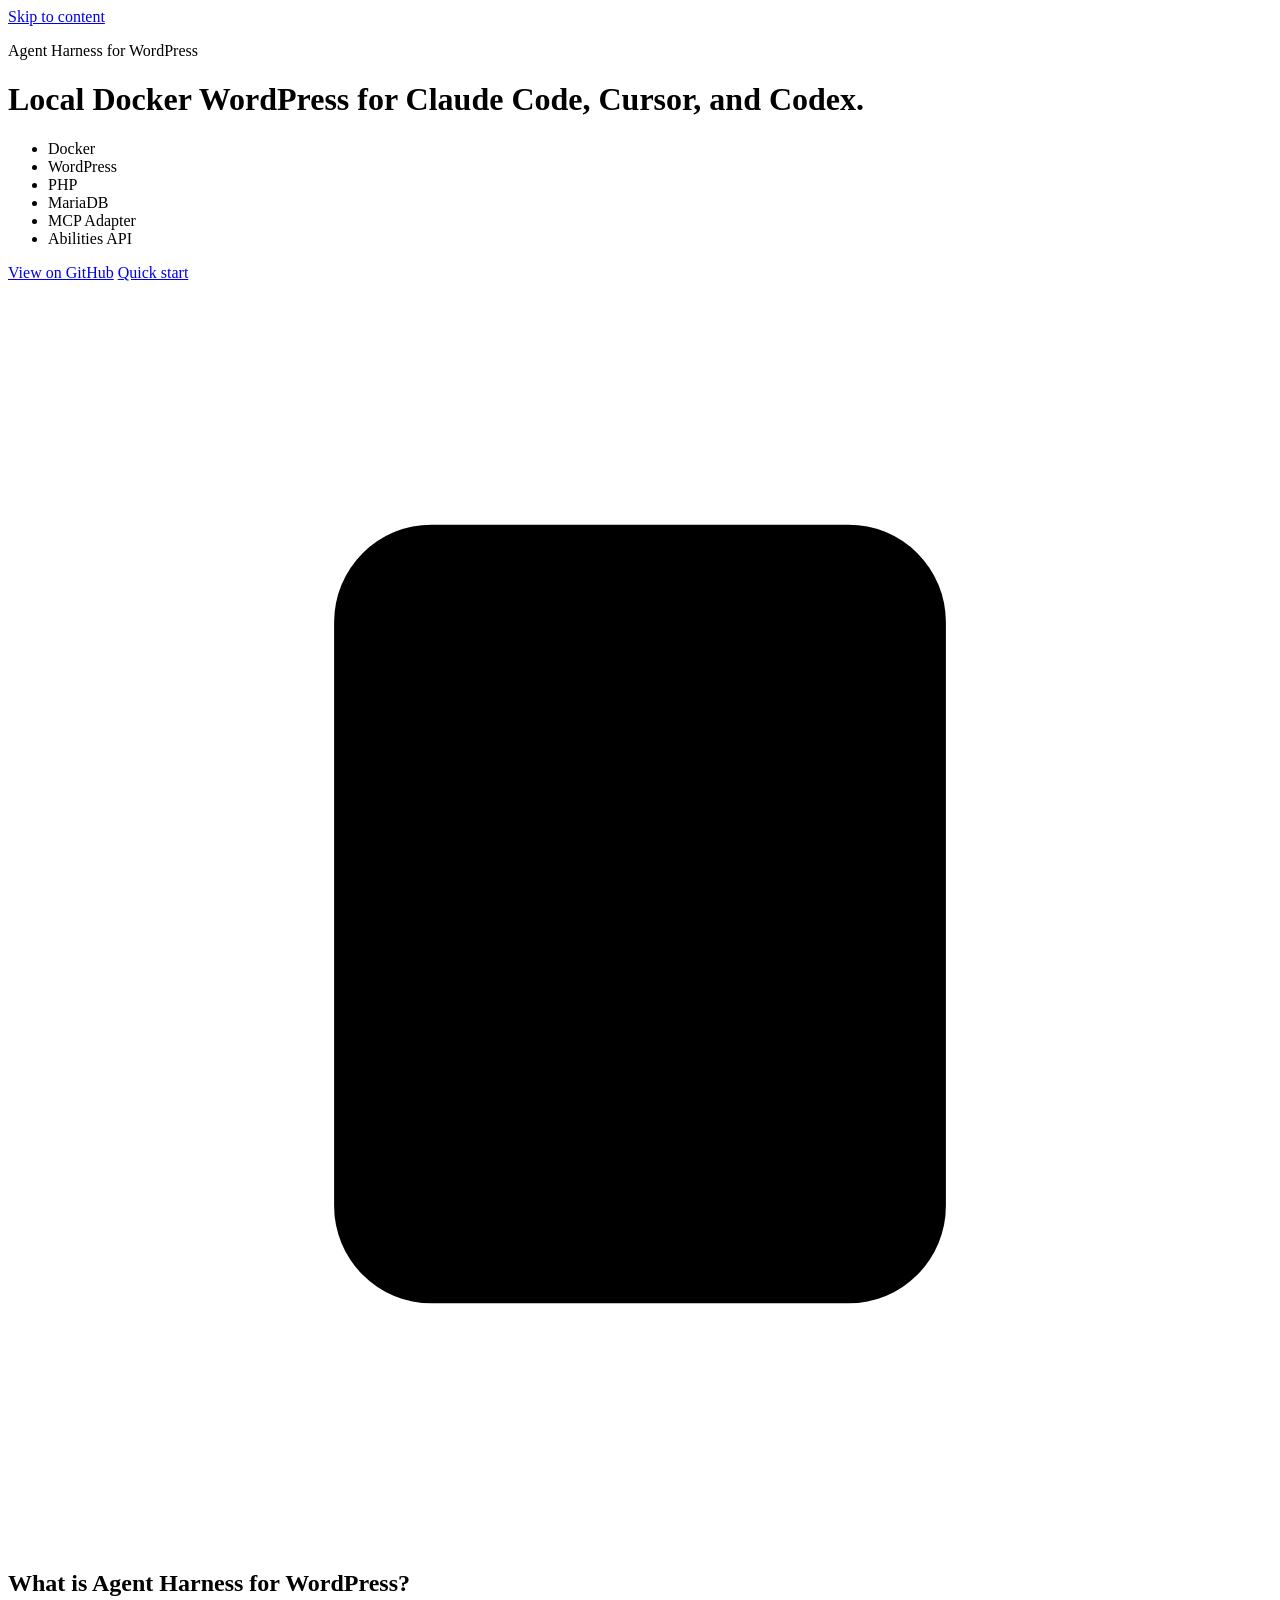
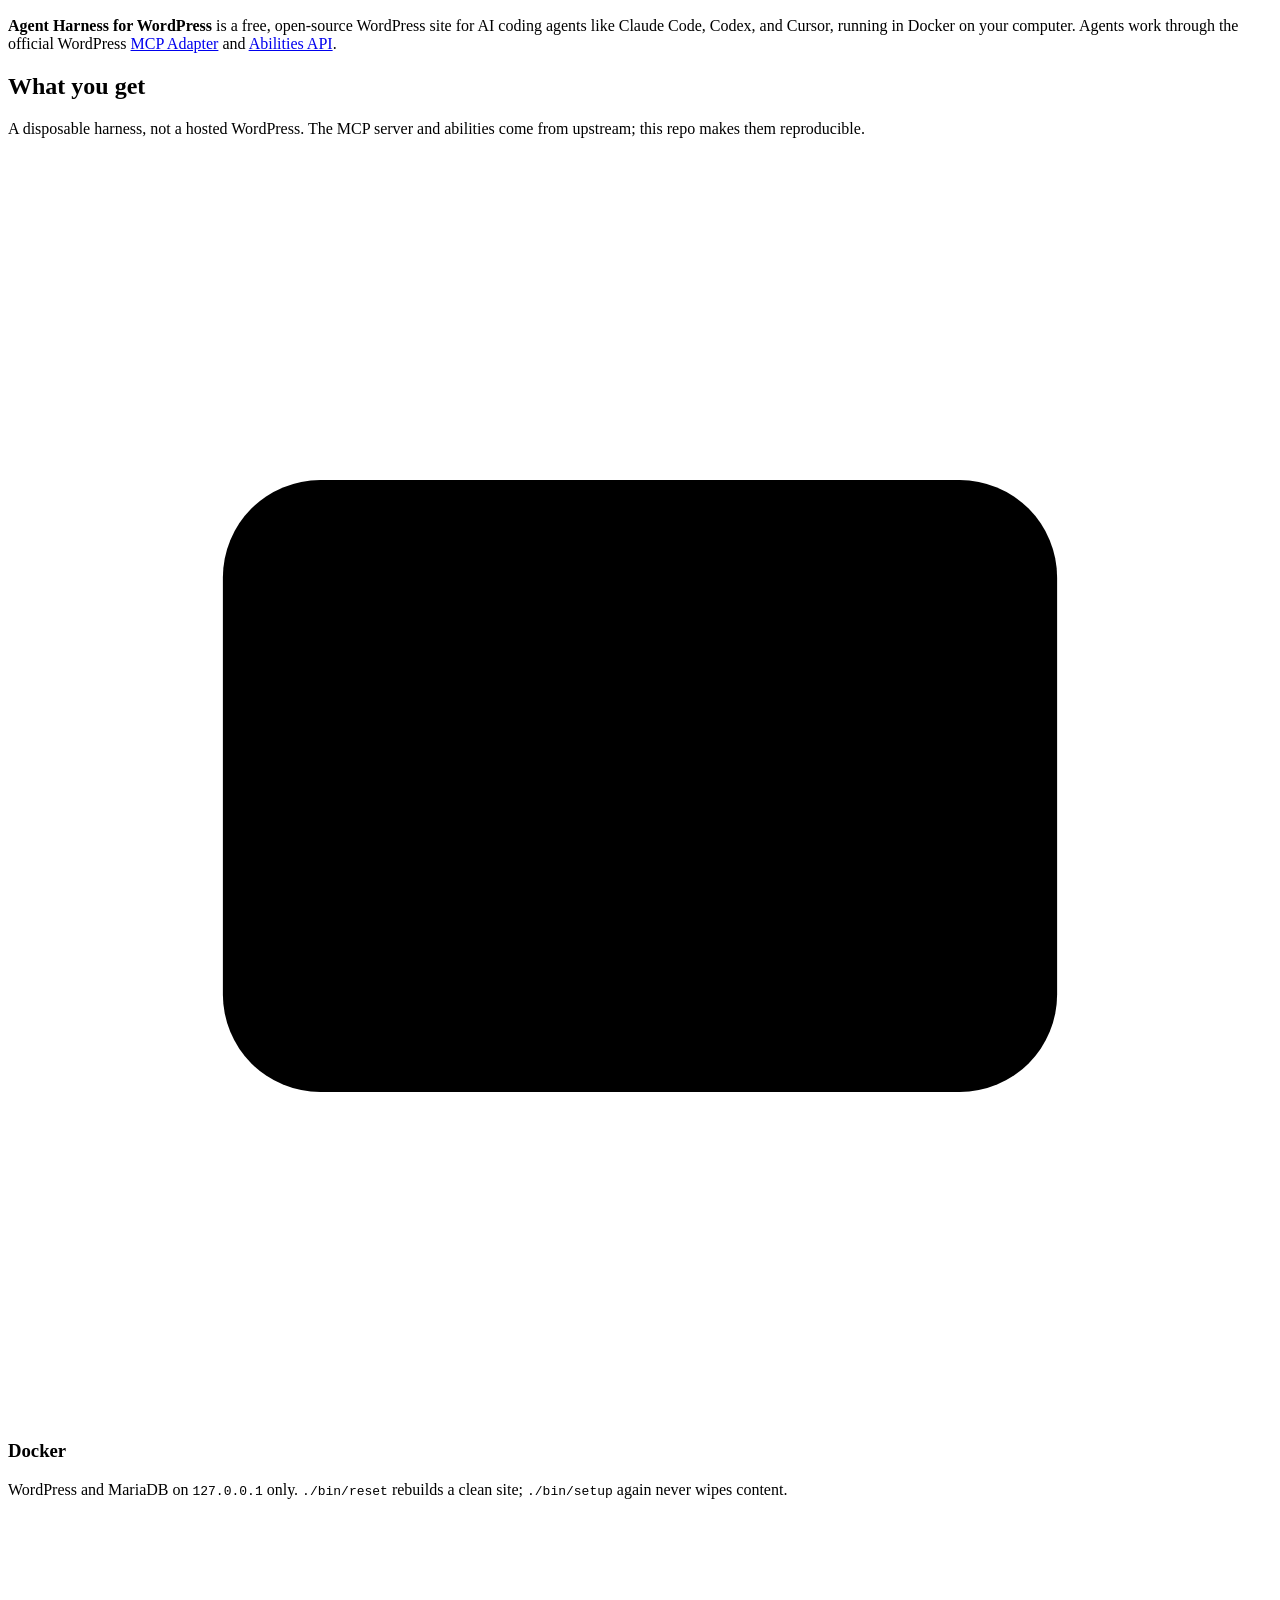
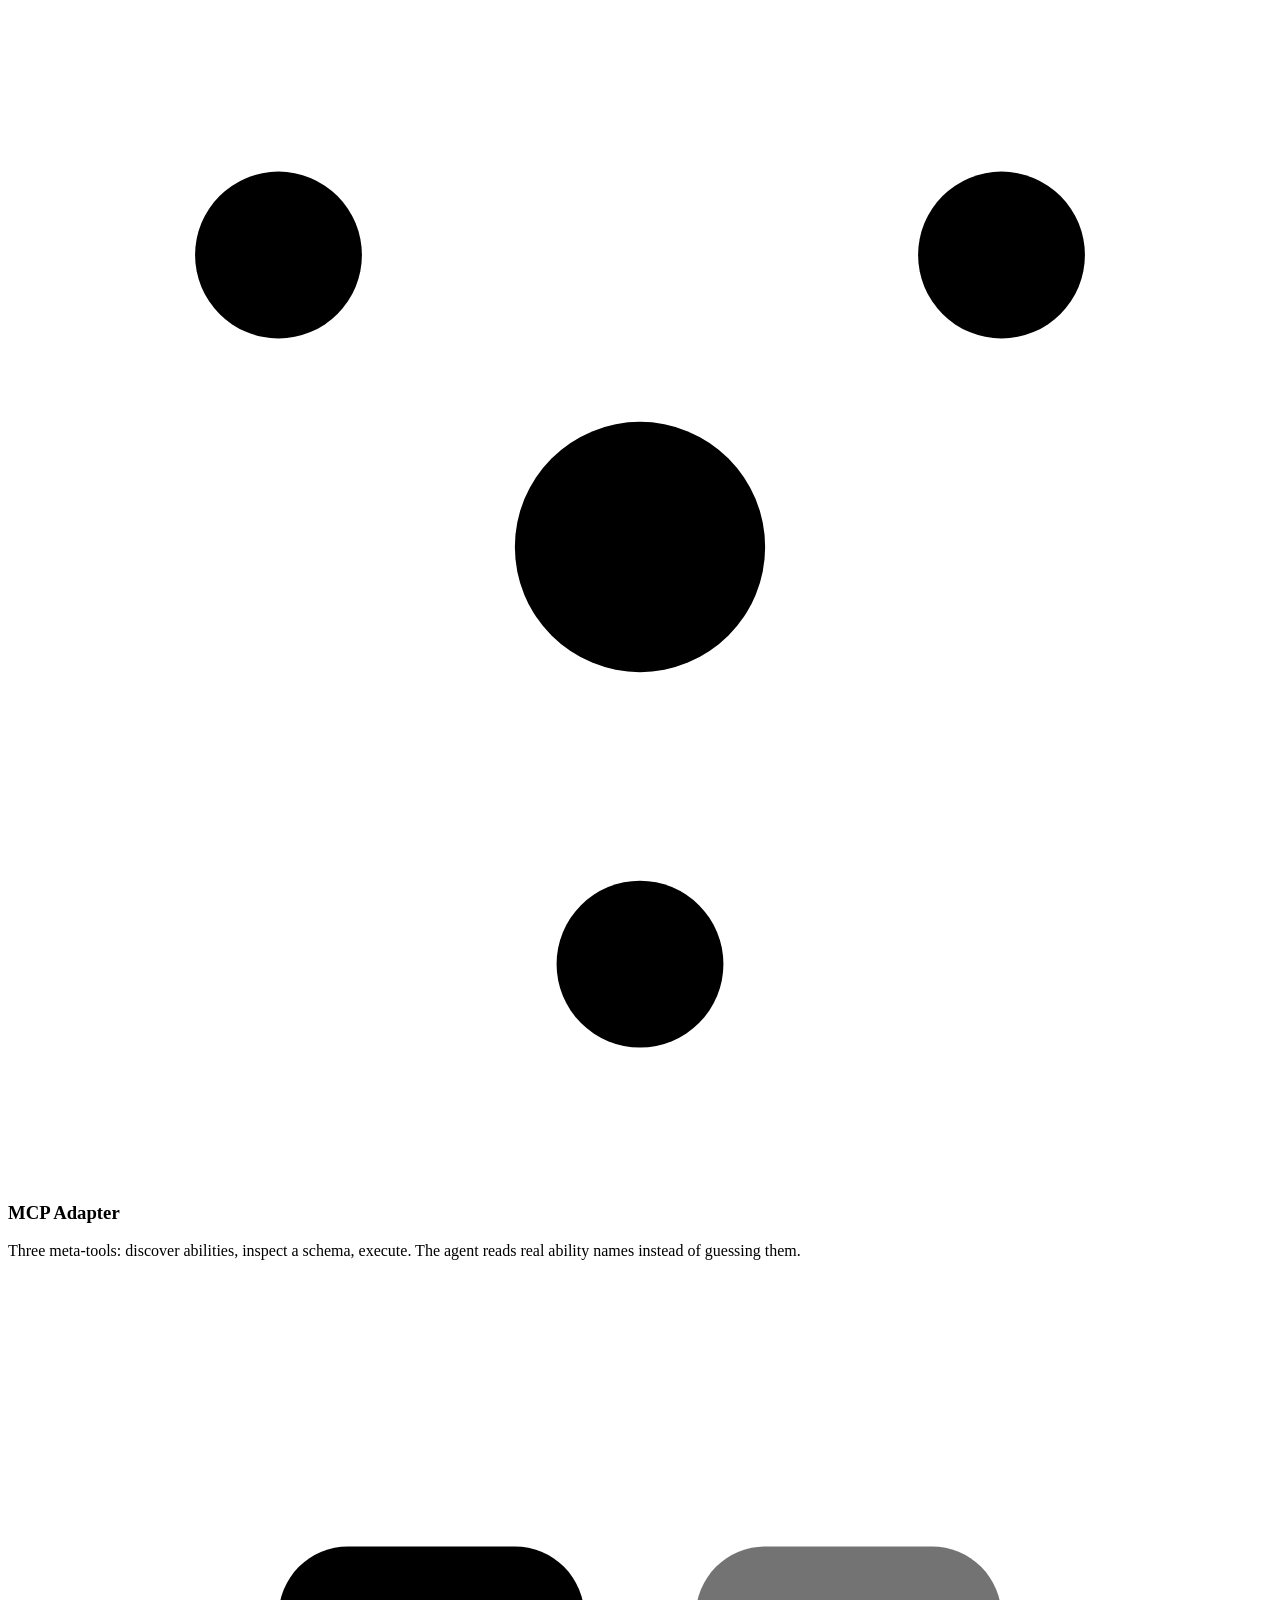
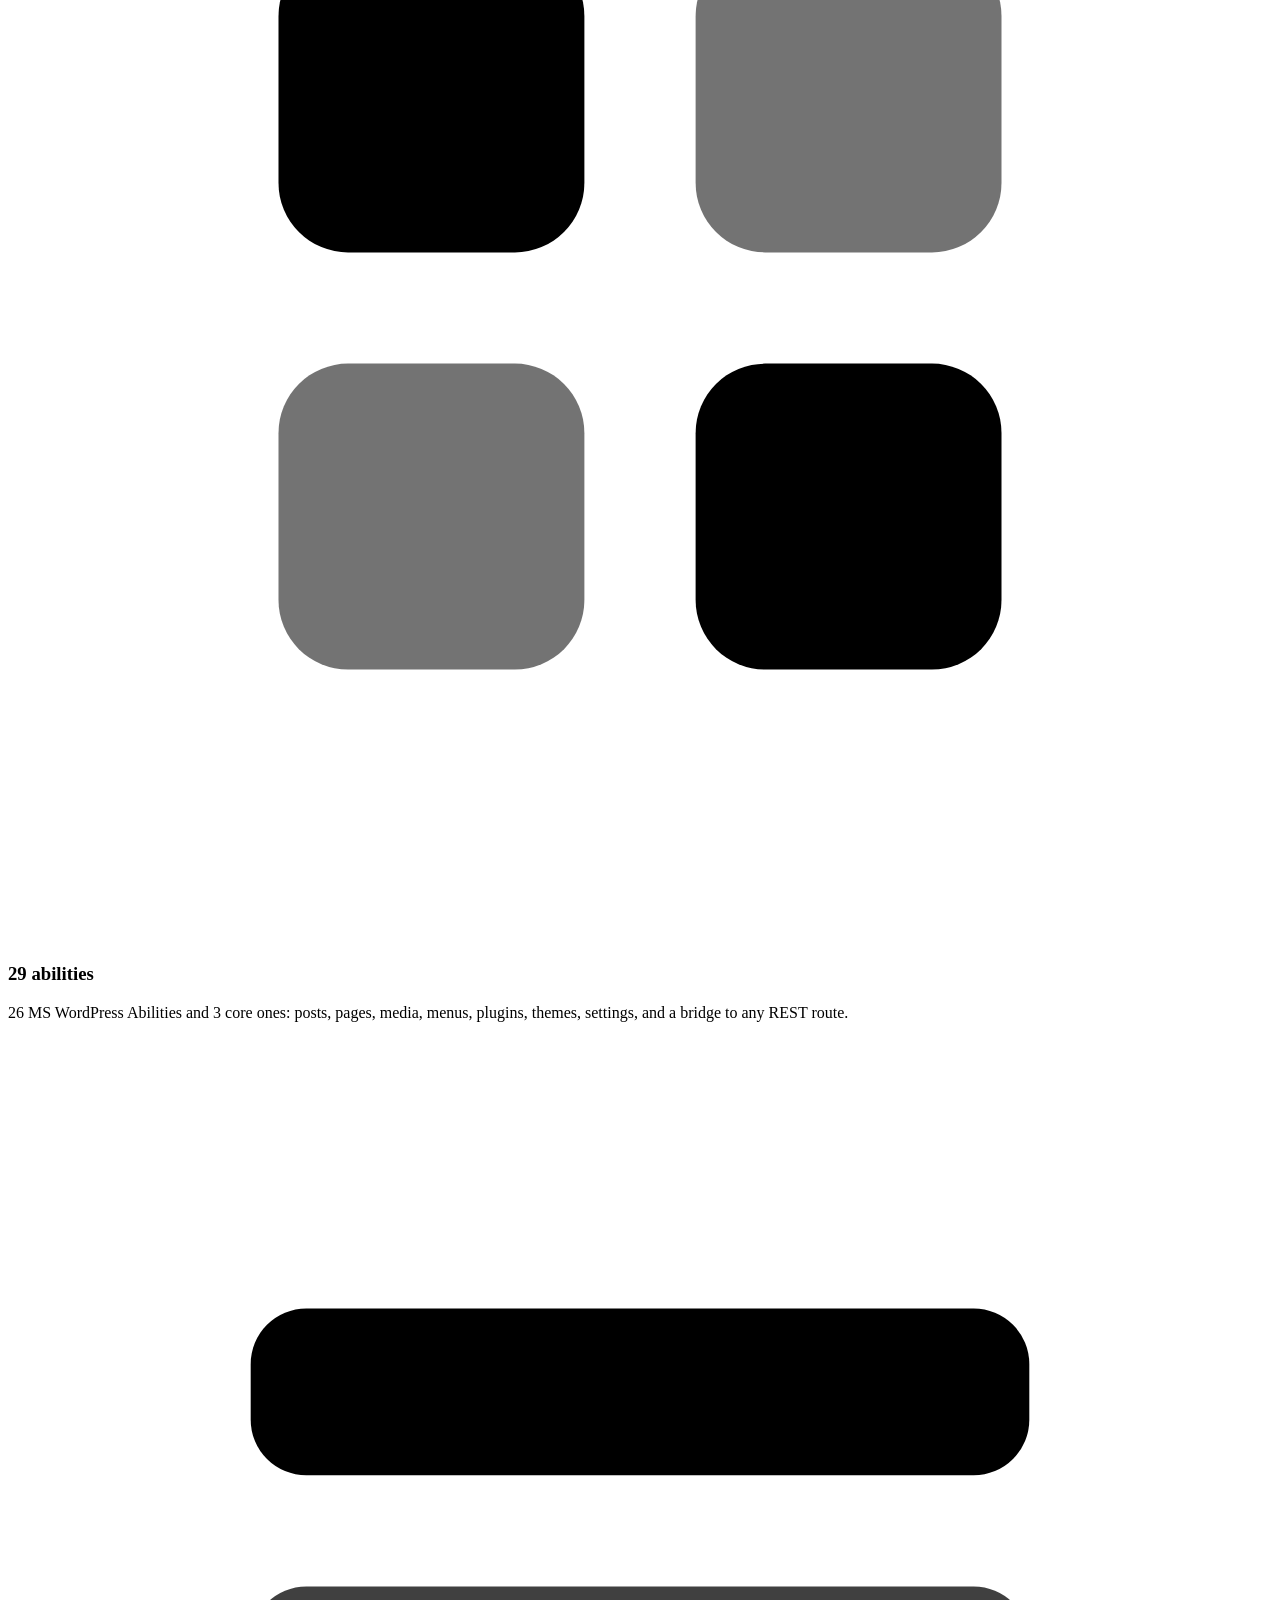
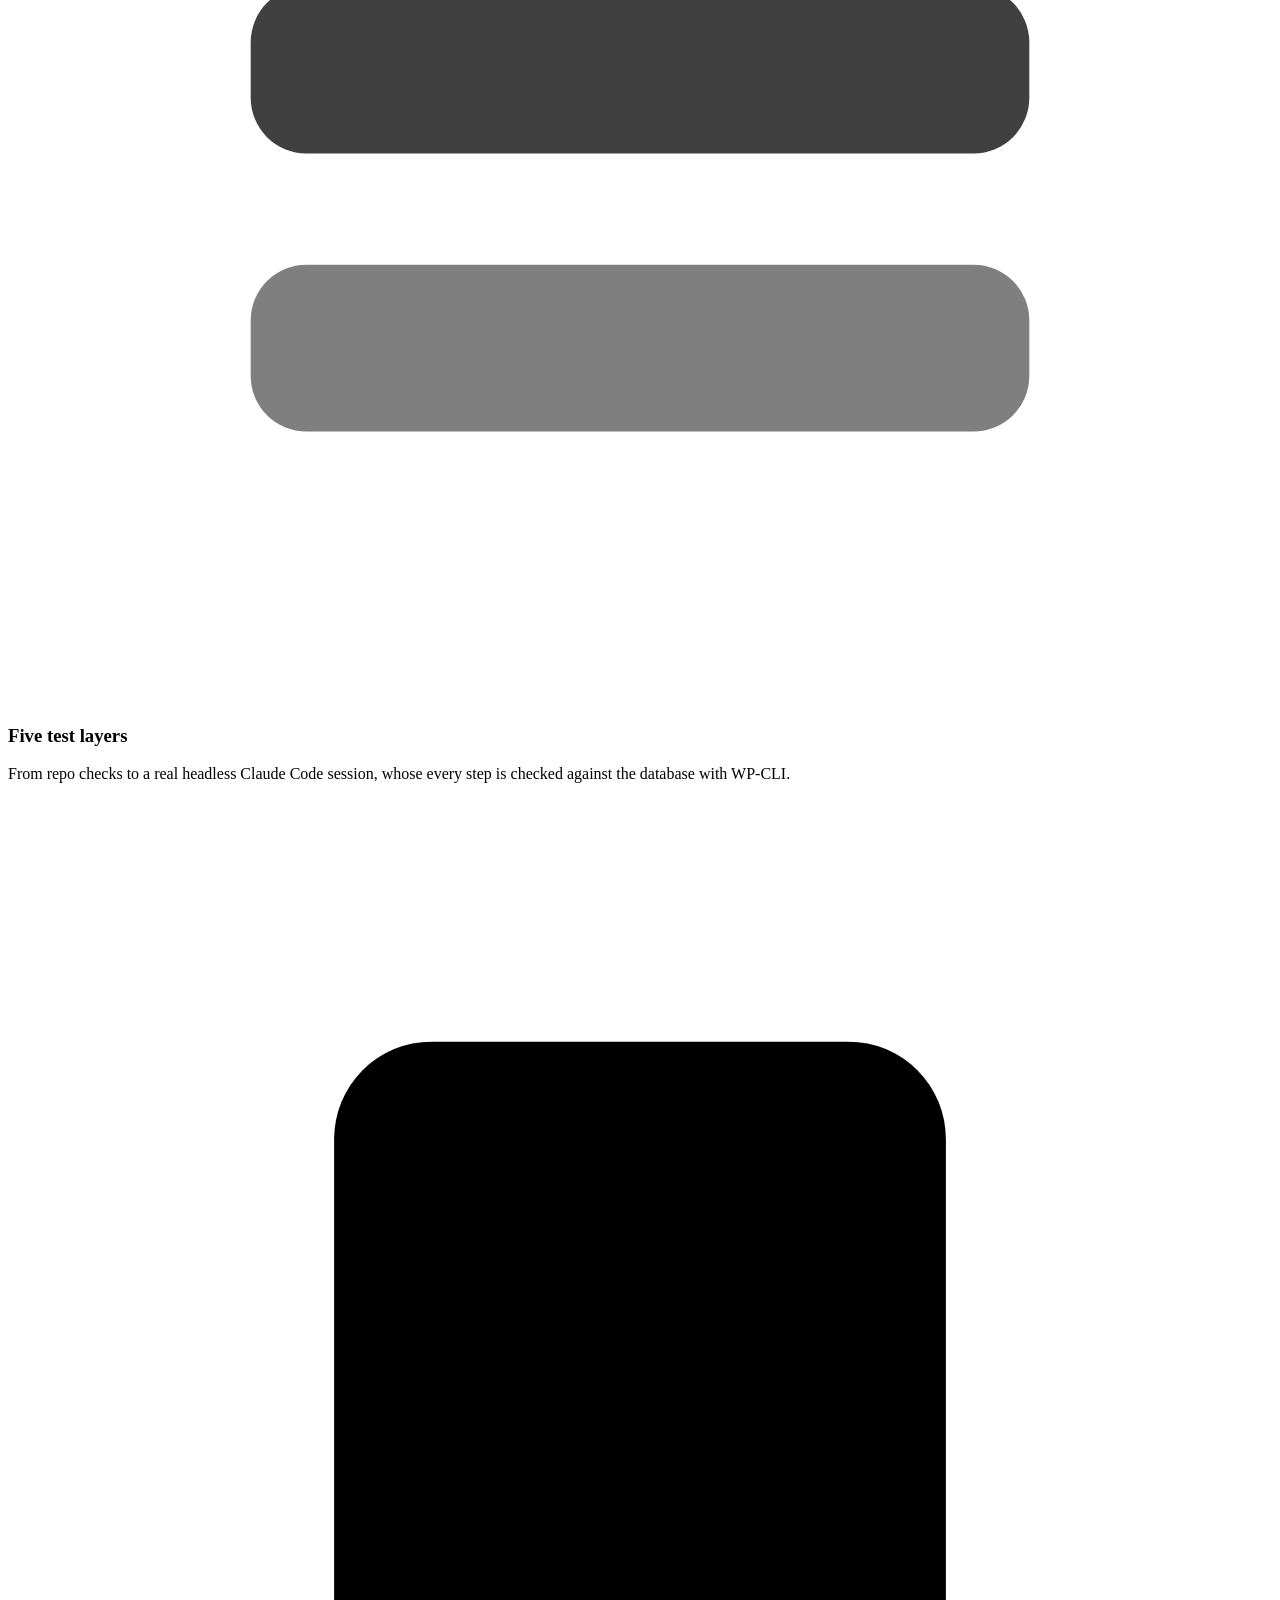
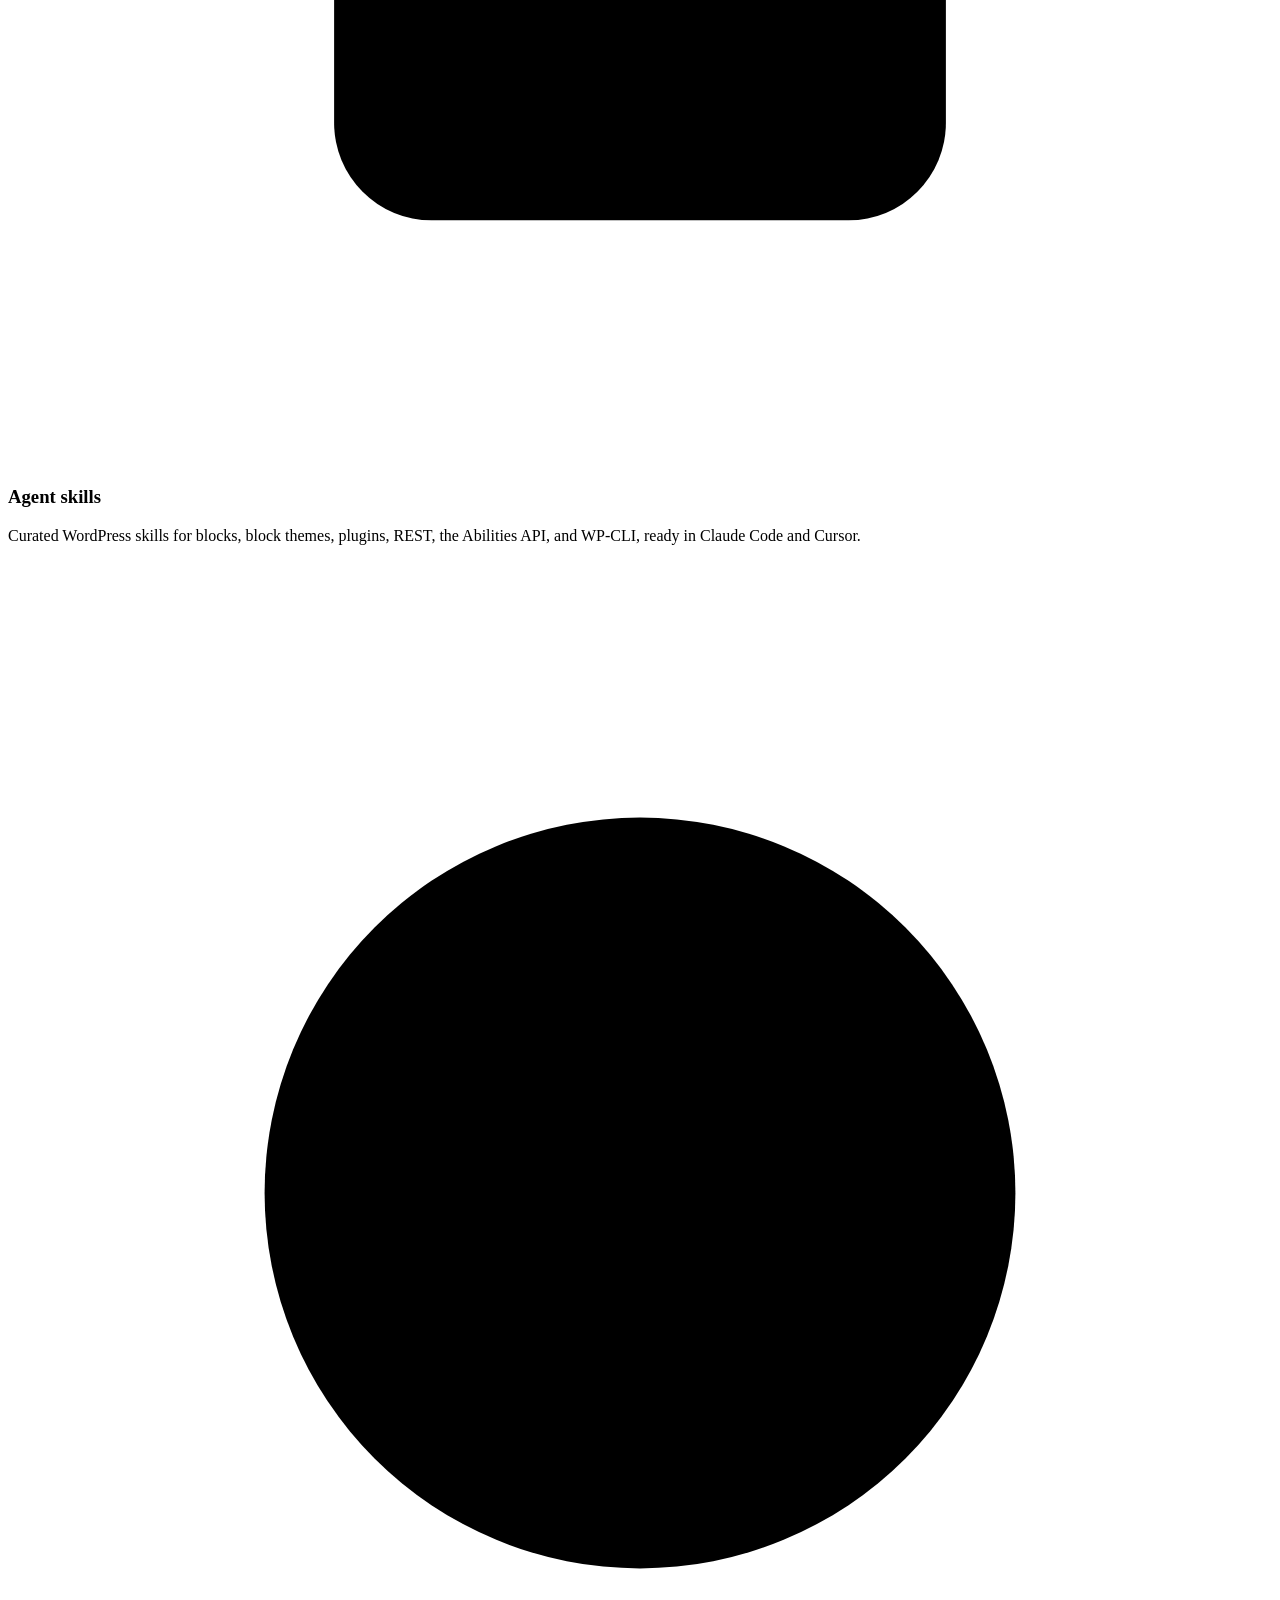
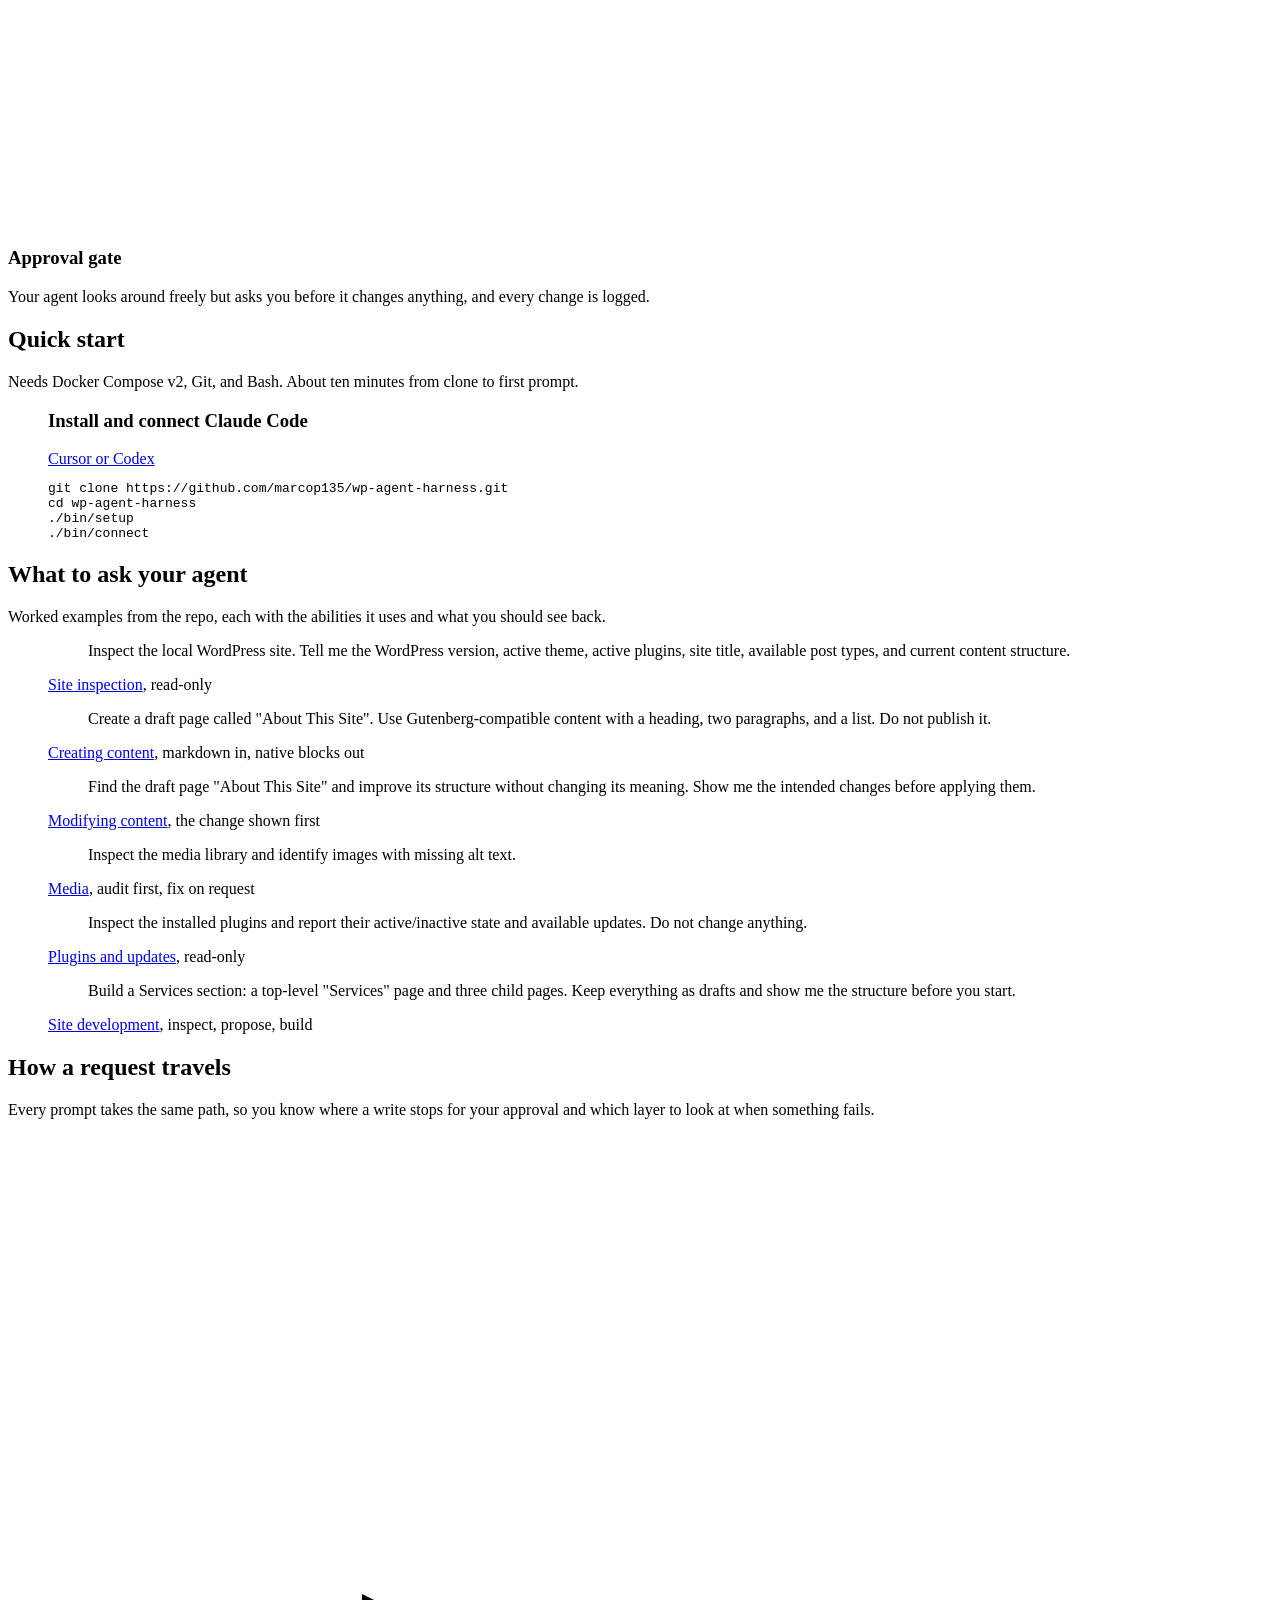
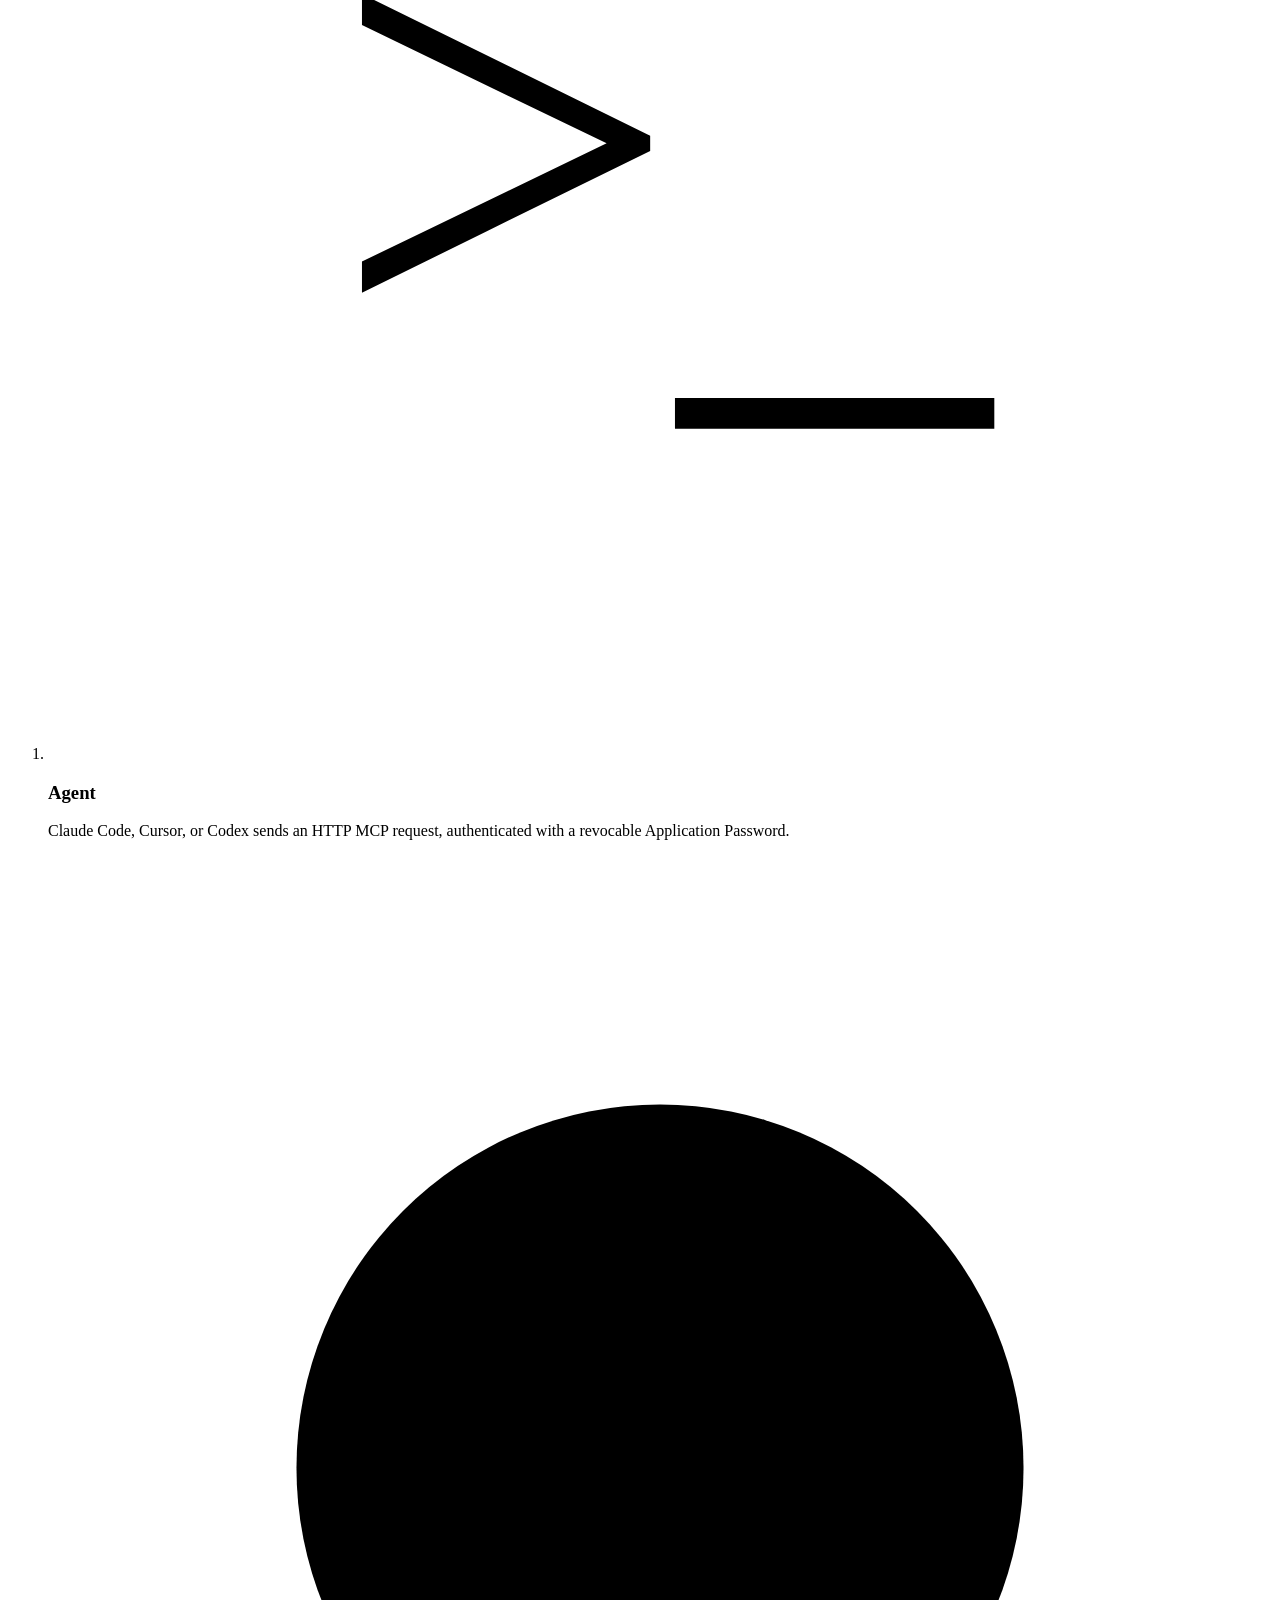
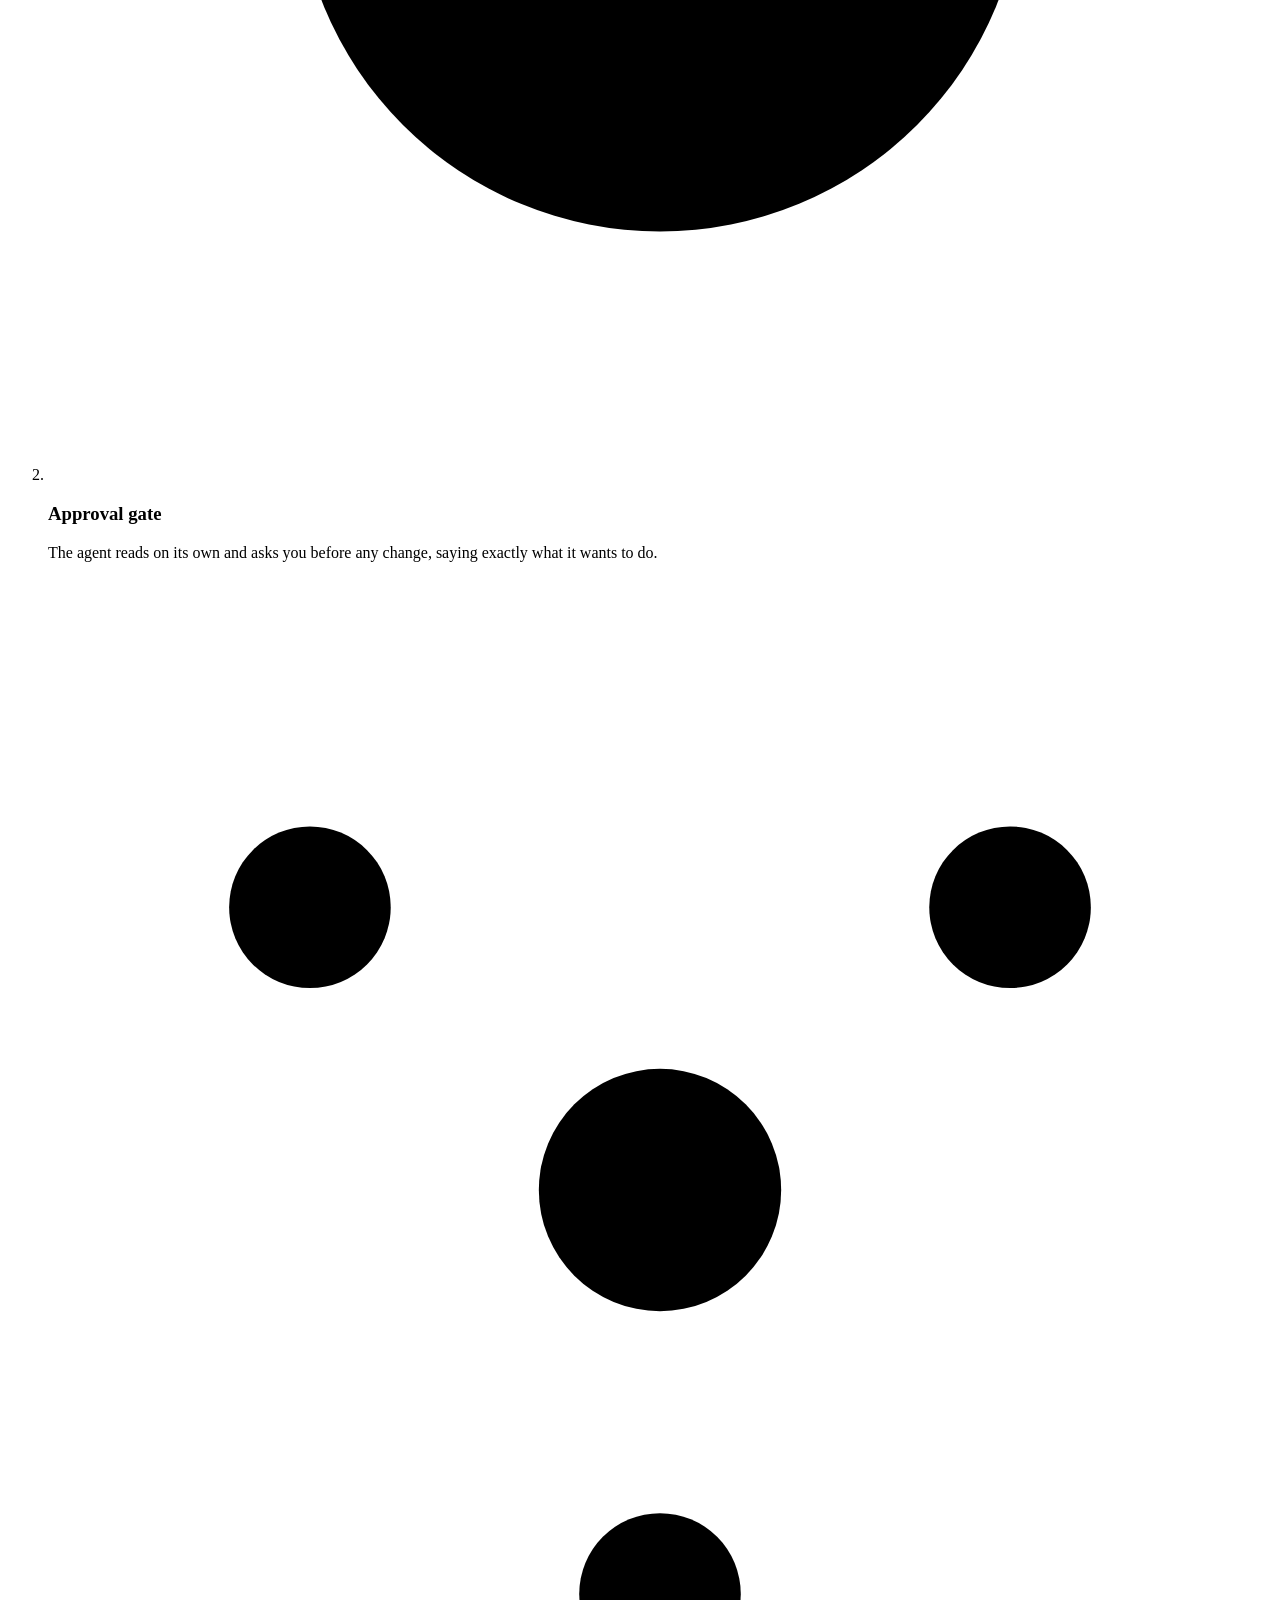
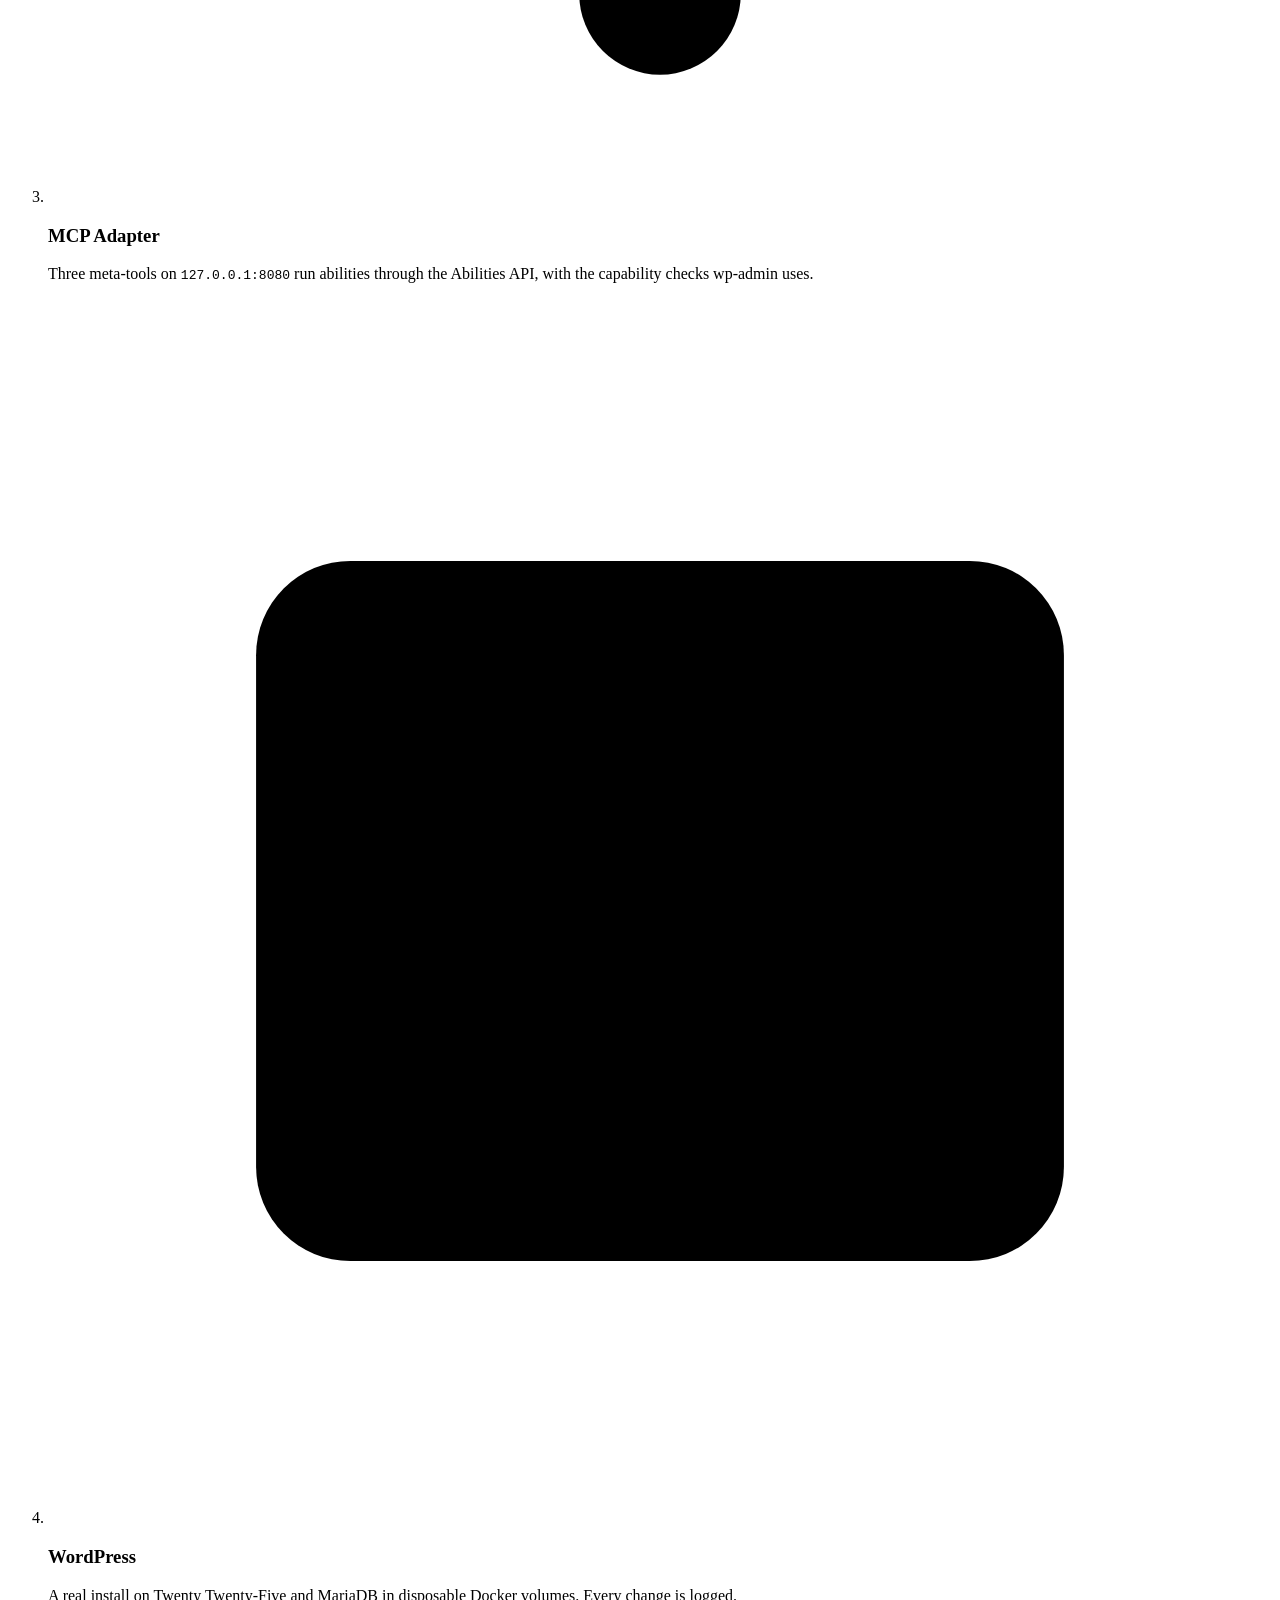
==== site/index.html @ 5fb240c5 "feat(site): rework README, images, and website around the request flow" ====
<!DOCTYPE html>
<html lang="en">
<head>
  <meta charset="utf-8">
  <meta name="viewport" content="width=device-width, initial-scale=1">
  <meta name="color-scheme" content="light dark">
  <meta name="robots" content="index, follow, max-snippet:-1, max-image-preview:large, max-video-preview:-1">
  <meta name="author" content="Marco Pontili">
  <meta name="theme-color" content="#0369A1" media="(prefers-color-scheme: light)">
  <meta name="theme-color" content="#05070E" media="(prefers-color-scheme: dark)">
  <link rel="icon" href="/favicon.ico" sizes="any">
  <link rel="icon" href="/favicon.svg" type="image/svg+xml">
  <link rel="icon" type="image/png" sizes="32x32" href="/favicon-32x32.png">
  <link rel="icon" type="image/png" sizes="16x16" href="/favicon-16x16.png">
  <link rel="apple-touch-icon" sizes="180x180" href="/apple-touch-icon.png">
  <link rel="manifest" href="/site.webmanifest">
  <link rel="preload" href="/fonts/catamaran-v28-latin-800.woff2" as="font" type="font/woff2" crossorigin>
  <link rel="stylesheet" href="/styles.e7ee7fbc.css">
  <link rel="stylesheet" href="/prism/prism-okaidia.min.css">
  <title>Agent Harness for WordPress: Docker for AI agents</title>
  <meta name="description" content="Agent Harness for WordPress: local Docker WordPress for Claude Code, Cursor, and Codex. Loopback-only; one-command reset.">
  <link rel="canonical" href="https://wpagent.marcopontili.com/">
  <link rel="alternate" type="text/markdown" href="https://wpagent.marcopontili.com/index.md" title="Markdown">
  <link rel="alternate" type="text/plain" href="https://wpagent.marcopontili.com/llms.txt" title="llms.txt">
  <meta property="og:type" content="website">
  <meta property="og:site_name" content="Agent Harness for WordPress">
  <meta property="og:locale" content="en_US">
  <meta property="og:url" content="https://wpagent.marcopontili.com/">
  <meta property="og:title" content="Agent Harness for WordPress: Docker for AI agents">
  <meta property="og:description" content="Agent Harness for WordPress: local Docker WordPress for Claude Code, Cursor, and Codex. Loopback-only; one-command reset.">
  <meta property="og:image" content="https://wpagent.marcopontili.com/og.png">
  <meta property="og:image:width" content="1200">
  <meta property="og:image:height" content="630">
  <meta property="og:image:alt" content="Agent Harness for WordPress: Your Agent, MCP, Abilities, and WP tiles joined by arrows">
  <meta name="twitter:card" content="summary_large_image">
  <meta name="twitter:title" content="Agent Harness for WordPress: Docker for AI agents">
  <meta name="twitter:description" content="Agent Harness for WordPress: local Docker WordPress for Claude Code, Cursor, and Codex. Loopback-only; one-command reset.">
  <meta name="twitter:image" content="https://wpagent.marcopontili.com/og.png">
  <meta name="twitter:image:alt" content="Agent Harness for WordPress: Your Agent, MCP, Abilities, and WP tiles joined by arrows">
  <script type="application/ld+json">
{
  "@context": "https://schema.org",
  "@graph": [
    {
      "@type": "WebSite",
      "@id": "https://wpagent.marcopontili.com/#website",
      "url": "https://wpagent.marcopontili.com/",
      "name": "Agent Harness for WordPress",
      "description": "Agent Harness for WordPress: local Docker WordPress for coding agents via the MCP Adapter.",
      "inLanguage": "en-US",
      "publisher": {
        "@id": "https://wpagent.marcopontili.com/#organization"
      }
    },
    {
      "@type": "Organization",
      "@id": "https://wpagent.marcopontili.com/#organization",
      "name": "marcop135",
      "url": "https://github.com/marcop135",
      "logo": {
        "@type": "ImageObject",
        "url": "https://wpagent.marcopontili.com/android-chrome-512x512.png",
        "width": 512,
        "height": 512
      }
    },
    {
      "@type": "WebPage",
      "@id": "https://wpagent.marcopontili.com/#webpage",
      "url": "https://wpagent.marcopontili.com/",
      "name": "Agent Harness for WordPress: Docker for AI agents",
      "description": "Agent Harness for WordPress: local Docker WordPress for Claude Code, Cursor, and Codex. Loopback-only; one-command reset.",
      "isPartOf": {
        "@id": "https://wpagent.marcopontili.com/#website"
      },
      "about": {
        "@id": "https://wpagent.marcopontili.com/#software"
      },
      "primaryImageOfPage": {
        "@id": "https://wpagent.marcopontili.com/#primaryimage"
      },
      "dateModified": "2026-10-22",
      "inLanguage": "en-US"
    },
    {
      "@type": "ImageObject",
      "@id": "https://wpagent.marcopontili.com/#primaryimage",
      "url": "https://wpagent.marcopontili.com/og.png",
      "width": 1200,
      "height": 630,
      "caption": "Agent Harness for WordPress brand artwork"
    },
    {
      "@type": "SoftwareApplication",
      "@id": "https://wpagent.marcopontili.com/#software",
      "name": "Agent Harness for WordPress",
      "applicationCategory": "DeveloperApplication",
      "operatingSystem": "Linux, macOS, Windows (Docker)",
      "license": "https://github.com/marcop135/wp-agent-harness/blob/main/LICENSE",
      "url": "https://github.com/marcop135/wp-agent-harness",
      "sameAs": [
        "https://github.com/marcop135/wp-agent-harness"
      ],
      "description": "Agent Harness for WordPress is a local disposable WordPress site for Claude Code, Cursor, and Codex over the official WordPress MCP Adapter.",
      "author": {
        "@id": "https://wpagent.marcopontili.com/#organization"
      },
      "offers": {
        "@type": "Offer",
        "price": "0",
        "priceCurrency": "USD"
      }
    },
    {
      "@type": "HowTo",
      "@id": "https://wpagent.marcopontili.com/#howto",
      "name": "Set up Agent Harness for WordPress",
      "description": "Clone the repo, provision Docker WordPress, and connect a coding agent over MCP.",
      "totalTime": "PT10M",
      "tool": [
        {
          "@type": "HowToTool",
          "name": "Docker Compose v2"
        },
        {
          "@type": "HowToTool",
          "name": "Git"
        },
        {
          "@type": "HowToTool",
          "name": "Bash"
        }
      ],
      "step": [
        {
          "@type": "HowToStep",
          "position": 1,
          "name": "Clone",
          "text": "git clone https://github.com/marcop135/wp-agent-harness.git && cd wp-agent-harness"
        },
        {
          "@type": "HowToStep",
          "position": 2,
          "name": "Provision",
          "text": "Run ./bin/setup to start WordPress and MariaDB on localhost and install the MCP Adapter."
        },
        {
          "@type": "HowToStep",
          "position": 3,
          "name": "Connect",
          "text": "Run ./bin/connect for Claude Code, or ./bin/connect --print for Cursor and Codex MCP auth."
        }
      ]
    },
    {
      "@type": "FAQPage",
      "@id": "https://wpagent.marcopontili.com/#faq",
      "mainEntity": [
        {
          "@type": "Question",
          "name": "What is Agent Harness for WordPress?",
          "acceptedAnswer": {
            "@type": "Answer",
            "text": "Agent Harness for WordPress is a free, open-source WordPress site for AI coding agents like Claude Code, Codex, and Cursor, running in Docker on your computer. Agents work through the official WordPress MCP Adapter and Abilities API."
          }
        },
        {
          "@type": "Question",
          "name": "Which AI coding agents work with it?",
          "acceptedAnswer": {
            "@type": "Answer",
            "text": "Claude Code, Cursor, and Codex connect over HTTP MCP to the same endpoint. ./bin/connect registers it with Claude Code; ./bin/connect --print prints the URL and Authorization header for Cursor, and the variable the repo's .codex/config.toml reads for Codex."
          }
        },
        {
          "@type": "Question",
          "name": "Is the WordPress site public?",
          "acceptedAnswer": {
            "@type": "Answer",
            "text": "No. WordPress is published on 127.0.0.1:8080 and MariaDB on 127.0.0.1:3307, so no other machine can reach them. This website only describes the harness and has no MCP endpoint."
          }
        },
        {
          "@type": "Question",
          "name": "How do you reset the local site?",
          "acceptedAnswer": {
            "@type": "Answer",
            "text": "Run ./bin/reset. It removes the containers and both Docker volumes, then runs ./bin/setup again for a clean install; --no-setup stops after the wipe. ./bin/setup on its own is idempotent and never wipes content."
          }
        },
        {
          "@type": "Question",
          "name": "Will the agent publish or delete things on its own?",
          "acceptedAnswer": {
            "@type": "Answer",
            "text": "No. In Claude Code and Cursor, the agent asks you before every change, works in drafts, and every change it makes is logged. Codex uses its own approval settings. The site runs only on your computer, so no one else can reach it."
          }
        },
        {
          "@type": "Question",
          "name": "Can I point an agent at a live site?",
          "acceptedAnswer": {
            "@type": "Answer",
            "text": "The same MCP path works against any WordPress 6.9+ site running the MCP Adapter and MS WordPress Abilities, with an Application Password. Connecting to a live site covers it, and it leaves the harness behind: no reset, no pinned stack, every call a real change."
          }
        },
        {
          "@type": "Question",
          "name": "Does this repo ship an MCP server or plugin?",
          "acceptedAnswer": {
            "@type": "Answer",
            "text": "No. The MCP Adapter and MS WordPress Abilities come from upstream, pinned to tested releases. This repository provides Docker Compose, provisioning, tests, docs, and curated WordPress agent skills."
          }
        }
      ]
    }
  ]
}
  </script>
  <script src="/js/matomo.js" defer></script>
</head>
<body>
  <a class="skip" href="#main">Skip to content</a>

  <header class="hero">
    <div class="shell hero-inner">
      <p class="brand">Agent Harness <span class="brand-prefix">for WordPress</span></p>
      <h1 class="headline">Local Docker WordPress for Claude Code, Cursor, and Codex.</h1>
      <ul class="pins" aria-label="Components">
        <li>Docker</li>
        <li>WordPress</li>
        <li>PHP</li>
        <li>MariaDB</li>
        <li>MCP Adapter</li>
        <li>Abilities API</li>
      </ul>
      <nav class="cta" aria-label="Primary">
        <a class="btn btn-primary" href="https://github.com/marcop135/wp-agent-harness">View on GitHub</a>
        <a class="btn btn-ghost" href="#setup">Quick start</a>
      </nav>
    </div>
  </header>

  <main id="main">
    <section class="section shell answer" aria-labelledby="what-is-title">
      <div class="answer-card">
        <span class="tile-icon tile-icon-lg" aria-hidden="true"><svg viewBox="-50 -50 100 100" focusable="false"><g transform="scale(1.1)"><rect class="hf-stroke" x="-22" y="-28" width="44" height="56" rx="7" stroke-width="4"/><g class="hf-fill"><rect x="-12" y="-14" width="24" height="6" rx="3"/><rect x="-12" y="-2" width="24" height="6" rx="3" opacity="0.55"/><rect x="-12" y="10" width="14" height="6" rx="3" opacity="0.55"/></g></g></svg></span>
        <div>
          <h2 id="what-is-title" class="section-title">What is Agent Harness for WordPress?</h2>
          <p class="answer-block"><strong>Agent Harness for WordPress</strong> is a free, open-source WordPress site for AI coding agents like Claude Code, Codex, and Cursor, running in Docker on your computer. Agents work through the official WordPress <a href="https://github.com/WordPress/mcp-adapter">MCP Adapter</a> and <a href="https://developer.wordpress.org/apis/abilities-api/">Abilities API</a>.</p>
        </div>
      </div>
    </section>

    <section class="section shell" aria-labelledby="what-title">
      <h2 id="what-title" class="section-title">What you get</h2>
      <p class="section-lede">A disposable harness, not a hosted WordPress. The MCP server and abilities come from upstream; this repo makes them reproducible.</p>
      <div class="stack">
        <div>
          <span class="tile-icon" aria-hidden="true"><svg viewBox="-50 -50 100 100" focusable="false"><g transform="scale(1.1)"><rect class="hf-stroke" x="-30" y="-22" width="60" height="44" rx="7" stroke-width="4"/><path class="hf-stroke" d="M-10 -22 V22 M10 -22 V22" stroke-width="4"/></g></svg></span>
          <h3>Docker</h3>
          <p>WordPress and MariaDB on <code>127.0.0.1</code> only. <code>./bin/reset</code> rebuilds a clean site; <code>./bin/setup</code> again never wipes content.</p>
        </div>
        <div>
          <span class="tile-icon" aria-hidden="true"><svg viewBox="-50 -50 100 100" focusable="false"><g transform="scale(1.1)"><g class="hf-stroke" stroke-width="4" stroke-linecap="round"><path d="M0 0 L-22 -18 M0 0 L22 -18 M0 0 V26"/><circle class="hf-fill" r="9"/><circle cx="-26" cy="-21" r="6"/><circle cx="26" cy="-21" r="6"/><circle cy="30" r="6"/></g></g></svg></span>
          <h3>MCP Adapter</h3>
          <p>Three meta-tools: discover abilities, inspect a schema, execute. The agent reads real ability names instead of guessing them.</p>
        </div>
        <div>
          <span class="tile-icon" aria-hidden="true"><svg viewBox="-50 -50 100 100" focusable="false"><g transform="scale(1.1)"><g class="hf-fill"><rect x="-26" y="-26" width="22" height="22" rx="5"/><rect x="4" y="-26" width="22" height="22" rx="5" opacity="0.55"/><rect x="-26" y="4" width="22" height="22" rx="5" opacity="0.55"/><rect x="4" y="4" width="22" height="22" rx="5"/></g></g></svg></span>
          <h3>29 abilities</h3>
          <p>26 MS WordPress Abilities and 3 core ones: posts, pages, media, menus, plugins, themes, settings, and a bridge to any REST route.</p>
        </div>
        <div>
          <span class="tile-icon" aria-hidden="true"><svg viewBox="-50 -50 100 100" focusable="false"><g transform="scale(1.1)"><g class="hf-fill"><rect x="-28" y="-26" width="56" height="12" rx="4"/><rect x="-28" y="-6" width="56" height="12" rx="4" opacity="0.75"/><rect x="-28" y="14" width="56" height="12" rx="4" opacity="0.5"/></g></g></svg></span>
          <h3>Five test layers</h3>
          <p>From repo checks to a real headless Claude Code session, whose every step is checked against the database with WP-CLI.</p>
        </div>
        <div>
          <span class="tile-icon" aria-hidden="true"><svg viewBox="-50 -50 100 100" focusable="false"><g transform="scale(1.1)"><rect class="hf-stroke" x="-22" y="-28" width="44" height="56" rx="7" stroke-width="4"/><g class="hf-fill"><rect x="-12" y="-14" width="24" height="6" rx="3"/><rect x="-12" y="-2" width="24" height="6" rx="3" opacity="0.55"/><rect x="-12" y="10" width="14" height="6" rx="3" opacity="0.55"/></g></g></svg></span>
          <h3>Agent skills</h3>
          <p>Curated WordPress skills for blocks, block themes, plugins, REST, the Abilities API, and WP-CLI, ready in Claude Code and Cursor.</p>
        </div>
        <div>
          <span class="tile-icon" aria-hidden="true"><svg viewBox="-50 -50 100 100" focusable="false"><g transform="scale(1.1)"><circle class="hf-stroke" r="27" stroke-width="4"/><path class="hf-stroke" d="M-12 1 L-3 10 L13 -8" stroke-width="5" stroke-linecap="round" stroke-linejoin="round"/></g></svg></span>
          <h3>Approval gate</h3>
          <p>Your agent looks around freely but asks you before it changes anything, and every change is logged.</p>
        </div>
      </div>
    </section>

    <section class="section shell" id="setup" aria-labelledby="setup-title">
      <h2 id="setup-title" class="section-title">Quick start</h2>
      <p class="section-lede">Needs Docker Compose v2, Git, and Bash. About ten minutes from clone to first prompt.</p>
      <div class="setup-grid">
        <figure class="setup" aria-labelledby="snip-install-title">
          <div class="setup-bar">
            <div class="setup-head">
              <h3 id="snip-install-title">Install and connect Claude Code</h3>
              <a class="setup-alt" href="https://github.com/marcop135/wp-agent-harness/blob/develop/docs/codex.md">Cursor or Codex</a>
            </div>
            <button class="copy" type="button" data-copy="snip-install" aria-label="Copy the install commands" hidden>
              <svg viewBox="0 0 16 16" aria-hidden="true" focusable="false"><path fill="currentColor" d="M5 1.5A1.5 1.5 0 0 1 6.5 0h7A1.5 1.5 0 0 1 15 1.5v9a1.5 1.5 0 0 1-1.5 1.5H12v-1.5h1.5v-9h-7V3H5ZM1 5.5A1.5 1.5 0 0 1 2.5 4h7A1.5 1.5 0 0 1 11 5.5v9A1.5 1.5 0 0 1 9.5 16h-7A1.5 1.5 0 0 1 1 14.5Zm1.5 0v9h7v-9Z"/></svg>
              <span class="copy-label">Copy</span>
            </button>
          </div>
          <pre class="language-bash" tabindex="0"><code id="snip-install" class="language-bash">git clone https://github.com/marcop135/wp-agent-harness.git
cd wp-agent-harness
./bin/setup
./bin/connect</code></pre>
        </figure>
      </div>
      <p id="copy-status" class="visually-hidden" role="status" aria-live="polite"></p>
    </section>

    <section class="section shell" id="prompts" aria-labelledby="prompts-title">
      <h2 id="prompts-title" class="section-title">What to ask your agent</h2>
      <p class="section-lede">Worked examples from the repo, each with the abilities it uses and what you should see back.</p>
      <div class="prompts">
        <figure>
          <blockquote><p id="prompt-inspect">Inspect the local WordPress site. Tell me the WordPress version, active theme, active plugins, site title, available post types, and current content structure.</p></blockquote>
          <figcaption>
            <span><a href="https://github.com/marcop135/wp-agent-harness/blob/develop/examples/inspect-site.md">Site inspection</a>, read-only</span>
            <button class="copy" type="button" data-copy="prompt-inspect" aria-label="Copy the site inspection prompt" hidden>
              <svg viewBox="0 0 16 16" aria-hidden="true" focusable="false"><path fill="currentColor" d="M5 1.5A1.5 1.5 0 0 1 6.5 0h7A1.5 1.5 0 0 1 15 1.5v9a1.5 1.5 0 0 1-1.5 1.5H12v-1.5h1.5v-9h-7V3H5ZM1 5.5A1.5 1.5 0 0 1 2.5 4h7A1.5 1.5 0 0 1 11 5.5v9A1.5 1.5 0 0 1 9.5 16h-7A1.5 1.5 0 0 1 1 14.5Zm1.5 0v9h7v-9Z"/></svg>
              <span class="copy-label">Copy</span>
            </button>
          </figcaption>
        </figure>
        <figure>
          <blockquote><p id="prompt-create">Create a draft page called "About This Site". Use Gutenberg-compatible content with a heading, two paragraphs, and a list. Do not publish it.</p></blockquote>
          <figcaption>
            <span><a href="https://github.com/marcop135/wp-agent-harness/blob/develop/examples/create-content.md">Creating content</a>, markdown in, native blocks out</span>
            <button class="copy" type="button" data-copy="prompt-create" aria-label="Copy the creating content prompt" hidden>
              <svg viewBox="0 0 16 16" aria-hidden="true" focusable="false"><path fill="currentColor" d="M5 1.5A1.5 1.5 0 0 1 6.5 0h7A1.5 1.5 0 0 1 15 1.5v9a1.5 1.5 0 0 1-1.5 1.5H12v-1.5h1.5v-9h-7V3H5ZM1 5.5A1.5 1.5 0 0 1 2.5 4h7A1.5 1.5 0 0 1 11 5.5v9A1.5 1.5 0 0 1 9.5 16h-7A1.5 1.5 0 0 1 1 14.5Zm1.5 0v9h7v-9Z"/></svg>
              <span class="copy-label">Copy</span>
            </button>
          </figcaption>
        </figure>
        <figure>
          <blockquote><p id="prompt-modify">Find the draft page "About This Site" and improve its structure without changing its meaning. Show me the intended changes before applying them.</p></blockquote>
          <figcaption>
            <span><a href="https://github.com/marcop135/wp-agent-harness/blob/develop/examples/modify-content.md">Modifying content</a>, the change shown first</span>
            <button class="copy" type="button" data-copy="prompt-modify" aria-label="Copy the modifying content prompt" hidden>
              <svg viewBox="0 0 16 16" aria-hidden="true" focusable="false"><path fill="currentColor" d="M5 1.5A1.5 1.5 0 0 1 6.5 0h7A1.5 1.5 0 0 1 15 1.5v9a1.5 1.5 0 0 1-1.5 1.5H12v-1.5h1.5v-9h-7V3H5ZM1 5.5A1.5 1.5 0 0 1 2.5 4h7A1.5 1.5 0 0 1 11 5.5v9A1.5 1.5 0 0 1 9.5 16h-7A1.5 1.5 0 0 1 1 14.5Zm1.5 0v9h7v-9Z"/></svg>
              <span class="copy-label">Copy</span>
            </button>
          </figcaption>
        </figure>
        <figure>
          <blockquote><p id="prompt-media">Inspect the media library and identify images with missing alt text.</p></blockquote>
          <figcaption>
            <span><a href="https://github.com/marcop135/wp-agent-harness/blob/develop/examples/media.md">Media</a>, audit first, fix on request</span>
            <button class="copy" type="button" data-copy="prompt-media" aria-label="Copy the media prompt" hidden>
              <svg viewBox="0 0 16 16" aria-hidden="true" focusable="false"><path fill="currentColor" d="M5 1.5A1.5 1.5 0 0 1 6.5 0h7A1.5 1.5 0 0 1 15 1.5v9a1.5 1.5 0 0 1-1.5 1.5H12v-1.5h1.5v-9h-7V3H5ZM1 5.5A1.5 1.5 0 0 1 2.5 4h7A1.5 1.5 0 0 1 11 5.5v9A1.5 1.5 0 0 1 9.5 16h-7A1.5 1.5 0 0 1 1 14.5Zm1.5 0v9h7v-9Z"/></svg>
              <span class="copy-label">Copy</span>
            </button>
          </figcaption>
        </figure>
        <figure>
          <blockquote><p id="prompt-plugins">Inspect the installed plugins and report their active/inactive state and available updates. Do not change anything.</p></blockquote>
          <figcaption>
            <span><a href="https://github.com/marcop135/wp-agent-harness/blob/develop/examples/plugins.md">Plugins and updates</a>, read-only</span>
            <button class="copy" type="button" data-copy="prompt-plugins" aria-label="Copy the plugins prompt" hidden>
              <svg viewBox="0 0 16 16" aria-hidden="true" focusable="false"><path fill="currentColor" d="M5 1.5A1.5 1.5 0 0 1 6.5 0h7A1.5 1.5 0 0 1 15 1.5v9a1.5 1.5 0 0 1-1.5 1.5H12v-1.5h1.5v-9h-7V3H5ZM1 5.5A1.5 1.5 0 0 1 2.5 4h7A1.5 1.5 0 0 1 11 5.5v9A1.5 1.5 0 0 1 9.5 16h-7A1.5 1.5 0 0 1 1 14.5Zm1.5 0v9h7v-9Z"/></svg>
              <span class="copy-label">Copy</span>
            </button>
          </figcaption>
        </figure>
        <figure>
          <blockquote><p id="prompt-services">Build a Services section: a top-level "Services" page and three child pages. Keep everything as drafts and show me the structure before you start.</p></blockquote>
          <figcaption>
            <span><a href="https://github.com/marcop135/wp-agent-harness/blob/develop/examples/site-development.md">Site development</a>, inspect, propose, build</span>
            <button class="copy" type="button" data-copy="prompt-services" aria-label="Copy the site development prompt" hidden>
              <svg viewBox="0 0 16 16" aria-hidden="true" focusable="false"><path fill="currentColor" d="M5 1.5A1.5 1.5 0 0 1 6.5 0h7A1.5 1.5 0 0 1 15 1.5v9a1.5 1.5 0 0 1-1.5 1.5H12v-1.5h1.5v-9h-7V3H5ZM1 5.5A1.5 1.5 0 0 1 2.5 4h7A1.5 1.5 0 0 1 11 5.5v9A1.5 1.5 0 0 1 9.5 16h-7A1.5 1.5 0 0 1 1 14.5Zm1.5 0v9h7v-9Z"/></svg>
              <span class="copy-label">Copy</span>
            </button>
          </figcaption>
        </figure>
      </div>
    </section>

    <section class="section shell" id="how" aria-labelledby="how-title">
      <h2 id="how-title" class="section-title">How a request travels</h2>
      <p class="section-lede">Every prompt takes the same path, so you know where a write stops for your approval and which layer to look at when something fails.</p>
      <ol class="flow">
        <li>
          <span class="tile-icon" aria-hidden="true"><svg viewBox="-50 -50 100 100" focusable="false"><g transform="scale(1.1)"><text class="hf-glyph" x="0" y="15" text-anchor="middle" font-size="46">&gt;_</text></g></svg></span>
          <h3>Agent</h3>
          <p>Claude Code, Cursor, or Codex sends an HTTP MCP request, authenticated with a revocable Application Password.</p>
        </li>
        <li>
          <span class="tile-icon" aria-hidden="true"><svg viewBox="-50 -50 100 100" focusable="false"><g transform="scale(1.1)"><circle class="hf-stroke" r="27" stroke-width="4"/><path class="hf-stroke" d="M-12 1 L-3 10 L13 -8" stroke-width="5" stroke-linecap="round" stroke-linejoin="round"/></g></svg></span>
          <h3>Approval gate</h3>
          <p>The agent reads on its own and asks you before any change, saying exactly what it wants to do.</p>
        </li>
        <li>
          <span class="tile-icon" aria-hidden="true"><svg viewBox="-50 -50 100 100" focusable="false"><g transform="scale(1.1)"><g class="hf-stroke" stroke-width="4" stroke-linecap="round"><path d="M0 0 L-22 -18 M0 0 L22 -18 M0 0 V26"/><circle class="hf-fill" r="9"/><circle cx="-26" cy="-21" r="6"/><circle cx="26" cy="-21" r="6"/><circle cy="30" r="6"/></g></g></svg></span>
          <h3>MCP Adapter</h3>
          <p>Three meta-tools on <code>127.0.0.1:8080</code> run abilities through the Abilities API, with the capability checks wp-admin uses.</p>
        </li>
        <li>
          <span class="tile-icon" aria-hidden="true"><svg viewBox="-50 -50 100 100" focusable="false"><g transform="scale(1.1)"><rect class="hf-stroke" x="-30" y="-26" width="60" height="52" rx="7" stroke-width="4"/><path class="hf-stroke" d="M-30 -13 H30" stroke-width="4"/><g class="hf-fill"><circle cx="-22" cy="-19.5" r="2.5"/><circle cx="-14" cy="-19.5" r="2.5"/><rect x="-21" y="-5" width="42" height="10" rx="3"/><rect x="-21" y="9" width="18" height="10" rx="3" opacity="0.55"/><rect x="3" y="9" width="18" height="10" rx="3" opacity="0.55"/></g></g></svg></span>
          <h3>WordPress</h3>
          <p>A real install on Twenty Twenty-Five and MariaDB in disposable Docker volumes. Every change is logged.</p>
        </li>
      </ol>
      <p class="flow-note"><code>./bin/wp ability list</code> skips MCP entirely: if an ability works there but not in your agent, the problem is in the MCP layer, not in WordPress.</p>
    </section>

    <section class="section shell" id="docs" aria-labelledby="docs-title">
      <h2 id="docs-title" class="section-title">Docs</h2>
      <nav aria-label="Documentation">
        <ul class="doc-cards">
          <li>
            <a href="https://github.com/marcop135/wp-agent-harness#readme">
              <span class="doc-text"><span class="doc-title">README</span><span class="doc-desc">Setup, features, and the prompts to start with.</span></span>
            </a>
          </li>
          <li>
            <a href="https://github.com/marcop135/wp-agent-harness/blob/develop/docs/AGENTS.md">
              <span class="doc-text"><span class="doc-title">Agent docs</span><span class="doc-desc">Rules and commands your coding agent reads first.</span></span>
            </a>
          </li>
          <li>
            <a href="https://github.com/marcop135/wp-agent-harness/blob/develop/docs/architecture.md">
              <span class="doc-text"><span class="doc-title">Architecture</span><span class="doc-desc">How Docker, WordPress, MCP, and abilities fit together.</span></span>
            </a>
          </li>
          <li>
            <a href="https://github.com/marcop135/wp-agent-harness/blob/develop/docs/security.md">
              <span class="doc-text"><span class="doc-title">Security model</span><span class="doc-desc">Loopback ports, Application Passwords, and the approval gate.</span></span>
            </a>
          </li>
          <li>
            <a href="https://github.com/marcop135/wp-agent-harness/tree/develop/examples">
              <span class="doc-text"><span class="doc-title">Examples</span><span class="doc-desc">Prompts with the abilities they use and what you should see.</span></span>
            </a>
          </li>
        </ul>
      </nav>
    </section>

    <section class="section shell" id="faq" aria-labelledby="faq-title">
      <h2 id="faq-title" class="section-title">Questions answered</h2>
      <div class="faq">
        <details open>
          <summary>Which AI coding agents work with it?</summary>
          <p>Claude Code, Cursor, and Codex connect over HTTP MCP to the same endpoint. <code>./bin/connect</code> registers it with Claude Code; <code>./bin/connect --print</code> prints the URL and Authorization header for Cursor, and the variable the repo's <code>.codex/config.toml</code> reads for Codex.</p>
        </details>
        <details>
          <summary>Is the WordPress site public?</summary>
          <p>No. WordPress is published on <code>127.0.0.1:8080</code> and MariaDB on <code>127.0.0.1:3307</code>, so no other machine can reach them. This website only describes the harness and has no MCP endpoint.</p>
        </details>
        <details>
          <summary>Will the agent publish or delete things on its own?</summary>
          <p>No. In Claude Code and Cursor, the agent asks you before every change, works in drafts, and every change it makes is logged. Codex uses its own approval settings. The site runs only on your computer, so no one else can reach it.</p>
        </details>
        <details>
          <summary>How do you reset the local site?</summary>
          <p>Run <code>./bin/reset</code>. It removes the containers and both Docker volumes, then runs <code>./bin/setup</code> again for a clean install; <code>--no-setup</code> stops after the wipe. <code>./bin/setup</code> on its own is idempotent and never wipes content.</p>
        </details>
        <details>
          <summary>Can I point an agent at a live site?</summary>
          <p>The same MCP path works against any WordPress 6.9+ site running the MCP Adapter and MS WordPress Abilities, with an Application Password. <a href="https://github.com/marcop135/wp-agent-harness/blob/develop/docs/remote-site.md">Connecting to a live site</a> covers it, and it leaves the harness behind: no reset, no pinned stack, every call a real change.</p>
        </details>
        <details>
          <summary>Does this repo ship an MCP server or plugin?</summary>
          <p>No. The MCP Adapter and MS WordPress Abilities come from upstream, pinned to tested releases. This repository provides Docker Compose, provisioning, tests, docs, and curated WordPress agent skills.</p>
        </details>
      </div>
    </section>
  </main>

  <footer class="site-footer">
    <div class="shell">
      <p class="footer-note">Development only. The WordPress harness binds to localhost. This website only describes it.</p>
      <div class="site-footer-inner">
        <p>Built and maintained by <a href="https://marcopontili.com">Marco Pontili</a></p>
        <nav aria-label="Footer">
          <ul>
            <li><a href="https://github.com/marcop135/wp-agent-harness">Source on GitHub</a></li>
            <li><a href="https://github.com/marcop135/wp-agent-harness/blob/main/LICENSE">MIT License</a></li>
            <li><a href="/privacy.html">Privacy</a></li>
            <li><a href="/llms.txt">llms.txt</a></li>
            <li><a href="/index.md">Markdown</a></li>
          </ul>
        </nav>
      </div>
    </div>
  </footer>
  <script src="/prism/prism-core.min.js" defer></script>
  <script src="/prism/prism-clike.min.js" defer></script>
  <script src="/prism/prism-bash.min.js" defer></script>
  <script src="/js/site.js" defer></script>
</body>
</html>
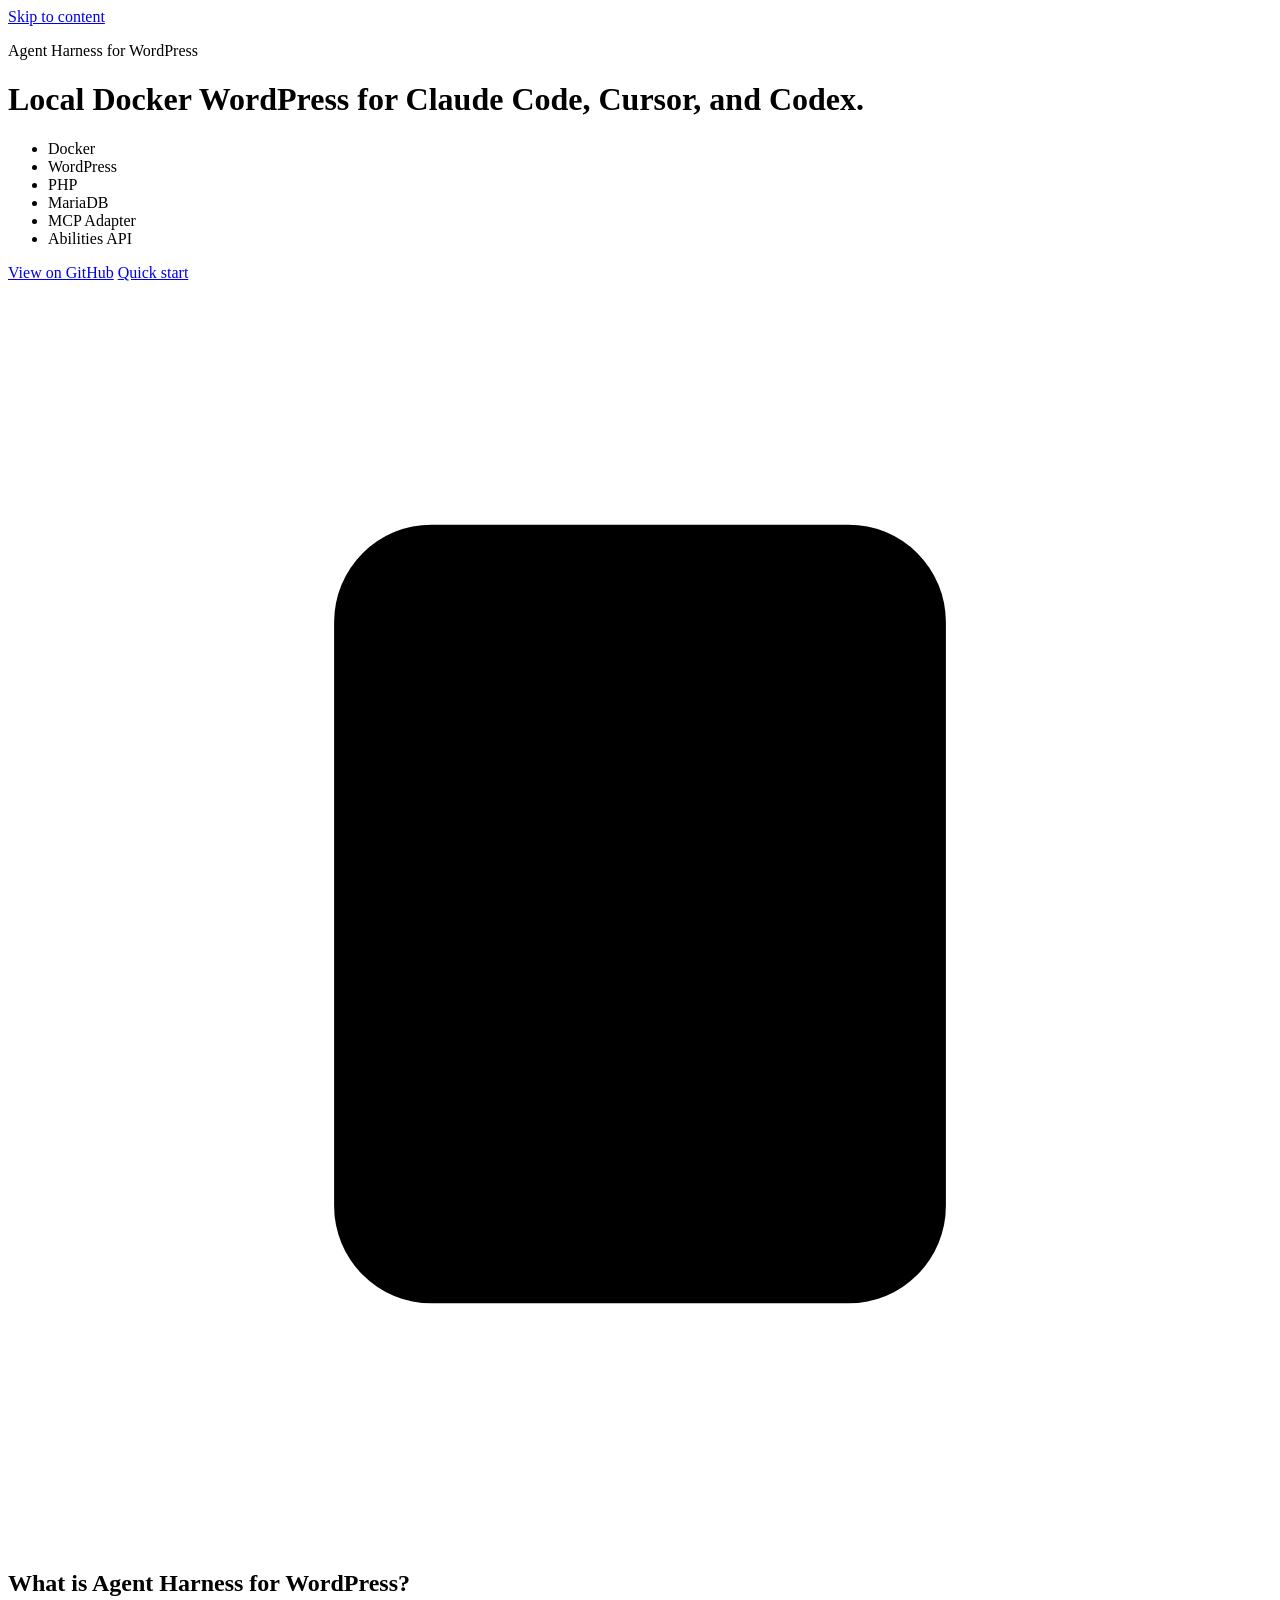
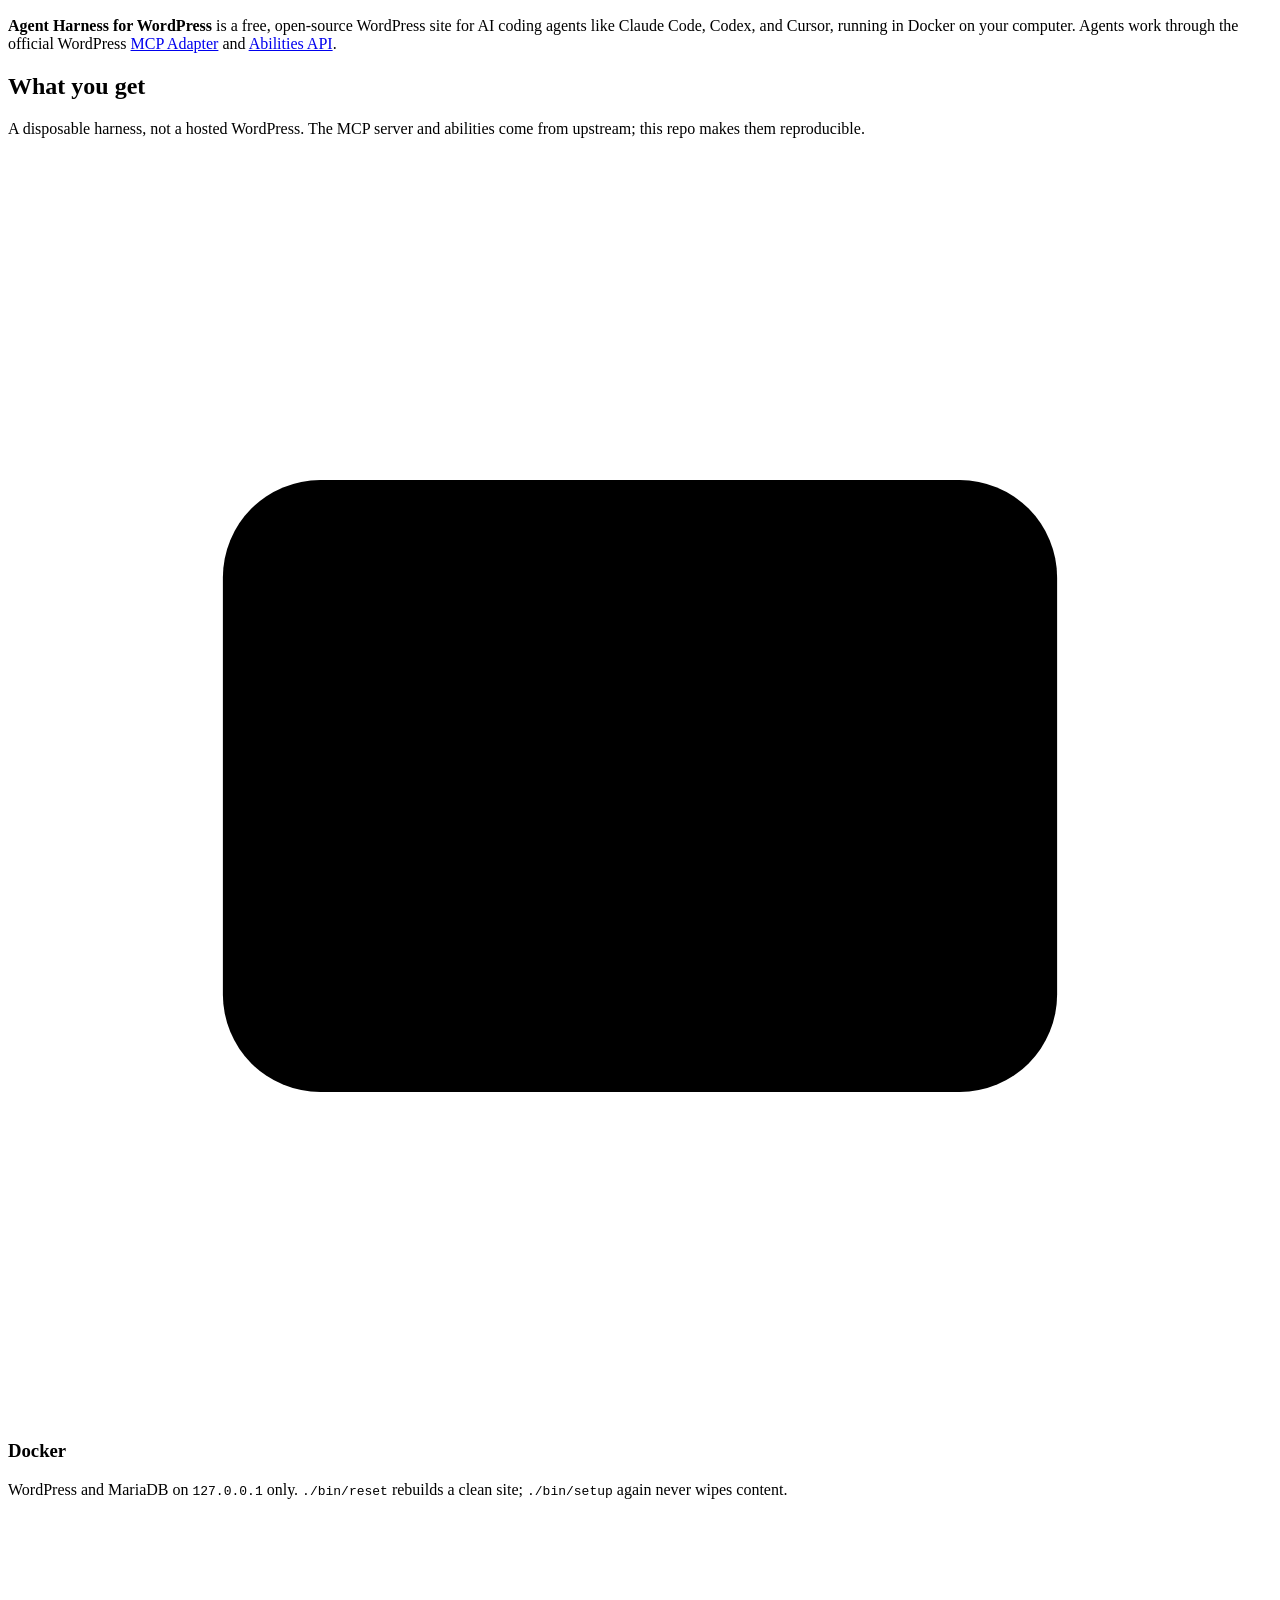
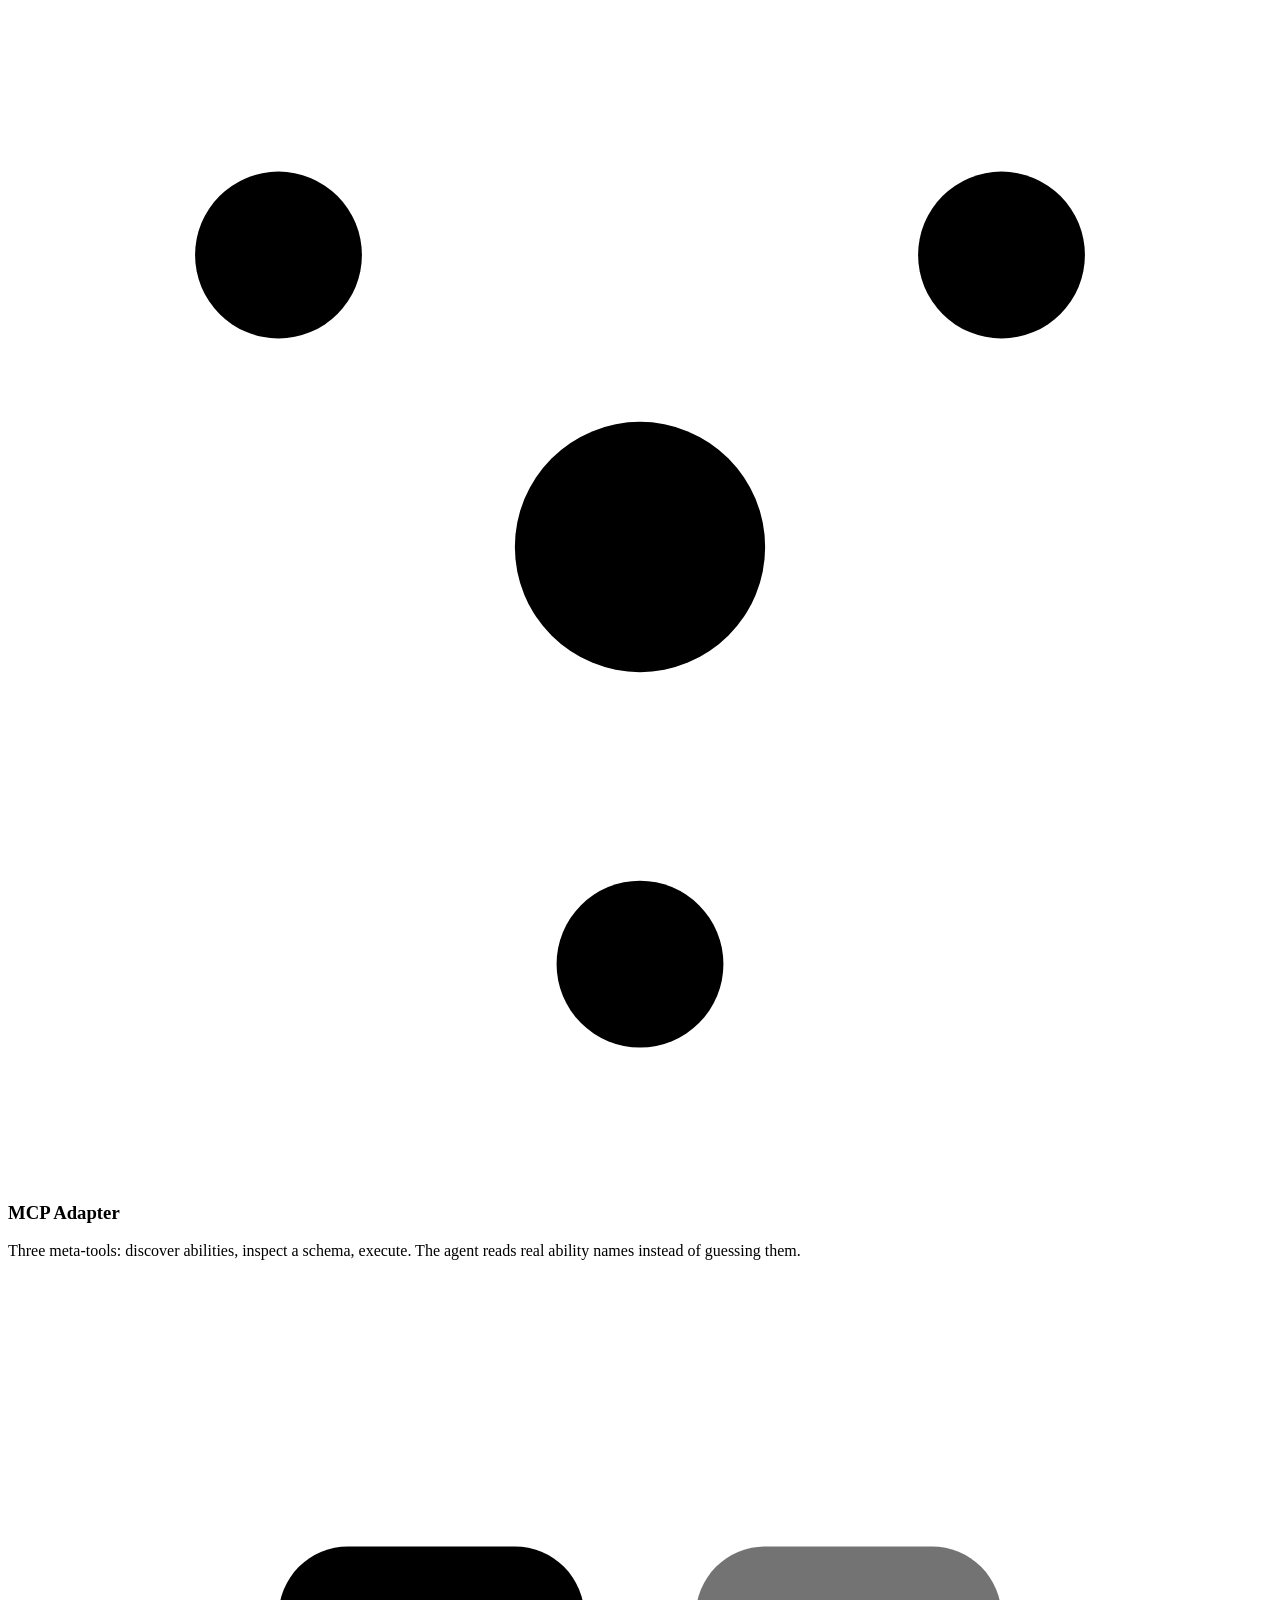
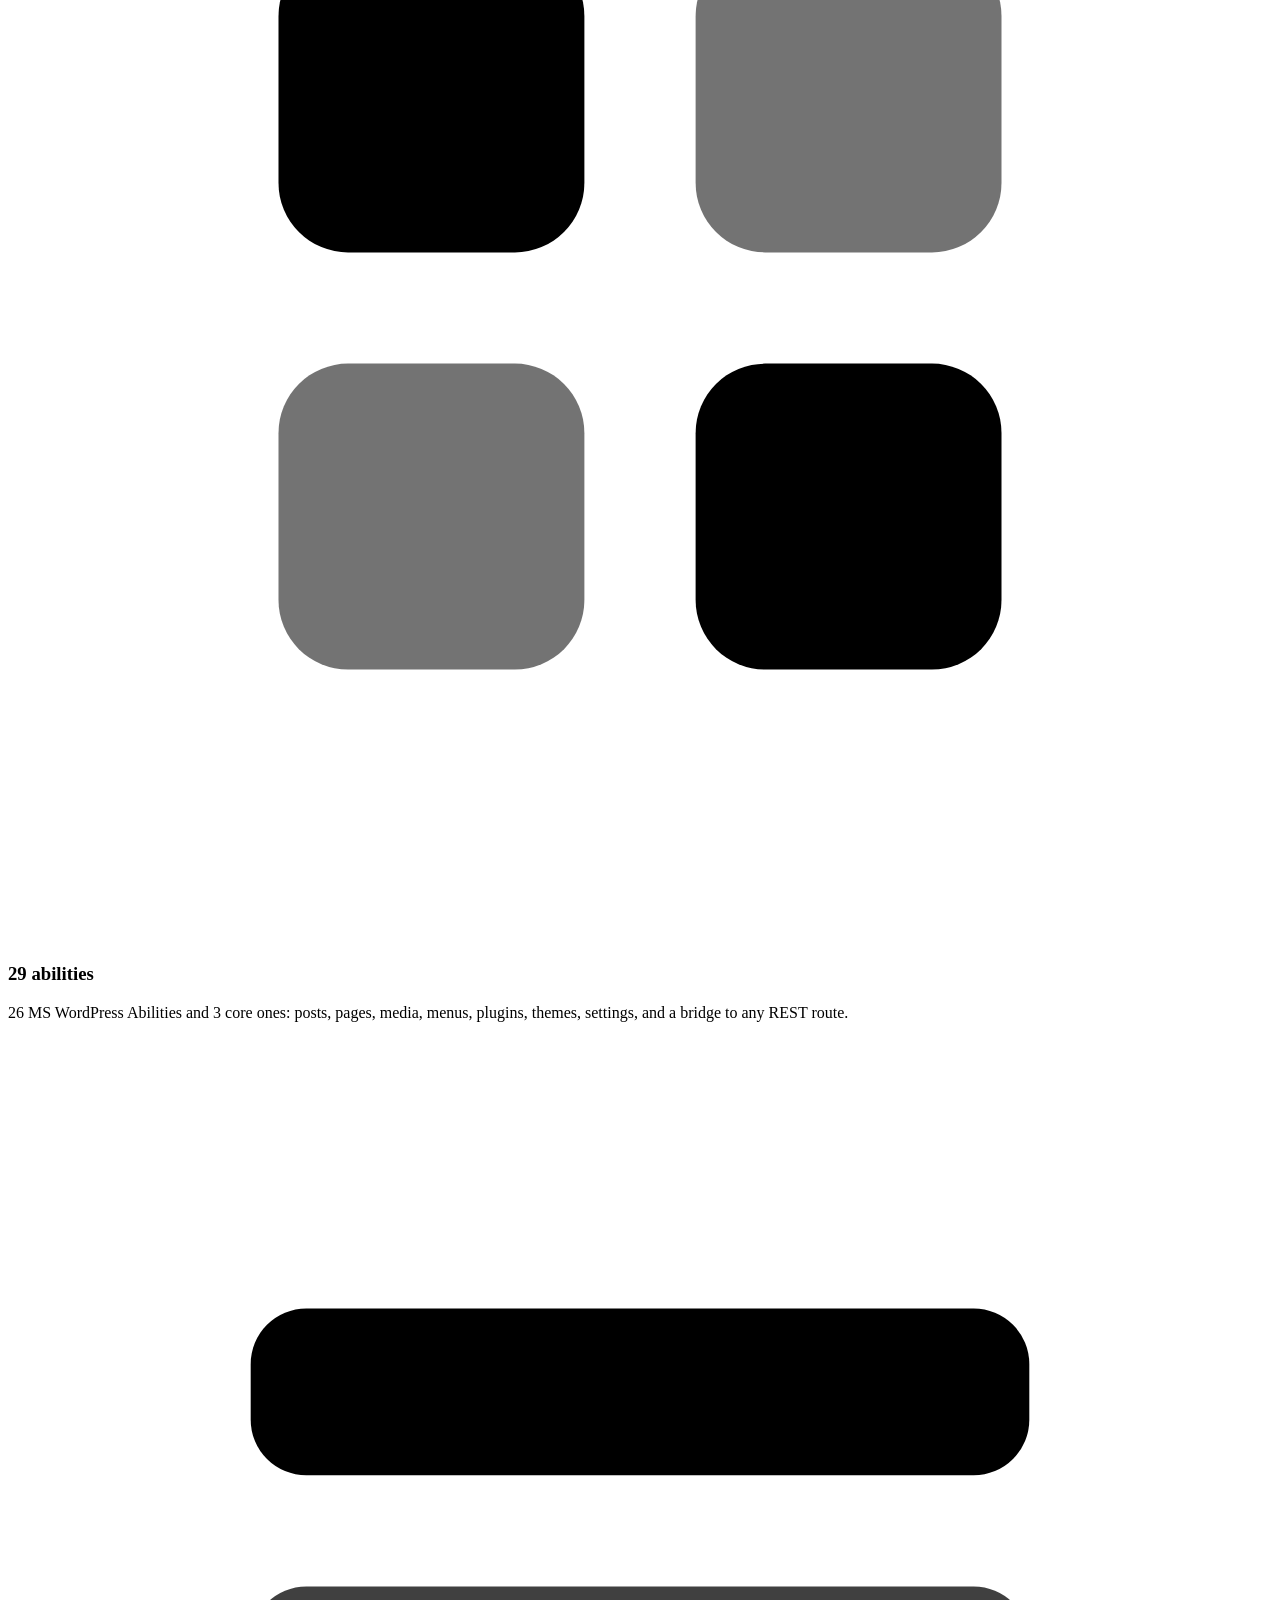
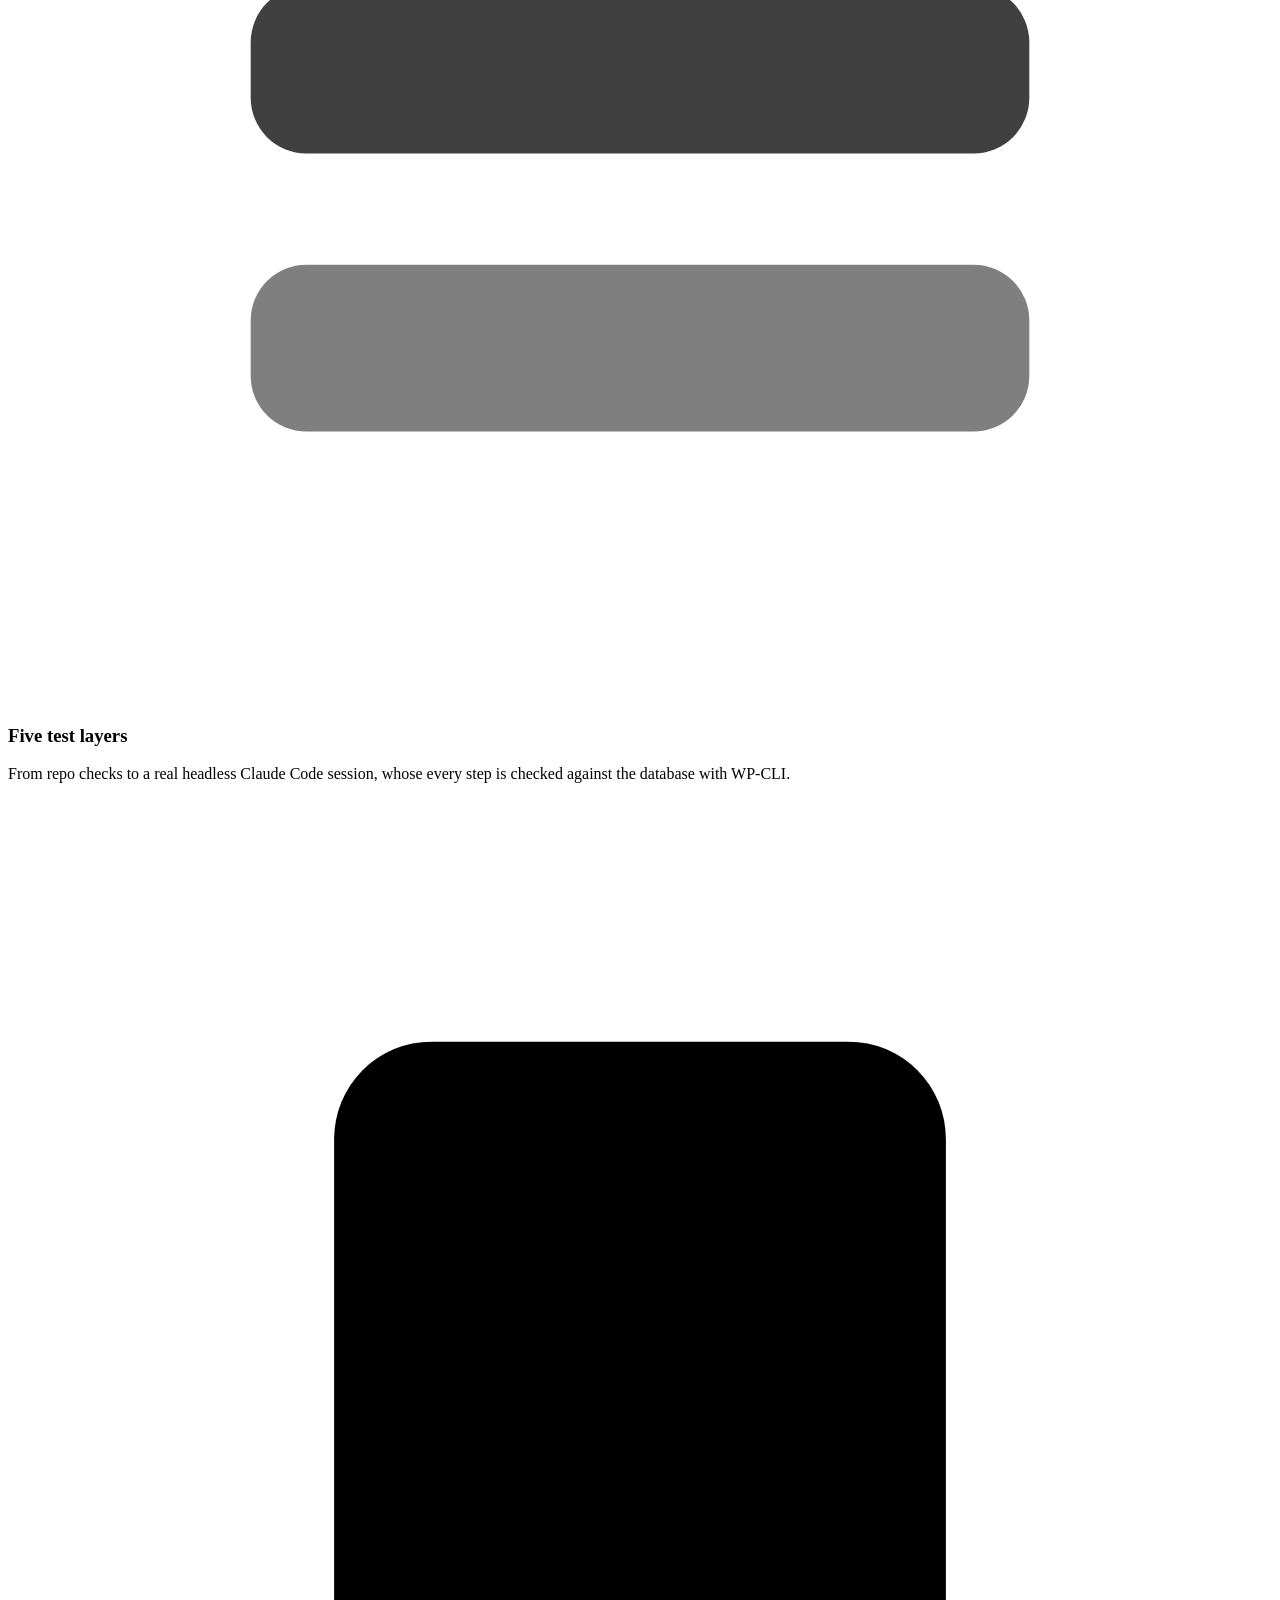
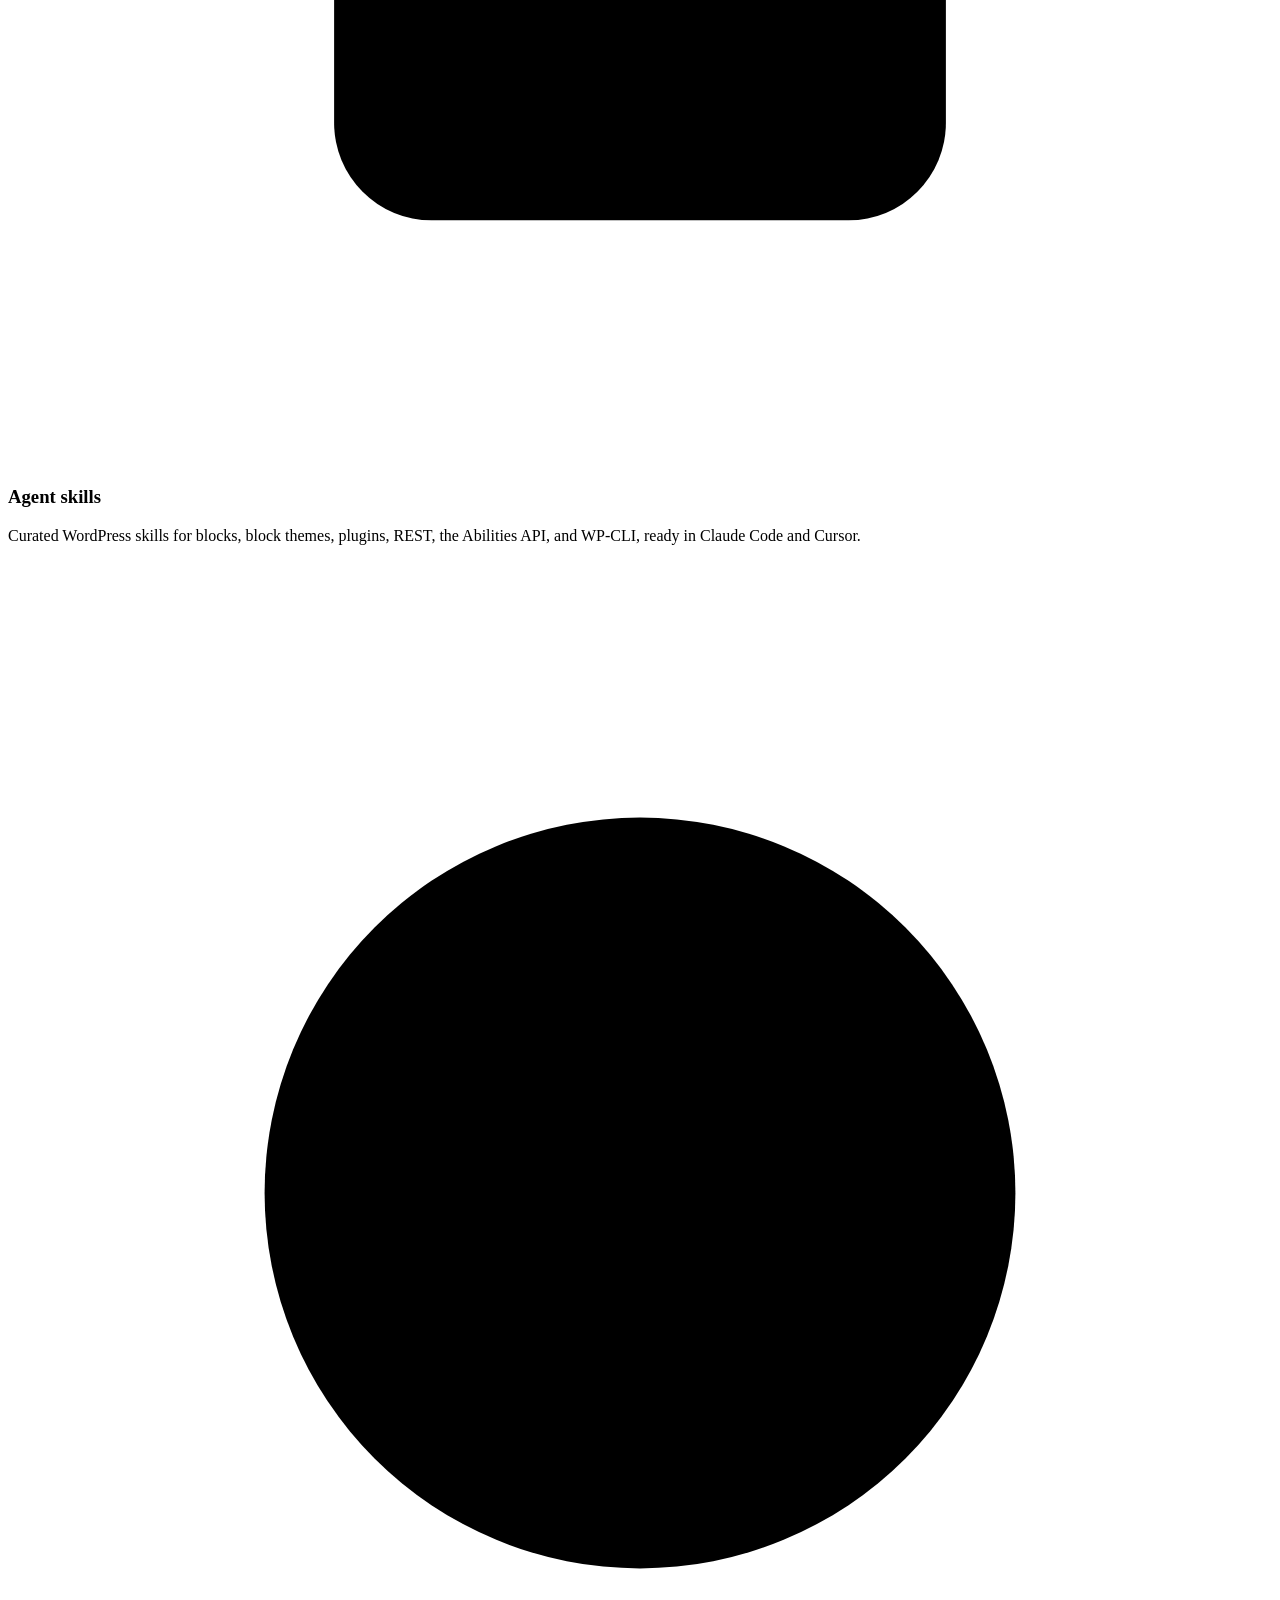
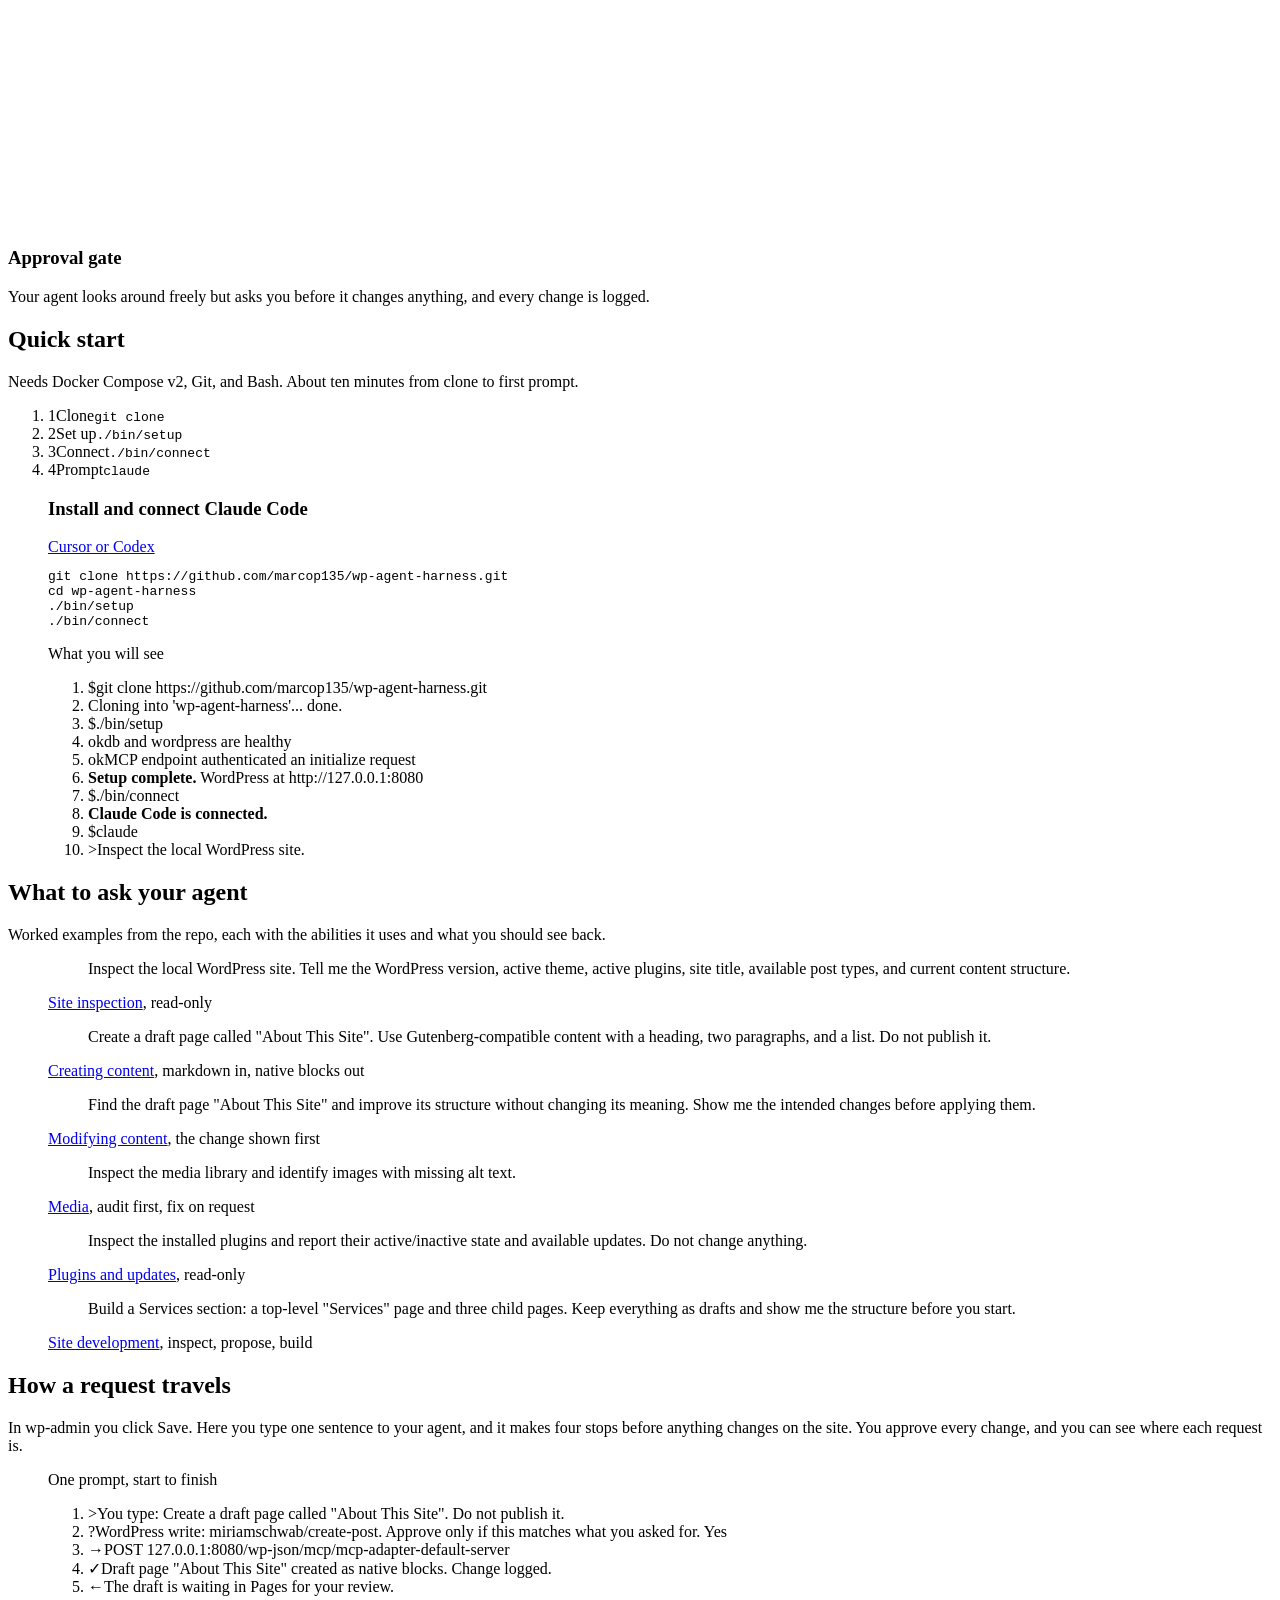
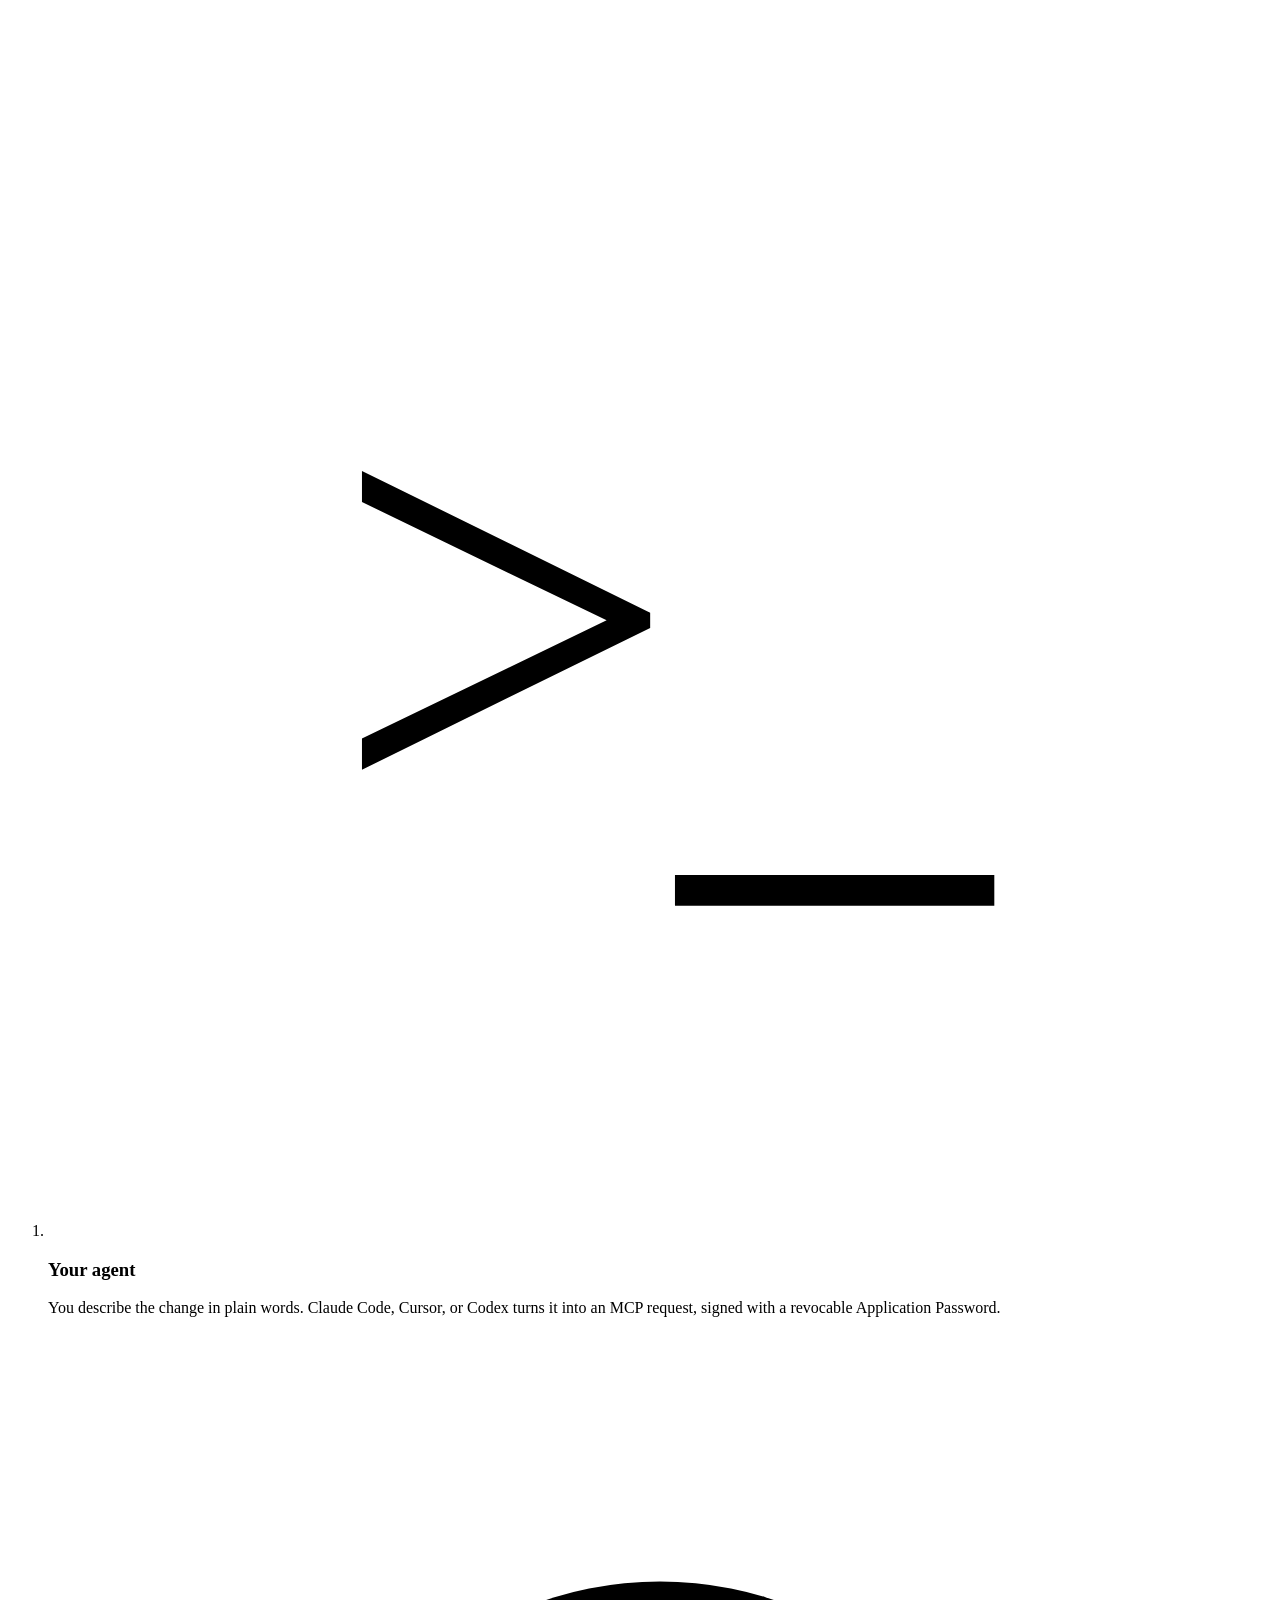
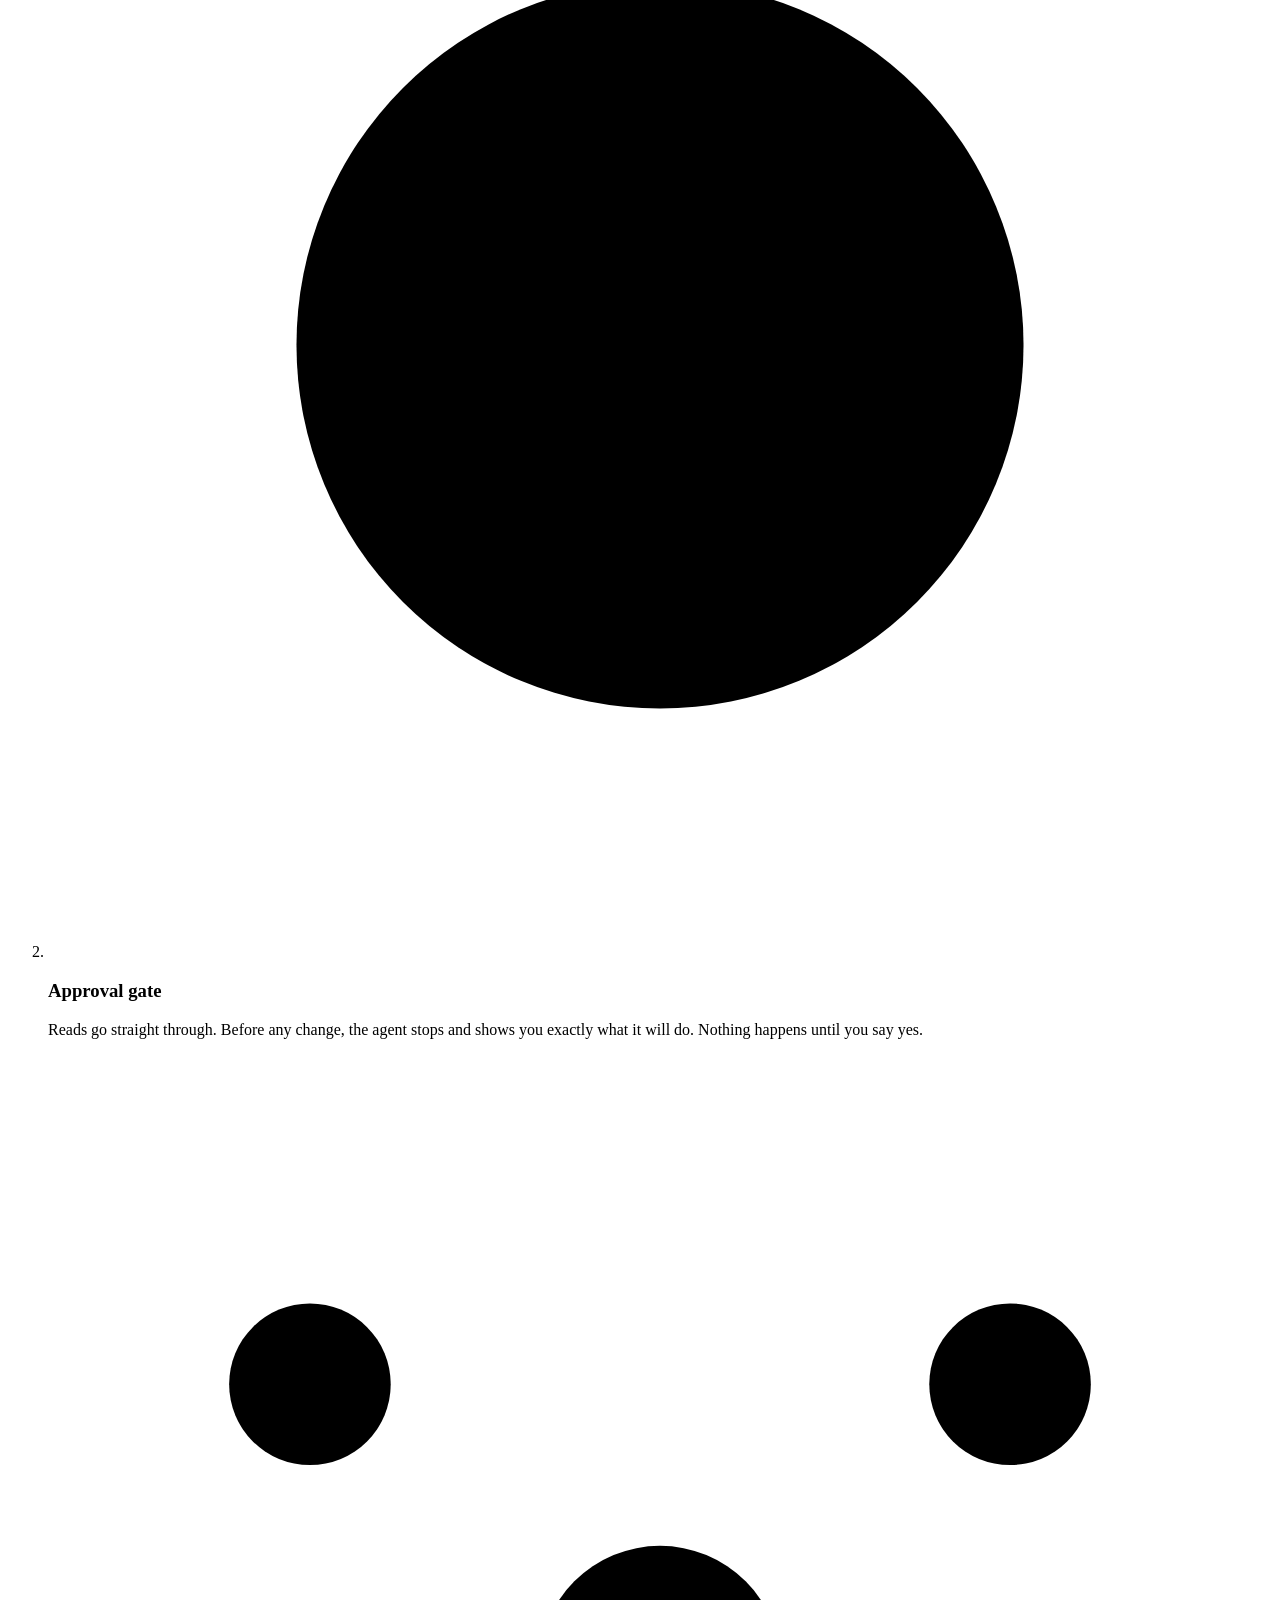
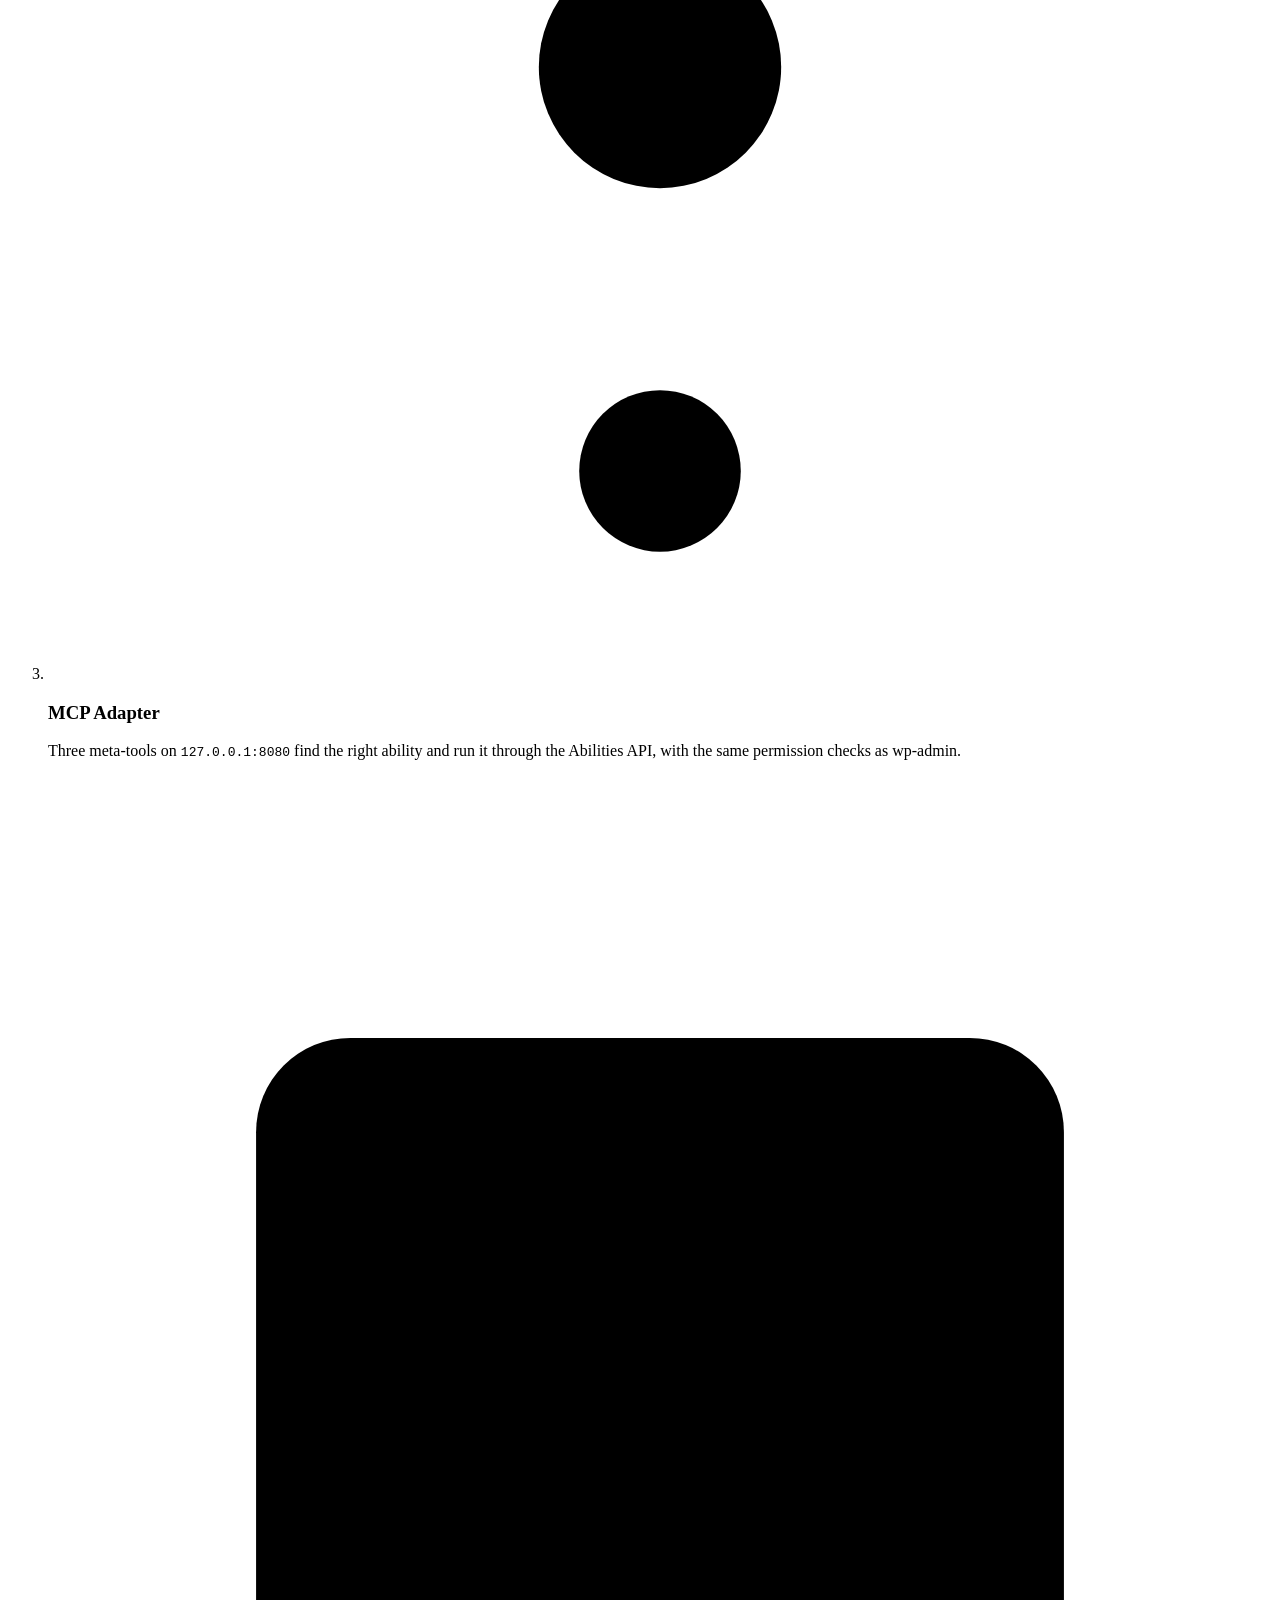
==== commit a0e63c13: "feat(site): animate the request flow, quick start, and title; link the README to the site" ====
--- a/site/index.html
+++ b/site/index.html
@@ -15,7 +15,7 @@
   <link rel="apple-touch-icon" sizes="180x180" href="/apple-touch-icon.png">
   <link rel="manifest" href="/site.webmanifest">
   <link rel="preload" href="/fonts/catamaran-v28-latin-800.woff2" as="font" type="font/woff2" crossorigin>
-  <link rel="stylesheet" href="/styles.e7ee7fbc.css">
+  <link rel="stylesheet" href="/styles.745f8750.css">
   <link rel="stylesheet" href="/prism/prism-okaidia.min.css">
   <title>Agent Harness for WordPress: Docker for AI agents</title>
   <meta name="description" content="Agent Harness for WordPress: local Docker WordPress for Claude Code, Cursor, and Codex. Loopback-only; one-command reset.">
@@ -224,7 +224,7 @@
 
   <header class="hero">
     <div class="shell hero-inner">
-      <p class="brand">Agent Harness <span class="brand-prefix">for WordPress</span></p>
+      <p class="brand brand-anim"><span class="brand-word">Agent</span> <span class="brand-word">Harness</span> <span class="brand-word brand-prefix">for WordPress</span></p>
       <h1 class="headline">Local Docker WordPress for Claude Code, Cursor, and Codex.</h1>
       <ul class="pins" aria-label="Components">
         <li>Docker</li>
@@ -292,23 +292,49 @@
     <section class="section shell" id="setup" aria-labelledby="setup-title">
       <h2 id="setup-title" class="section-title">Quick start</h2>
       <p class="section-lede">Needs Docker Compose v2, Git, and Bash. About ten minutes from clone to first prompt.</p>
-      <div class="setup-grid">
-        <figure class="setup" aria-labelledby="snip-install-title">
-          <div class="setup-bar">
-            <div class="setup-head">
-              <h3 id="snip-install-title">Install and connect Claude Code</h3>
-              <a class="setup-alt" href="https://github.com/marcop135/wp-agent-harness/blob/develop/docs/codex.md">Cursor or Codex</a>
+      <div class="journey journey-setup">
+        <ol class="steps journey-stops">
+          <li><span class="step-node" aria-hidden="true">1</span><span class="step-label">Clone</span><code class="step-cmd">git clone</code><span class="flow-link" aria-hidden="true"></span></li>
+          <li><span class="step-node" aria-hidden="true">2</span><span class="step-label">Set up</span><code class="step-cmd">./bin/setup</code><span class="flow-link" aria-hidden="true"></span></li>
+          <li><span class="step-node" aria-hidden="true">3</span><span class="step-label">Connect</span><code class="step-cmd">./bin/connect</code><span class="flow-link" aria-hidden="true"></span></li>
+          <li><span class="step-node" aria-hidden="true">4</span><span class="step-label">Prompt</span><code class="step-cmd">claude</code></li>
+        </ol>
+        <div class="setup-grid">
+          <figure class="setup" aria-labelledby="snip-install-title">
+            <div class="setup-bar">
+              <div class="setup-head">
+                <h3 id="snip-install-title">Install and connect Claude Code</h3>
+                <a class="setup-alt" href="https://github.com/marcop135/wp-agent-harness/blob/develop/docs/codex.md">Cursor or Codex</a>
+              </div>
+              <button class="copy" type="button" data-copy="snip-install" aria-label="Copy the install commands" hidden>
+                <svg viewBox="0 0 16 16" aria-hidden="true" focusable="false"><path fill="currentColor" d="M5 1.5A1.5 1.5 0 0 1 6.5 0h7A1.5 1.5 0 0 1 15 1.5v9a1.5 1.5 0 0 1-1.5 1.5H12v-1.5h1.5v-9h-7V3H5ZM1 5.5A1.5 1.5 0 0 1 2.5 4h7A1.5 1.5 0 0 1 11 5.5v9A1.5 1.5 0 0 1 9.5 16h-7A1.5 1.5 0 0 1 1 14.5Zm1.5 0v9h7v-9Z"/></svg>
+                <span class="copy-label">Copy</span>
+              </button>
             </div>
-            <button class="copy" type="button" data-copy="snip-install" aria-label="Copy the install commands" hidden>
-              <svg viewBox="0 0 16 16" aria-hidden="true" focusable="false"><path fill="currentColor" d="M5 1.5A1.5 1.5 0 0 1 6.5 0h7A1.5 1.5 0 0 1 15 1.5v9a1.5 1.5 0 0 1-1.5 1.5H12v-1.5h1.5v-9h-7V3H5ZM1 5.5A1.5 1.5 0 0 1 2.5 4h7A1.5 1.5 0 0 1 11 5.5v9A1.5 1.5 0 0 1 9.5 16h-7A1.5 1.5 0 0 1 1 14.5Zm1.5 0v9h7v-9Z"/></svg>
-              <span class="copy-label">Copy</span>
-            </button>
-          </div>
-          <pre class="language-bash" tabindex="0"><code id="snip-install" class="language-bash">git clone https://github.com/marcop135/wp-agent-harness.git
+            <pre class="language-bash" tabindex="0"><code id="snip-install" class="language-bash">git clone https://github.com/marcop135/wp-agent-harness.git
 cd wp-agent-harness
 ./bin/setup
 ./bin/connect</code></pre>
-        </figure>
+          </figure>
+          <figure class="journey-console">
+            <div class="journey-bar">
+              <figcaption class="journey-title">What you will see</figcaption>
+              <button class="journey-toggle" type="button" aria-label="Pause the setup animation" hidden>Pause</button>
+            </div>
+            <ol class="journey-log">
+              <li class="log-cmd" data-stop="0"><span class="log-mark" aria-hidden="true">$</span><span>git clone https://github.com/marcop135/wp-agent-harness.git</span></li>
+              <li data-stop="0"><span class="log-mark" aria-hidden="true"></span><span>Cloning into 'wp-agent-harness'... done.</span></li>
+              <li class="log-cmd" data-stop="1"><span class="log-mark" aria-hidden="true">$</span><span>./bin/setup</span></li>
+              <li data-stop="1"><span class="log-mark log-ok">ok</span><span>db and wordpress are healthy</span></li>
+              <li data-stop="1"><span class="log-mark log-ok">ok</span><span>MCP endpoint authenticated an initialize request</span></li>
+              <li data-stop="1"><span class="log-mark" aria-hidden="true"></span><span><strong>Setup complete.</strong> WordPress at http://127.0.0.1:8080</span></li>
+              <li class="log-cmd" data-stop="2"><span class="log-mark" aria-hidden="true">$</span><span>./bin/connect</span></li>
+              <li data-stop="2"><span class="log-mark" aria-hidden="true"></span><span><strong>Claude Code is connected.</strong></span></li>
+              <li class="log-cmd" data-stop="3"><span class="log-mark" aria-hidden="true">$</span><span>claude</span></li>
+              <li class="log-cmd" data-stop="3"><span class="log-mark" aria-hidden="true">&gt;</span><span>Inspect the local WordPress site.</span></li>
+            </ol>
+          </figure>
+        </div>
       </div>
       <p id="copy-status" class="visually-hidden" role="status" aria-live="polite"></p>
     </section>
@@ -382,30 +408,48 @@
 
     <section class="section shell" id="how" aria-labelledby="how-title">
       <h2 id="how-title" class="section-title">How a request travels</h2>
-      <p class="section-lede">Every prompt takes the same path, so you know where a write stops for your approval and which layer to look at when something fails.</p>
-      <ol class="flow">
-        <li>
-          <span class="tile-icon" aria-hidden="true"><svg viewBox="-50 -50 100 100" focusable="false"><g transform="scale(1.1)"><text class="hf-glyph" x="0" y="15" text-anchor="middle" font-size="46">&gt;_</text></g></svg></span>
-          <h3>Agent</h3>
-          <p>Claude Code, Cursor, or Codex sends an HTTP MCP request, authenticated with a revocable Application Password.</p>
-        </li>
-        <li>
-          <span class="tile-icon" aria-hidden="true"><svg viewBox="-50 -50 100 100" focusable="false"><g transform="scale(1.1)"><circle class="hf-stroke" r="27" stroke-width="4"/><path class="hf-stroke" d="M-12 1 L-3 10 L13 -8" stroke-width="5" stroke-linecap="round" stroke-linejoin="round"/></g></svg></span>
-          <h3>Approval gate</h3>
-          <p>The agent reads on its own and asks you before any change, saying exactly what it wants to do.</p>
-        </li>
-        <li>
-          <span class="tile-icon" aria-hidden="true"><svg viewBox="-50 -50 100 100" focusable="false"><g transform="scale(1.1)"><g class="hf-stroke" stroke-width="4" stroke-linecap="round"><path d="M0 0 L-22 -18 M0 0 L22 -18 M0 0 V26"/><circle class="hf-fill" r="9"/><circle cx="-26" cy="-21" r="6"/><circle cx="26" cy="-21" r="6"/><circle cy="30" r="6"/></g></g></svg></span>
-          <h3>MCP Adapter</h3>
-          <p>Three meta-tools on <code>127.0.0.1:8080</code> run abilities through the Abilities API, with the capability checks wp-admin uses.</p>
-        </li>
-        <li>
-          <span class="tile-icon" aria-hidden="true"><svg viewBox="-50 -50 100 100" focusable="false"><g transform="scale(1.1)"><rect class="hf-stroke" x="-30" y="-26" width="60" height="52" rx="7" stroke-width="4"/><path class="hf-stroke" d="M-30 -13 H30" stroke-width="4"/><g class="hf-fill"><circle cx="-22" cy="-19.5" r="2.5"/><circle cx="-14" cy="-19.5" r="2.5"/><rect x="-21" y="-5" width="42" height="10" rx="3"/><rect x="-21" y="9" width="18" height="10" rx="3" opacity="0.55"/><rect x="3" y="9" width="18" height="10" rx="3" opacity="0.55"/></g></g></svg></span>
-          <h3>WordPress</h3>
-          <p>A real install on Twenty Twenty-Five and MariaDB in disposable Docker volumes. Every change is logged.</p>
-        </li>
-      </ol>
-      <p class="flow-note"><code>./bin/wp ability list</code> skips MCP entirely: if an ability works there but not in your agent, the problem is in the MCP layer, not in WordPress.</p>
+      <p class="section-lede">In wp-admin you click Save. Here you type one sentence to your agent, and it makes four stops before anything changes on the site. You approve every change, and you can see where each request is.</p>
+      <div class="journey">
+        <figure class="journey-console">
+          <div class="journey-bar">
+            <figcaption class="journey-title">One prompt, start to finish</figcaption>
+            <button class="journey-toggle" type="button" aria-label="Pause the request animation" hidden>Pause</button>
+          </div>
+          <ol class="journey-log">
+            <li class="log-cmd" data-stop="0"><span class="log-mark" aria-hidden="true">&gt;</span><span><span class="visually-hidden">You type: </span>Create a draft page called "About This Site". Do not publish it.</span></li>
+            <li data-stop="1"><span class="log-mark" aria-hidden="true">?</span><span>WordPress write: miriamschwab/create-post. Approve only if this matches what you asked for. <span class="log-yes">Yes</span></span></li>
+            <li data-stop="2"><span class="log-mark" aria-hidden="true">&rarr;</span><span>POST 127.0.0.1:8080/wp-json/mcp/mcp-adapter-default-server</span></li>
+            <li data-stop="3"><span class="log-mark log-ok" aria-hidden="true">&check;</span><span>Draft page "About This Site" created as native blocks. Change logged.</span></li>
+            <li data-stop="back"><span class="log-mark" aria-hidden="true">&larr;</span><span>The draft is waiting in Pages for your review.</span></li>
+          </ol>
+        </figure>
+        <ol class="flow journey-stops">
+          <li>
+            <span class="tile-icon" aria-hidden="true"><svg viewBox="-50 -50 100 100" focusable="false"><g transform="scale(1.1)"><text class="hf-glyph" x="0" y="15" text-anchor="middle" font-size="46">&gt;_</text></g></svg></span>
+            <h3>Your agent</h3>
+            <p>You describe the change in plain words. Claude Code, Cursor, or Codex turns it into an MCP request, signed with a revocable Application Password.</p>
+            <span class="flow-link" aria-hidden="true"></span>
+          </li>
+          <li>
+            <span class="tile-icon" aria-hidden="true"><svg viewBox="-50 -50 100 100" focusable="false"><g transform="scale(1.1)"><circle class="hf-stroke" r="27" stroke-width="4"/><path class="hf-stroke" d="M-12 1 L-3 10 L13 -8" stroke-width="5" stroke-linecap="round" stroke-linejoin="round"/></g></svg></span>
+            <h3>Approval gate</h3>
+            <p>Reads go straight through. Before any change, the agent stops and shows you exactly what it will do. Nothing happens until you say yes.</p>
+            <span class="flow-link" aria-hidden="true"></span>
+          </li>
+          <li>
+            <span class="tile-icon" aria-hidden="true"><svg viewBox="-50 -50 100 100" focusable="false"><g transform="scale(1.1)"><g class="hf-stroke" stroke-width="4" stroke-linecap="round"><path d="M0 0 L-22 -18 M0 0 L22 -18 M0 0 V26"/><circle class="hf-fill" r="9"/><circle cx="-26" cy="-21" r="6"/><circle cx="26" cy="-21" r="6"/><circle cy="30" r="6"/></g></g></svg></span>
+            <h3>MCP Adapter</h3>
+            <p>Three meta-tools on <code>127.0.0.1:8080</code> find the right ability and run it through the Abilities API, with the same permission checks as wp-admin.</p>
+            <span class="flow-link" aria-hidden="true"></span>
+          </li>
+          <li>
+            <span class="tile-icon" aria-hidden="true"><svg viewBox="-50 -50 100 100" focusable="false"><g transform="scale(1.1)"><rect class="hf-stroke" x="-30" y="-26" width="60" height="52" rx="7" stroke-width="4"/><path class="hf-stroke" d="M-30 -13 H30" stroke-width="4"/><g class="hf-fill"><circle cx="-22" cy="-19.5" r="2.5"/><circle cx="-14" cy="-19.5" r="2.5"/><rect x="-21" y="-5" width="42" height="10" rx="3"/><rect x="-21" y="9" width="18" height="10" rx="3" opacity="0.55"/><rect x="3" y="9" width="18" height="10" rx="3" opacity="0.55"/></g></g></svg></span>
+            <h3>WordPress</h3>
+            <p>A real install on Twenty Twenty-Five and MariaDB in disposable Docker volumes. The change is saved, logged, and reported back to your agent.</p>
+          </li>
+        </ol>
+        <div class="flow-return" aria-hidden="true"><span class="flow-return-track"></span><span class="flow-return-label">&larr; The answer travels back to your agent</span></div>
+      </div>
     </section>
 
     <section class="section shell" id="docs" aria-labelledby="docs-title">
@@ -470,6 +514,16 @@
         </details>
       </div>
     </section>
+
+    <section class="section shell" id="try" aria-labelledby="try-title">
+      <div class="answer-card closing-card">
+        <h2 id="try-title" class="section-title">Run it on your machine</h2>
+        <p class="answer-block">Clone the repo, run <code>./bin/setup</code> and <code>./bin/connect</code>, and give your agent its first prompt. The code, the docs, and the issue tracker are on GitHub.</p>
+        <nav class="cta closing-cta" aria-label="Project">
+          <a class="btn btn-primary" href="https://github.com/marcop135/wp-agent-harness">View on GitHub</a>
+        </nav>
+      </div>
+    </section>
   </main>
 
   <footer class="site-footer">
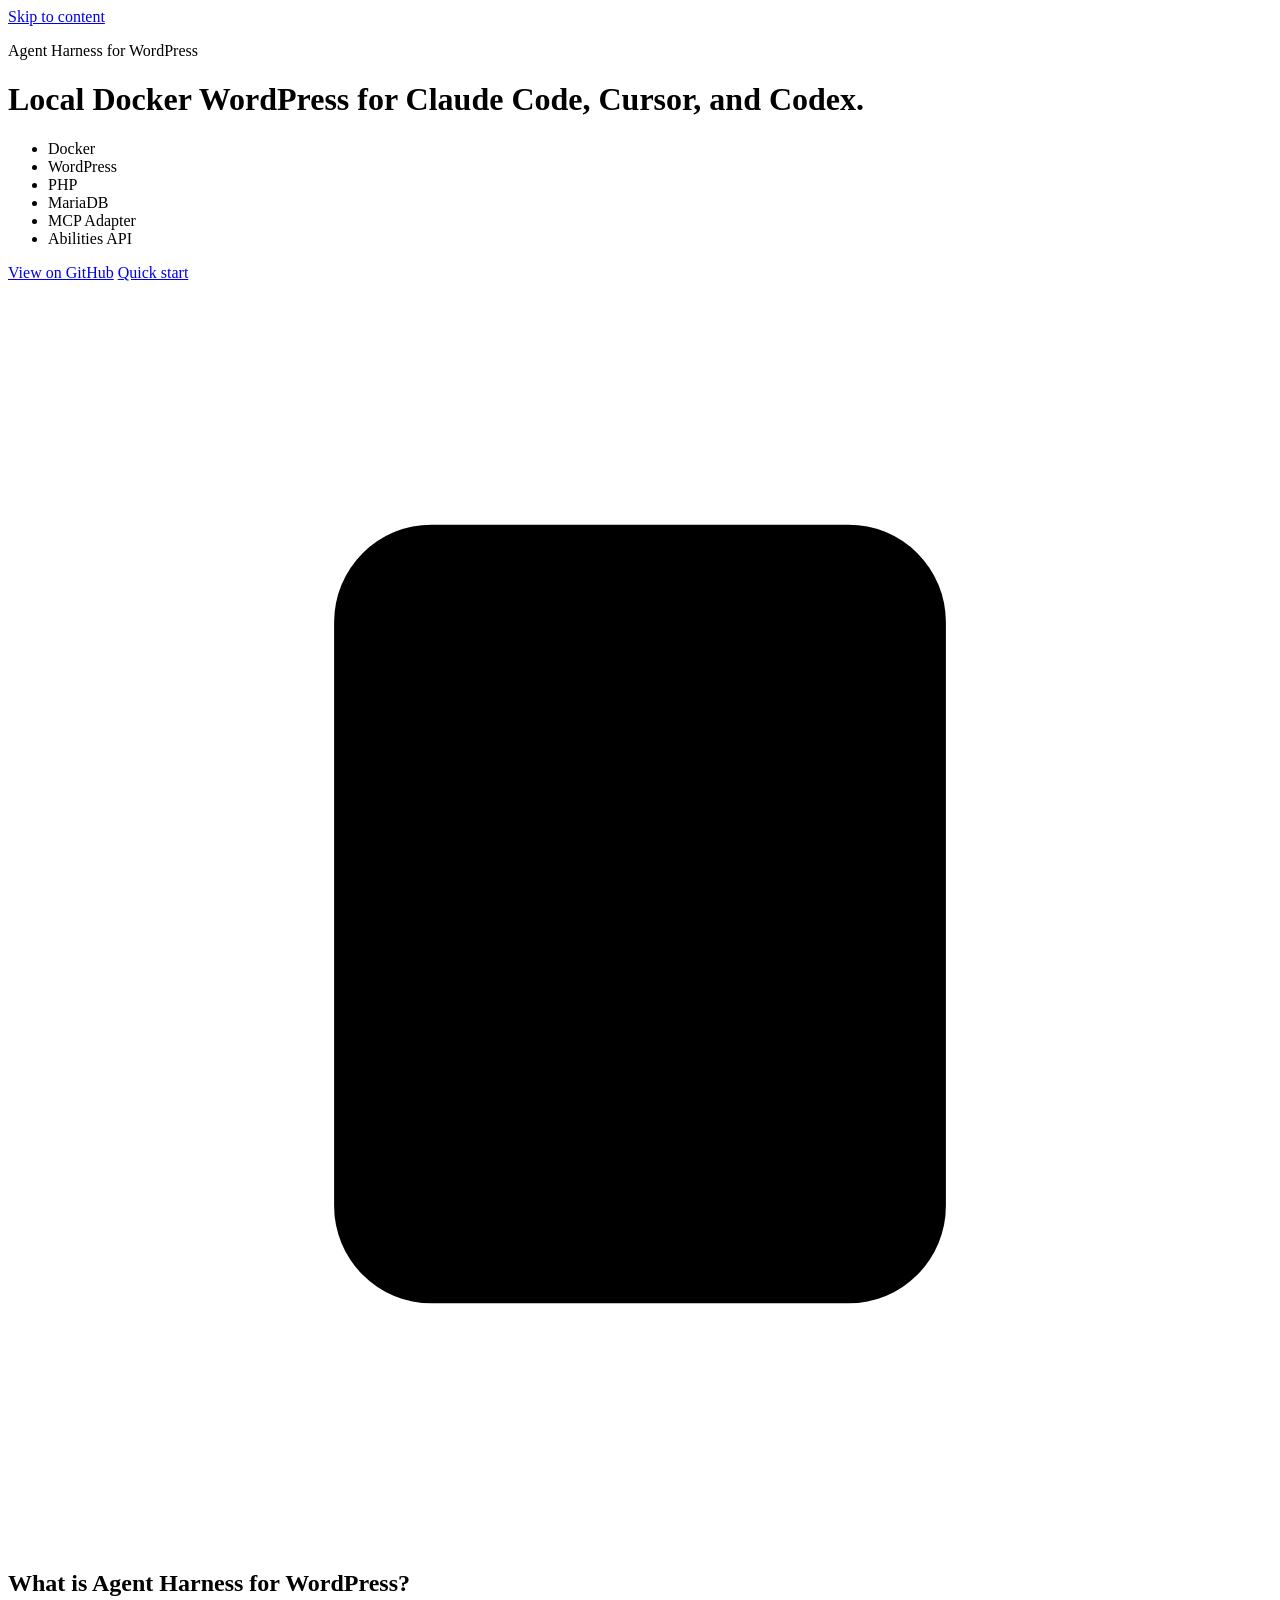
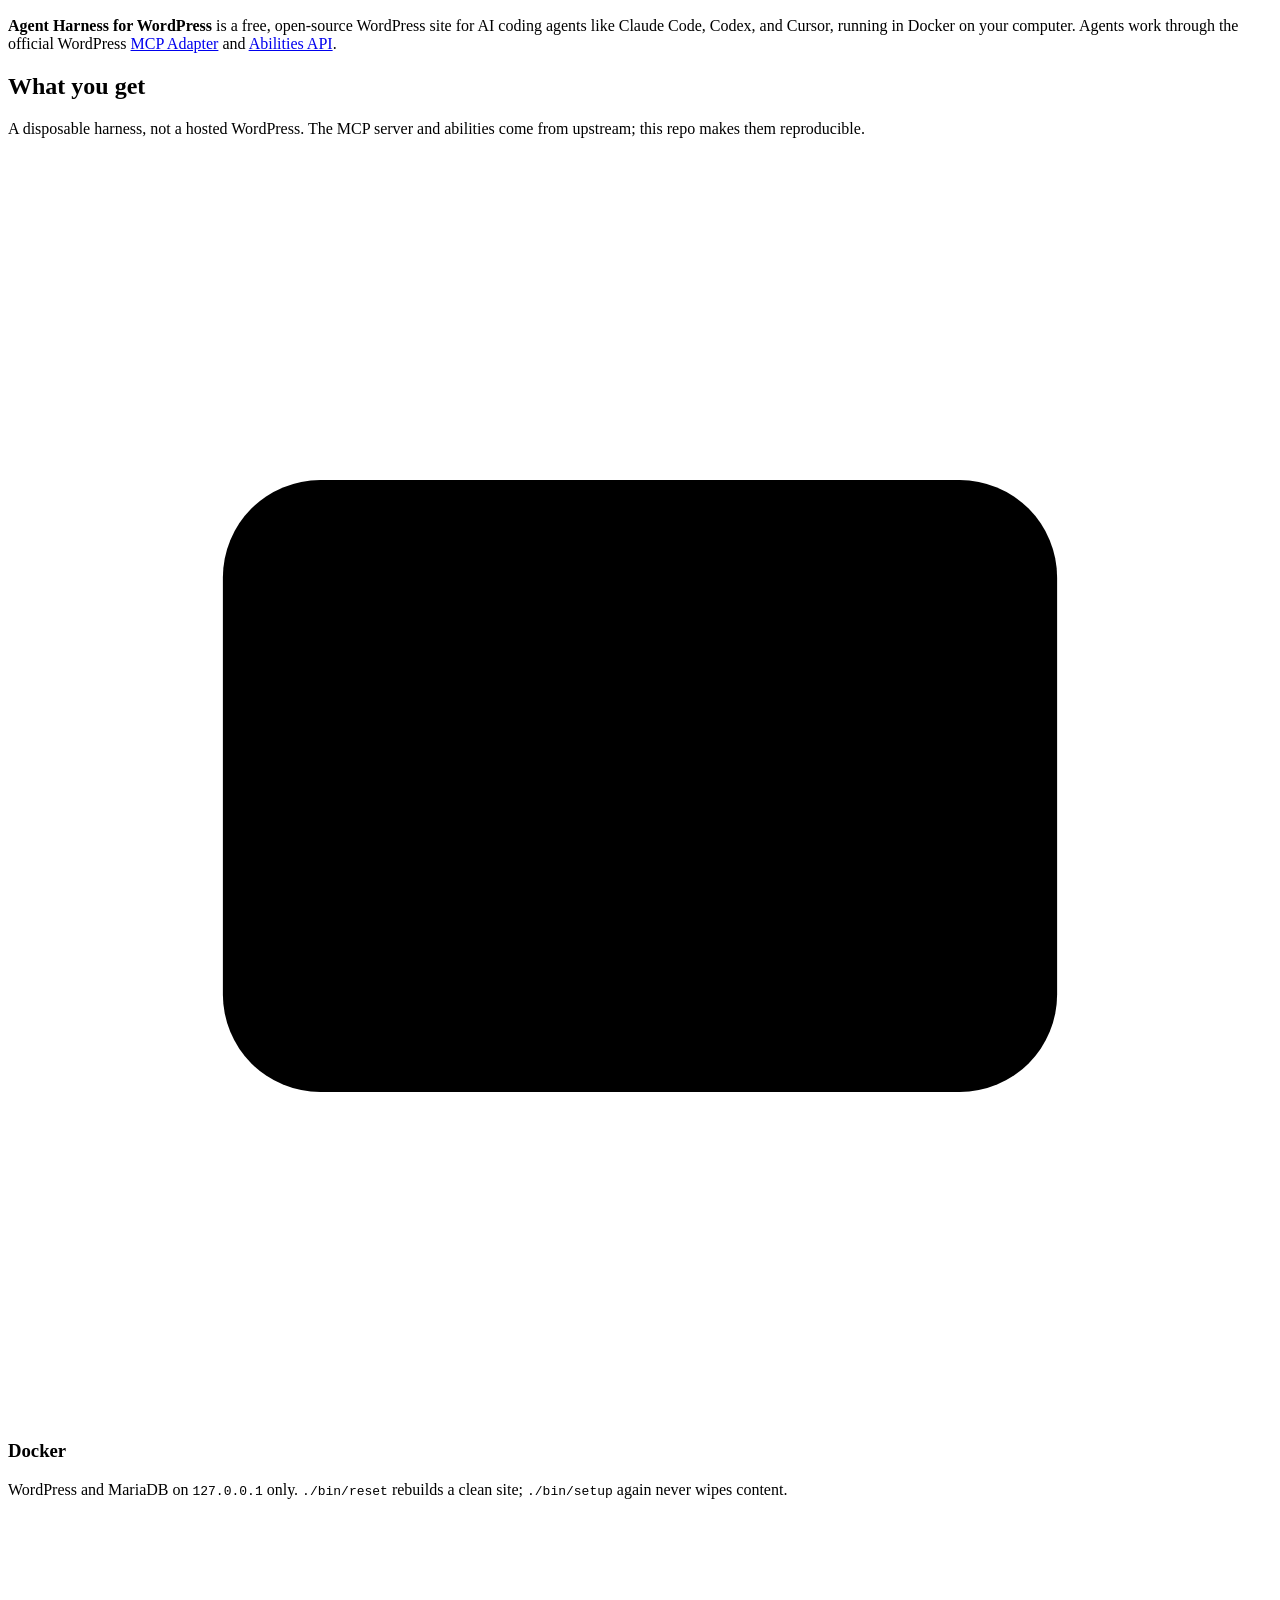
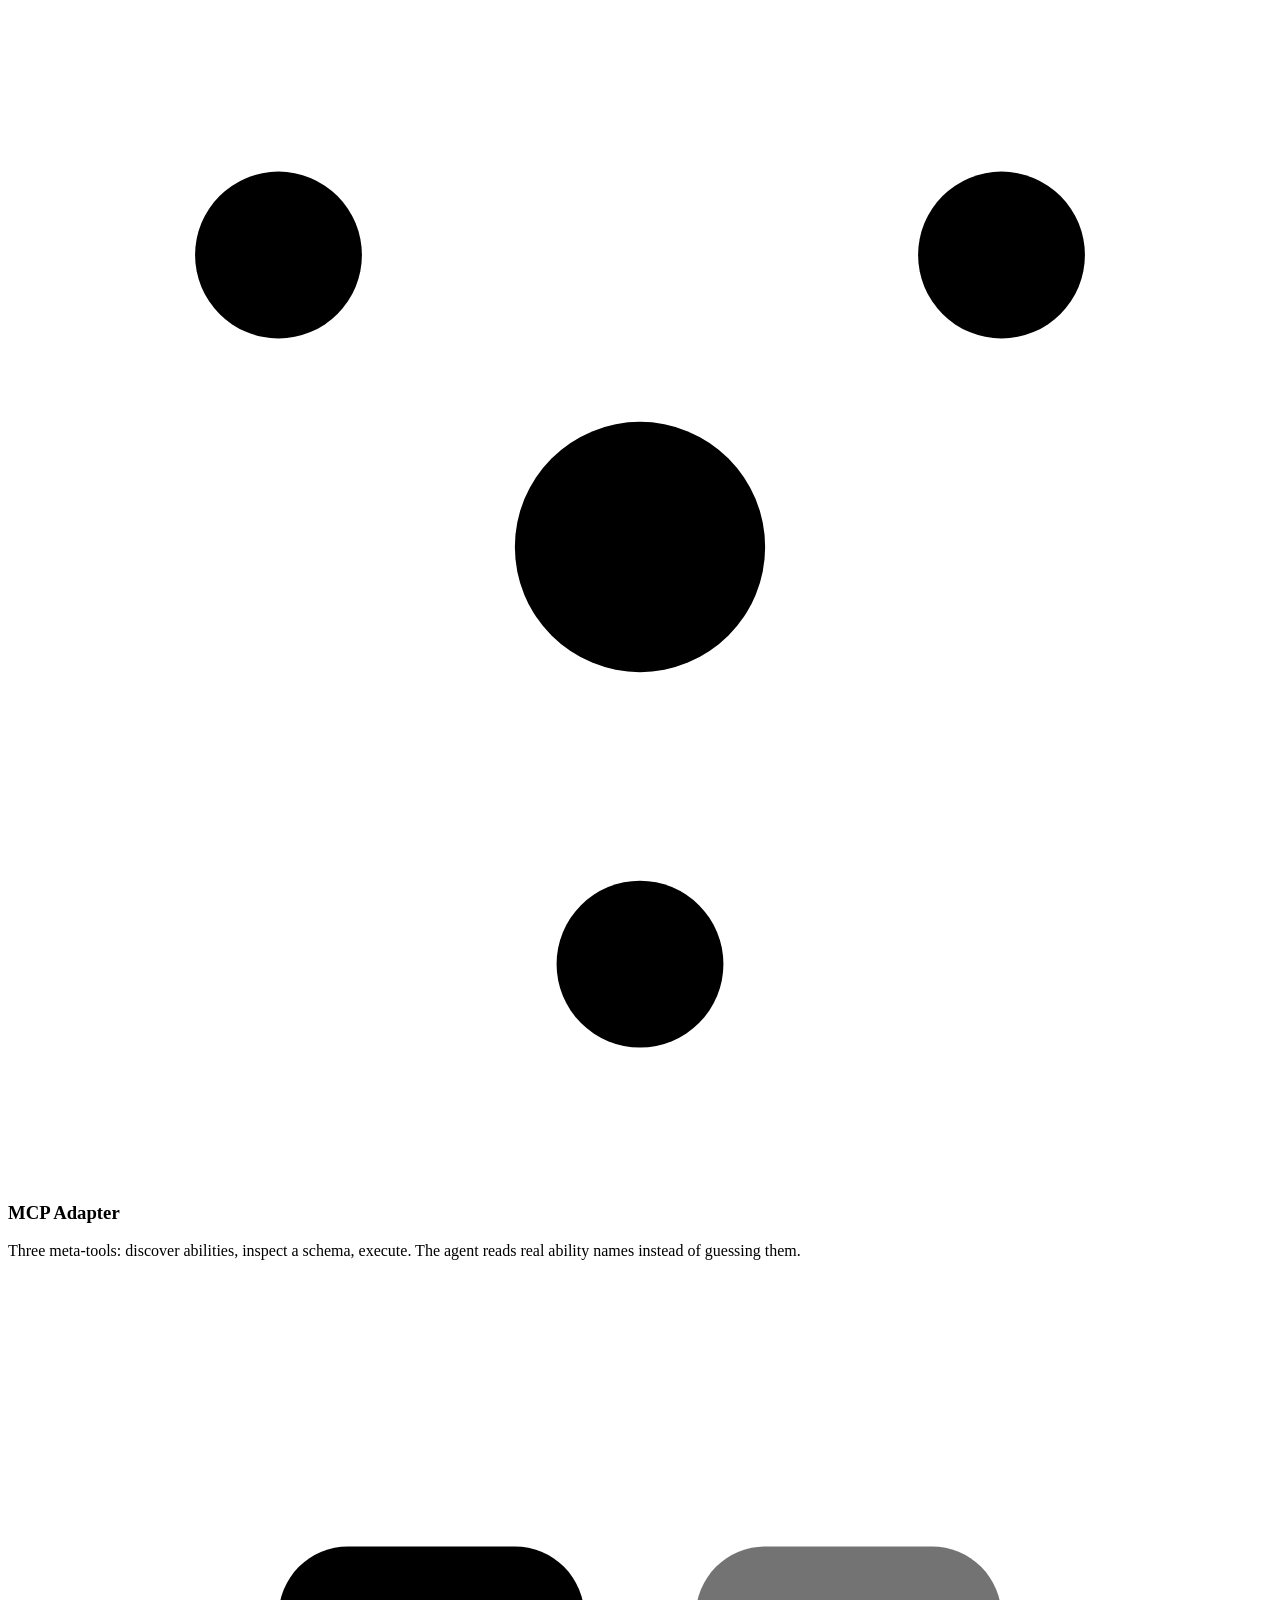
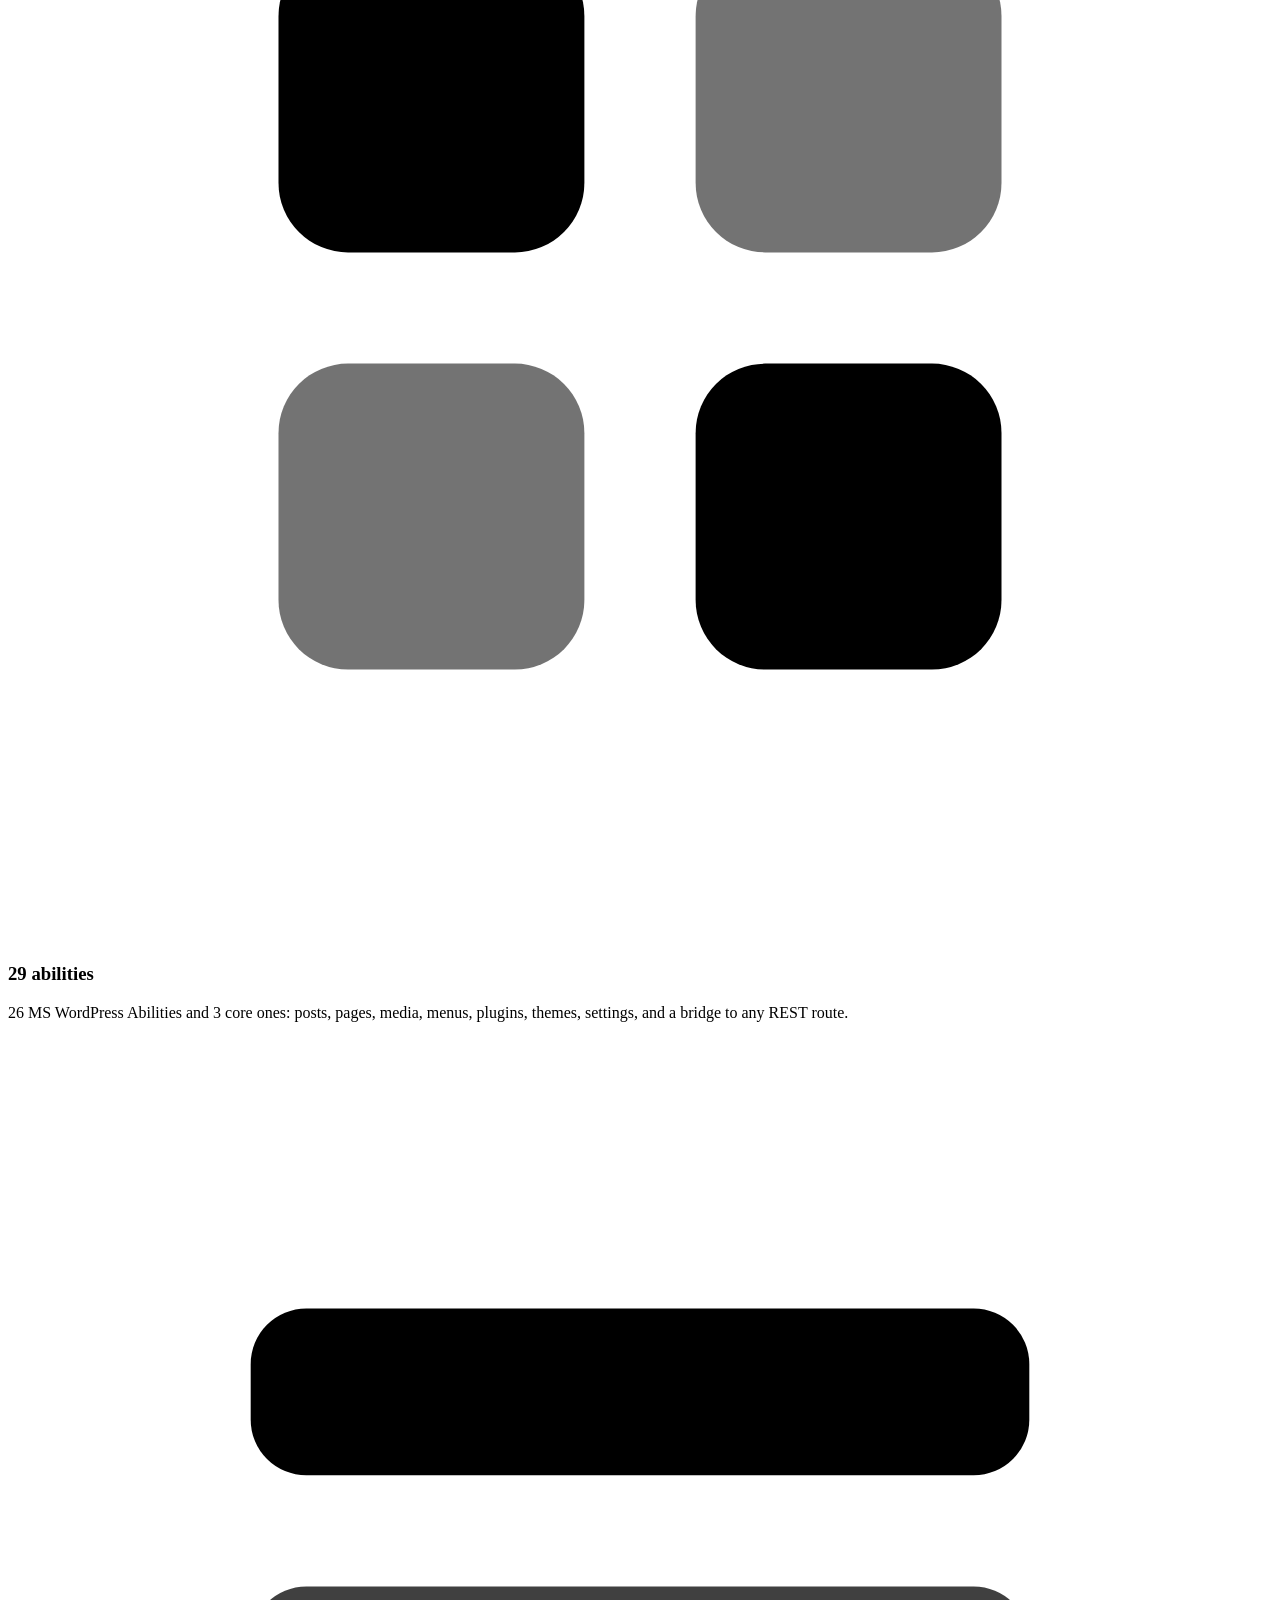
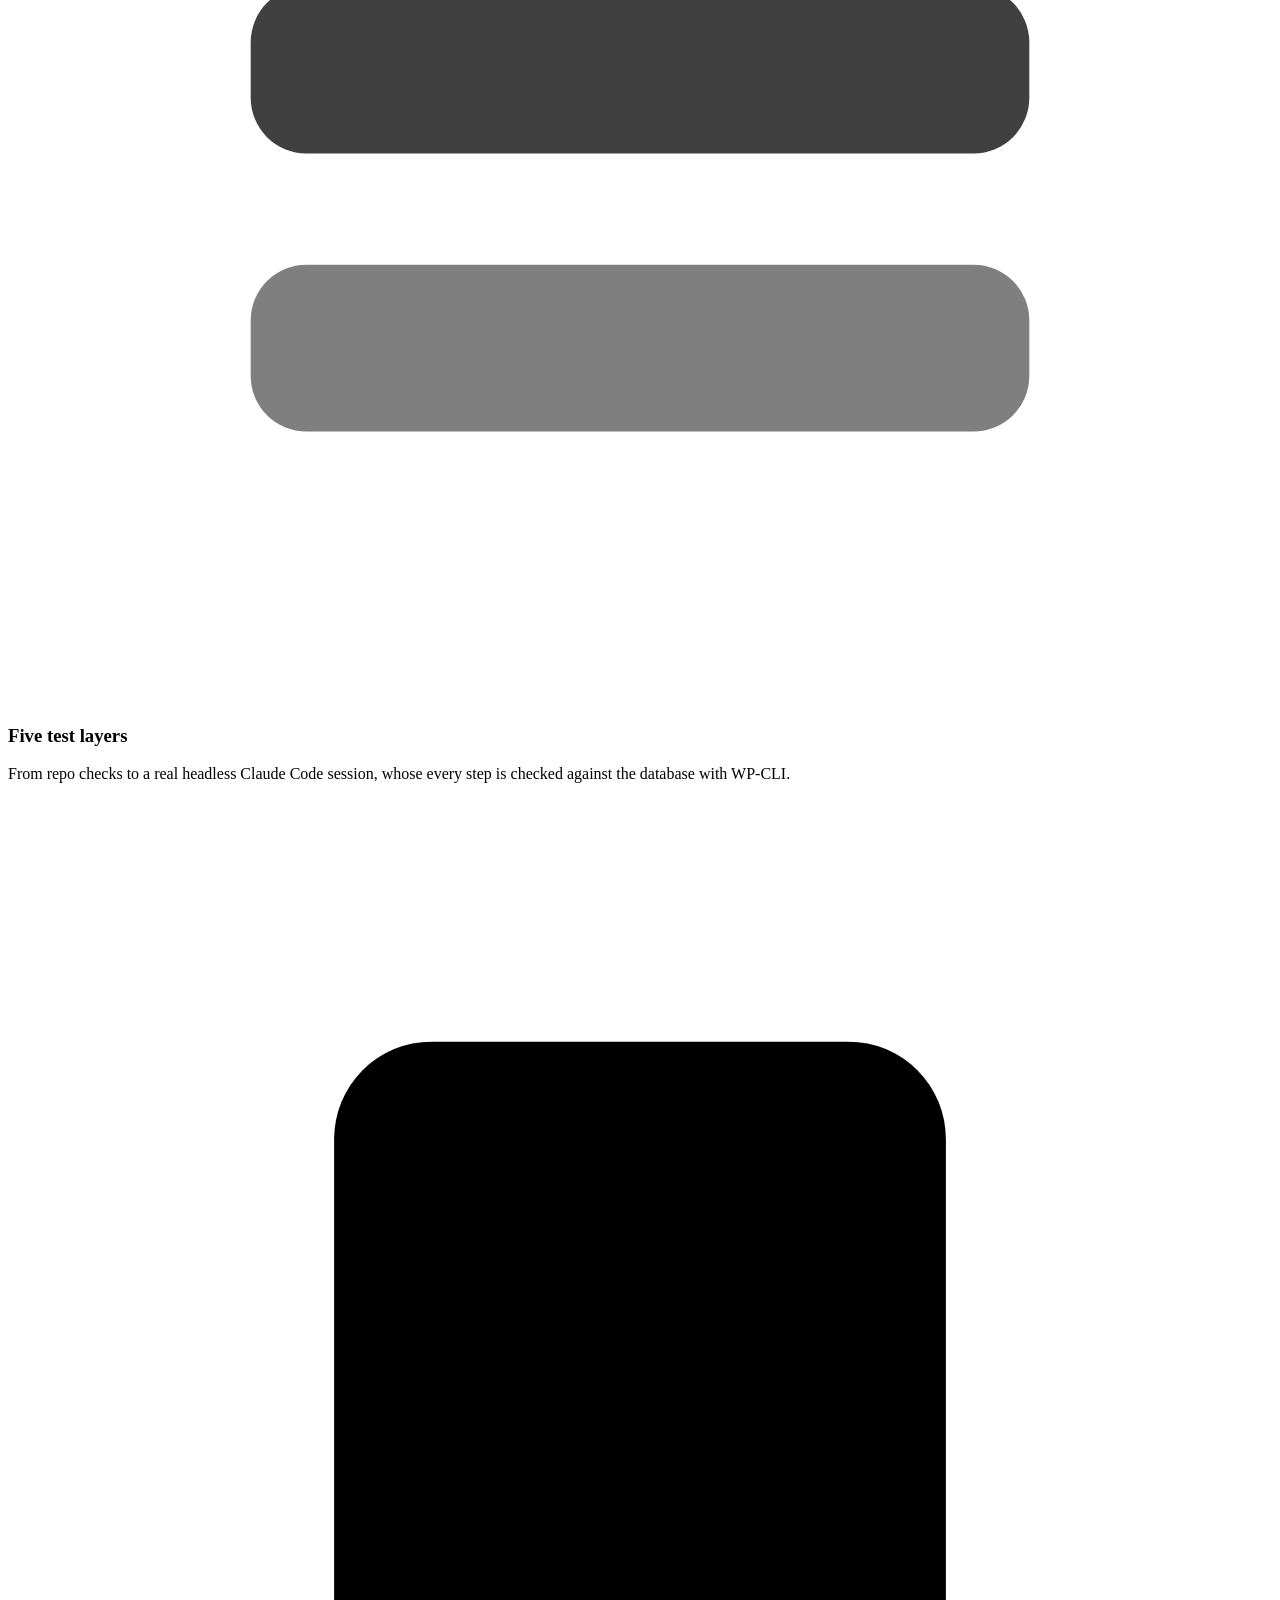
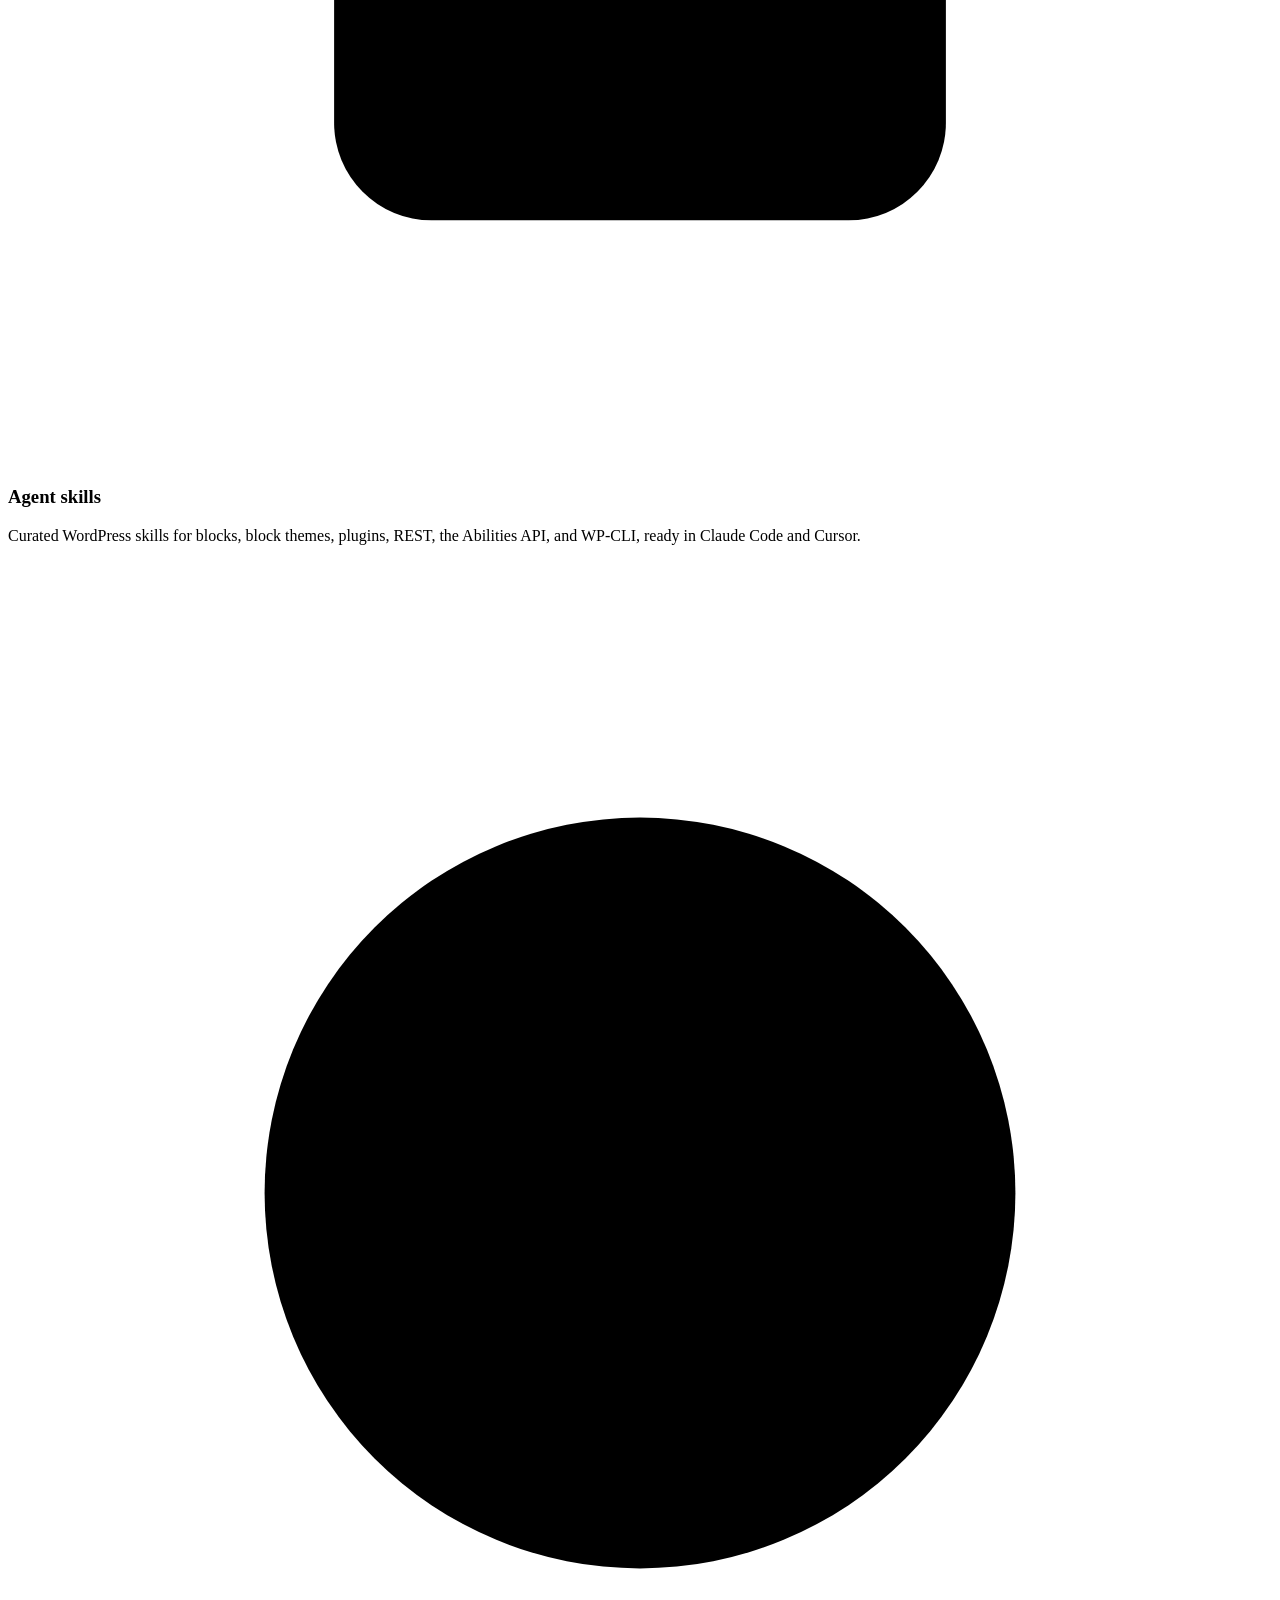
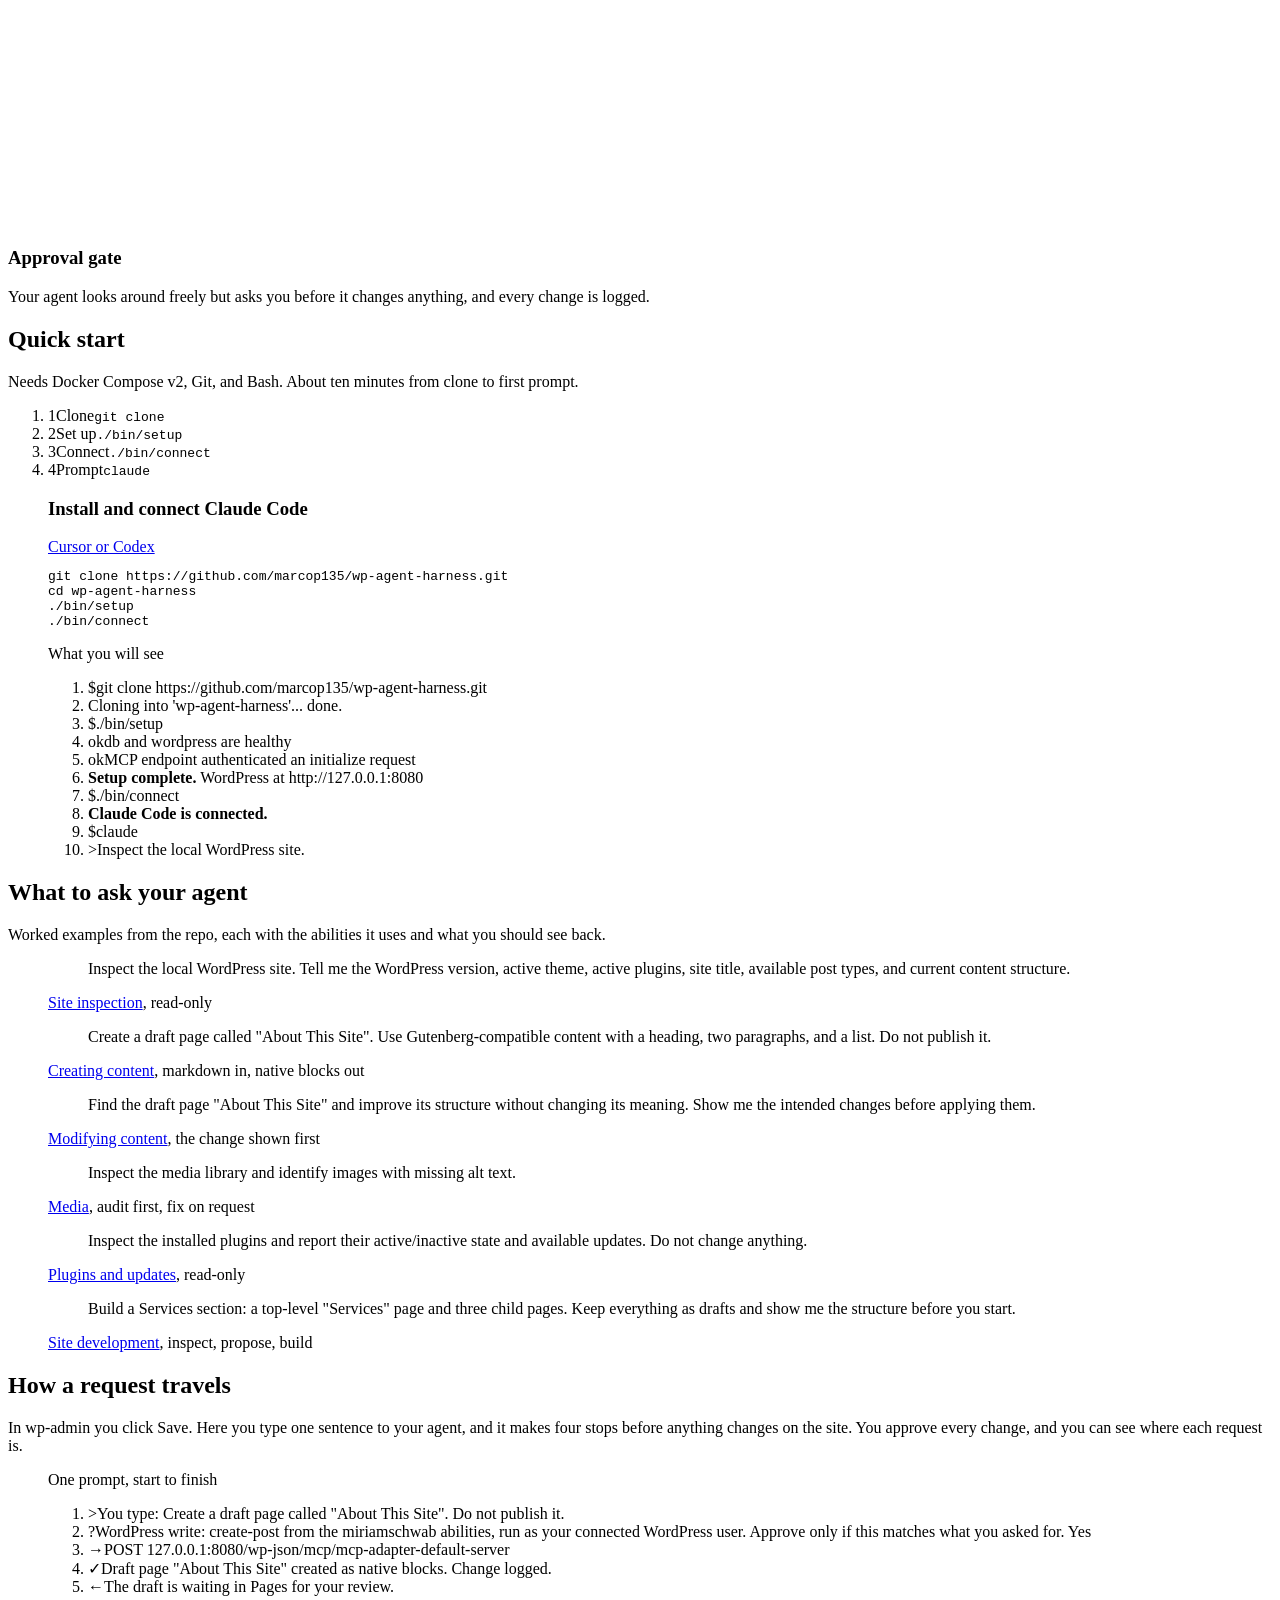
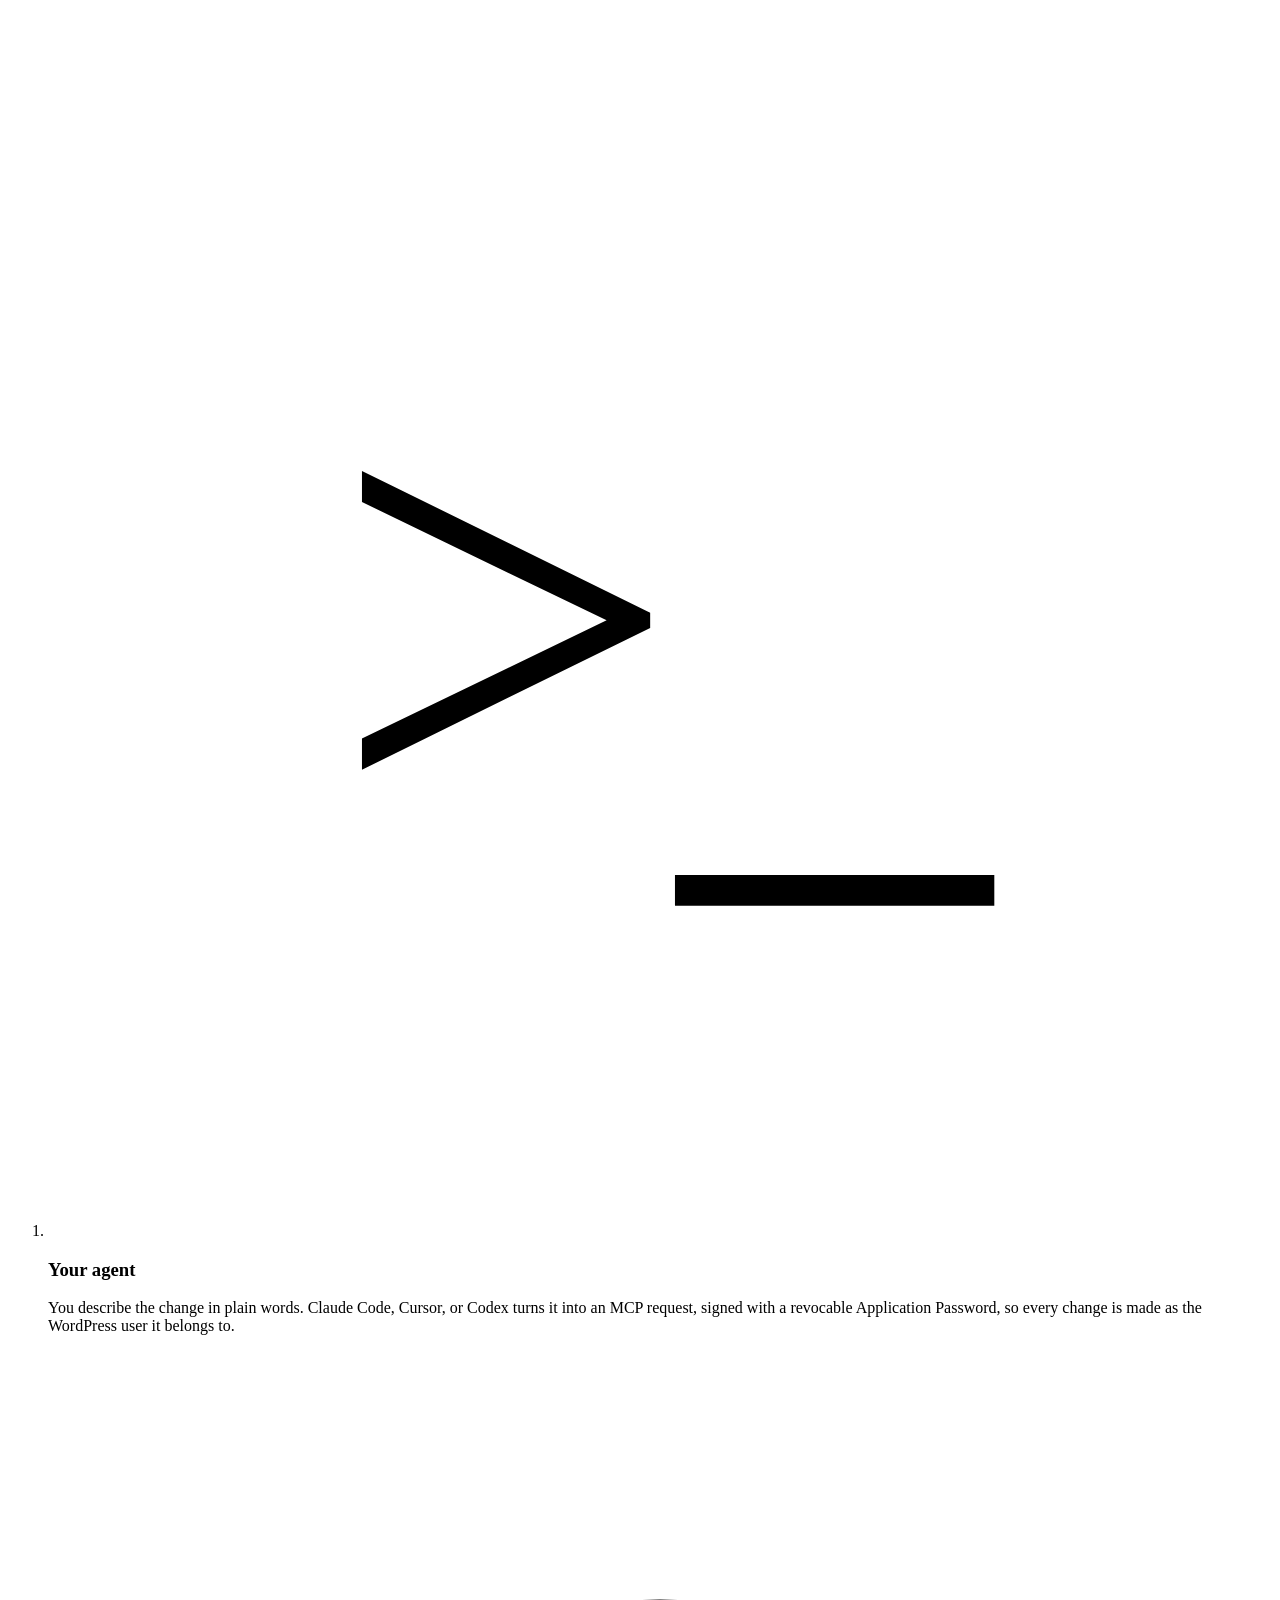
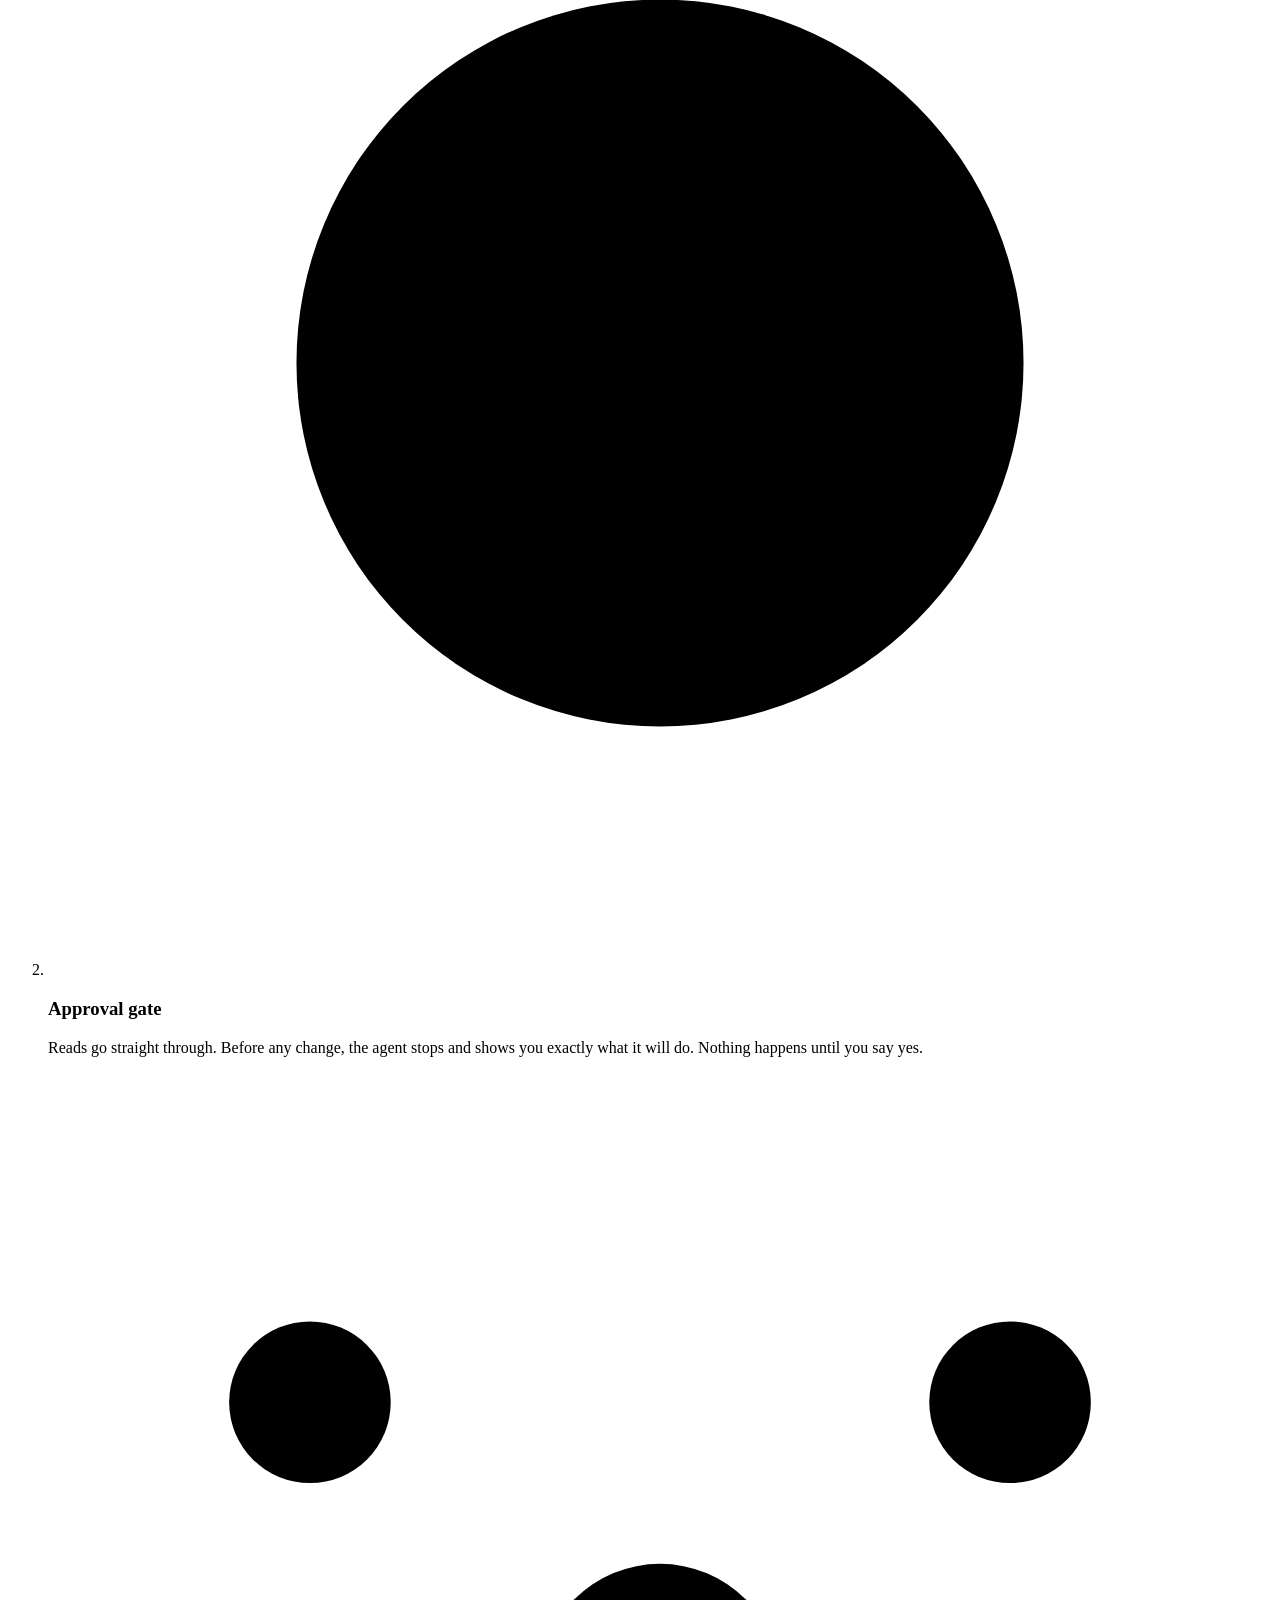
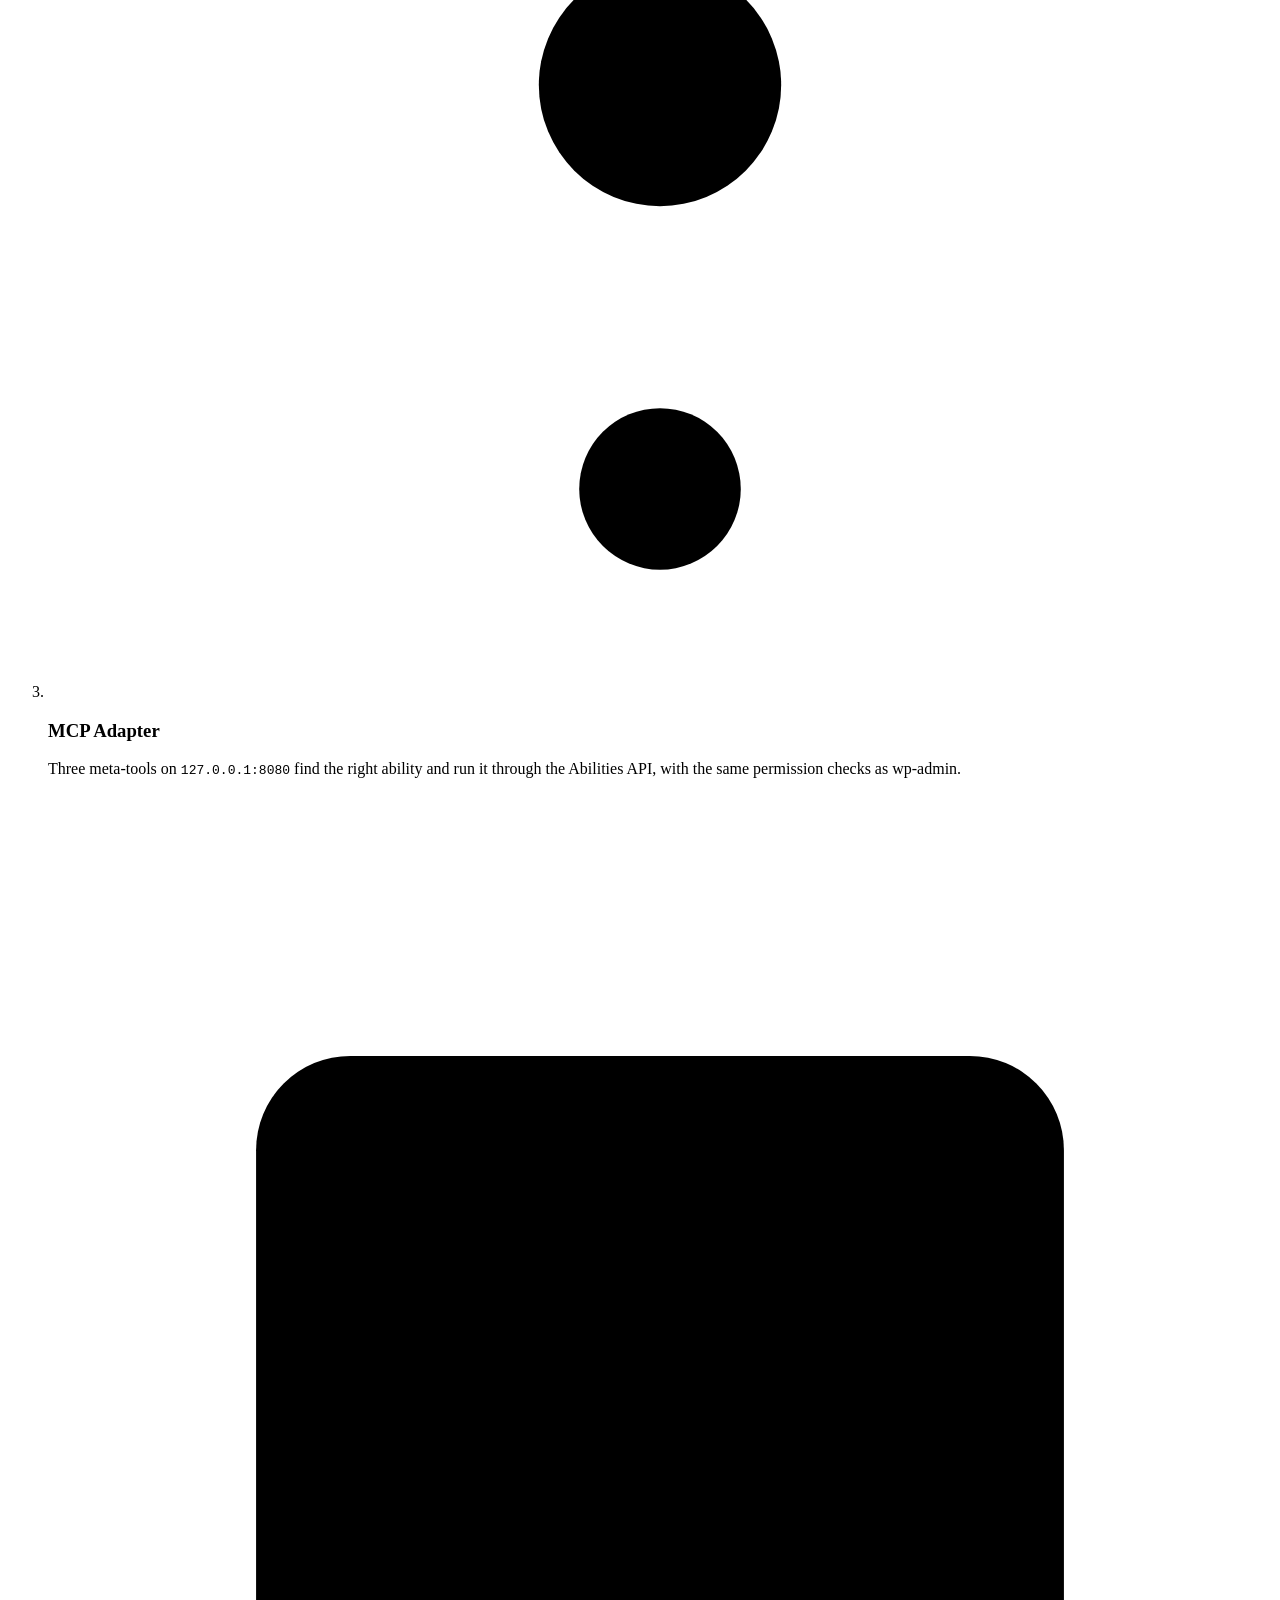
==== commit b5178e06: "fix: name the connected user in the approval prompt, not just the ability id The gate printed miriam" ====
--- a/site/index.html
+++ b/site/index.html
@@ -417,7 +417,7 @@
           </div>
           <ol class="journey-log">
             <li class="log-cmd" data-stop="0"><span class="log-mark" aria-hidden="true">&gt;</span><span><span class="visually-hidden">You type: </span>Create a draft page called "About This Site". Do not publish it.</span></li>
-            <li data-stop="1"><span class="log-mark" aria-hidden="true">?</span><span>WordPress write: miriamschwab/create-post. Approve only if this matches what you asked for. <span class="log-yes">Yes</span></span></li>
+            <li data-stop="1"><span class="log-mark" aria-hidden="true">?</span><span>WordPress write: create-post from the miriamschwab abilities, run as your connected WordPress user. Approve only if this matches what you asked for. <span class="log-yes">Yes</span></span></li>
             <li data-stop="2"><span class="log-mark" aria-hidden="true">&rarr;</span><span>POST 127.0.0.1:8080/wp-json/mcp/mcp-adapter-default-server</span></li>
             <li data-stop="3"><span class="log-mark log-ok" aria-hidden="true">&check;</span><span>Draft page "About This Site" created as native blocks. Change logged.</span></li>
             <li data-stop="back"><span class="log-mark" aria-hidden="true">&larr;</span><span>The draft is waiting in Pages for your review.</span></li>
@@ -427,7 +427,7 @@
           <li>
             <span class="tile-icon" aria-hidden="true"><svg viewBox="-50 -50 100 100" focusable="false"><g transform="scale(1.1)"><text class="hf-glyph" x="0" y="15" text-anchor="middle" font-size="46">&gt;_</text></g></svg></span>
             <h3>Your agent</h3>
-            <p>You describe the change in plain words. Claude Code, Cursor, or Codex turns it into an MCP request, signed with a revocable Application Password.</p>
+            <p>You describe the change in plain words. Claude Code, Cursor, or Codex turns it into an MCP request, signed with a revocable Application Password, so every change is made as the WordPress user it belongs to.</p>
             <span class="flow-link" aria-hidden="true"></span>
           </li>
           <li>
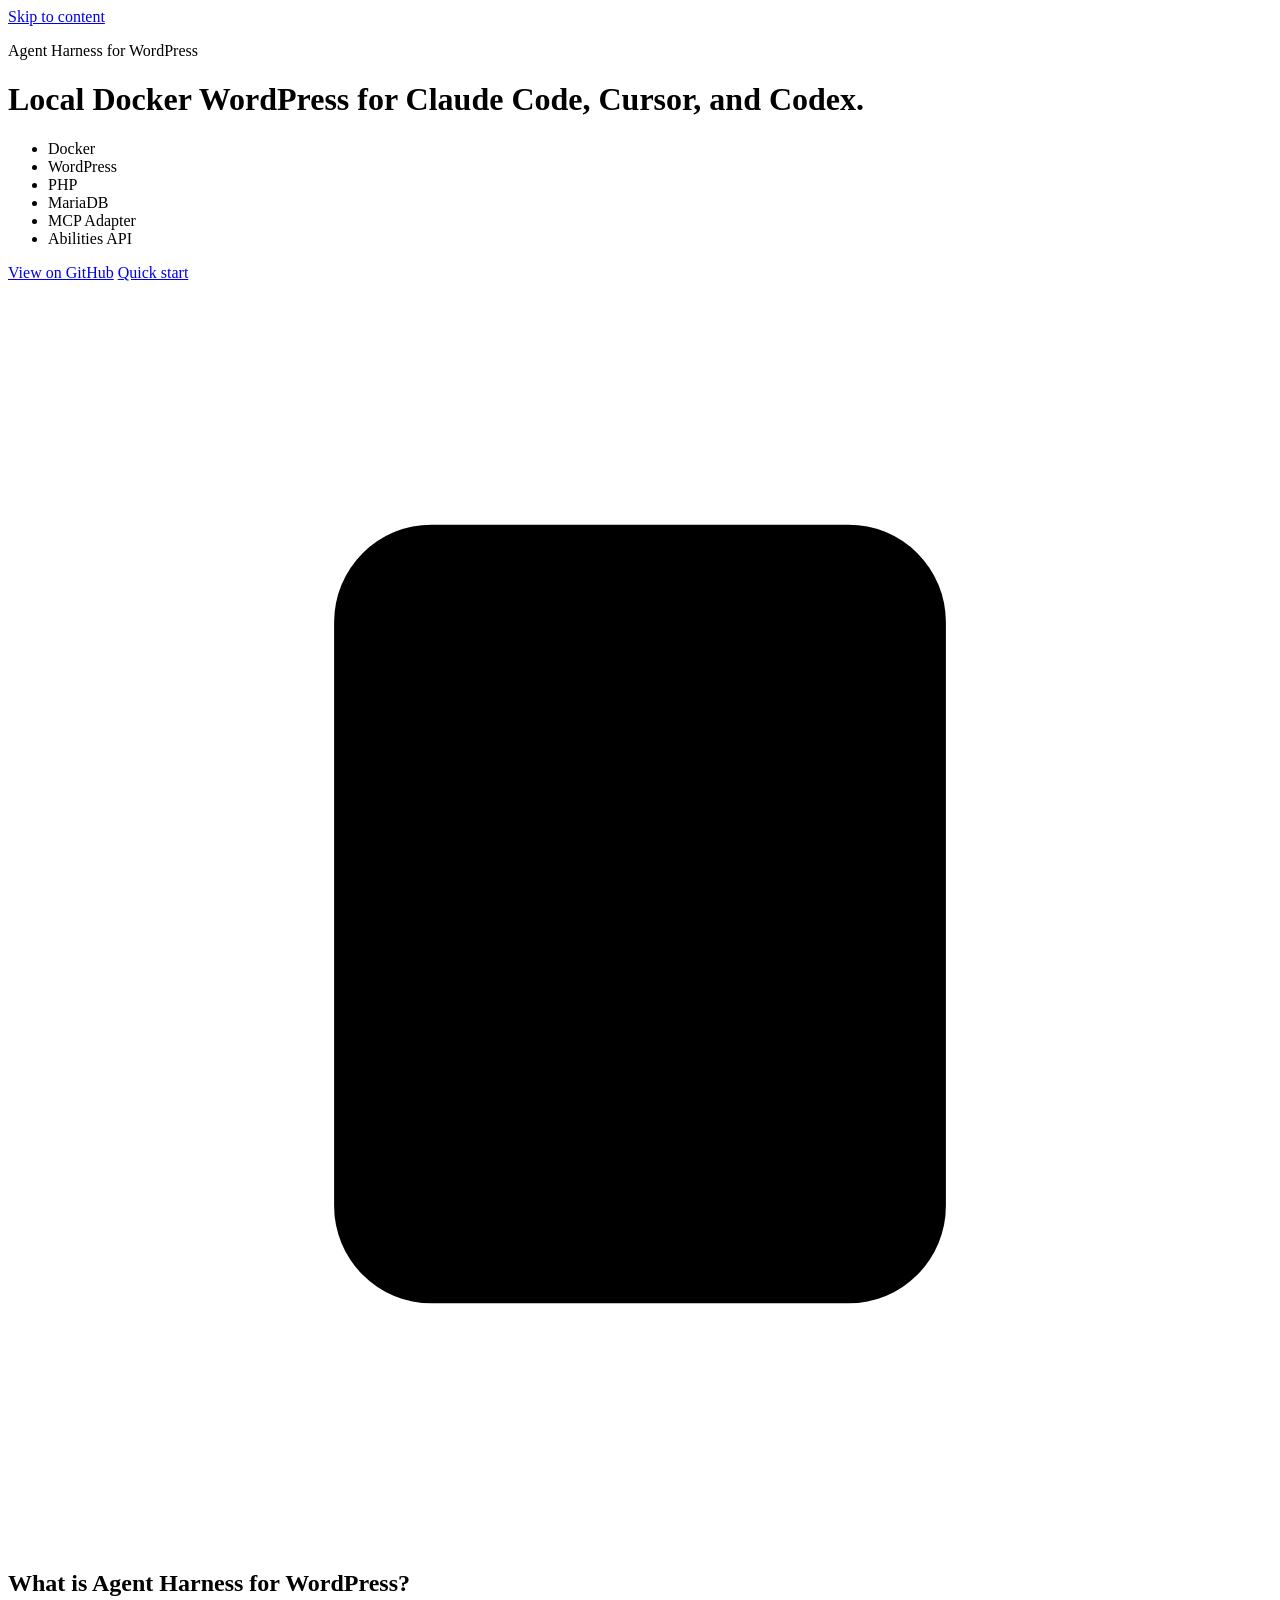
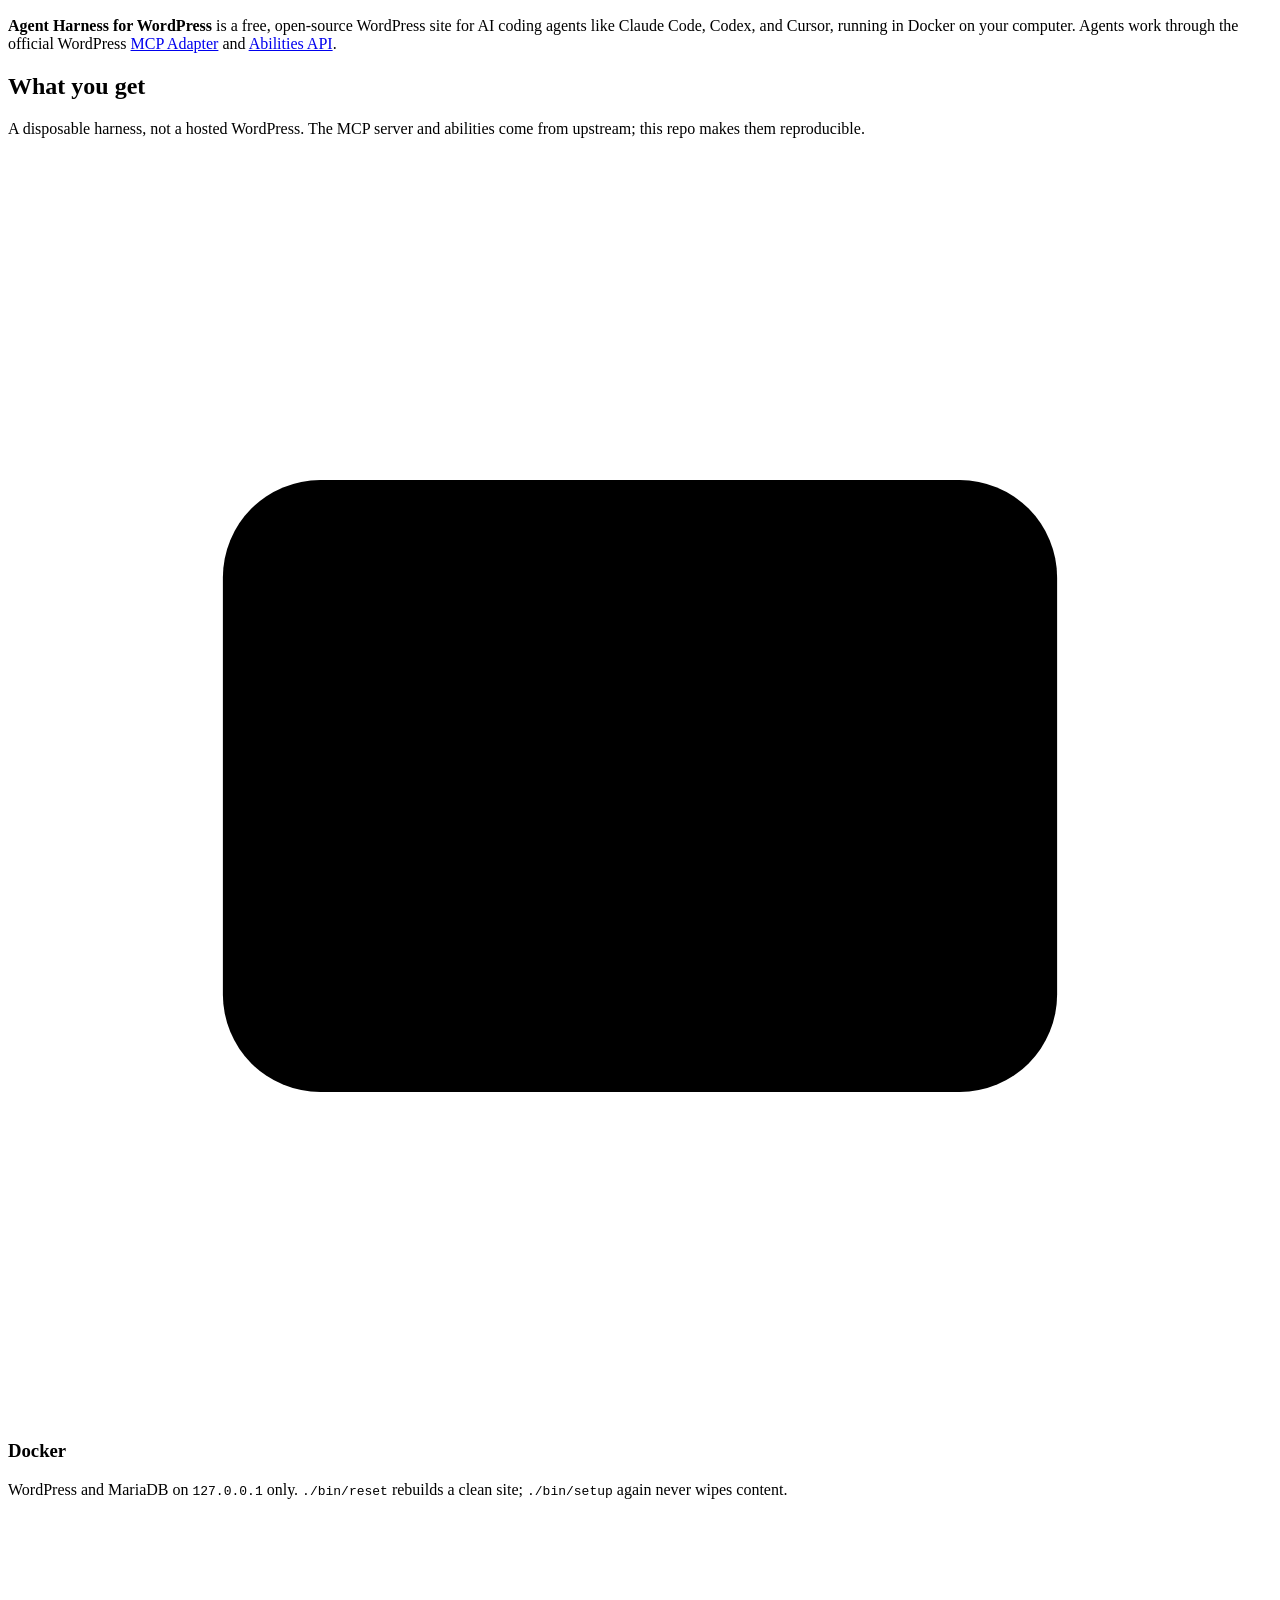
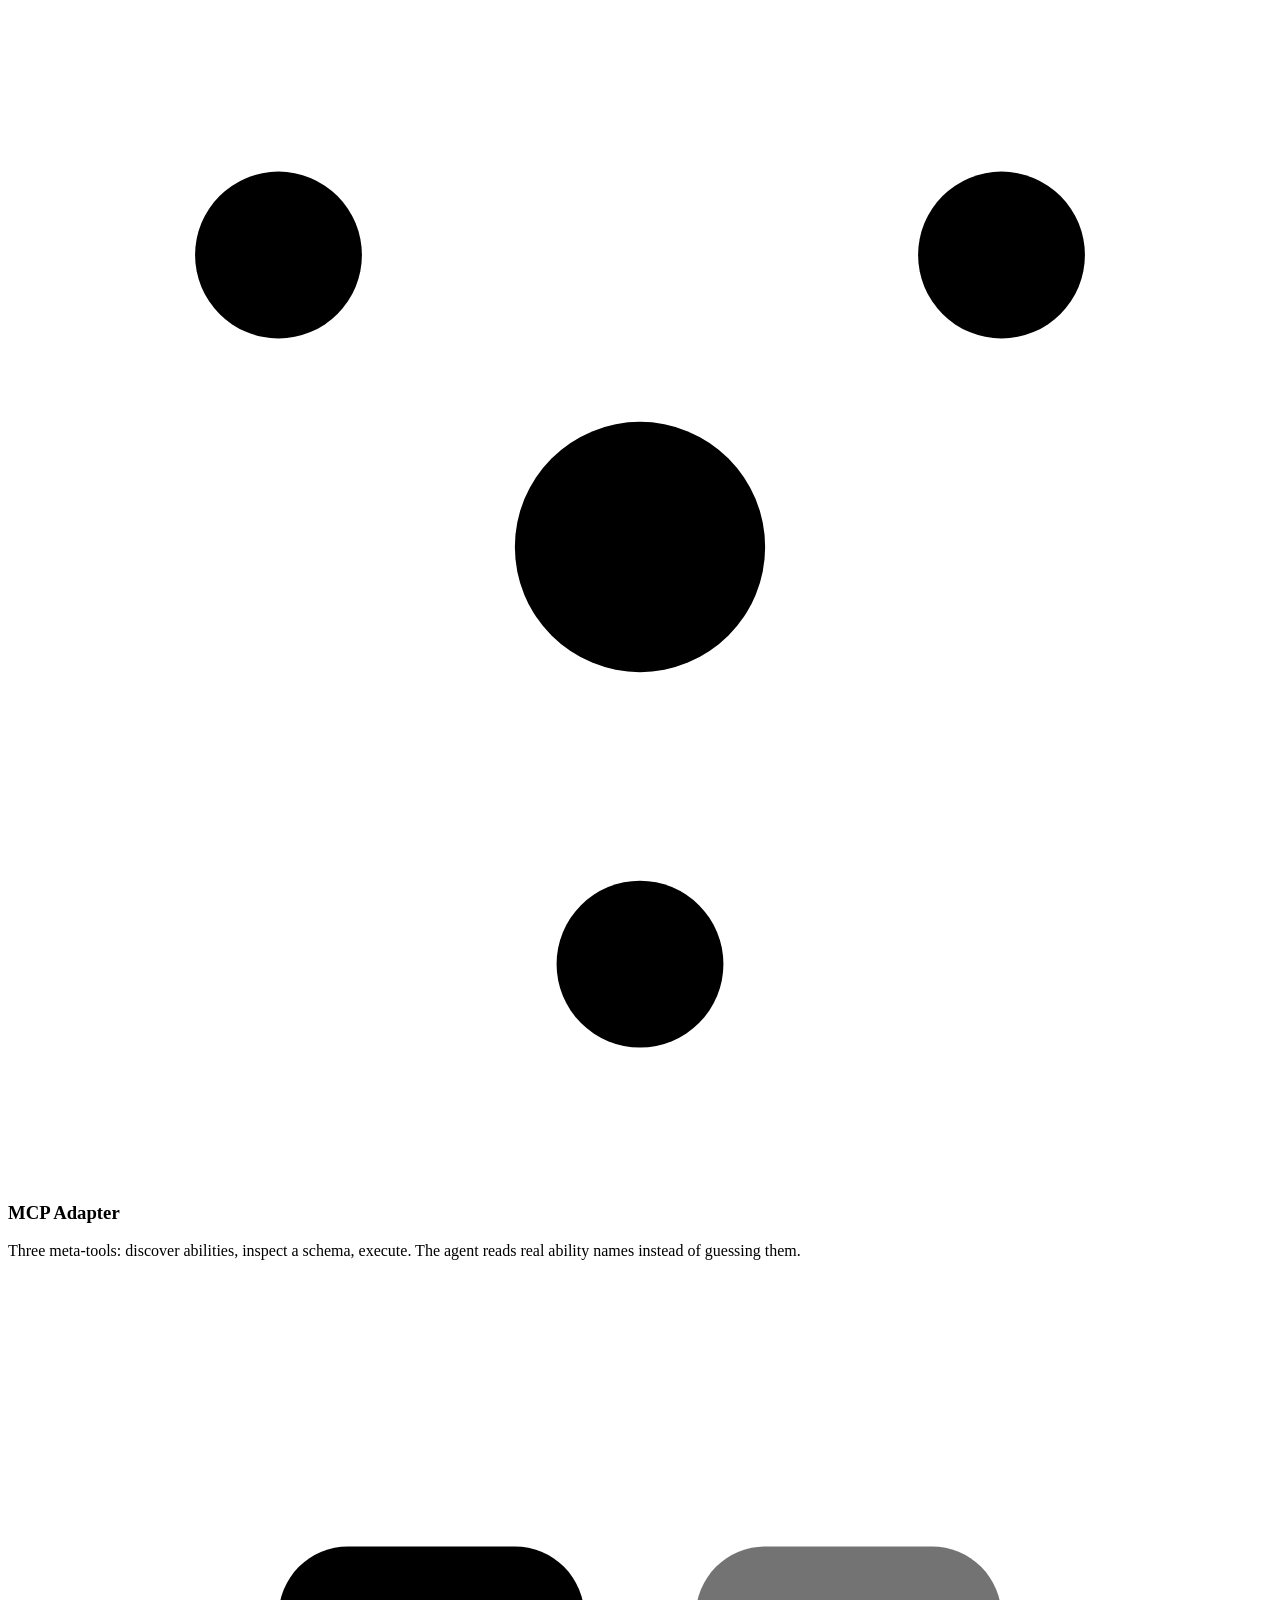
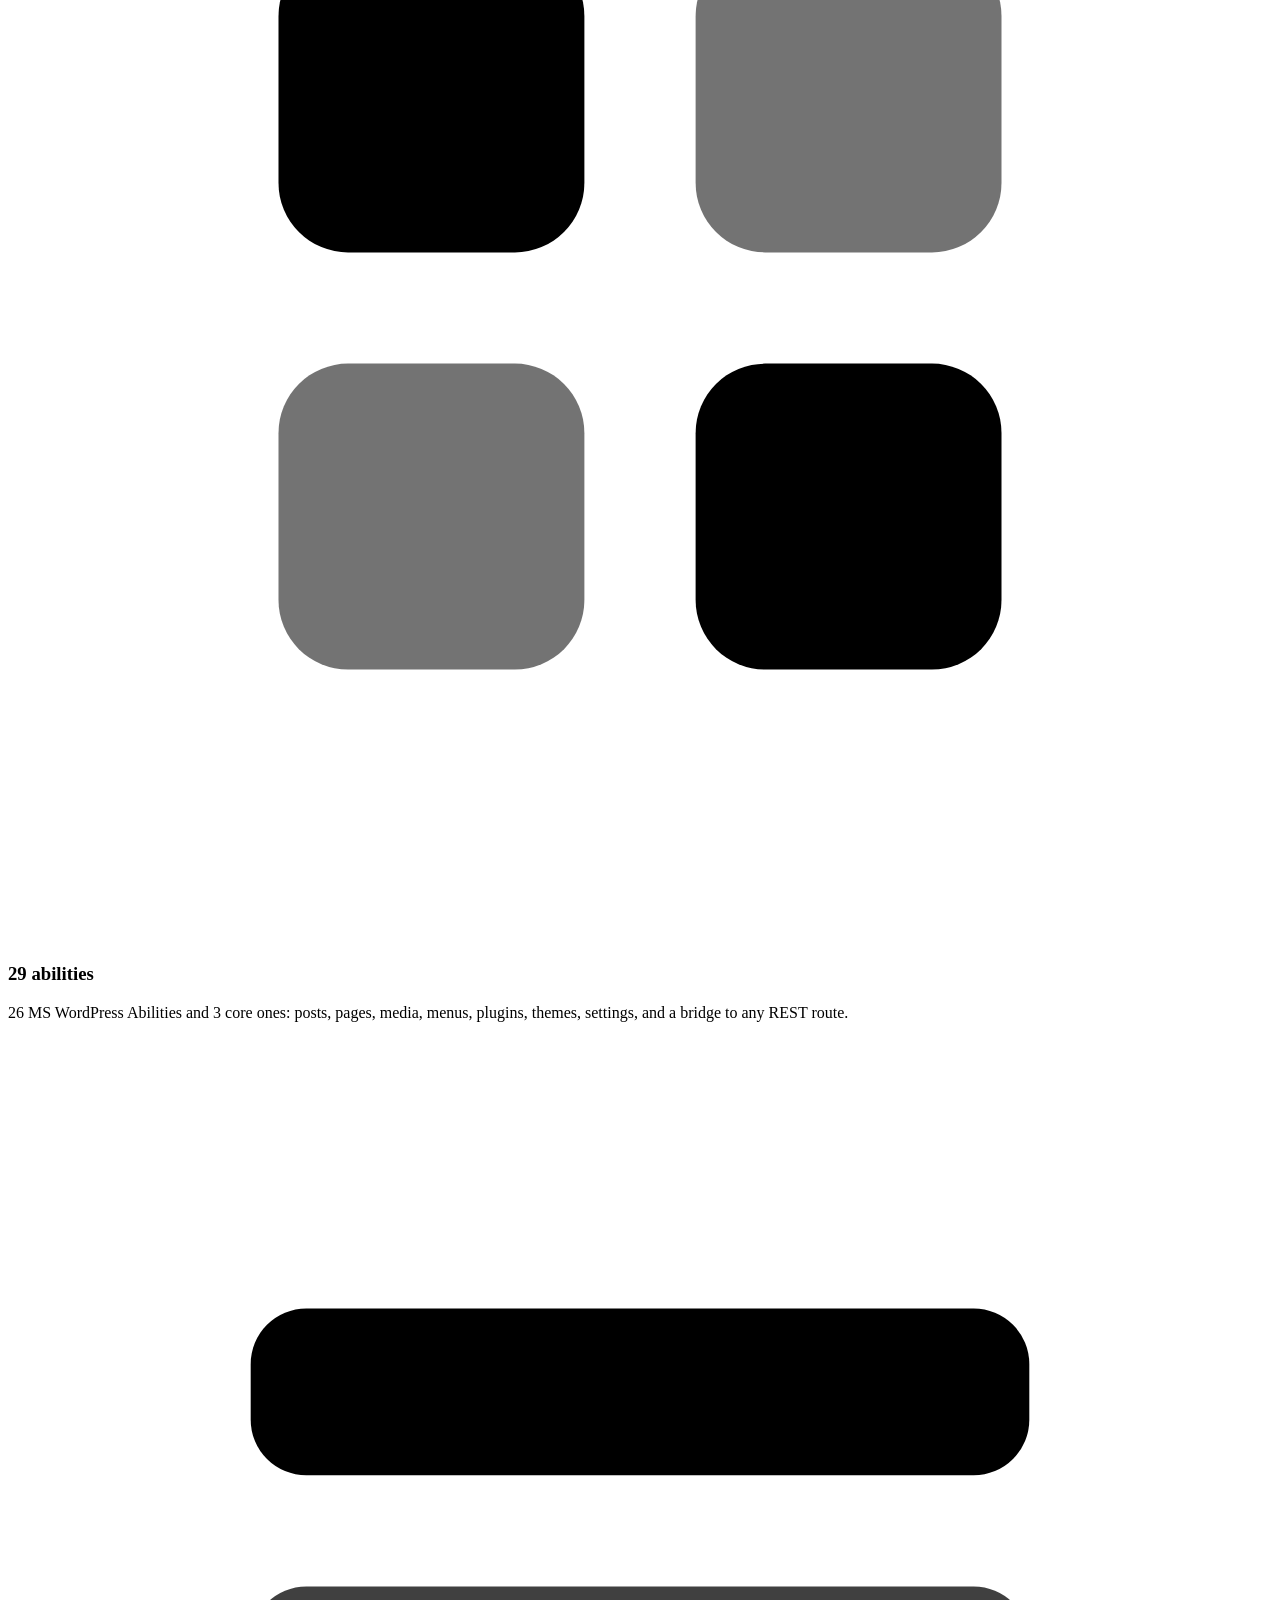
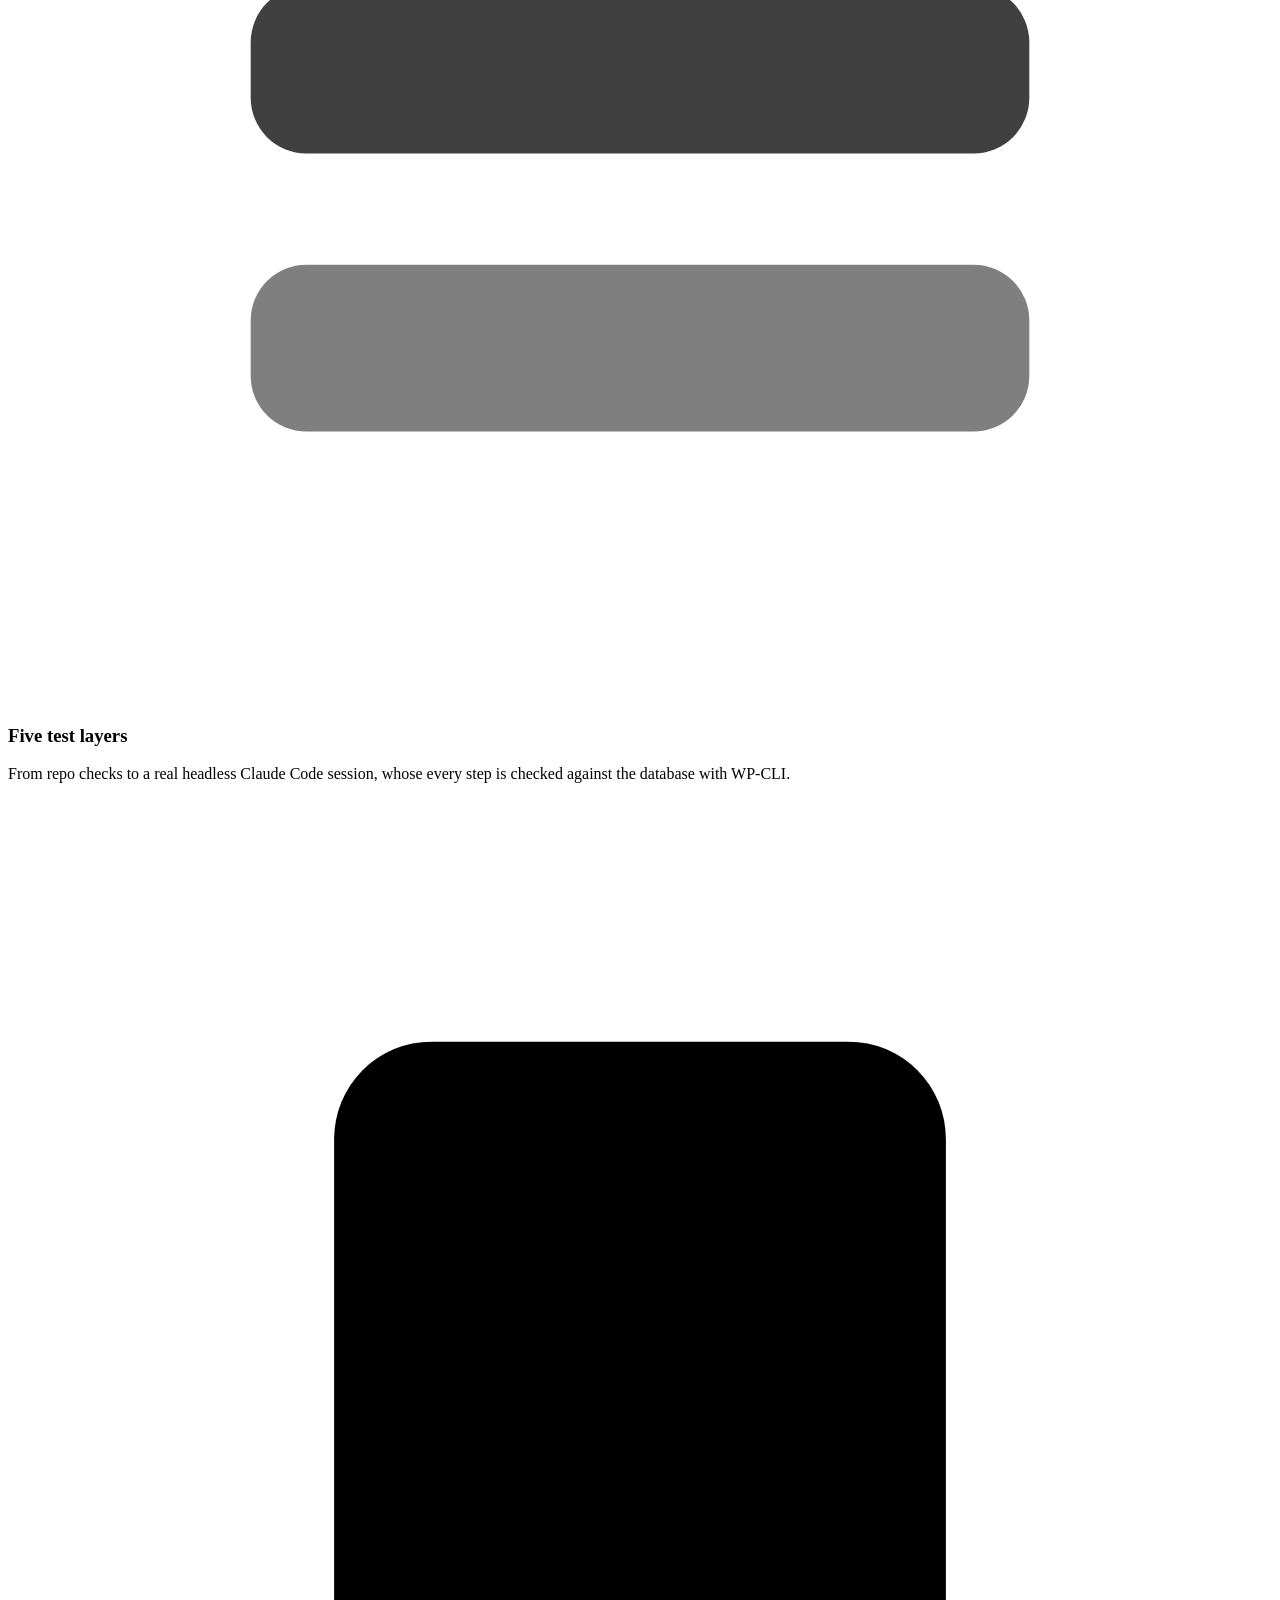
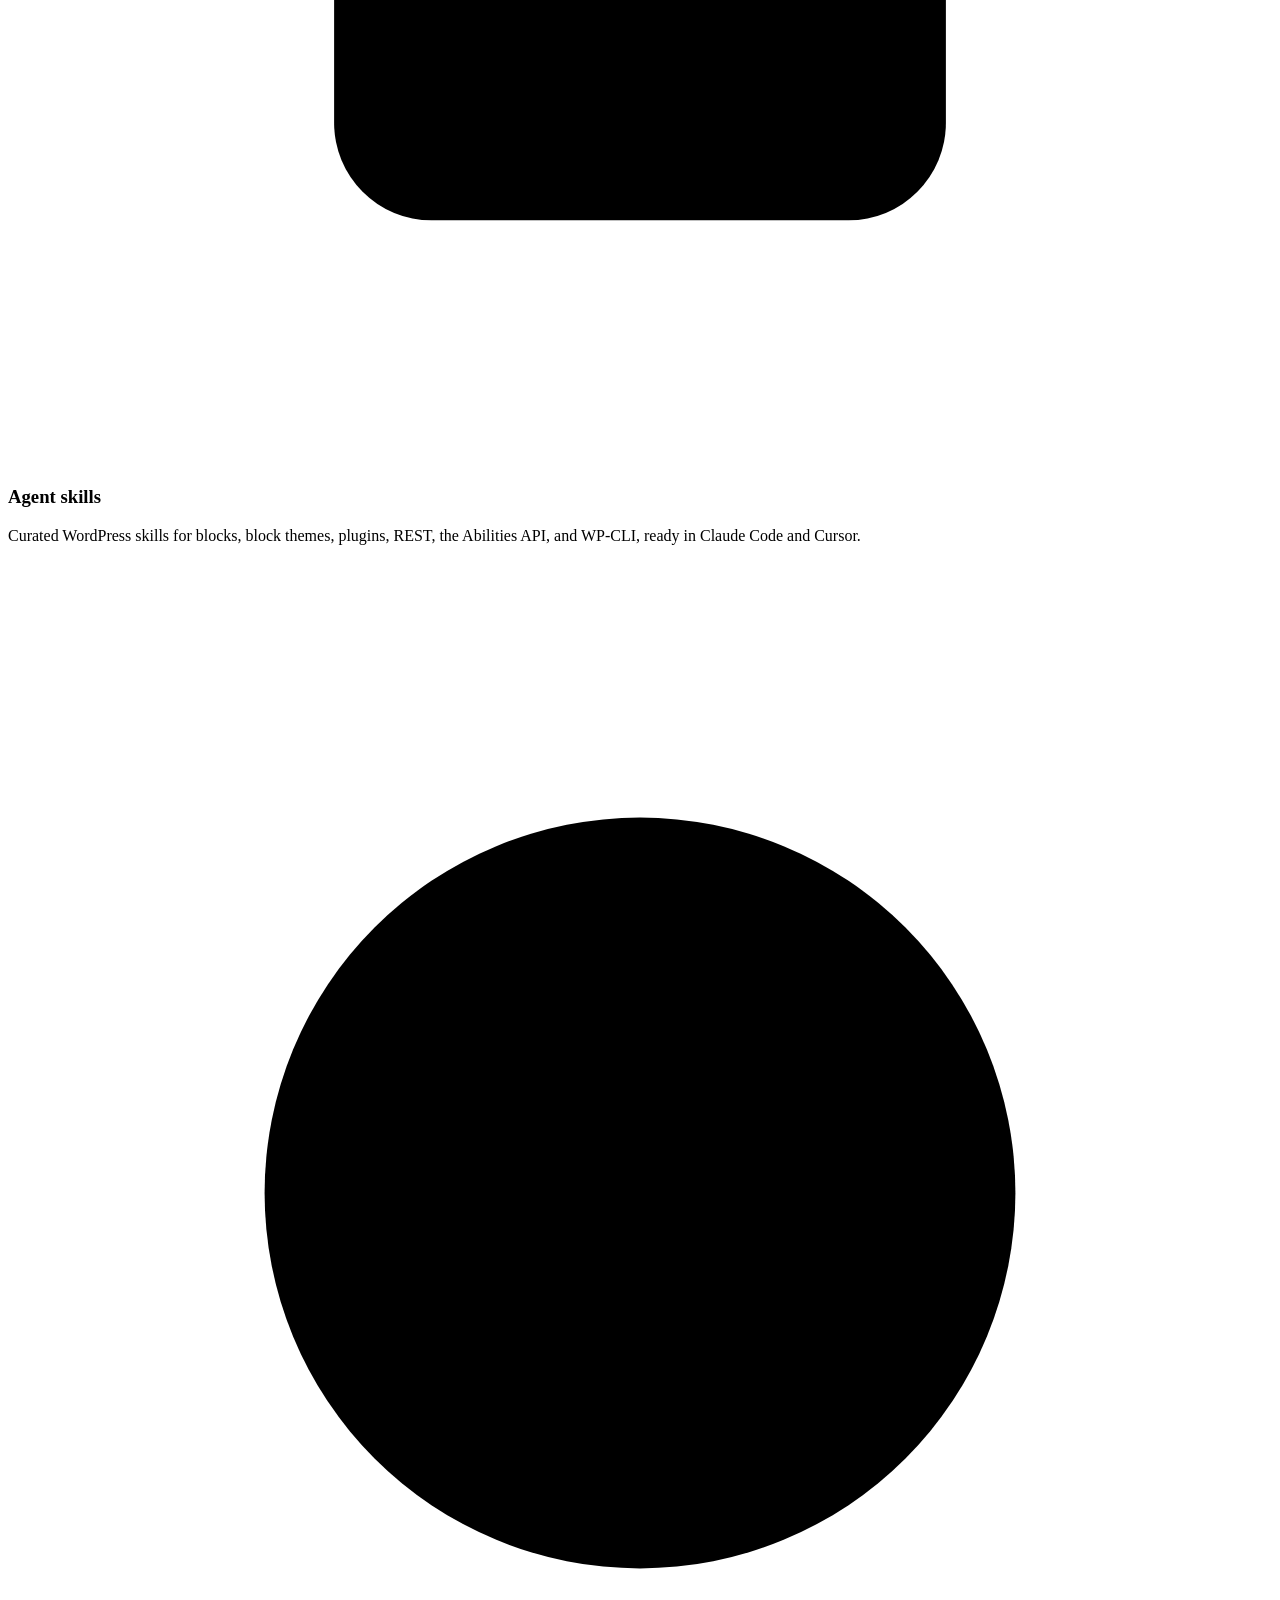
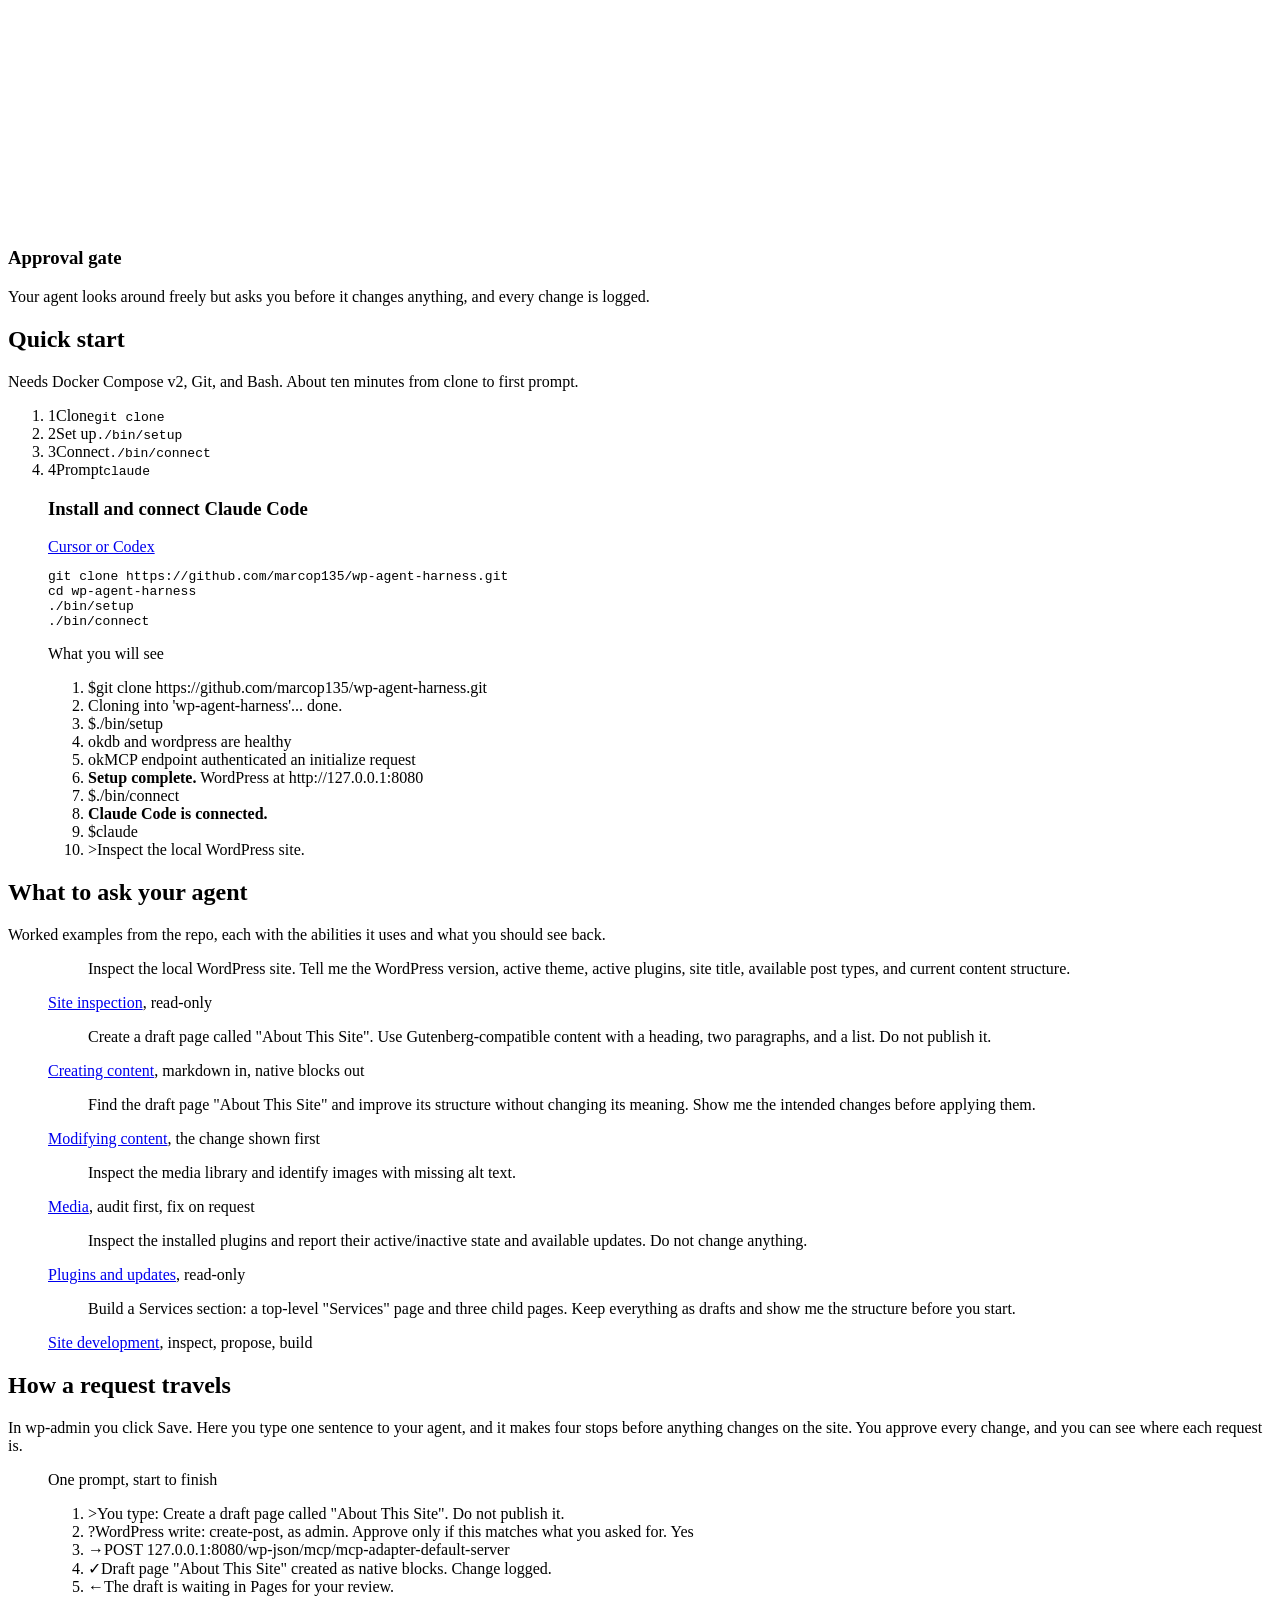
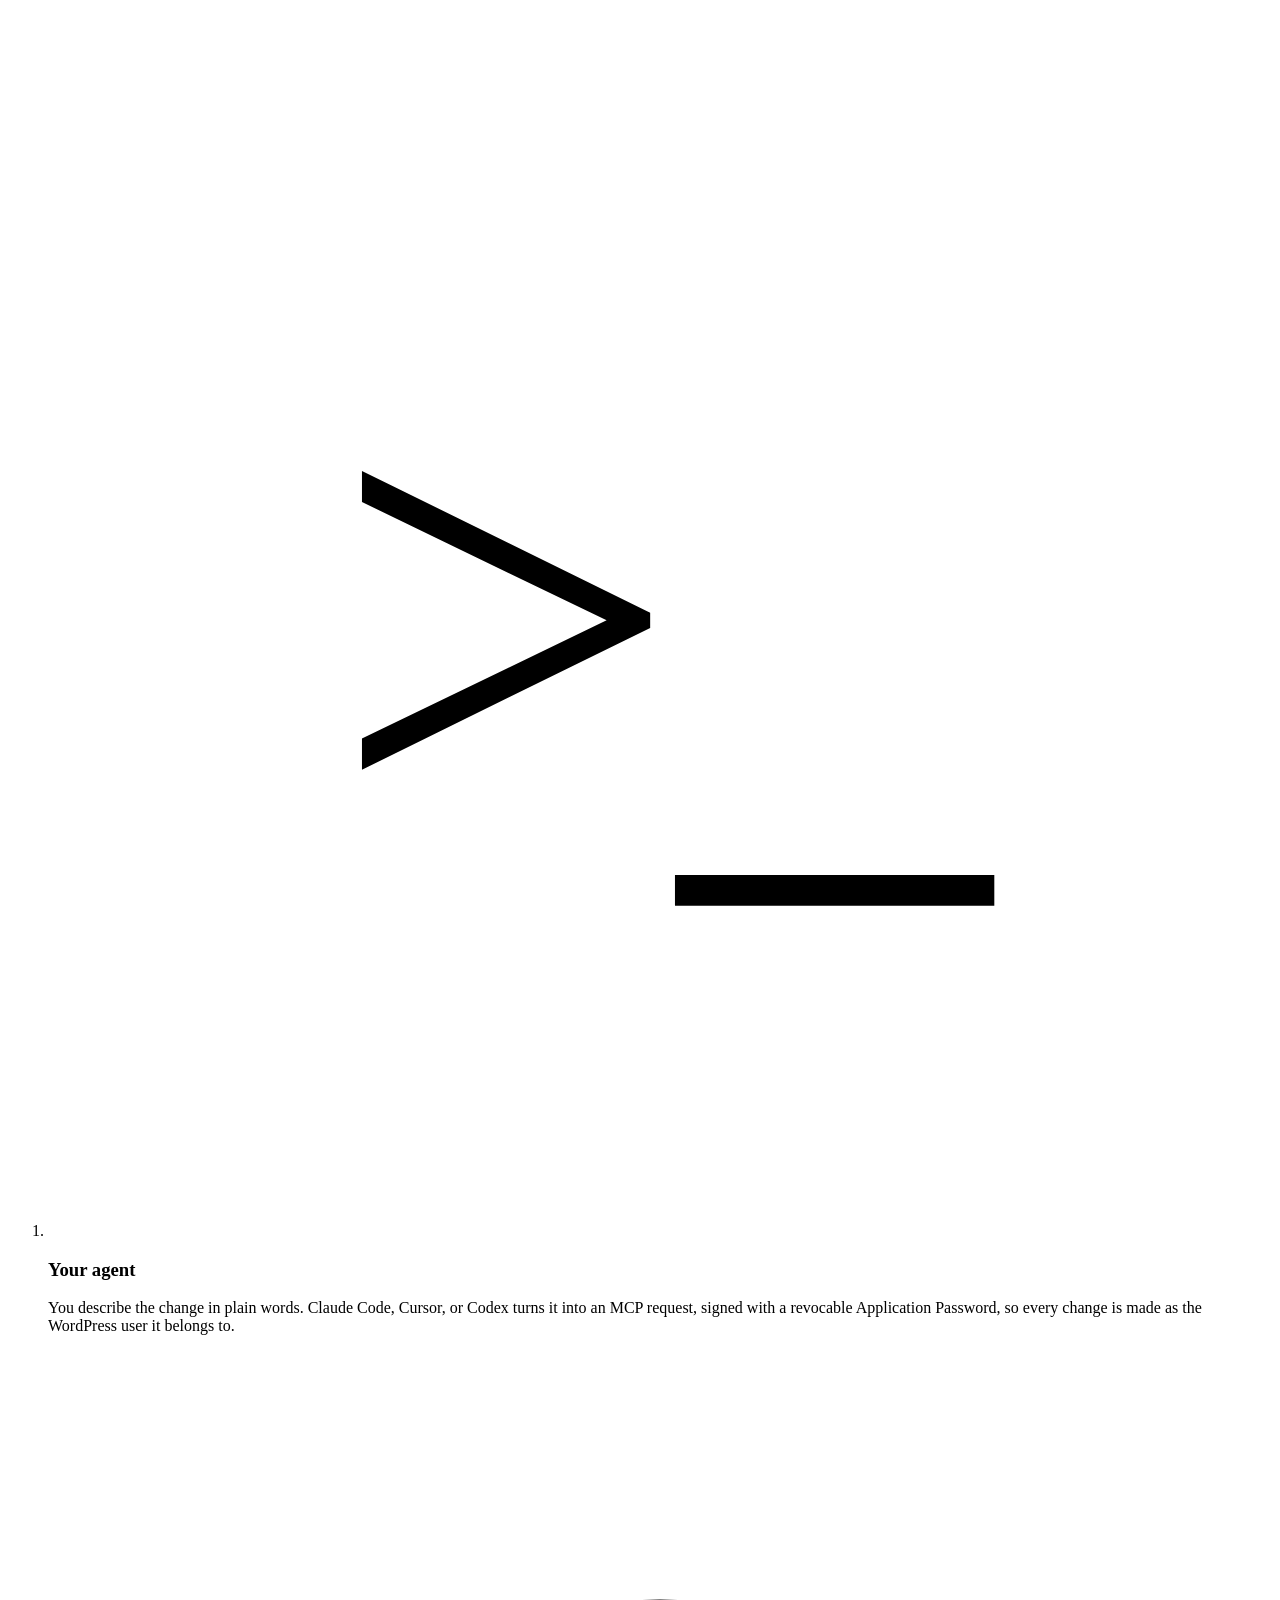
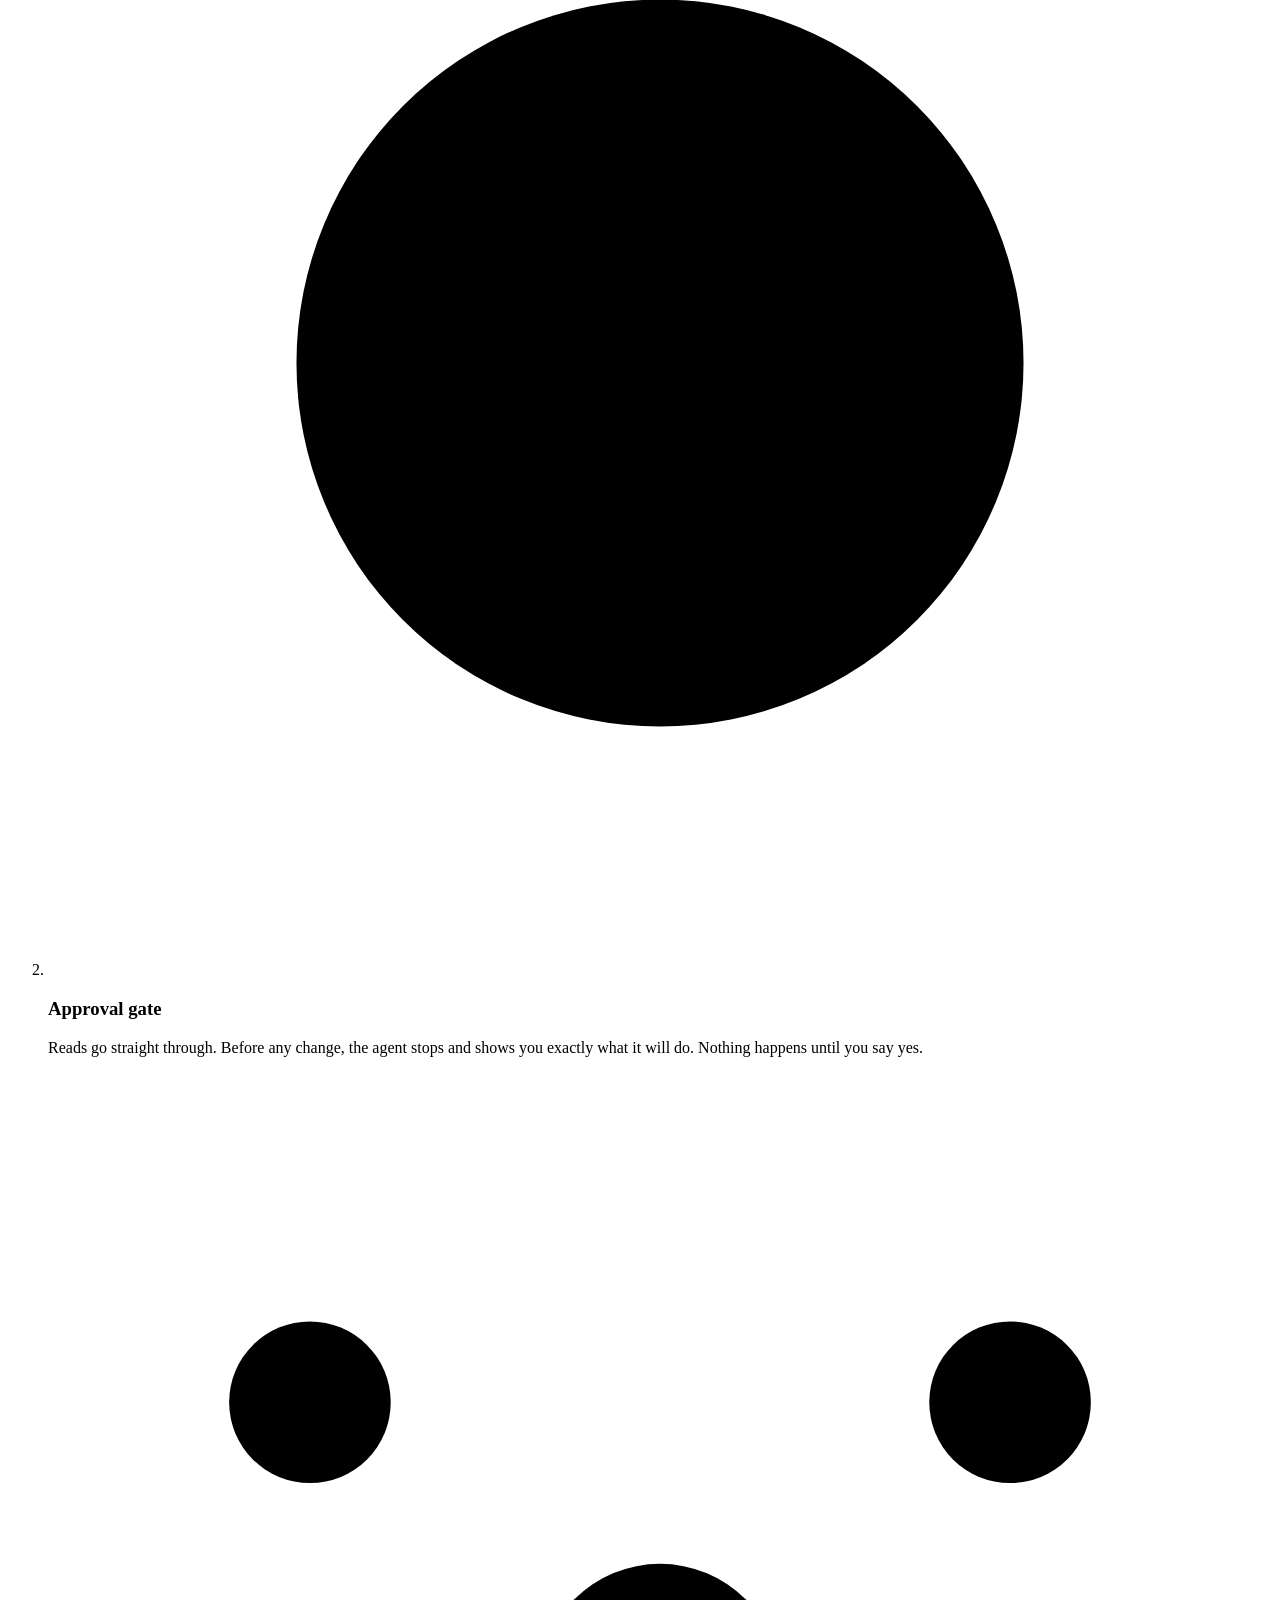
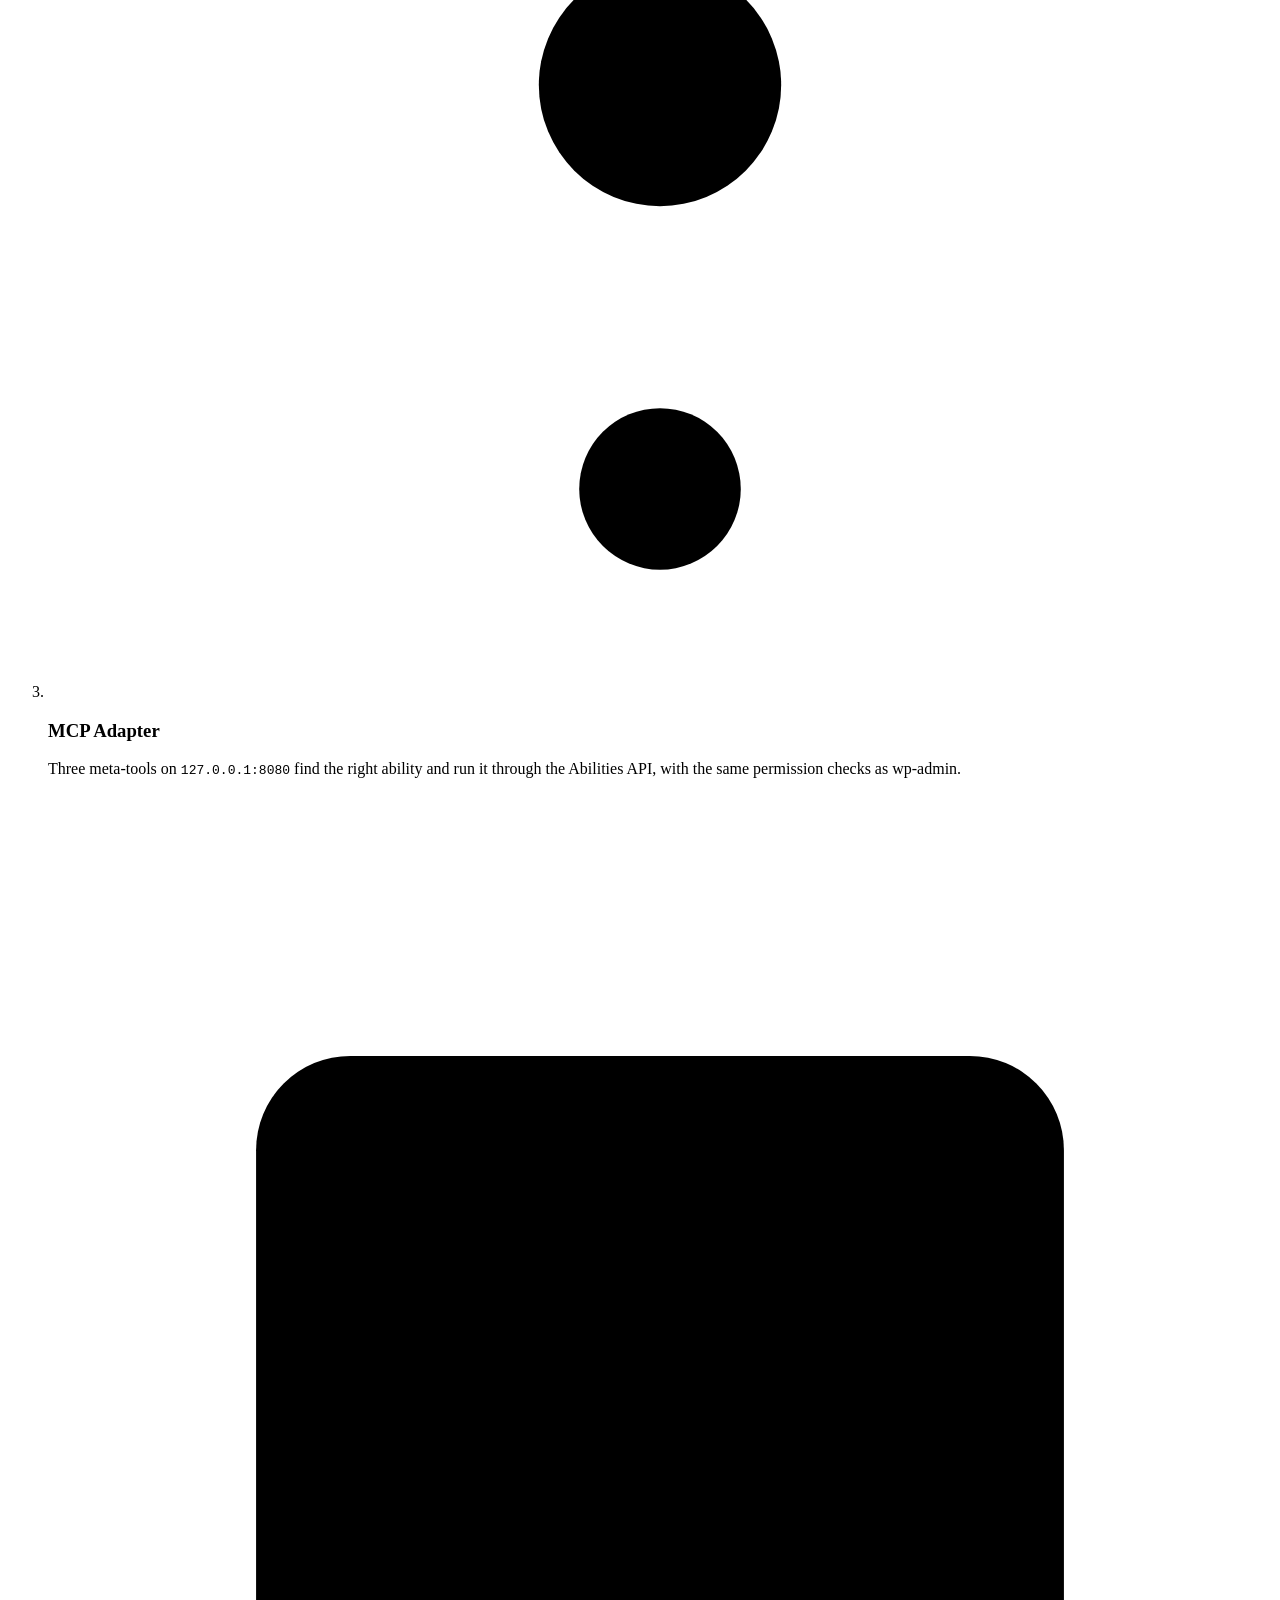
==== commit 472106ef: "fix: name the connected login in the approval prompt and drop the namespace" ====
--- a/site/index.html
+++ b/site/index.html
@@ -417,7 +417,7 @@
           </div>
           <ol class="journey-log">
             <li class="log-cmd" data-stop="0"><span class="log-mark" aria-hidden="true">&gt;</span><span><span class="visually-hidden">You type: </span>Create a draft page called "About This Site". Do not publish it.</span></li>
-            <li data-stop="1"><span class="log-mark" aria-hidden="true">?</span><span>WordPress write: create-post from the miriamschwab abilities, run as your connected WordPress user. Approve only if this matches what you asked for. <span class="log-yes">Yes</span></span></li>
+            <li data-stop="1"><span class="log-mark" aria-hidden="true">?</span><span>WordPress write: create-post, as admin. Approve only if this matches what you asked for. <span class="log-yes">Yes</span></span></li>
             <li data-stop="2"><span class="log-mark" aria-hidden="true">&rarr;</span><span>POST 127.0.0.1:8080/wp-json/mcp/mcp-adapter-default-server</span></li>
             <li data-stop="3"><span class="log-mark log-ok" aria-hidden="true">&check;</span><span>Draft page "About This Site" created as native blocks. Change logged.</span></li>
             <li data-stop="back"><span class="log-mark" aria-hidden="true">&larr;</span><span>The draft is waiting in Pages for your review.</span></li>
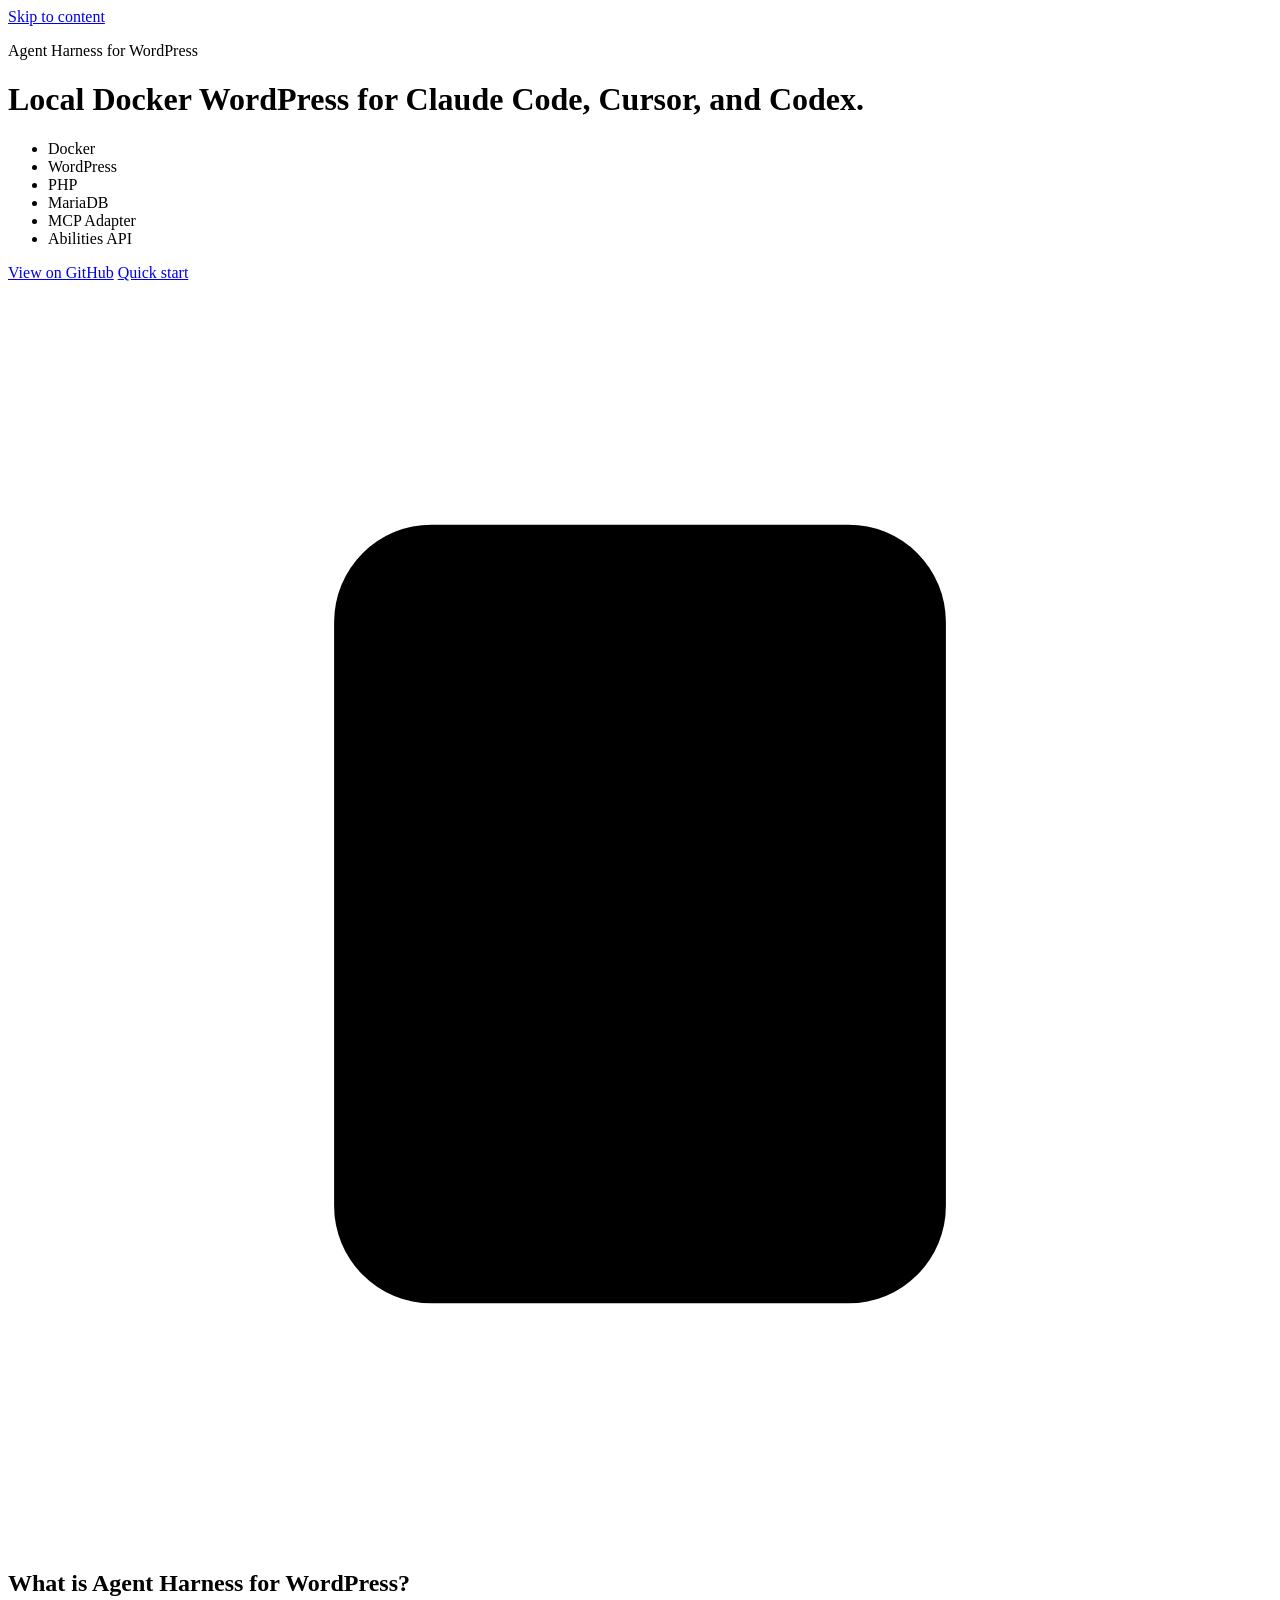
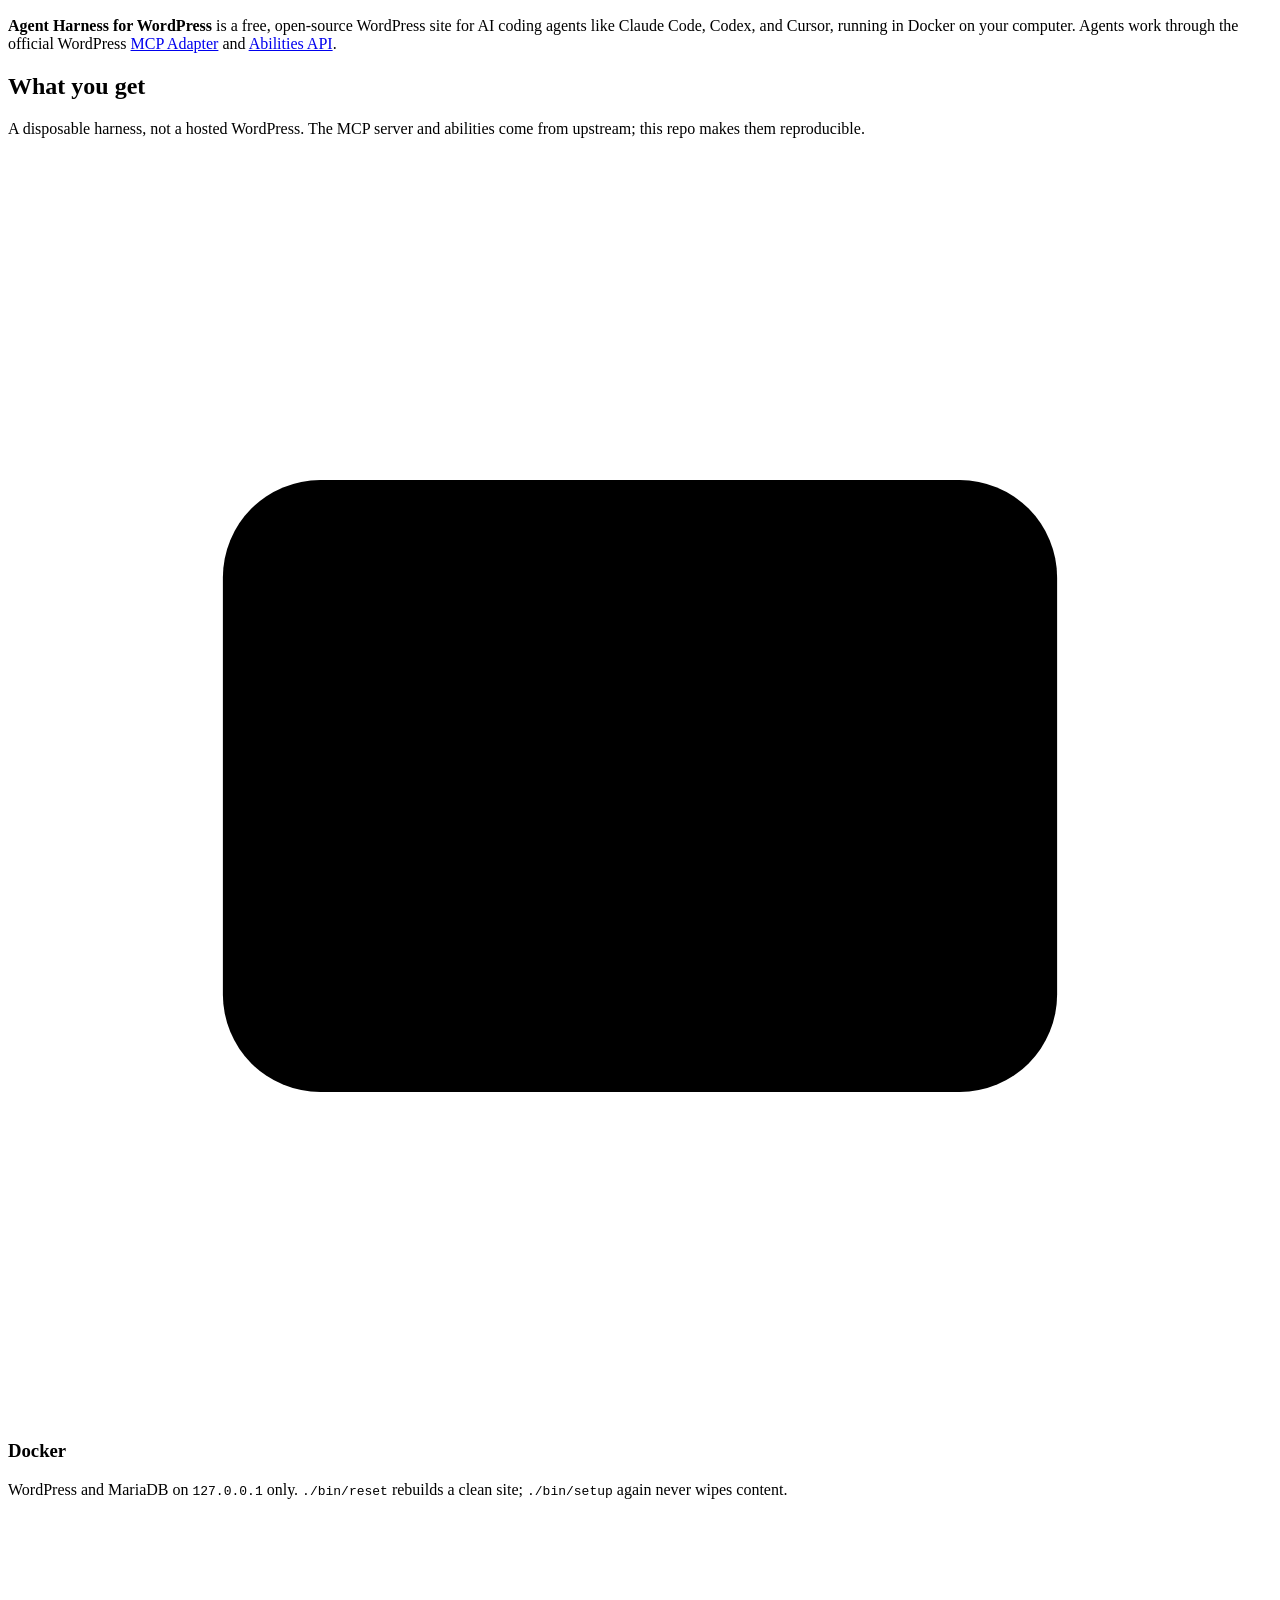
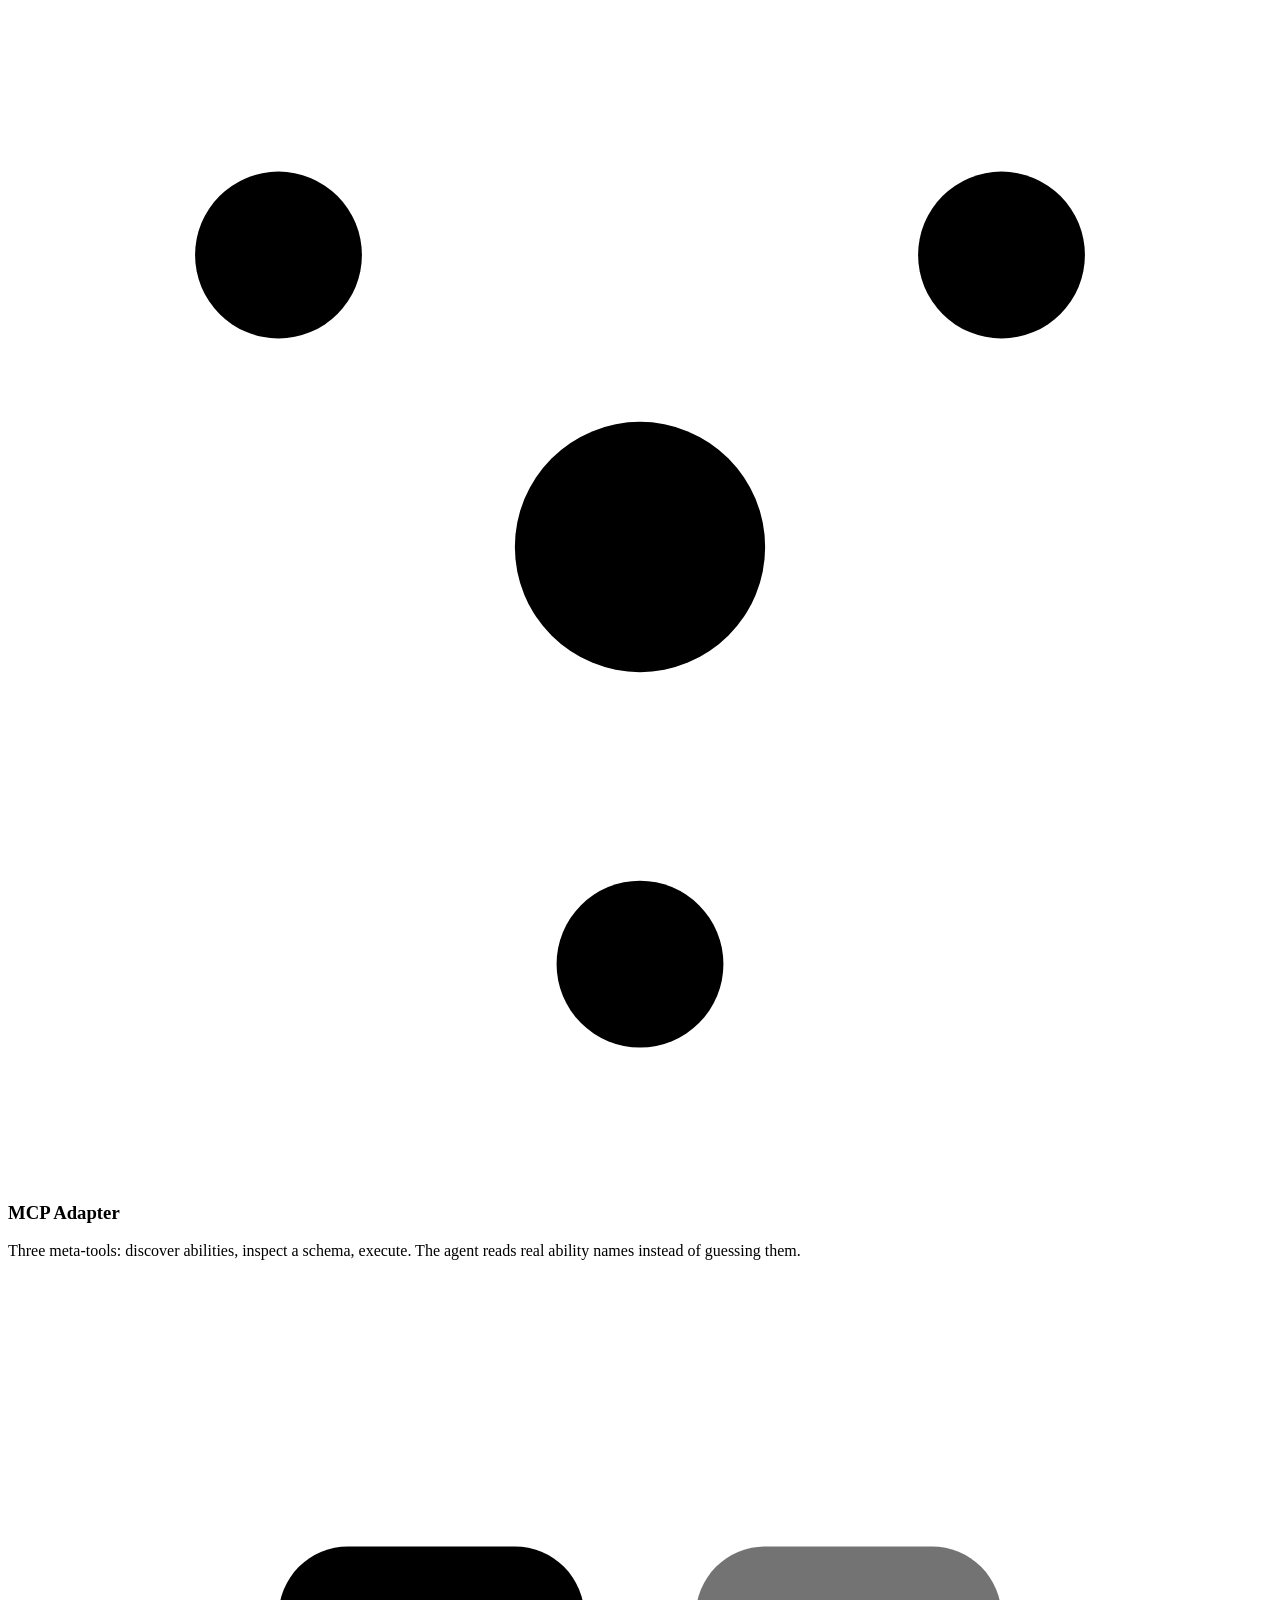
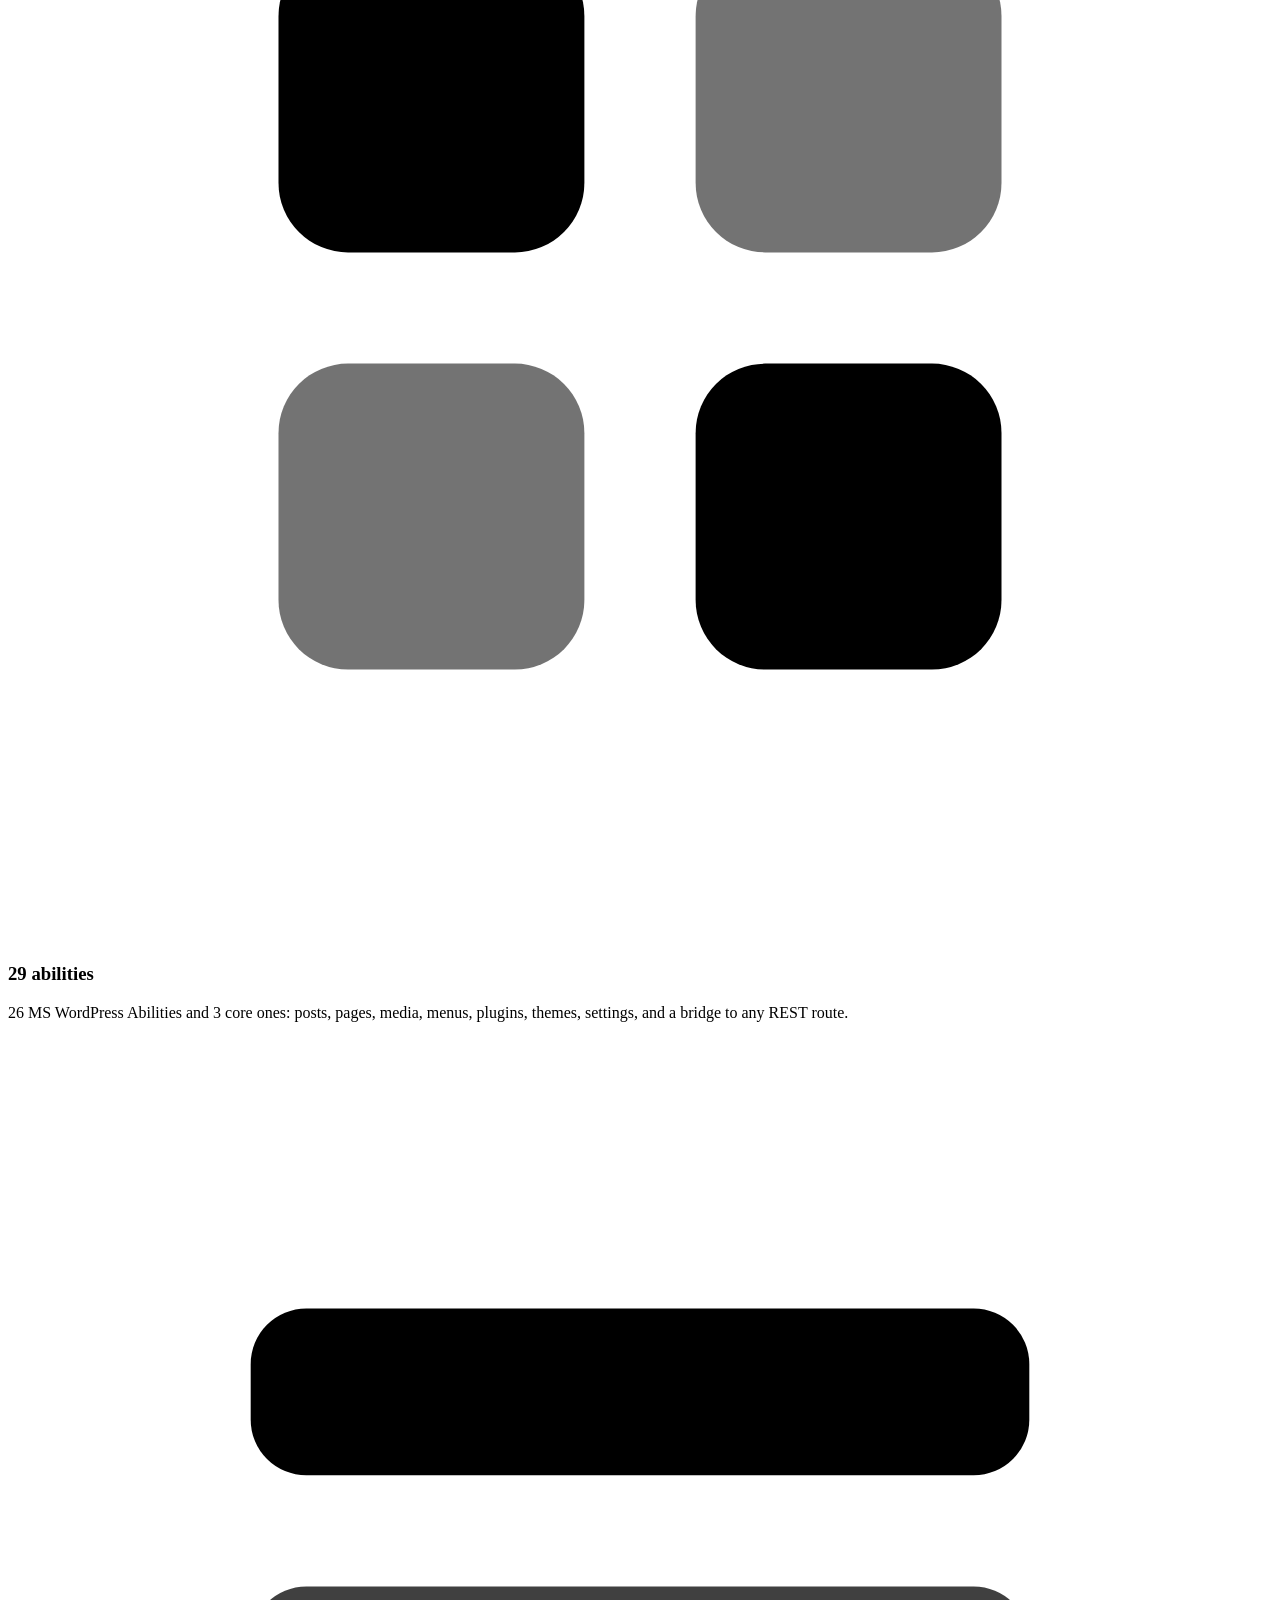
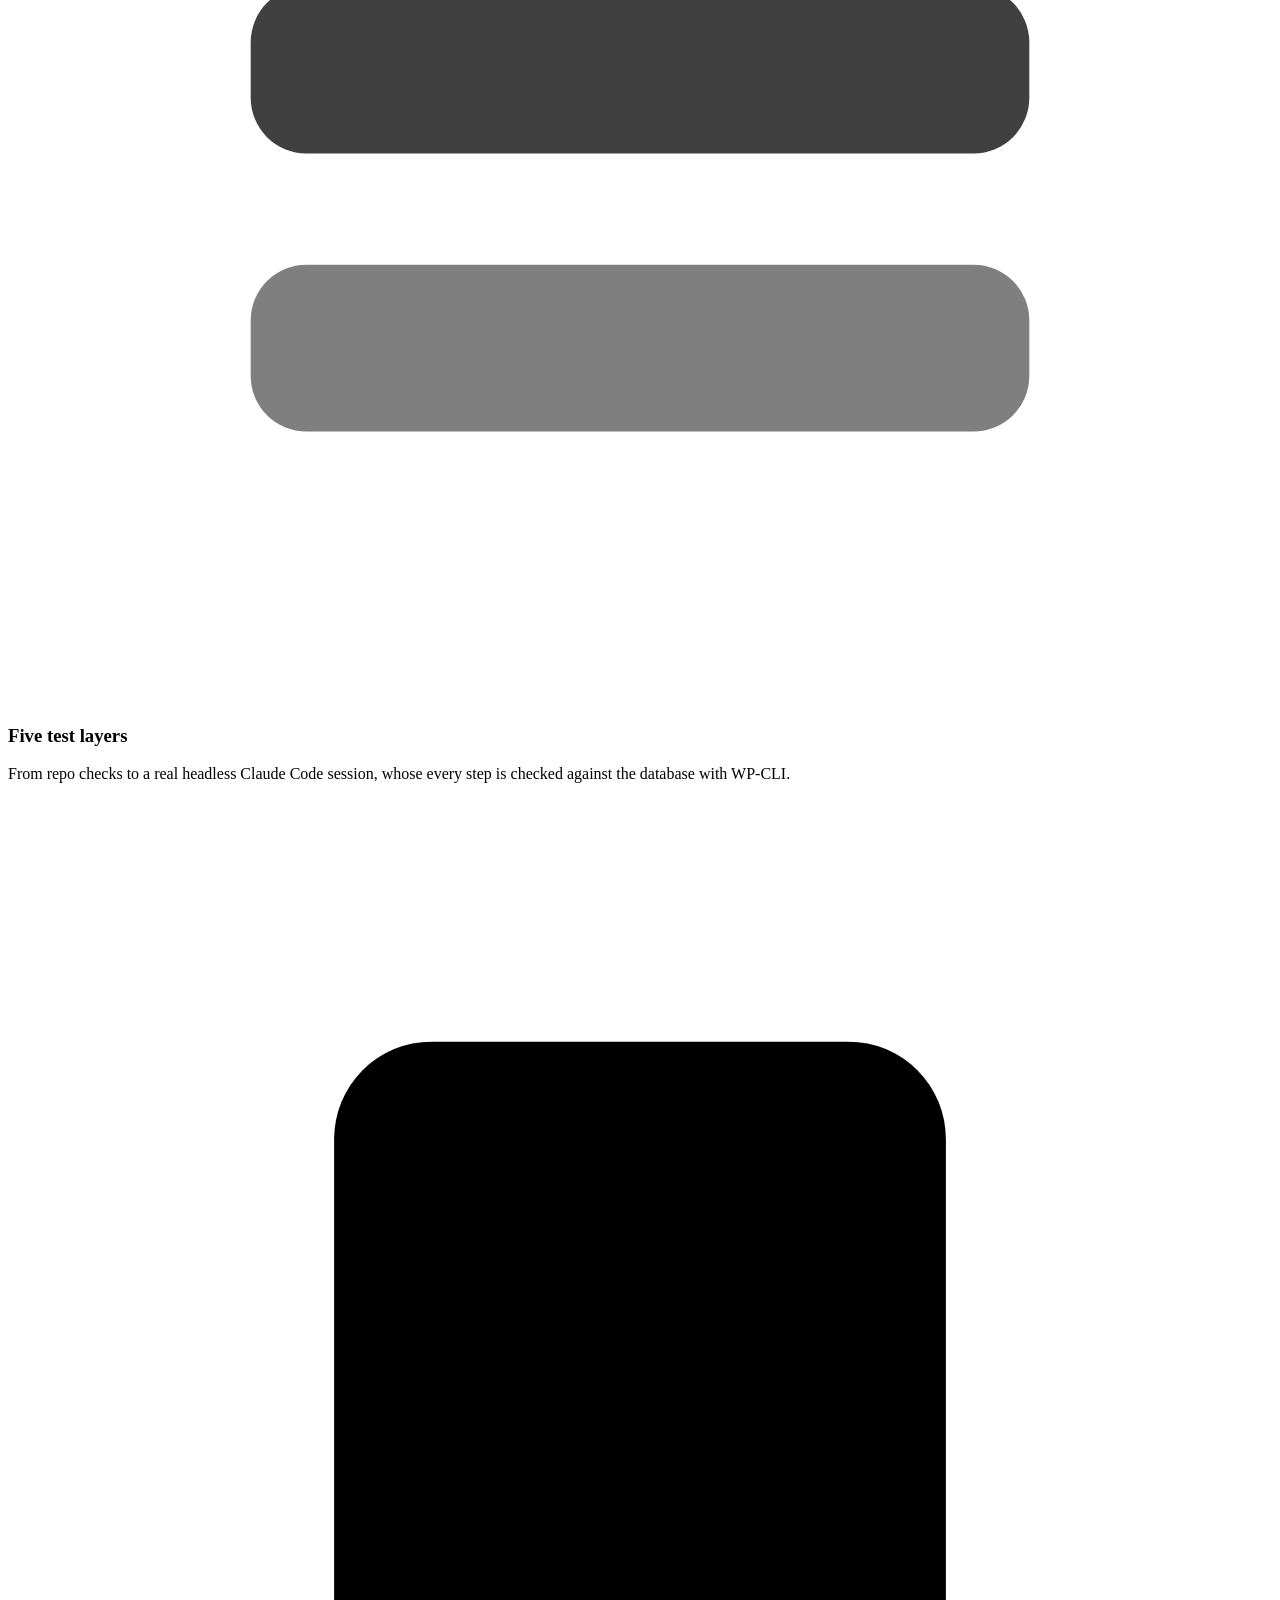
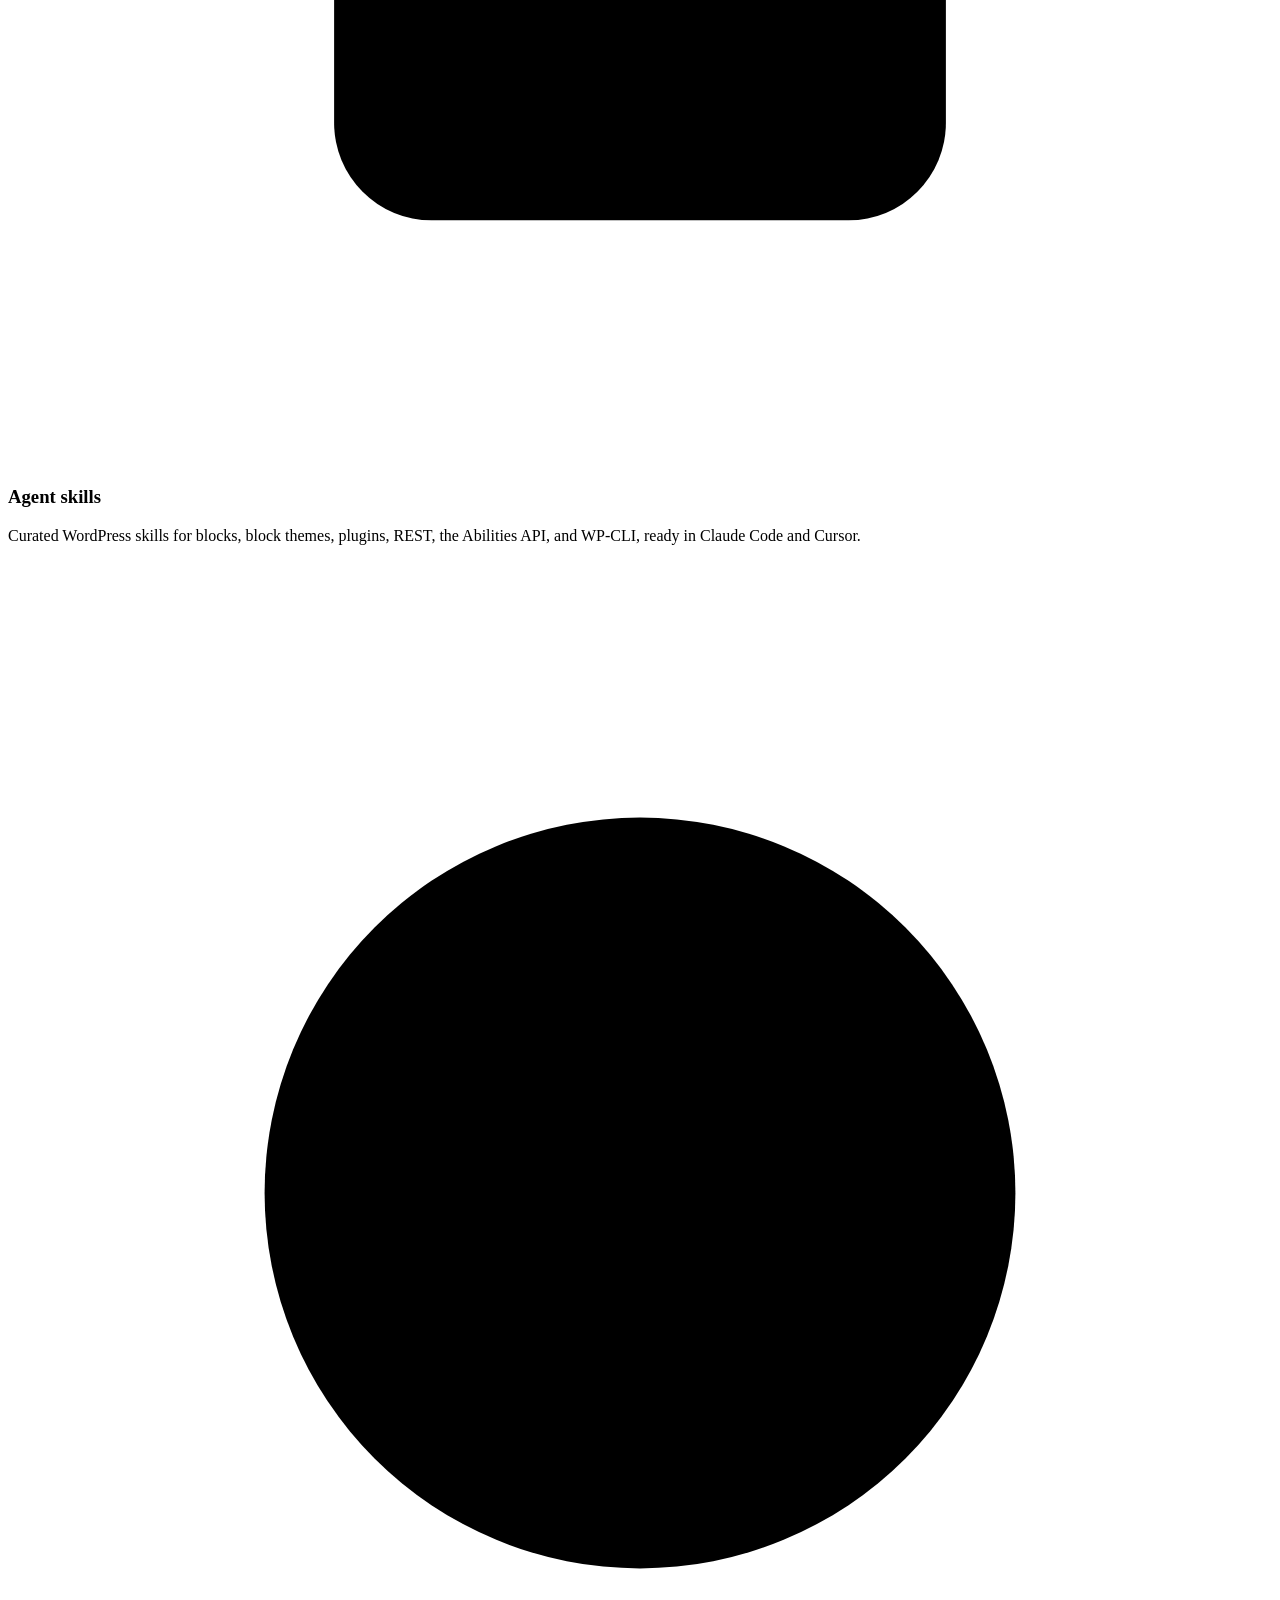
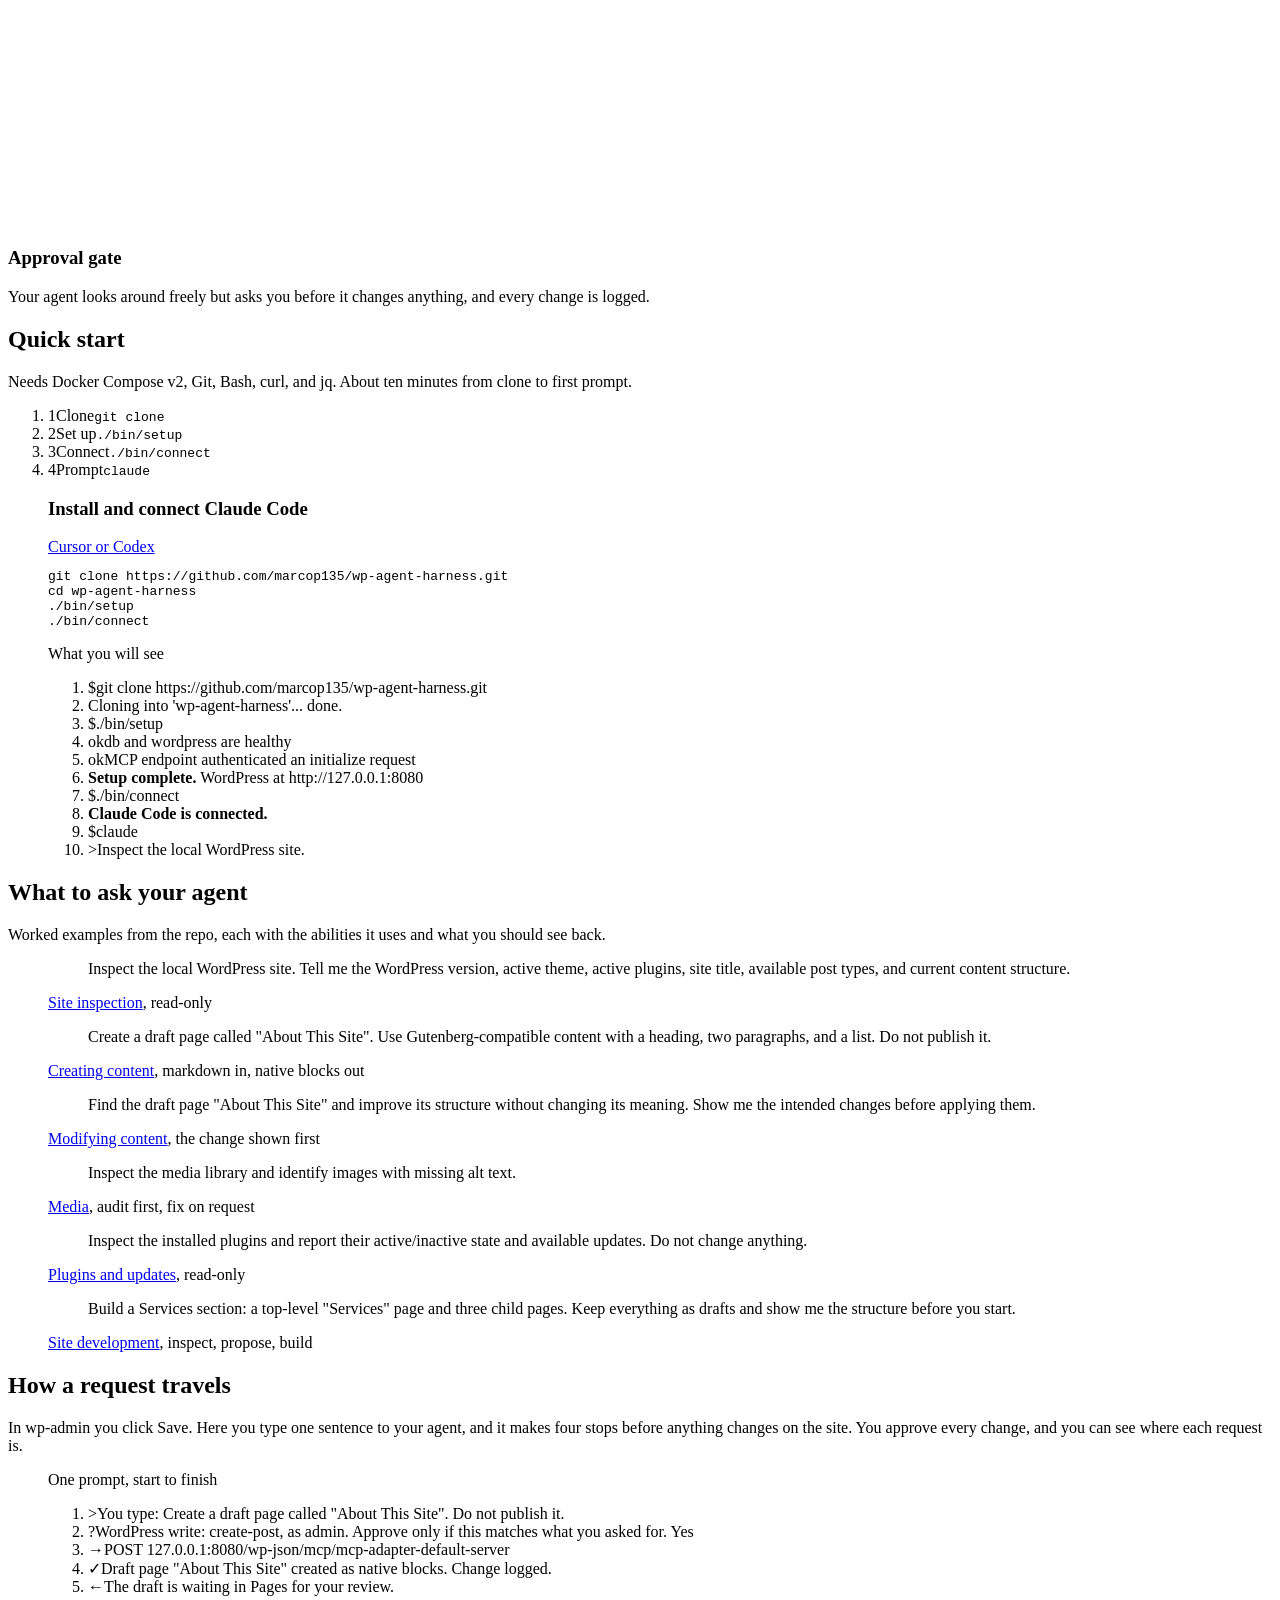
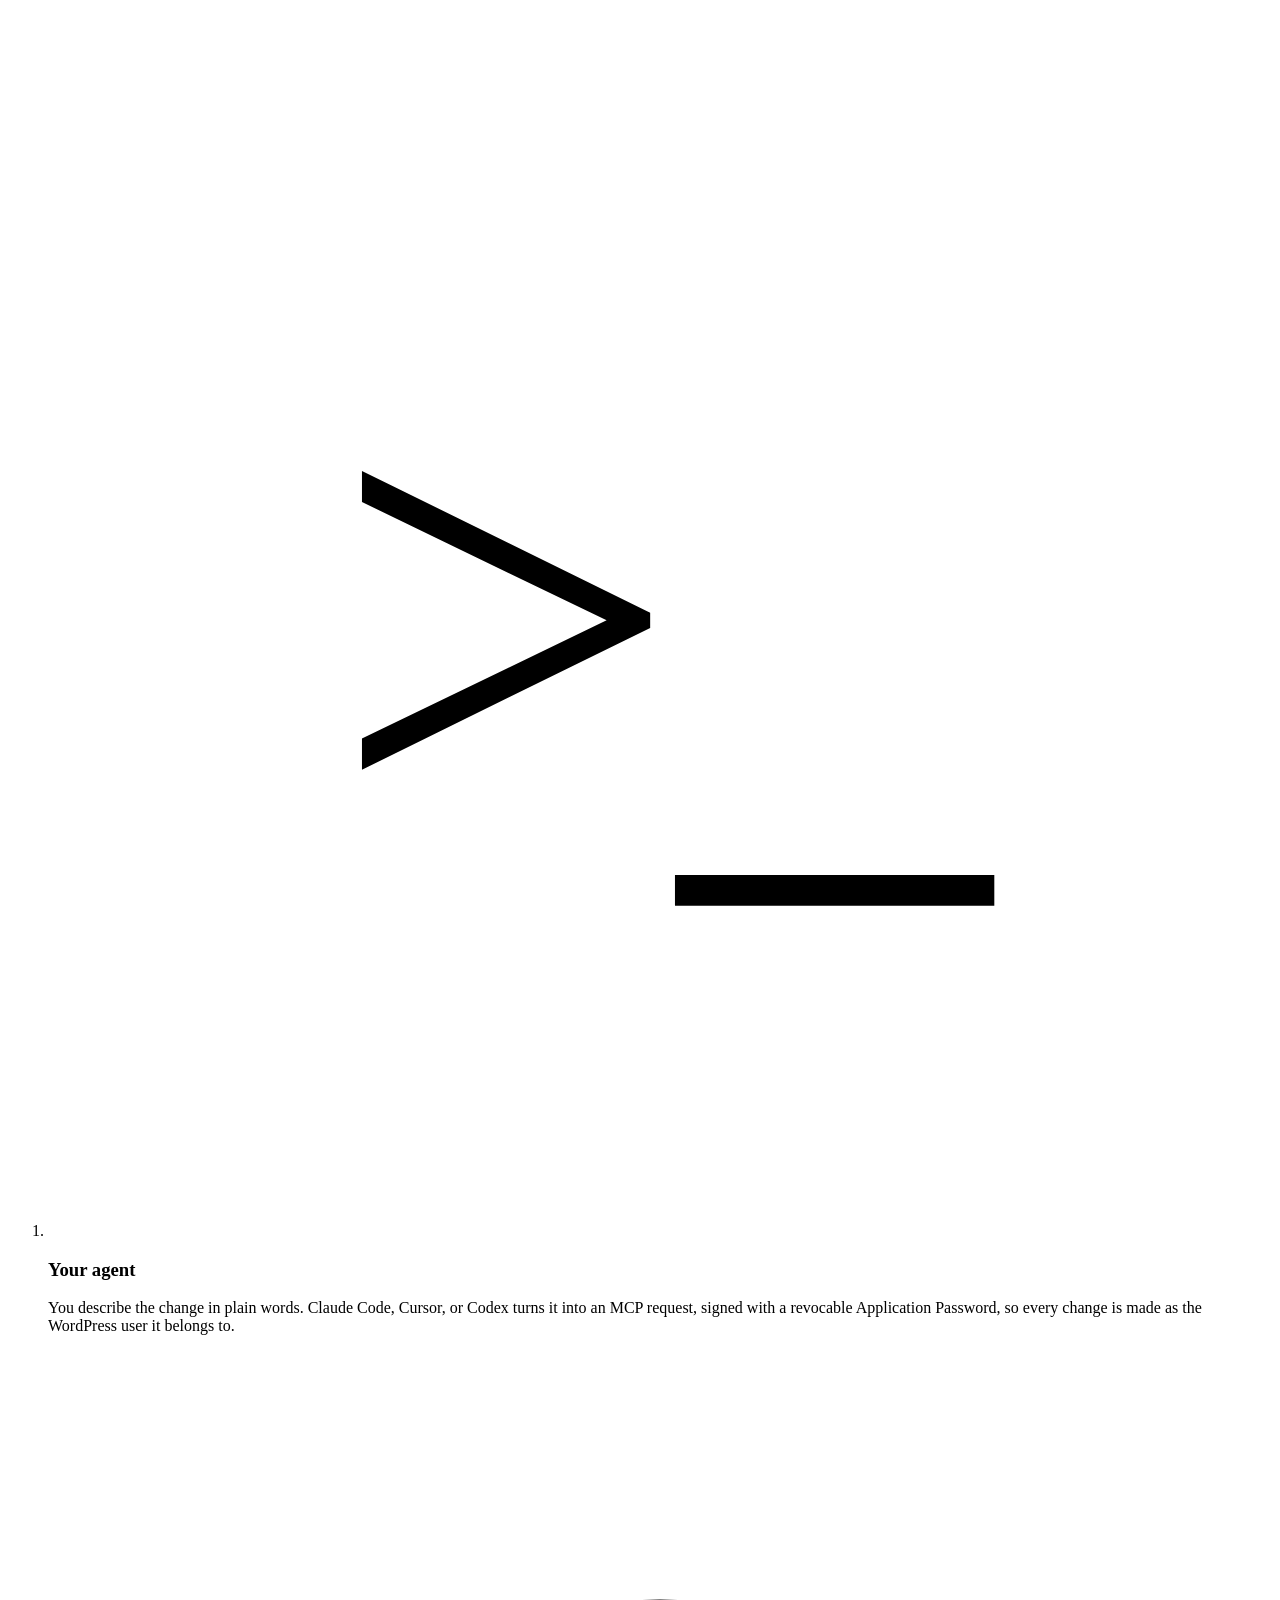
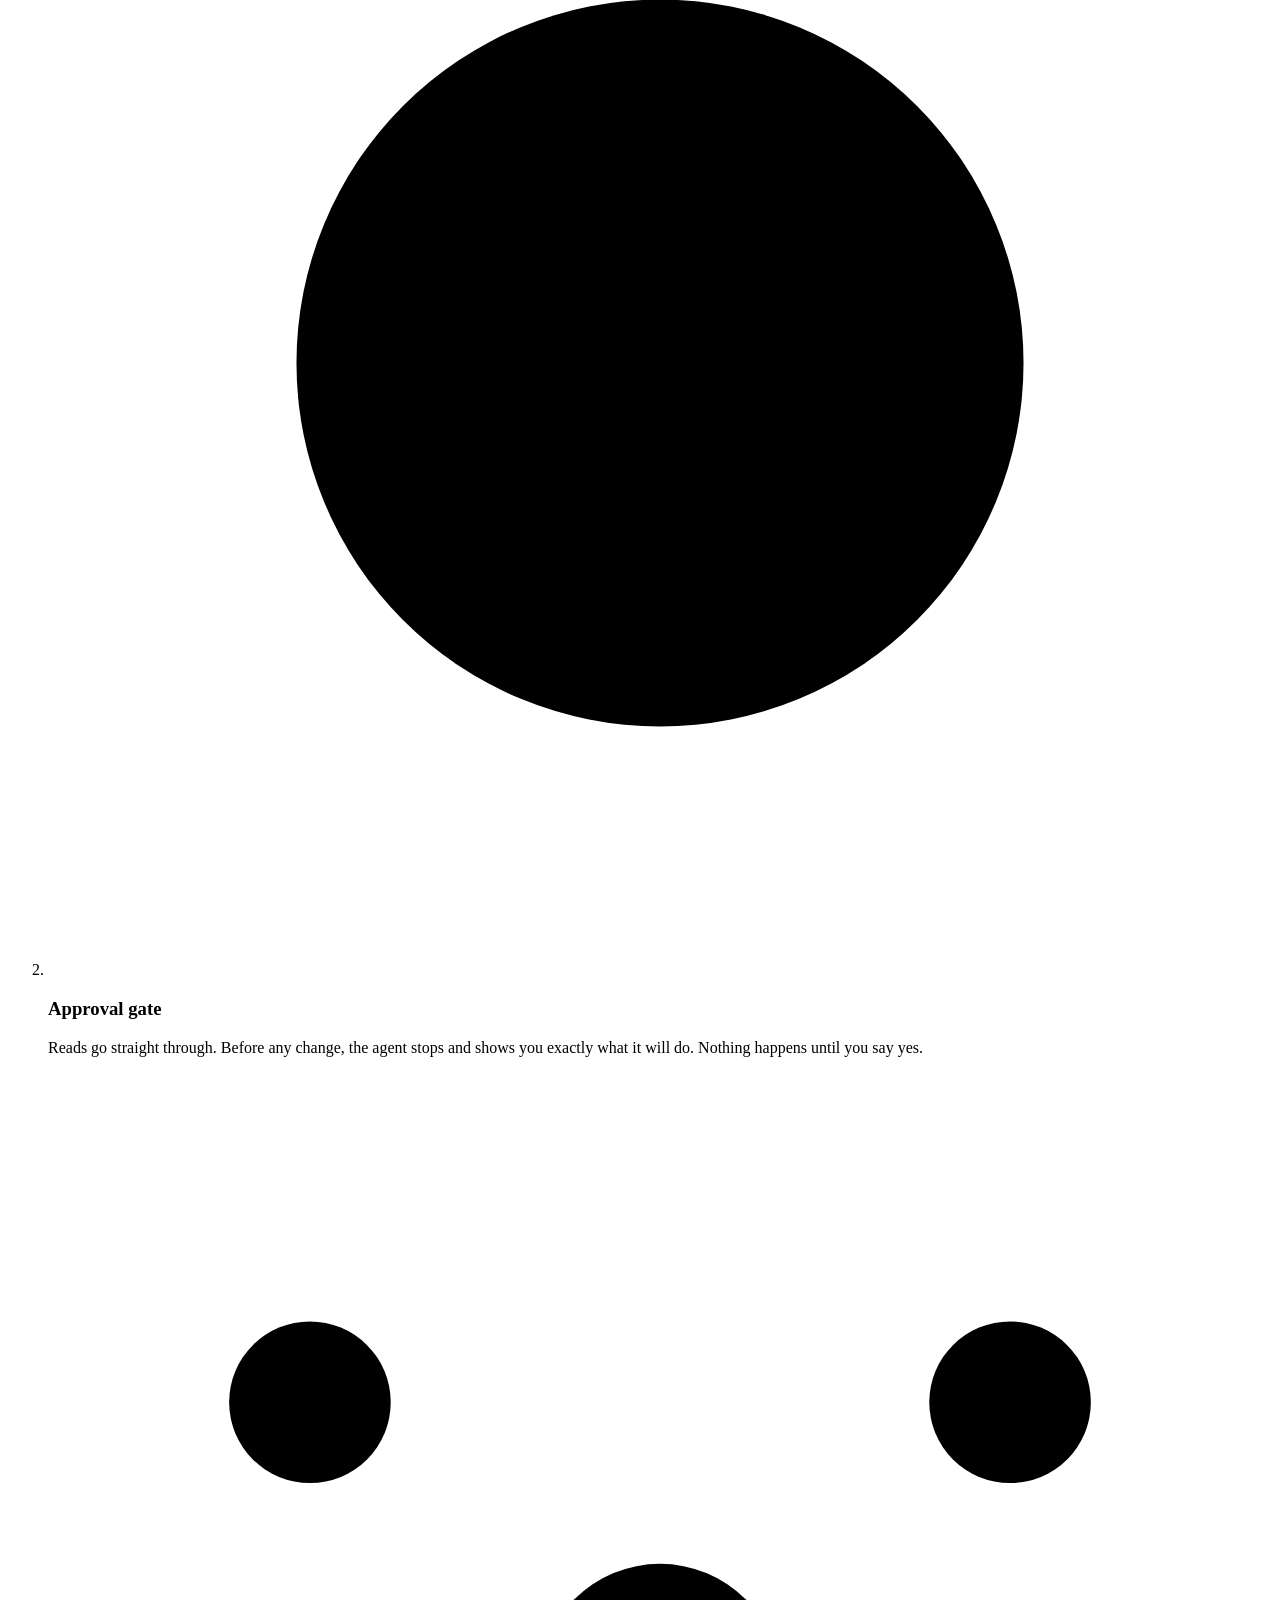
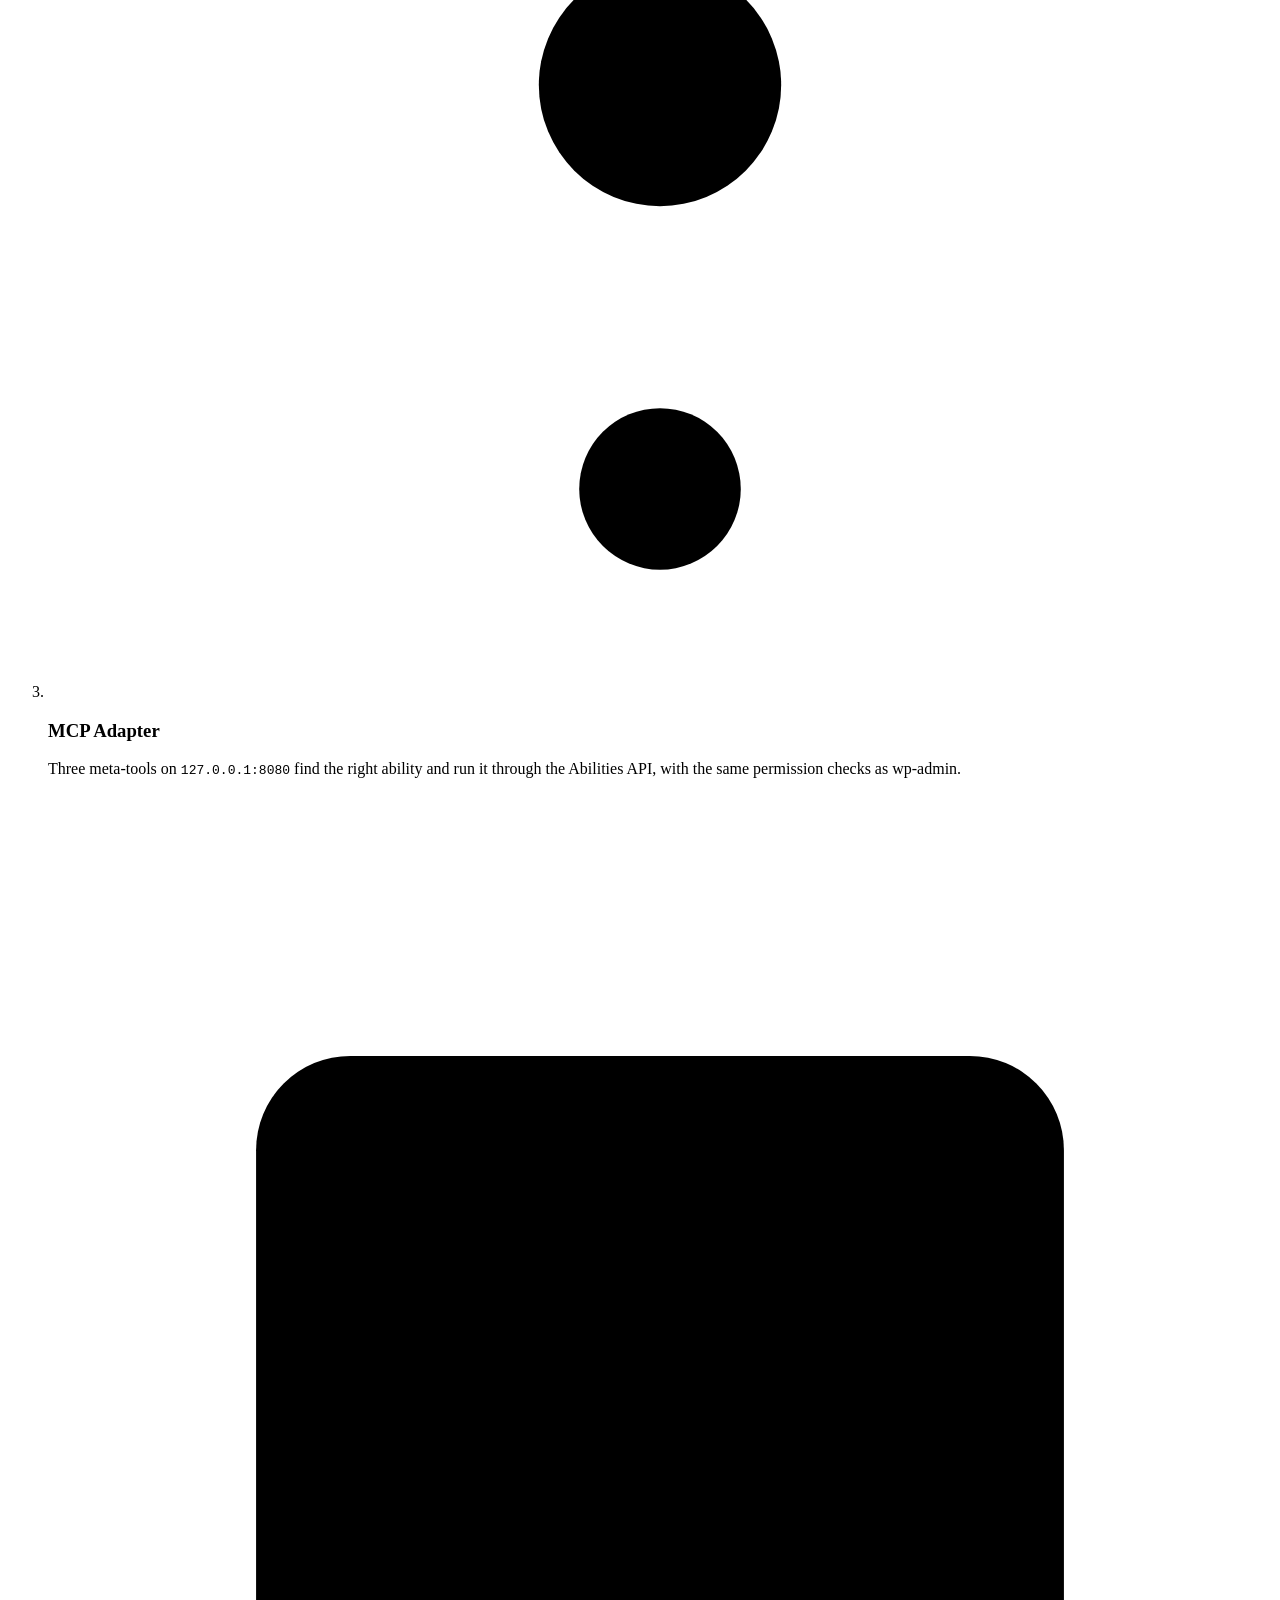
==== commit fe4b67db: "feat: abilities reference, WordPress 7.1.3, tighter README and site copy" ====
--- a/site/index.html
+++ b/site/index.html
@@ -17,8 +17,8 @@
   <link rel="preload" href="/fonts/catamaran-v28-latin-800.woff2" as="font" type="font/woff2" crossorigin>
   <link rel="stylesheet" href="/styles.745f8750.css">
   <link rel="stylesheet" href="/prism/prism-okaidia.min.css">
-  <title>Agent Harness for WordPress: Docker for AI agents</title>
-  <meta name="description" content="Agent Harness for WordPress: local Docker WordPress for Claude Code, Cursor, and Codex. Loopback-only; one-command reset.">
+  <title>Agent Harness for WordPress: local WordPress for AI agents</title>
+  <meta name="description" content="Local Docker WordPress for Claude Code, Cursor, and Codex, wired over MCP. Every change needs your approval and is logged; one command resets it.">
   <link rel="canonical" href="https://wpagent.marcopontili.com/">
   <link rel="alternate" type="text/markdown" href="https://wpagent.marcopontili.com/index.md" title="Markdown">
   <link rel="alternate" type="text/plain" href="https://wpagent.marcopontili.com/llms.txt" title="llms.txt">
@@ -26,15 +26,15 @@
   <meta property="og:site_name" content="Agent Harness for WordPress">
   <meta property="og:locale" content="en_US">
   <meta property="og:url" content="https://wpagent.marcopontili.com/">
-  <meta property="og:title" content="Agent Harness for WordPress: Docker for AI agents">
-  <meta property="og:description" content="Agent Harness for WordPress: local Docker WordPress for Claude Code, Cursor, and Codex. Loopback-only; one-command reset.">
+  <meta property="og:title" content="Agent Harness for WordPress: local WordPress for AI agents">
+  <meta property="og:description" content="Local Docker WordPress for Claude Code, Cursor, and Codex, wired over MCP. Every change needs your approval and is logged; one command resets it.">
   <meta property="og:image" content="https://wpagent.marcopontili.com/og.png">
   <meta property="og:image:width" content="1200">
   <meta property="og:image:height" content="630">
   <meta property="og:image:alt" content="Agent Harness for WordPress: Your Agent, MCP, Abilities, and WP tiles joined by arrows">
   <meta name="twitter:card" content="summary_large_image">
-  <meta name="twitter:title" content="Agent Harness for WordPress: Docker for AI agents">
-  <meta name="twitter:description" content="Agent Harness for WordPress: local Docker WordPress for Claude Code, Cursor, and Codex. Loopback-only; one-command reset.">
+  <meta name="twitter:title" content="Agent Harness for WordPress: local WordPress for AI agents">
+  <meta name="twitter:description" content="Local Docker WordPress for Claude Code, Cursor, and Codex, wired over MCP. Every change needs your approval and is logged; one command resets it.">
   <meta name="twitter:image" content="https://wpagent.marcopontili.com/og.png">
   <meta name="twitter:image:alt" content="Agent Harness for WordPress: Your Agent, MCP, Abilities, and WP tiles joined by arrows">
   <script type="application/ld+json">
@@ -68,8 +68,8 @@
       "@type": "WebPage",
       "@id": "https://wpagent.marcopontili.com/#webpage",
       "url": "https://wpagent.marcopontili.com/",
-      "name": "Agent Harness for WordPress: Docker for AI agents",
-      "description": "Agent Harness for WordPress: local Docker WordPress for Claude Code, Cursor, and Codex. Loopback-only; one-command reset.",
+      "name": "Agent Harness for WordPress: local WordPress for AI agents",
+      "description": "Local Docker WordPress for Claude Code, Cursor, and Codex, wired over MCP. Every change needs your approval and is logged; one command resets it.",
       "isPartOf": {
         "@id": "https://wpagent.marcopontili.com/#website"
       },
@@ -79,7 +79,7 @@
       "primaryImageOfPage": {
         "@id": "https://wpagent.marcopontili.com/#primaryimage"
       },
-      "dateModified": "2026-10-22",
+      "dateModified": "2026-10-24",
       "inLanguage": "en-US"
     },
     {
@@ -129,6 +129,14 @@
         {
           "@type": "HowToTool",
           "name": "Bash"
+        },
+        {
+          "@type": "HowToTool",
+          "name": "curl"
+        },
+        {
+          "@type": "HowToTool",
+          "name": "jq"
         }
       ],
       "step": [
@@ -174,10 +182,26 @@
         },
         {
           "@type": "Question",
+          "name": "How is it different from wp-env or WordPress Playground?",
+          "acceptedAnswer": {
+            "@type": "Answer",
+            "text": "wp-env and WordPress Playground give you a WordPress site; this harness also connects your coding agent to it. ./bin/setup installs and authenticates the MCP Adapter and MS WordPress Abilities, Claude Code and Cursor ask before every write, and each change lands in an audit log."
+          }
+        },
+        {
+          "@type": "Question",
           "name": "Is the WordPress site public?",
           "acceptedAnswer": {
             "@type": "Answer",
             "text": "No. WordPress is published on 127.0.0.1:8080 and MariaDB on 127.0.0.1:3307, so no other machine can reach them. This website only describes the harness and has no MCP endpoint."
+          }
+        },
+        {
+          "@type": "Question",
+          "name": "Where does the site run, and how do I log in?",
+          "acceptedAnswer": {
+            "@type": "Answer",
+            "text": "After ./bin/setup, WordPress runs at http://localhost:8080. Log in to wp-admin as admin with the WP_ADMIN_PASSWORD that setup generates in .env."
           }
         },
         {
@@ -291,7 +315,7 @@
 
     <section class="section shell" id="setup" aria-labelledby="setup-title">
       <h2 id="setup-title" class="section-title">Quick start</h2>
-      <p class="section-lede">Needs Docker Compose v2, Git, and Bash. About ten minutes from clone to first prompt.</p>
+      <p class="section-lede">Needs Docker Compose v2, Git, Bash, curl, and jq. About ten minutes from clone to first prompt.</p>
       <div class="journey journey-setup">
         <ol class="steps journey-stops">
           <li><span class="step-node" aria-hidden="true">1</span><span class="step-label">Clone</span><code class="step-cmd">git clone</code><span class="flow-link" aria-hidden="true"></span></li>
@@ -493,10 +517,18 @@
           <p>Claude Code, Cursor, and Codex connect over HTTP MCP to the same endpoint. <code>./bin/connect</code> registers it with Claude Code; <code>./bin/connect --print</code> prints the URL and Authorization header for Cursor, and the variable the repo's <code>.codex/config.toml</code> reads for Codex.</p>
         </details>
         <details>
+          <summary>How is it different from wp-env or WordPress Playground?</summary>
+          <p><a href="https://developer.wordpress.org/block-editor/reference-guides/packages/packages-env/">wp-env</a> and <a href="https://wordpress.org/playground/">WordPress Playground</a> give you a WordPress site; this harness also connects your coding agent to it. <code>./bin/setup</code> installs and authenticates the MCP Adapter and MS WordPress Abilities, Claude Code and Cursor ask before every write, and each change lands in an audit log.</p>
+        </details>
+        <details>
           <summary>Is the WordPress site public?</summary>
           <p>No. WordPress is published on <code>127.0.0.1:8080</code> and MariaDB on <code>127.0.0.1:3307</code>, so no other machine can reach them. This website only describes the harness and has no MCP endpoint.</p>
         </details>
         <details>
+          <summary>Where does the site run, and how do I log in?</summary>
+          <p>After <code>./bin/setup</code>, WordPress runs at <code>http://localhost:8080</code>. Log in to wp-admin as <code>admin</code> with the <code>WP_ADMIN_PASSWORD</code> that setup generates in <code>.env</code>.</p>
+        </details>
+        <details>
           <summary>Will the agent publish or delete things on its own?</summary>
           <p>No. In Claude Code and Cursor, the agent asks you before every change, works in drafts, and every change it makes is logged. Codex uses its own approval settings. The site runs only on your computer, so no one else can reach it.</p>
         </details>
@@ -517,10 +549,10 @@
 
     <section class="section shell" id="try" aria-labelledby="try-title">
       <div class="answer-card closing-card">
-        <h2 id="try-title" class="section-title">Run it on your machine</h2>
-        <p class="answer-block">Clone the repo, run <code>./bin/setup</code> and <code>./bin/connect</code>, and give your agent its first prompt. The code, the docs, and the issue tracker are on GitHub.</p>
+        <h2 id="try-title" class="section-title">Try it with your agent</h2>
+        <p class="answer-block">Free and open source. Setup takes about ten minutes, everything stays on your computer, and Claude Code and Cursor ask before they change anything. If an experiment goes wrong, <code>./bin/reset</code> gives you a fresh WordPress.</p>
         <nav class="cta closing-cta" aria-label="Project">
-          <a class="btn btn-primary" href="https://github.com/marcop135/wp-agent-harness">View on GitHub</a>
+          <a class="btn btn-primary" href="https://github.com/marcop135/wp-agent-harness">Get it on GitHub</a>
         </nav>
       </div>
     </section>
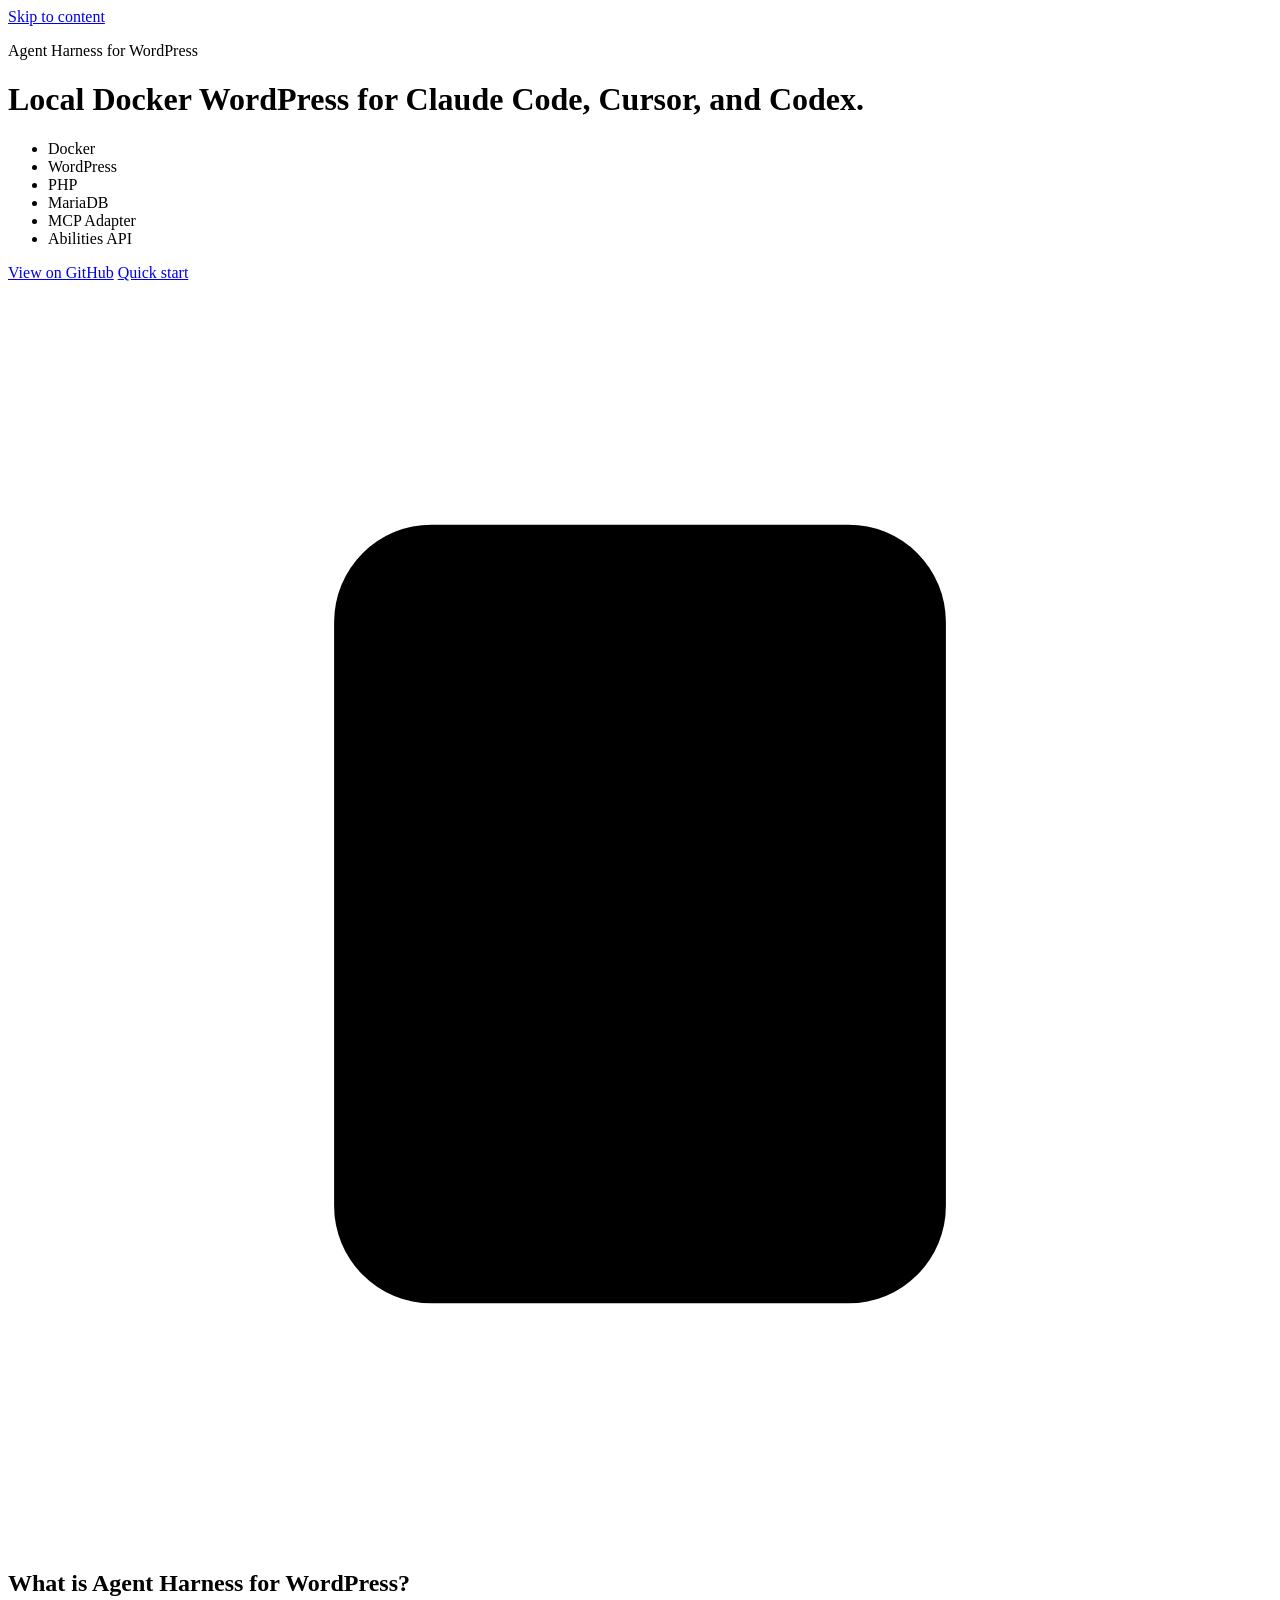
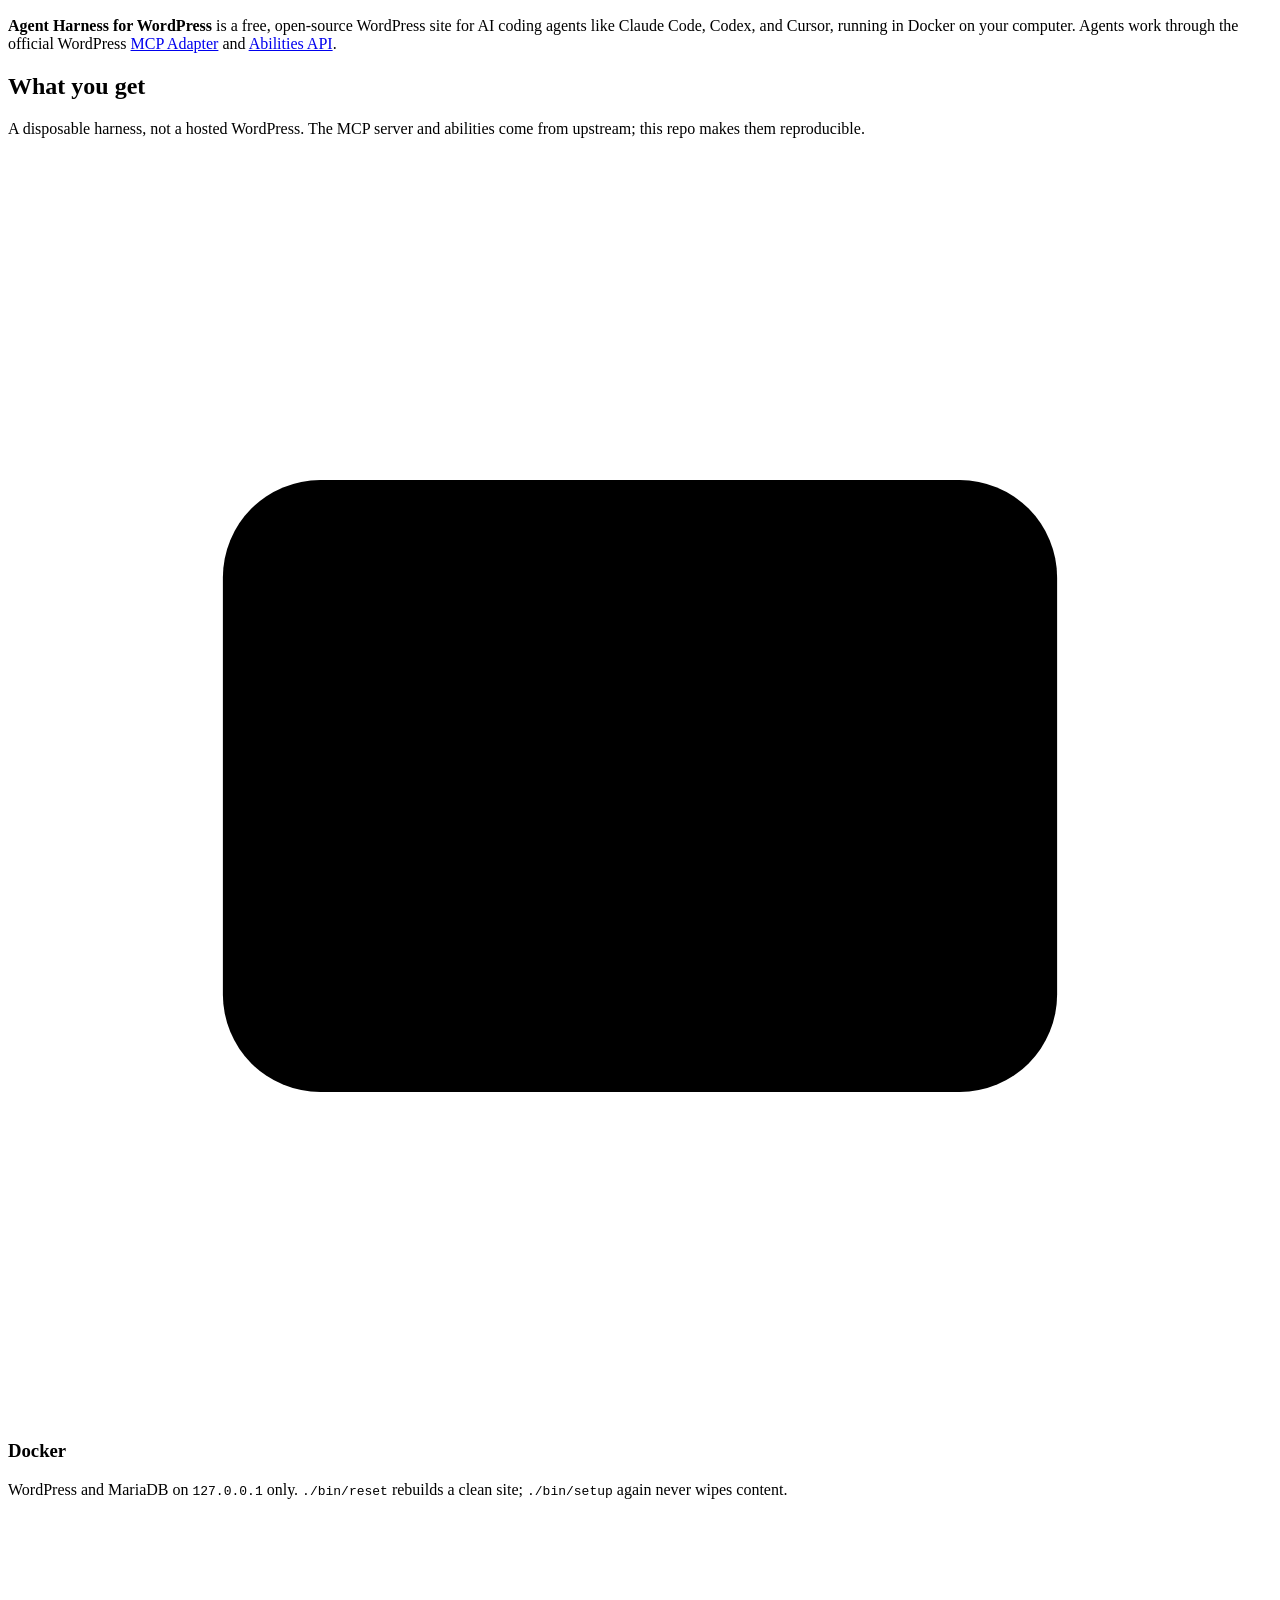
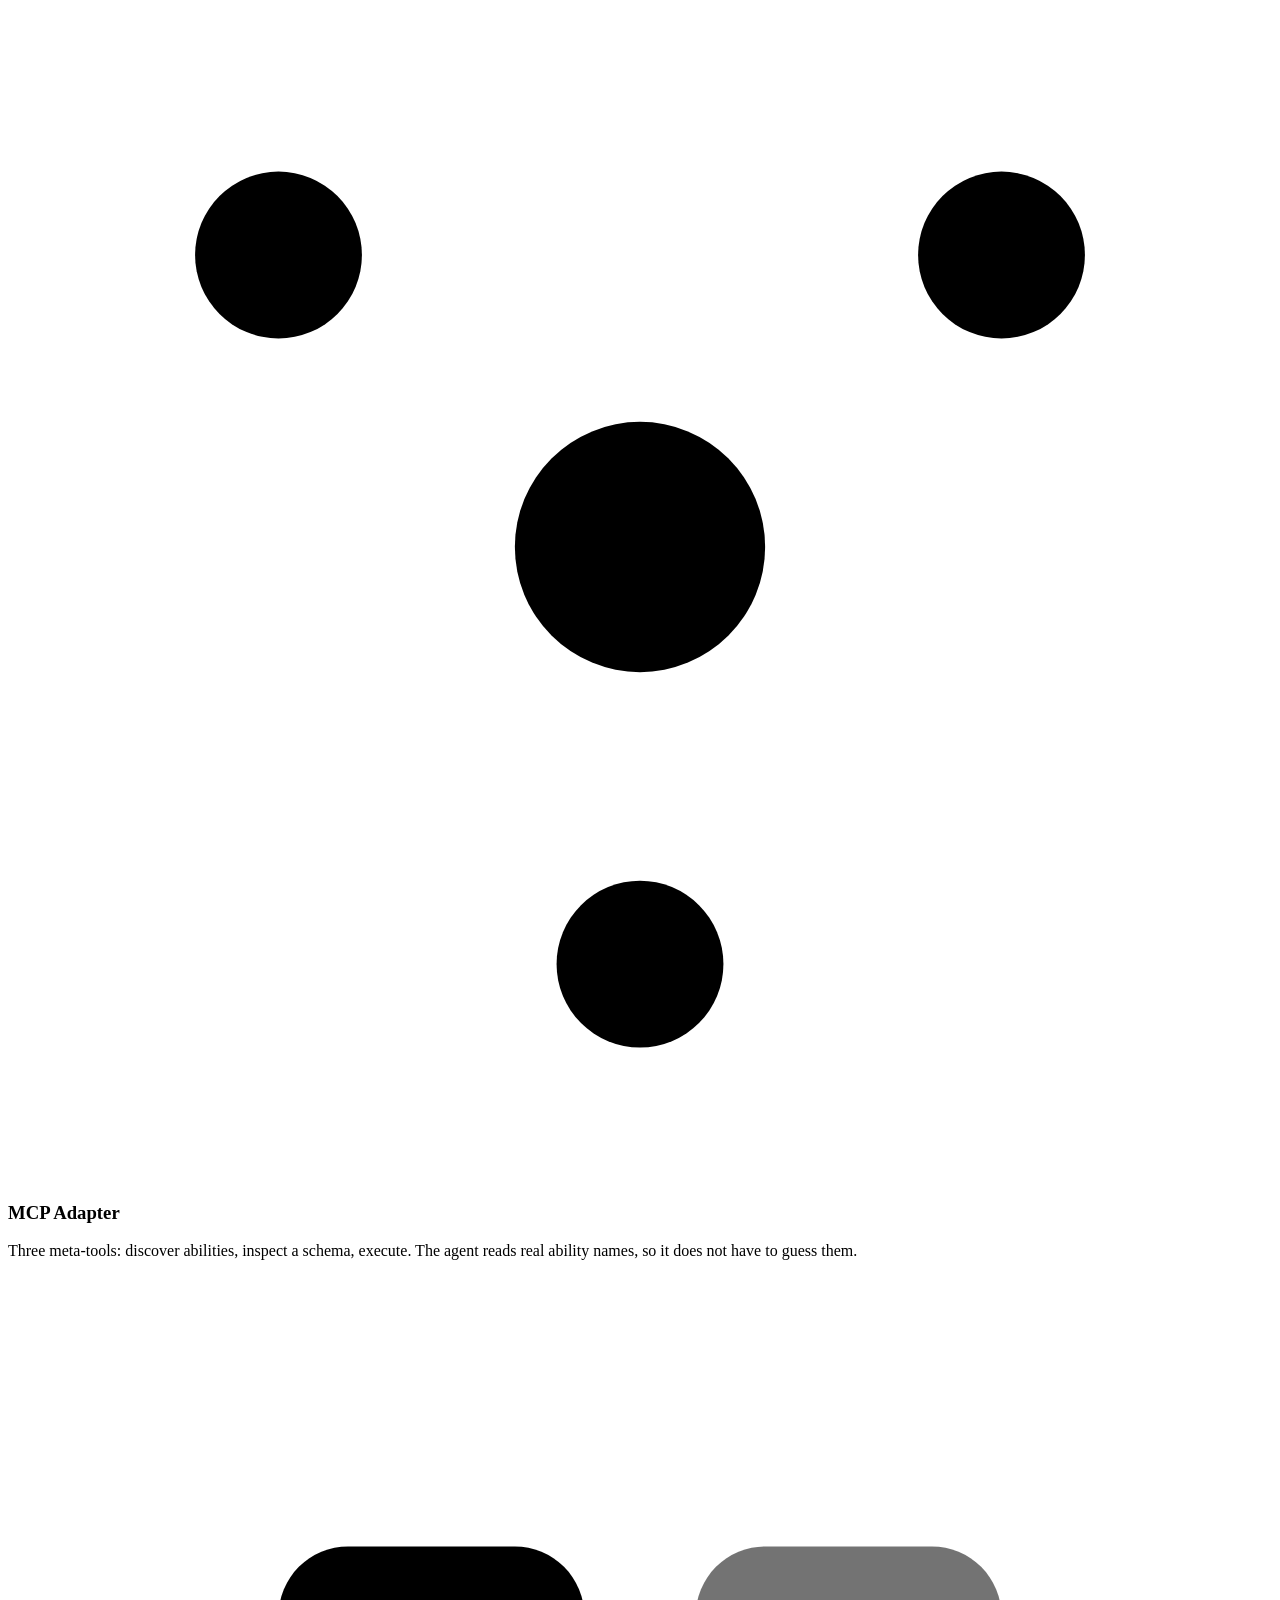
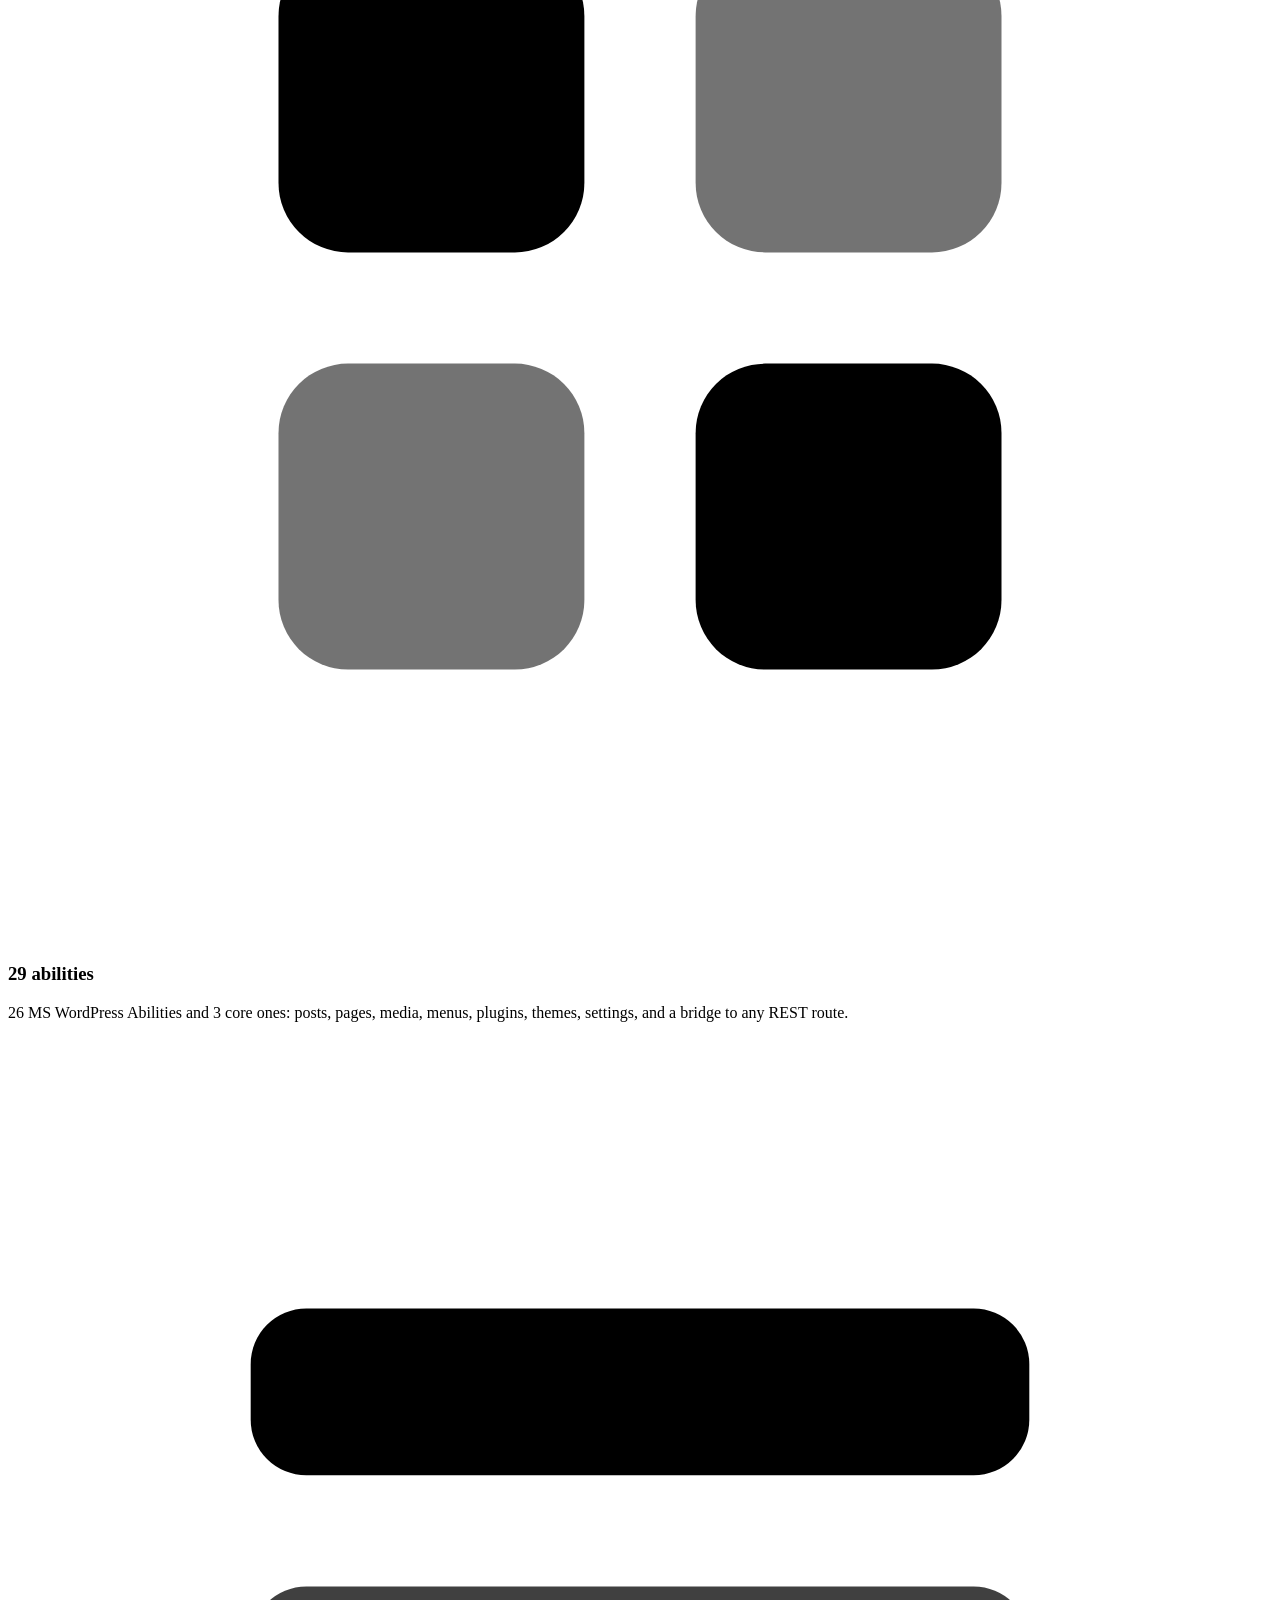
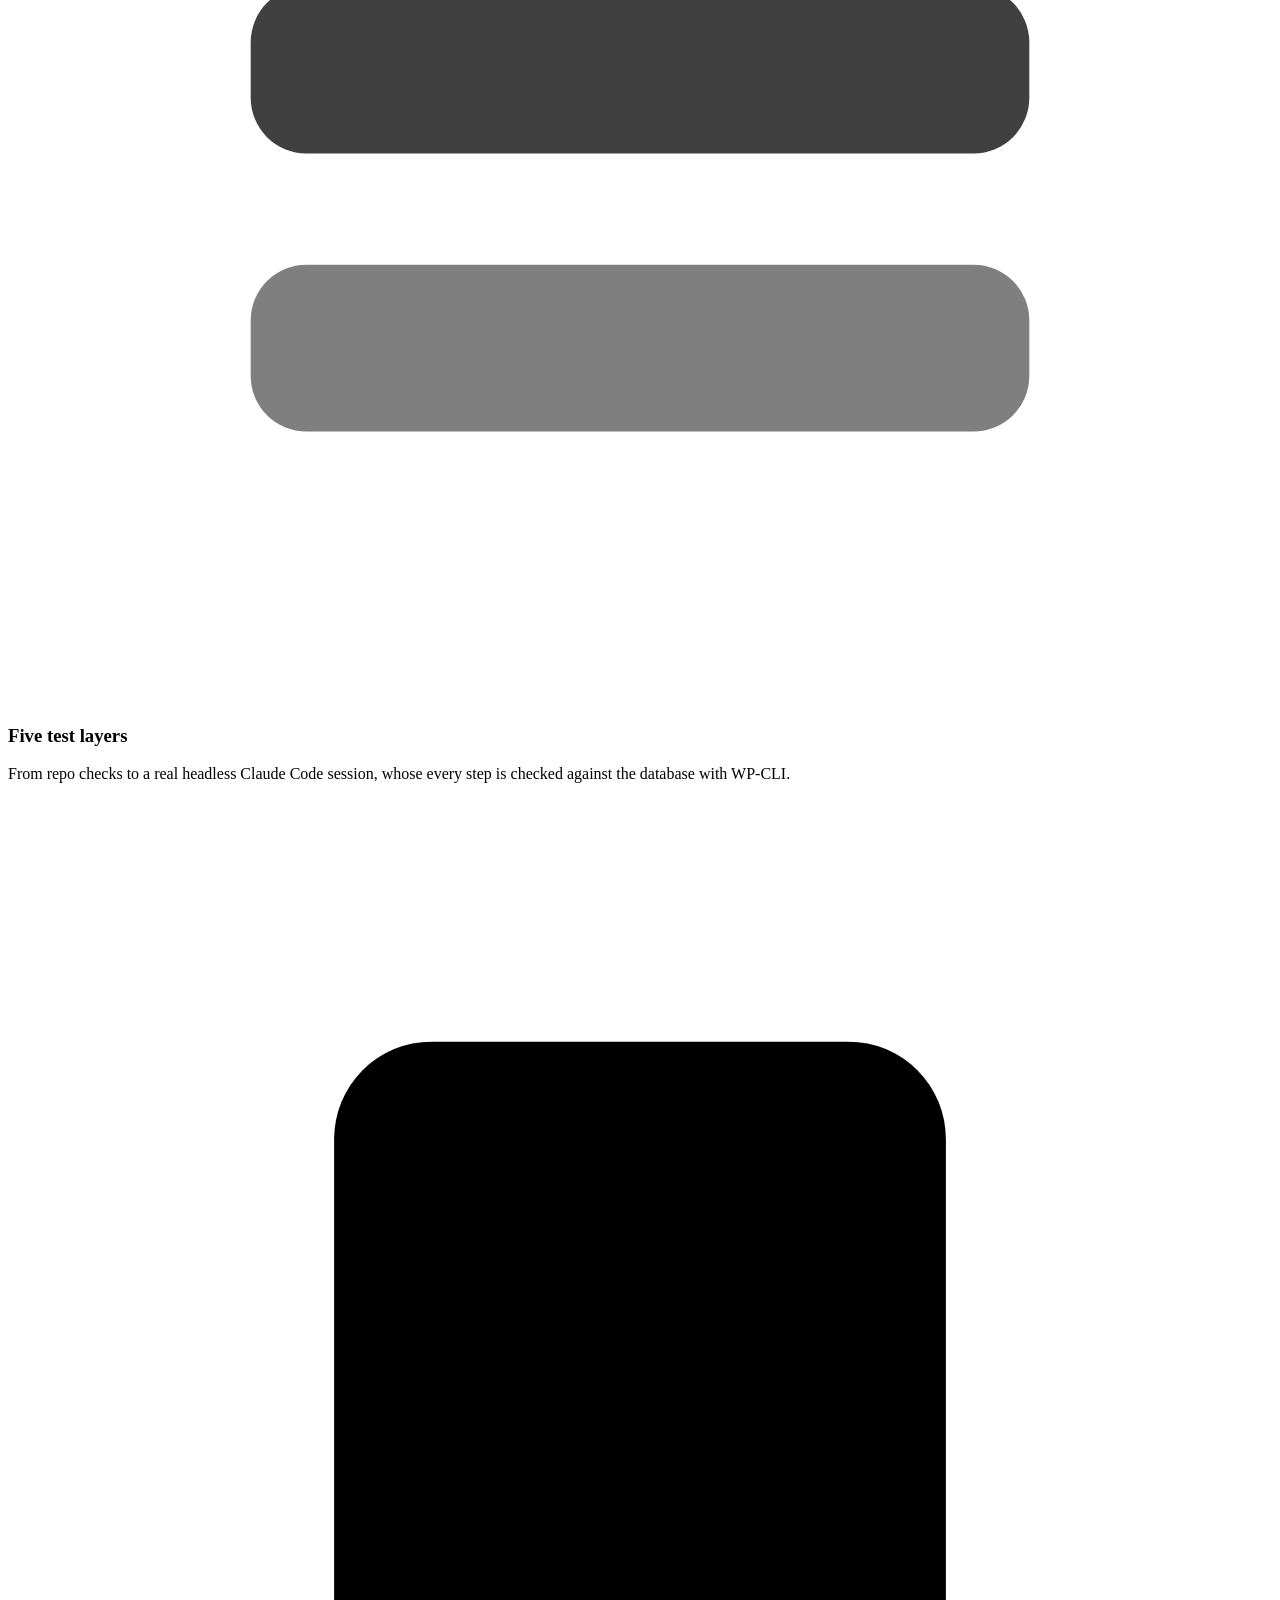
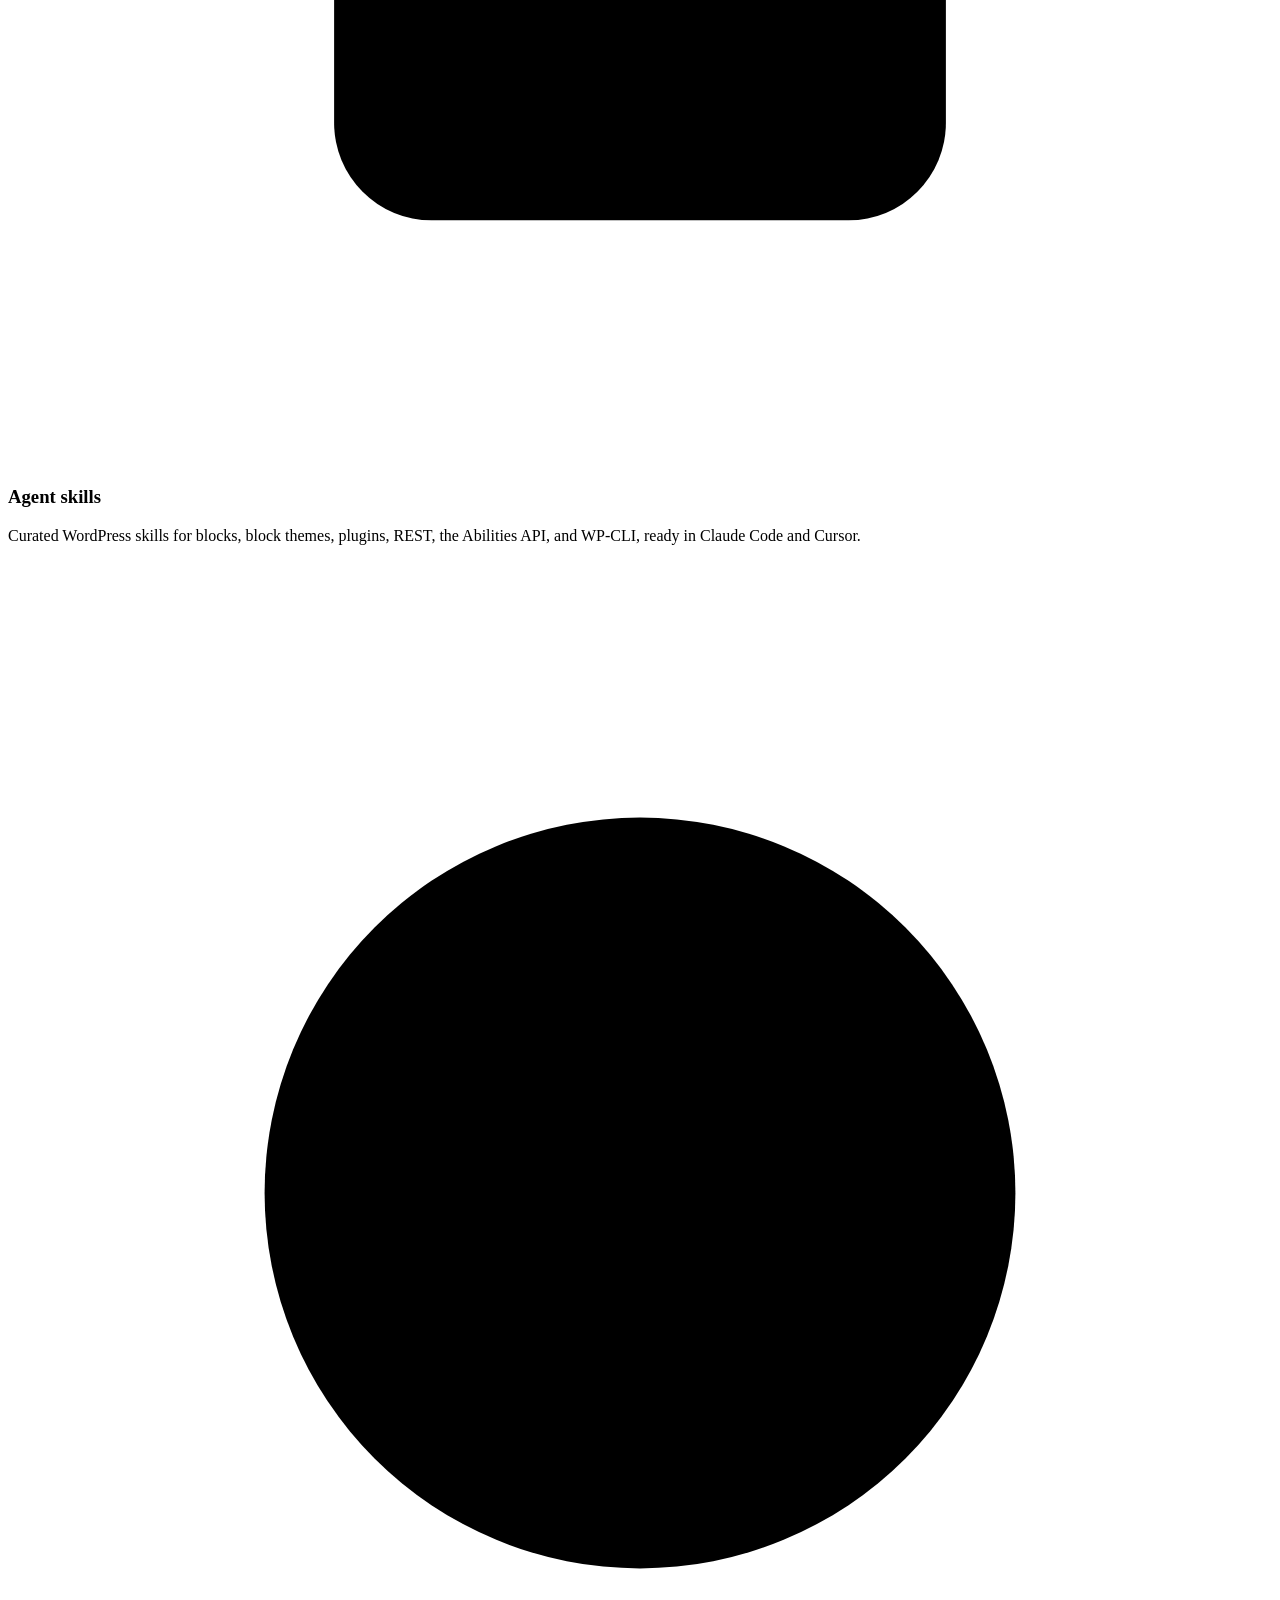
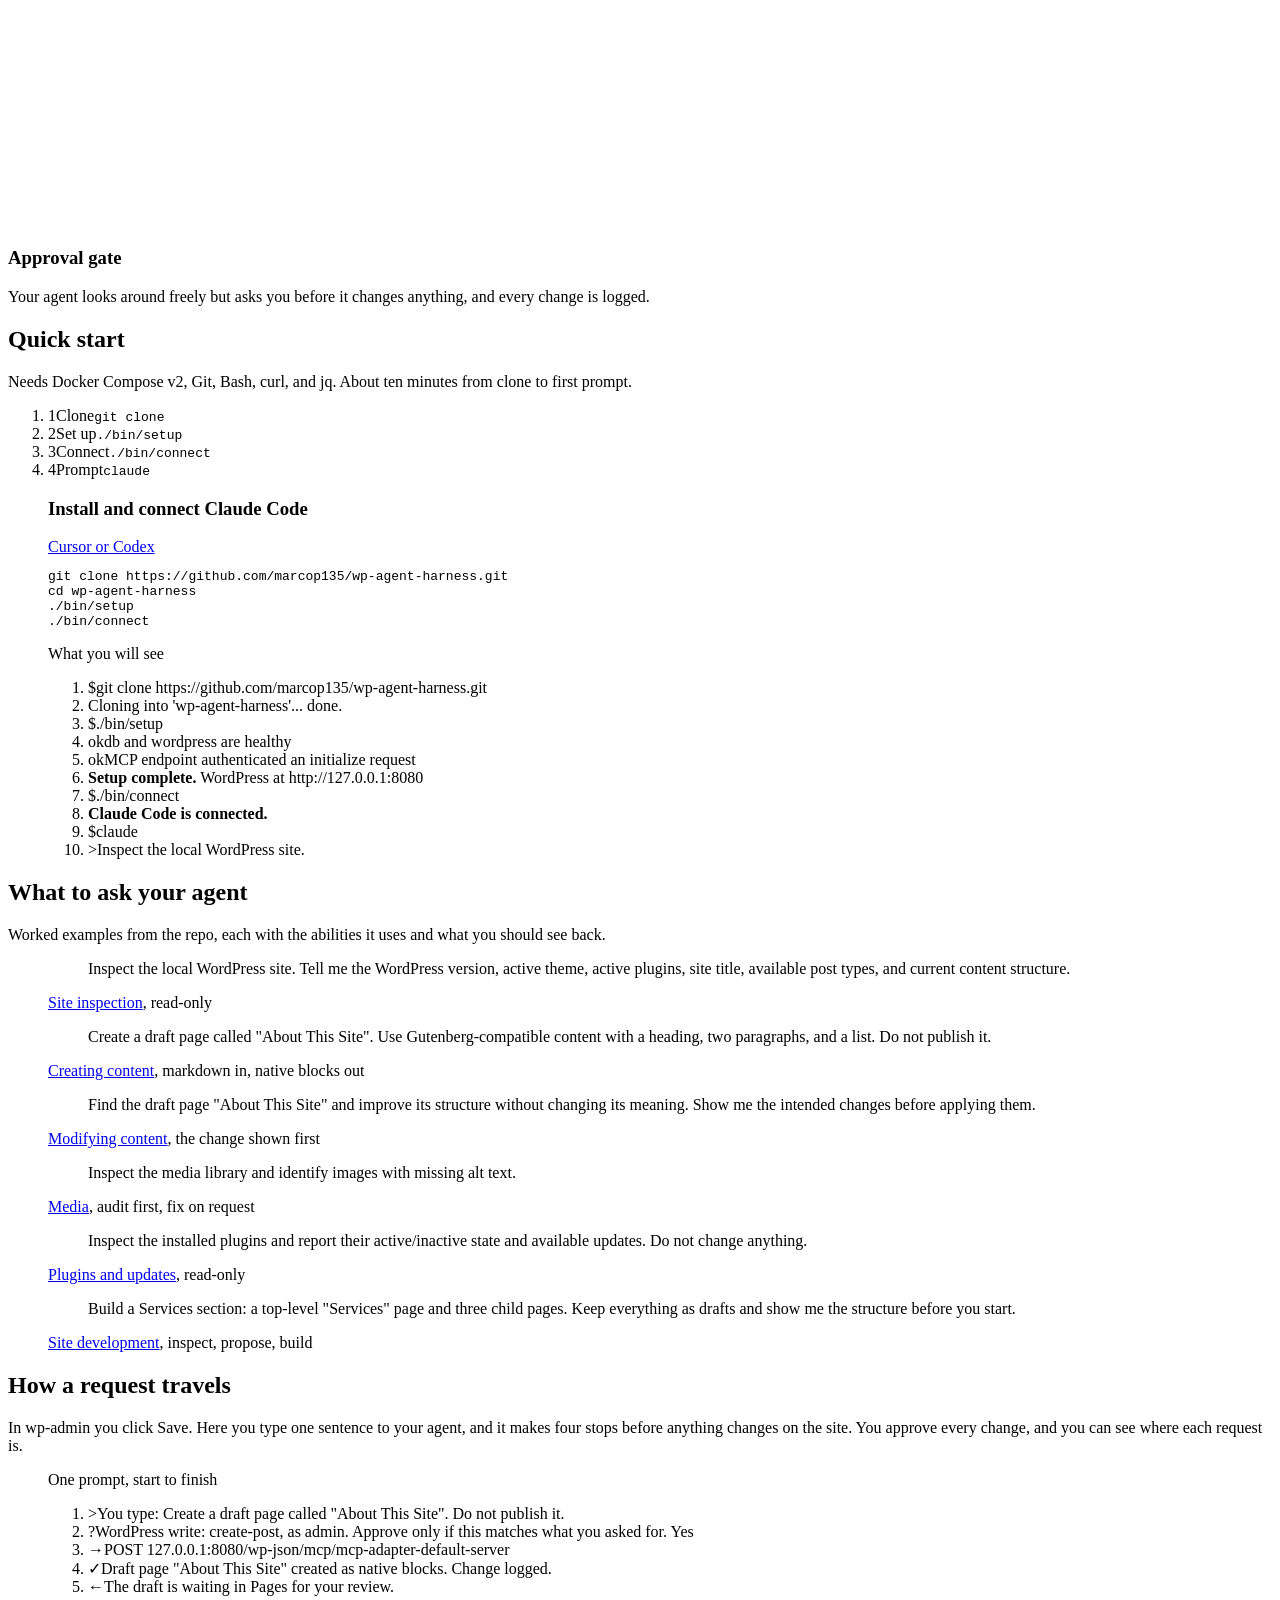
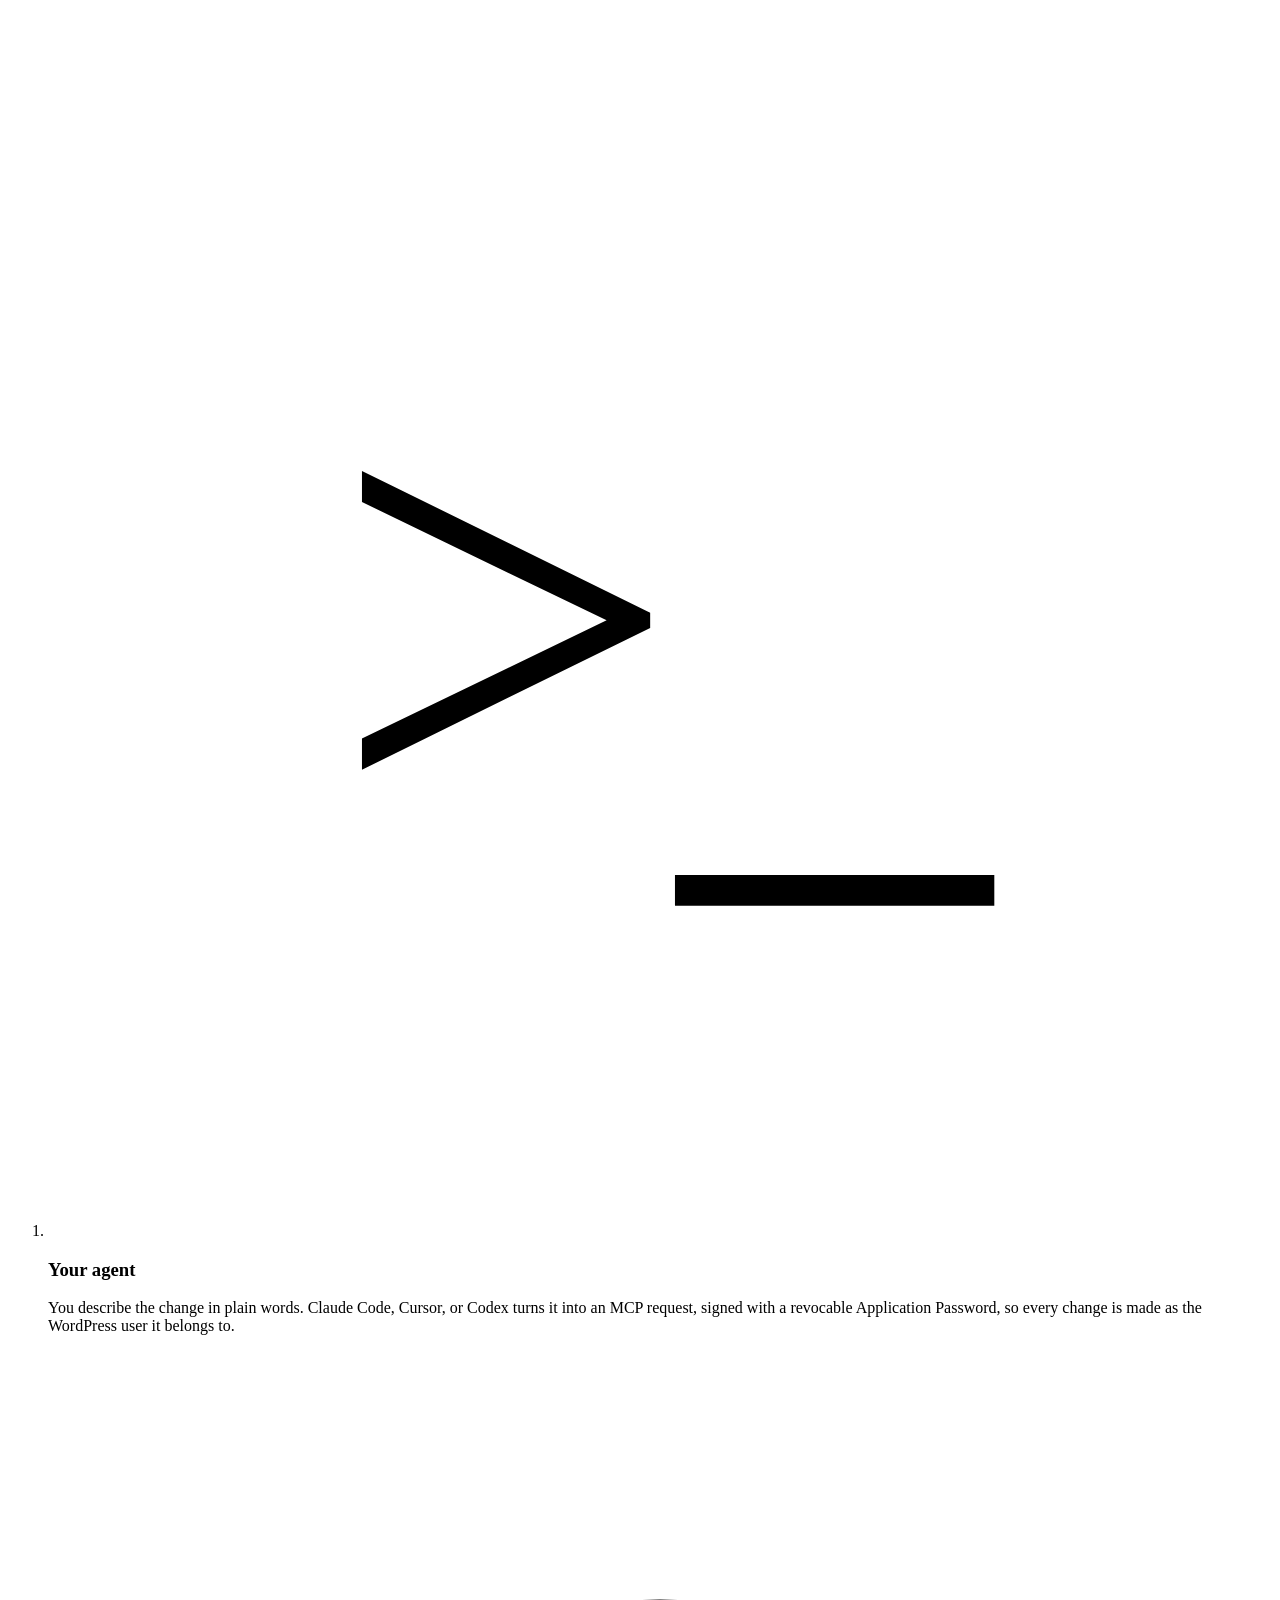
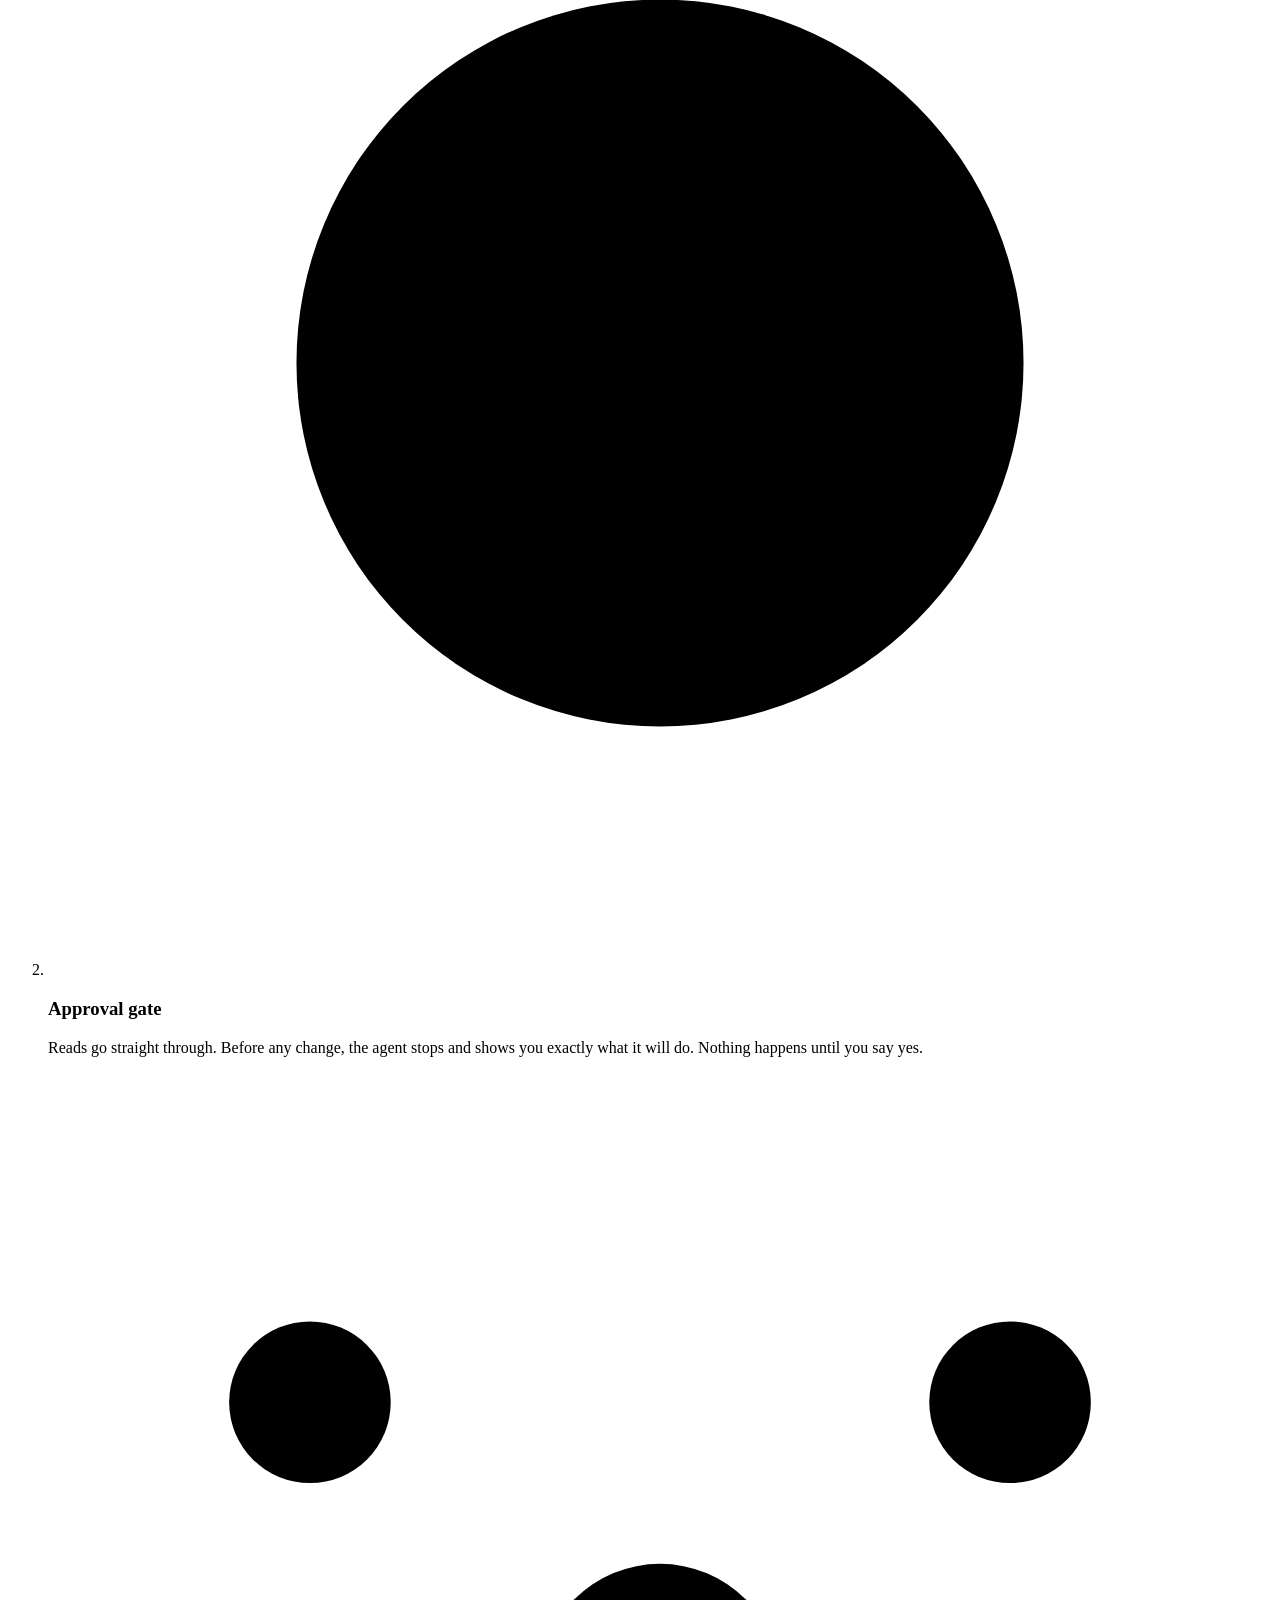
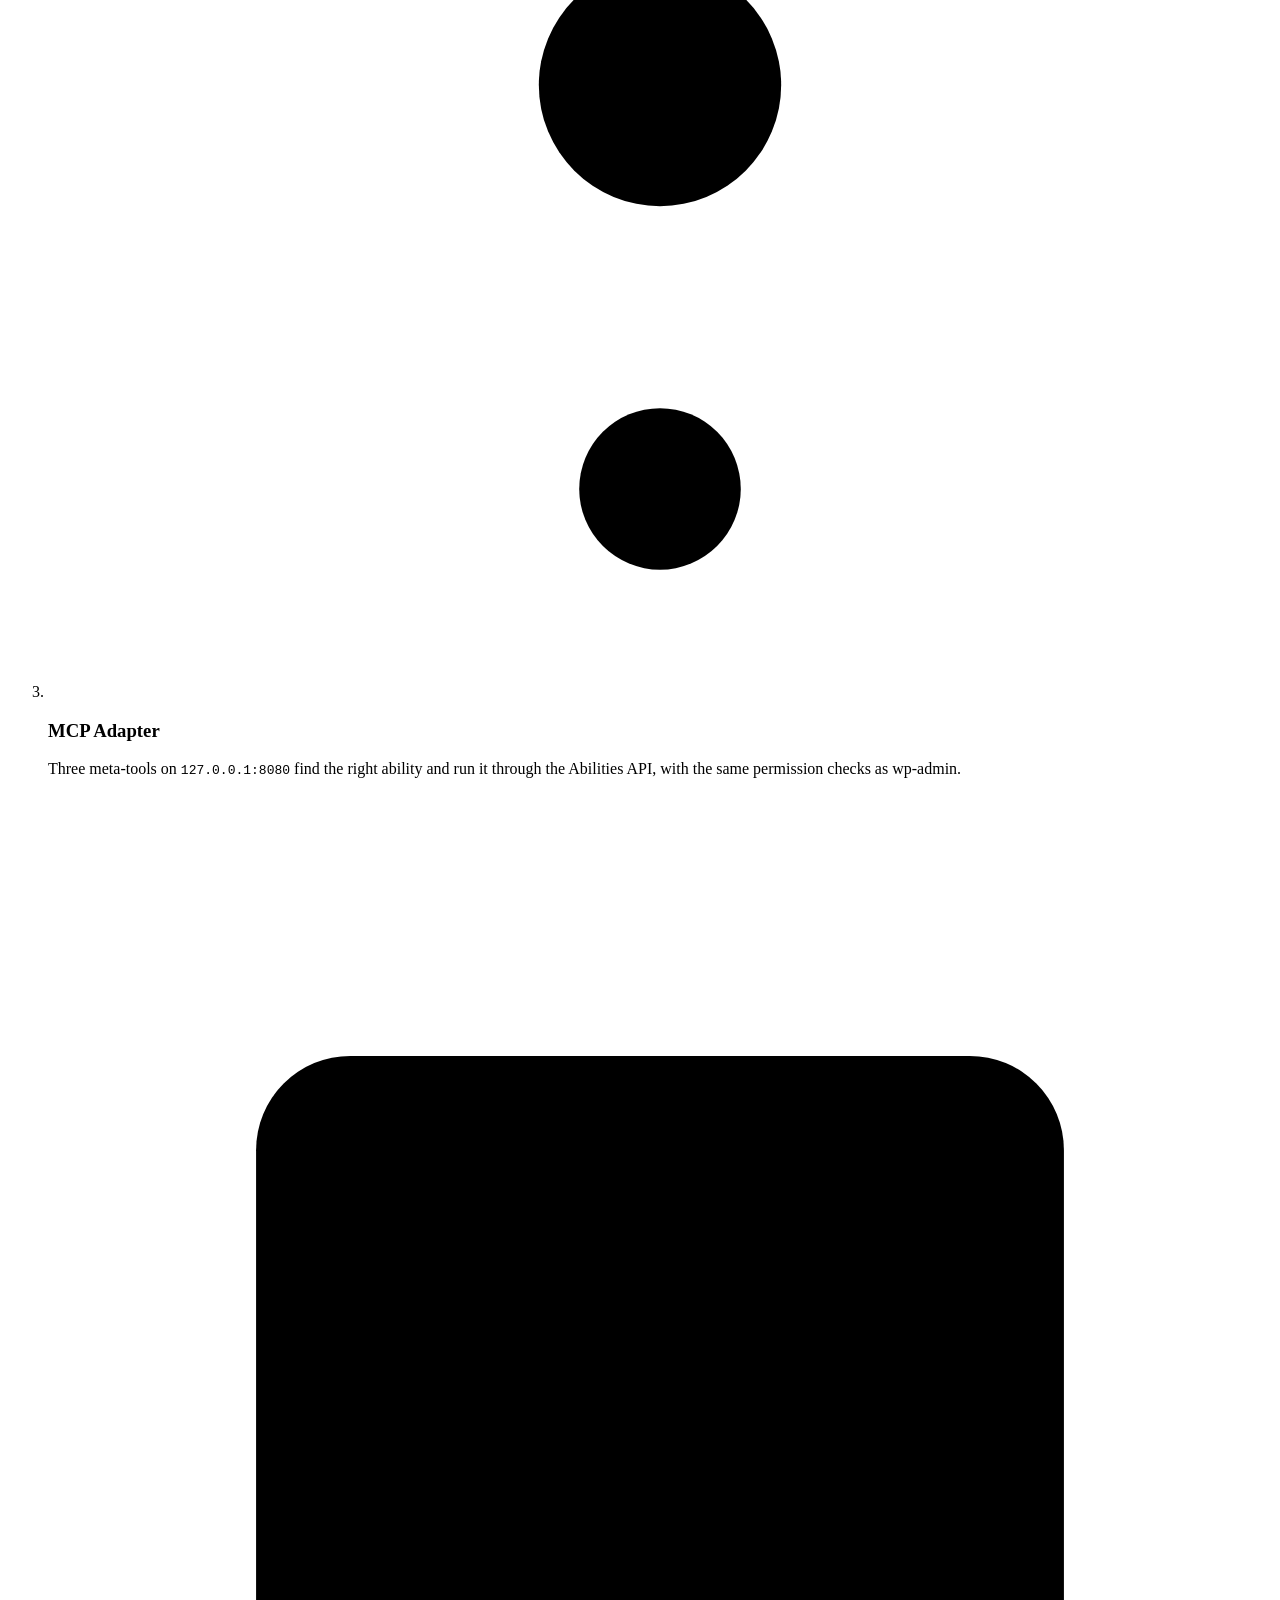
==== commit 51d26f4e: "fix: tighten the MCP Adapter line and privacy description" ====
--- a/site/index.html
+++ b/site/index.html
@@ -79,7 +79,7 @@
       "primaryImageOfPage": {
         "@id": "https://wpagent.marcopontili.com/#primaryimage"
       },
-      "dateModified": "2026-10-24",
+      "dateModified": "2026-11-06",
       "inLanguage": "en-US"
     },
     {
@@ -288,7 +288,7 @@
         <div>
           <span class="tile-icon" aria-hidden="true"><svg viewBox="-50 -50 100 100" focusable="false"><g transform="scale(1.1)"><g class="hf-stroke" stroke-width="4" stroke-linecap="round"><path d="M0 0 L-22 -18 M0 0 L22 -18 M0 0 V26"/><circle class="hf-fill" r="9"/><circle cx="-26" cy="-21" r="6"/><circle cx="26" cy="-21" r="6"/><circle cy="30" r="6"/></g></g></svg></span>
           <h3>MCP Adapter</h3>
-          <p>Three meta-tools: discover abilities, inspect a schema, execute. The agent reads real ability names instead of guessing them.</p>
+          <p>Three meta-tools: discover abilities, inspect a schema, execute. The agent reads real ability names, so it does not have to guess them.</p>
         </div>
         <div>
           <span class="tile-icon" aria-hidden="true"><svg viewBox="-50 -50 100 100" focusable="false"><g transform="scale(1.1)"><g class="hf-fill"><rect x="-26" y="-26" width="22" height="22" rx="5"/><rect x="4" y="-26" width="22" height="22" rx="5" opacity="0.55"/><rect x="-26" y="4" width="22" height="22" rx="5" opacity="0.55"/><rect x="4" y="4" width="22" height="22" rx="5"/></g></g></svg></span>
@@ -328,7 +328,7 @@
             <div class="setup-bar">
               <div class="setup-head">
                 <h3 id="snip-install-title">Install and connect Claude Code</h3>
-                <a class="setup-alt" href="https://github.com/marcop135/wp-agent-harness/blob/develop/docs/codex.md">Cursor or Codex</a>
+                <a class="setup-alt" href="https://github.com/marcop135/wp-agent-harness/blob/main/docs/codex.md">Cursor or Codex</a>
               </div>
               <button class="copy" type="button" data-copy="snip-install" aria-label="Copy the install commands" hidden>
                 <svg viewBox="0 0 16 16" aria-hidden="true" focusable="false"><path fill="currentColor" d="M5 1.5A1.5 1.5 0 0 1 6.5 0h7A1.5 1.5 0 0 1 15 1.5v9a1.5 1.5 0 0 1-1.5 1.5H12v-1.5h1.5v-9h-7V3H5ZM1 5.5A1.5 1.5 0 0 1 2.5 4h7A1.5 1.5 0 0 1 11 5.5v9A1.5 1.5 0 0 1 9.5 16h-7A1.5 1.5 0 0 1 1 14.5Zm1.5 0v9h7v-9Z"/></svg>
@@ -370,7 +370,7 @@
         <figure>
           <blockquote><p id="prompt-inspect">Inspect the local WordPress site. Tell me the WordPress version, active theme, active plugins, site title, available post types, and current content structure.</p></blockquote>
           <figcaption>
-            <span><a href="https://github.com/marcop135/wp-agent-harness/blob/develop/examples/inspect-site.md">Site inspection</a>, read-only</span>
+            <span><a href="https://github.com/marcop135/wp-agent-harness/blob/main/examples/inspect-site.md">Site inspection</a>, read-only</span>
             <button class="copy" type="button" data-copy="prompt-inspect" aria-label="Copy the site inspection prompt" hidden>
               <svg viewBox="0 0 16 16" aria-hidden="true" focusable="false"><path fill="currentColor" d="M5 1.5A1.5 1.5 0 0 1 6.5 0h7A1.5 1.5 0 0 1 15 1.5v9a1.5 1.5 0 0 1-1.5 1.5H12v-1.5h1.5v-9h-7V3H5ZM1 5.5A1.5 1.5 0 0 1 2.5 4h7A1.5 1.5 0 0 1 11 5.5v9A1.5 1.5 0 0 1 9.5 16h-7A1.5 1.5 0 0 1 1 14.5Zm1.5 0v9h7v-9Z"/></svg>
               <span class="copy-label">Copy</span>
@@ -380,7 +380,7 @@
         <figure>
           <blockquote><p id="prompt-create">Create a draft page called "About This Site". Use Gutenberg-compatible content with a heading, two paragraphs, and a list. Do not publish it.</p></blockquote>
           <figcaption>
-            <span><a href="https://github.com/marcop135/wp-agent-harness/blob/develop/examples/create-content.md">Creating content</a>, markdown in, native blocks out</span>
+            <span><a href="https://github.com/marcop135/wp-agent-harness/blob/main/examples/create-content.md">Creating content</a>, markdown in, native blocks out</span>
             <button class="copy" type="button" data-copy="prompt-create" aria-label="Copy the creating content prompt" hidden>
               <svg viewBox="0 0 16 16" aria-hidden="true" focusable="false"><path fill="currentColor" d="M5 1.5A1.5 1.5 0 0 1 6.5 0h7A1.5 1.5 0 0 1 15 1.5v9a1.5 1.5 0 0 1-1.5 1.5H12v-1.5h1.5v-9h-7V3H5ZM1 5.5A1.5 1.5 0 0 1 2.5 4h7A1.5 1.5 0 0 1 11 5.5v9A1.5 1.5 0 0 1 9.5 16h-7A1.5 1.5 0 0 1 1 14.5Zm1.5 0v9h7v-9Z"/></svg>
               <span class="copy-label">Copy</span>
@@ -390,7 +390,7 @@
         <figure>
           <blockquote><p id="prompt-modify">Find the draft page "About This Site" and improve its structure without changing its meaning. Show me the intended changes before applying them.</p></blockquote>
           <figcaption>
-            <span><a href="https://github.com/marcop135/wp-agent-harness/blob/develop/examples/modify-content.md">Modifying content</a>, the change shown first</span>
+            <span><a href="https://github.com/marcop135/wp-agent-harness/blob/main/examples/modify-content.md">Modifying content</a>, the change shown first</span>
             <button class="copy" type="button" data-copy="prompt-modify" aria-label="Copy the modifying content prompt" hidden>
               <svg viewBox="0 0 16 16" aria-hidden="true" focusable="false"><path fill="currentColor" d="M5 1.5A1.5 1.5 0 0 1 6.5 0h7A1.5 1.5 0 0 1 15 1.5v9a1.5 1.5 0 0 1-1.5 1.5H12v-1.5h1.5v-9h-7V3H5ZM1 5.5A1.5 1.5 0 0 1 2.5 4h7A1.5 1.5 0 0 1 11 5.5v9A1.5 1.5 0 0 1 9.5 16h-7A1.5 1.5 0 0 1 1 14.5Zm1.5 0v9h7v-9Z"/></svg>
               <span class="copy-label">Copy</span>
@@ -400,7 +400,7 @@
         <figure>
           <blockquote><p id="prompt-media">Inspect the media library and identify images with missing alt text.</p></blockquote>
           <figcaption>
-            <span><a href="https://github.com/marcop135/wp-agent-harness/blob/develop/examples/media.md">Media</a>, audit first, fix on request</span>
+            <span><a href="https://github.com/marcop135/wp-agent-harness/blob/main/examples/media.md">Media</a>, audit first, fix on request</span>
             <button class="copy" type="button" data-copy="prompt-media" aria-label="Copy the media prompt" hidden>
               <svg viewBox="0 0 16 16" aria-hidden="true" focusable="false"><path fill="currentColor" d="M5 1.5A1.5 1.5 0 0 1 6.5 0h7A1.5 1.5 0 0 1 15 1.5v9a1.5 1.5 0 0 1-1.5 1.5H12v-1.5h1.5v-9h-7V3H5ZM1 5.5A1.5 1.5 0 0 1 2.5 4h7A1.5 1.5 0 0 1 11 5.5v9A1.5 1.5 0 0 1 9.5 16h-7A1.5 1.5 0 0 1 1 14.5Zm1.5 0v9h7v-9Z"/></svg>
               <span class="copy-label">Copy</span>
@@ -410,7 +410,7 @@
         <figure>
           <blockquote><p id="prompt-plugins">Inspect the installed plugins and report their active/inactive state and available updates. Do not change anything.</p></blockquote>
           <figcaption>
-            <span><a href="https://github.com/marcop135/wp-agent-harness/blob/develop/examples/plugins.md">Plugins and updates</a>, read-only</span>
+            <span><a href="https://github.com/marcop135/wp-agent-harness/blob/main/examples/plugins.md">Plugins and updates</a>, read-only</span>
             <button class="copy" type="button" data-copy="prompt-plugins" aria-label="Copy the plugins prompt" hidden>
               <svg viewBox="0 0 16 16" aria-hidden="true" focusable="false"><path fill="currentColor" d="M5 1.5A1.5 1.5 0 0 1 6.5 0h7A1.5 1.5 0 0 1 15 1.5v9a1.5 1.5 0 0 1-1.5 1.5H12v-1.5h1.5v-9h-7V3H5ZM1 5.5A1.5 1.5 0 0 1 2.5 4h7A1.5 1.5 0 0 1 11 5.5v9A1.5 1.5 0 0 1 9.5 16h-7A1.5 1.5 0 0 1 1 14.5Zm1.5 0v9h7v-9Z"/></svg>
               <span class="copy-label">Copy</span>
@@ -420,7 +420,7 @@
         <figure>
           <blockquote><p id="prompt-services">Build a Services section: a top-level "Services" page and three child pages. Keep everything as drafts and show me the structure before you start.</p></blockquote>
           <figcaption>
-            <span><a href="https://github.com/marcop135/wp-agent-harness/blob/develop/examples/site-development.md">Site development</a>, inspect, propose, build</span>
+            <span><a href="https://github.com/marcop135/wp-agent-harness/blob/main/examples/site-development.md">Site development</a>, inspect, propose, build</span>
             <button class="copy" type="button" data-copy="prompt-services" aria-label="Copy the site development prompt" hidden>
               <svg viewBox="0 0 16 16" aria-hidden="true" focusable="false"><path fill="currentColor" d="M5 1.5A1.5 1.5 0 0 1 6.5 0h7A1.5 1.5 0 0 1 15 1.5v9a1.5 1.5 0 0 1-1.5 1.5H12v-1.5h1.5v-9h-7V3H5ZM1 5.5A1.5 1.5 0 0 1 2.5 4h7A1.5 1.5 0 0 1 11 5.5v9A1.5 1.5 0 0 1 9.5 16h-7A1.5 1.5 0 0 1 1 14.5Zm1.5 0v9h7v-9Z"/></svg>
               <span class="copy-label">Copy</span>
@@ -486,22 +486,22 @@
             </a>
           </li>
           <li>
-            <a href="https://github.com/marcop135/wp-agent-harness/blob/develop/docs/AGENTS.md">
+            <a href="https://github.com/marcop135/wp-agent-harness/blob/main/docs/AGENTS.md">
               <span class="doc-text"><span class="doc-title">Agent docs</span><span class="doc-desc">Rules and commands your coding agent reads first.</span></span>
             </a>
           </li>
           <li>
-            <a href="https://github.com/marcop135/wp-agent-harness/blob/develop/docs/architecture.md">
+            <a href="https://github.com/marcop135/wp-agent-harness/blob/main/docs/architecture.md">
               <span class="doc-text"><span class="doc-title">Architecture</span><span class="doc-desc">How Docker, WordPress, MCP, and abilities fit together.</span></span>
             </a>
           </li>
           <li>
-            <a href="https://github.com/marcop135/wp-agent-harness/blob/develop/docs/security.md">
+            <a href="https://github.com/marcop135/wp-agent-harness/blob/main/docs/security.md">
               <span class="doc-text"><span class="doc-title">Security model</span><span class="doc-desc">Loopback ports, Application Passwords, and the approval gate.</span></span>
             </a>
           </li>
           <li>
-            <a href="https://github.com/marcop135/wp-agent-harness/tree/develop/examples">
+            <a href="https://github.com/marcop135/wp-agent-harness/tree/main/examples">
               <span class="doc-text"><span class="doc-title">Examples</span><span class="doc-desc">Prompts with the abilities they use and what you should see.</span></span>
             </a>
           </li>
@@ -538,7 +538,7 @@
         </details>
         <details>
           <summary>Can I point an agent at a live site?</summary>
-          <p>The same MCP path works against any WordPress 6.9+ site running the MCP Adapter and MS WordPress Abilities, with an Application Password. <a href="https://github.com/marcop135/wp-agent-harness/blob/develop/docs/remote-site.md">Connecting to a live site</a> covers it, and it leaves the harness behind: no reset, no pinned stack, every call a real change.</p>
+          <p>The same MCP path works against any WordPress 6.9+ site running the MCP Adapter and MS WordPress Abilities, with an Application Password. <a href="https://github.com/marcop135/wp-agent-harness/blob/main/docs/remote-site.md">Connecting to a live site</a> covers it, and it leaves the harness behind: no reset, no pinned stack, every call a real change.</p>
         </details>
         <details>
           <summary>Does this repo ship an MCP server or plugin?</summary>
